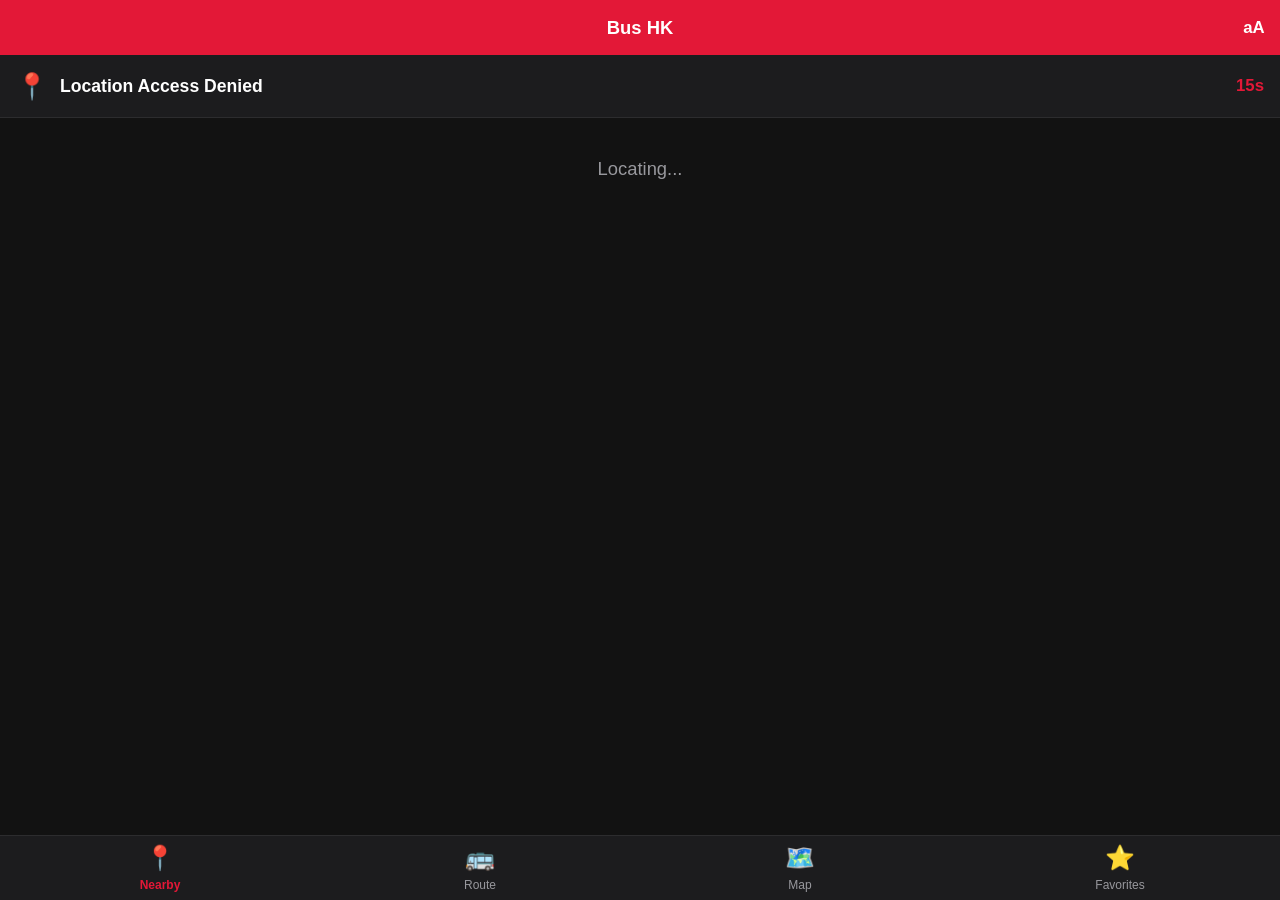
==== index.html @ 704e2173 "Update index.html" ====
<!DOCTYPE html>
<html lang="en">
<head>
<meta charset="UTF-8">
<meta name="viewport" content="width=device-width, initial-scale=1.0, maximum-scale=1.0, user-scalable=no, interactive-widget=resizes-content">
<title>Bus HK - Dark Mode</title>

<!-- Local Leaflet CSS for Map -->
<link rel="stylesheet" href="leaflet.css">

<style>
  /* ==========================================
     CSS ZONE 1: VARIABLES & RESET
     ========================================== */
  :root {
    --kmb-red: #e31837;
    --bg-light: #121212;
    --bg-white: #1c1c1e;
    --text-main: #ffffff;
    --text-sub: #98989d;
    --border-color: #2c2c2e;
    --accent-blue: #0a84ff;
    --accent-green: #30d158;
    --accent-orange: #ff9f0a;
  }
  
  * { box-sizing: border-box; margin: 0; padding: 0; font-family: -apple-system, BlinkMacSystemFont, "Segoe UI", Roboto, sans-serif; -webkit-tap-highlight-color: transparent; }
  
  /* 3-Tier Text Scaling */
  html { font-size: 16px; transition: font-size 0.2s ease-in-out; }
  html.text-sm { font-size: 14px; } 
  html.text-xs { font-size: 12px; } 

  body {
    background-color: var(--bg-light);
    color: var(--text-main);
    display: flex;
    flex-direction: column;
    height: 100vh;
    height: 100dvh;
    overflow: hidden;
    color-scheme: dark;
  }

  /* ==========================================
     CSS ZONE 2: LAYOUT & VIEWS
     ========================================== */
  .header {
    background-color: var(--kmb-red); color: white; padding: 0 12px;
    display: flex; justify-content: center; align-items: center; position: relative;
    z-index: 1001; height: 55px; flex-shrink: 0;
  }
  .header h1 {
    font-size: 1.15rem; font-weight: 700; margin: 0; text-align: center;
    white-space: nowrap; overflow: hidden; text-overflow: ellipsis;
    padding-left: 50px; padding-right: 50px; width: 100%; box-sizing: border-box;
  }
  .back-btn {
    position: absolute; left: 4px; top: 0; bottom: 0; width: 44px; display: none;
    align-items: center; justify-content: center; background: none; border: none;
    color: white; font-size: 2.2rem; font-weight: bold; cursor: pointer; padding: 0; z-index: 2; line-height: 1;
  }
  .text-size-btn {
    position: absolute; right: 4px; top: 0; bottom: 0; width: 44px; display: flex;
    align-items: center; justify-content: center; background: none; border: none;
    color: white; font-size: 1.05rem; font-weight: 800; cursor: pointer; padding: 0; z-index: 2;
  }
  .view-container {
    flex: 1; overflow-y: auto; overflow-x: hidden; position: relative;
    display: none; flex-direction: column; background: var(--bg-light);
  }
  .view-container.active { display: flex; }

  /* ==========================================
     CSS ZONE 3: COMPONENTS (Tabs, Lists, ETAs)
     ========================================== */
  .bottom-tabs {
    background-color: var(--bg-white); border-top: 1px solid var(--border-color);
    display: flex; justify-content: space-around; align-items: center;
    height: 65px; flex-shrink: 0; padding-bottom: env(safe-area-inset-bottom); z-index: 1001;
  }
  .tab {
    display: flex; flex-direction: column; align-items: center; justify-content: center;
    color: var(--text-sub); flex: 1; height: 100%; cursor: pointer; font-size: 0.75rem; gap: 4px; transition: color 0.2s;
  }
  .tab.active { color: var(--kmb-red); font-weight: 700; }
  .tab-icon { font-size: 1.5rem; margin-bottom: 2px; }

  .location-header {
    background: var(--bg-white); padding: 16px; border-bottom: 1px solid var(--border-color);
    display: flex; justify-content: space-between; align-items: center; position: sticky; top: 0; z-index: 10;
  }
  .location-text { font-size: 1.1rem; font-weight: 700; color: var(--text-main); }
  .refresh-timer { font-size: 1.05rem; color: var(--kmb-red); font-weight: 800; font-variant-numeric: tabular-nums; }

  .detail-live-bar {
    background: var(--bg-white); padding: 8px 16px; border-bottom: 1px solid var(--border-color);
    display: flex; justify-content: space-between; align-items: center; font-size: 0.8rem;
    color: var(--text-sub); font-weight: 700; flex-shrink: 0;
  }
  .live-dot-pulse {
    color: var(--accent-green); display: inline-flex; align-items: center; gap: 6px; font-weight: 800;
  }

  .route-list-item {
    display: flex; padding: 18px 16px; border-bottom: 1px solid var(--border-color);
    align-items: center; gap: 16px; cursor: pointer; background: var(--bg-light); transition: background 0.2s;
  }
  .route-list-item.inactive-route { opacity: 0.85; }
  .route-list-item:active { background: var(--bg-white); }
  
  .route-no-col {
    min-width: 95px; max-width: 105px; flex-shrink: 0; font-size: 1.85rem; font-weight: 900;
    text-align: left; color: var(--text-main); letter-spacing: -0.5px; line-height: 1.1; word-break: break-word;
  }
  .route-info-col { flex: 1; min-width: 0; display: flex; flex-direction: column; gap: 4px; justify-content: center; }
  .route-dest { font-size: 1.2rem; font-weight: 700; white-space: nowrap; overflow: hidden; text-overflow: ellipsis; color: var(--text-main); }
  .route-sub { font-size: 0.85rem; color: var(--text-sub); text-transform: uppercase; letter-spacing: 0.5px; font-weight: 600; }
  .route-eta-col { text-align: right; min-width: 80px; flex-shrink: 0; display: flex; flex-direction: column; align-items: flex-end; justify-content: center; }
  .eta-time { font-size: 2.3rem; font-weight: 900; color: var(--accent-green); font-variant-numeric: tabular-nums; line-height: 1; }
  
  .eta-expanded-container { display: none; flex-direction: column; gap: 0; background: #181818; border-bottom: 1px solid var(--border-color); }
  .eta-expanded-container.active { display: flex; }
  .eta-row { display: flex; justify-content: space-between; align-items: center; padding: 18px 24px; border-bottom: 1px dashed var(--border-color); }
  .eta-row:last-child { border-bottom: none; }
  .eta-row-left { display: flex; align-items: center; gap: 16px; font-size: 1rem; color: var(--text-sub); flex: 1; }
  .eta-row-seq { display: inline-block; min-width: 50px; font-weight: 900; color: var(--text-main); font-size: 1.35rem; line-height: 1; letter-spacing: -0.5px; flex-shrink:0; }
  .eta-row-time { font-size: 2.2rem; font-weight: 900; font-variant-numeric: tabular-nums; flex-shrink:0; }

  /* ==========================================
     CSS ZONE 4: SEARCH, MAPS & UTILS
     ========================================== */
  .search-box-container { padding: 16px; background: var(--bg-white); border-bottom: 1px solid var(--border-color); display: flex; flex-direction: column; gap: 14px; position: sticky; top: 0; z-index: 10;}
  .search-input {
    width: 100%; padding: 16px; border: 2px solid var(--border-color); border-radius: 12px;
    font-size: 1.3rem; outline: none; text-align: center; background: var(--bg-light); color: var(--text-main); font-weight: 700;
  }
  .search-input:focus { border-color: var(--kmb-red); }
  .region-filters { display: flex; gap: 8px; overflow-x: auto; scrollbar-width: none; -ms-overflow-style: none; padding-bottom: 4px; }
  .region-filters::-webkit-scrollbar { display: none; }
  .region-btn { flex: 0 0 auto; padding: 14px 20px; border-radius: 10px; border: 1px solid var(--border-color); background: var(--bg-light); color: var(--text-sub); font-size: 1rem; font-weight: 800; cursor: pointer; text-transform: uppercase; }
  .region-btn.active { background: var(--kmb-red); color: white; border-color: var(--kmb-red); }

  #map-container { 
      height: 35vh; width: 100%; background: #111; flex-shrink: 0; 
      border-bottom: 1px solid var(--border-color); 
      transition: height 0.35s cubic-bezier(0.25, 0.8, 0.25, 1); 
  }
  #stop-list-container { flex: 1; overflow-y: auto; position: relative; background: var(--bg-light); }
  
  .stop-item { position: relative; padding: 24px 16px 24px 50px; border-bottom: 1px solid var(--border-color); cursor: pointer; }
  .stop-line { position: absolute; left: 28px; top: 0; bottom: 0; width: 3px; background-color: var(--kmb-red); z-index: 1; }
  .stop-item:first-child .stop-line { top: 34px; }
  .stop-item:last-child .stop-line { bottom: auto; height: 34px; }
  .stop-dot { position: absolute; left: 20px; top: 50%; transform: translateY(-50%); width: 18px; height: 18px; border-radius: 50%; background: #aaa; border: 3px solid var(--bg-light); z-index: 2; }
  .stop-item.active-stop .stop-dot { background: var(--kmb-red); box-shadow: 0 0 0 4px rgba(227,24,55,0.3); }
  .stop-name { font-size: 1.15rem; font-weight: 600; color: var(--text-main); }
  .nearest-tag { display: inline-block; margin-left: 8px; padding: 2px 8px; border-radius: 8px; font-size: 0.7rem; font-weight: 800; background: rgba(10,132,255,0.2); color: var(--accent-blue); border: 1px solid rgba(10,132,255,0.4); vertical-align: middle; text-transform: uppercase; }
  
  #global-map-container { flex: 1; width: 100%; background: #111; z-index: 1; }
  .map-bottom-sheet { position: absolute; bottom: 0; left: 0; right: 0; background: var(--bg-white); border-top-left-radius: 20px; border-top-right-radius: 20px; max-height: 70vh; overflow-y: auto; z-index: 1000; transform: translateY(100%); transition: transform 0.3s cubic-bezier(0.1, 0.8, 0.2, 1); box-shadow: 0 -4px 20px rgba(0,0,0,0.6); display: flex; flex-direction: column; }
  .map-bottom-sheet.active { transform: translateY(0); }
  .sheet-header { padding: 16px; border-bottom: 1px solid var(--border-color); display: flex; justify-content: space-between; align-items: center; position: sticky; top: 0; background: var(--bg-white); z-index: 2; }
  .sheet-title { font-size: 1.25rem; font-weight: 800; }
  .sheet-close { font-size: 1.5rem; font-weight: bold; color: var(--text-sub); cursor: pointer; background: none; border: none; }
  
  .text-center { text-align: center; padding: 40px 20px; color: var(--text-sub); font-size: 1.15rem; }
  .init-loader { padding: 80px 20px; text-align: center; }
  .progress-bar { width: 85%; height: 8px; background: #333; margin: 24px auto; border-radius: 4px; overflow: hidden; }
  .progress-fill { height: 100%; background: var(--kmb-red); width: 0%; transition: 0.3s; }
  
  .occ-pill { padding: 6px 14px; border-radius: 12px; font-size: 0.85rem; font-weight: 800; color: white; display: inline-flex; align-items: center; justify-content: center; gap: 6px; min-width: 95px; text-transform: uppercase; letter-spacing: 0.5px; }
  .occ-seating { background: rgba(48, 209, 88, 0.2); color: var(--accent-green); border: 1px solid rgba(48, 209, 88, 0.4); }
  .occ-standing { background: rgba(255, 159, 10, 0.2); color: var(--accent-orange); border: 1px solid rgba(255, 159, 10, 0.4); }
  .occ-crowded { background: rgba(255, 69, 58, 0.2); color: #ff453a; border: 1px solid rgba(255, 69, 58, 0.4); }
  .occ-full { background: rgba(227, 24, 55, 0.2); color: var(--kmb-red); border: 1px solid rgba(227, 24, 55, 0.4); }

  .add-fav-btn { margin: 24px; padding: 20px; background: var(--bg-white); border: 2px dashed var(--border-color); border-radius: 16px; text-align: center; color: var(--accent-blue); font-size: 1.25rem; font-weight: 800; cursor: pointer; transition: background 0.2s; }
  .add-fav-btn:active { background: #2c2c2e; }
  .del-fav-btn { background: rgba(227, 24, 55, 0.15); border: 1px solid rgba(227, 24, 55, 0.3); color: var(--kmb-red); border-radius: 8px; padding: 14px 18px; font-size: 1.2rem; cursor: pointer; display: flex; align-items: center; justify-content: center; flex-shrink: 0; }

  .fav-modal-overlay { position: fixed; top: 0; left: 0; right: 0; bottom: 0; background: rgba(0,0,0,0.8); z-index: 2000; display: none; justify-content: center; align-items: flex-end; }
  .fav-modal-content { background: var(--bg-light); width: 100%; height: 90vh; border-top-left-radius: 20px; border-top-right-radius: 20px; display: flex; flex-direction: column; overflow: hidden; }
  .fav-modal-header { padding: 20px; display: flex; justify-content: space-between; align-items: center; background: var(--bg-white); border-bottom: 1px solid var(--border-color); }
  .fav-modal-header h3 { font-size: 1.25rem; font-weight: 800; margin: 0; color: var(--text-main); }
  .fav-modal-close { background: none; border: none; color: var(--text-sub); font-size: 1.8rem; font-weight: bold; cursor: pointer; }
  .fav-modal-search { padding: 16px; background: var(--bg-white); border-bottom: 1px solid var(--border-color); }
  .fav-modal-search input { width: 100%; padding: 16px; border: 2px solid var(--border-color); border-radius: 12px; font-size: 1.2rem; background: var(--bg-light); color: var(--text-main); font-weight: 700; text-align: center; }
  .fav-modal-search input:focus { border-color: var(--accent-blue); outline: none; }
  .fav-modal-results { flex: 1; overflow-y: auto; background: var(--bg-light); }

  .dark-tiles { filter: invert(100%) hue-rotate(180deg) brightness(95%) contrast(90%); }
  .custom-user-icon div { width: 100% !important; height: 100% !important; background: #0a84ff !important; border-radius: 50% !important; border: 3px solid white !important; box-shadow: 0 0 12px rgba(0,0,0,0.8) !important; }
</style>
</head>
<body>

<header class="header">
  <button class="back-btn" id="backBtn" onclick="navigateBack()">‹</button>
  <h1 id="headerTitle">Bus HK</h1>
  <button class="text-size-btn" onclick="toggleTextSize()">aA</button>
</header>

<!-- Nearby View -->
<main id="view-main" class="view-container active">
  <div class="location-header">
    <div style="display:flex; align-items:center; gap:12px;">
        <span style="font-size: 1.6rem; color: var(--kmb-red);">📍</span>
        <div class="location-text" id="mainLocationText">Locating nearest stop...</div>
    </div>
    <div class="refresh-timer" id="refreshTimerMain">--</div>
  </div>
  <div id="mainRouteList">
      <div class="init-loader">
          <div id="loadText" style="font-size:1.2rem; color:var(--text-main); font-weight: 700;">Connecting to network...</div>
          <div class="progress-bar"><div class="progress-fill" id="loadBar"></div></div>
      </div>
  </div>
</main>

<!-- Route (Search) View -->
<main id="view-search" class="view-container">
  <div class="search-box-container">
   <div class="region-filters">
        <button class="region-btn active" id="filter-ALL" onclick="setRegionFilter('ALL')">All</button>
        <button class="region-btn" id="filter-KMB" onclick="setRegionFilter('KMB')">KMB</button>
        <button class="region-btn" id="filter-LWB" onclick="setRegionFilter('LWB')">LWB</button>
        <button class="region-btn" id="filter-CTB" onclick="setRegionFilter('CTB')">CTB</button>
        <button class="region-btn" id="filter-NLB" onclick="setRegionFilter('NLB')">NLB</button>
        <button class="region-btn" id="filter-GMB" onclick="setRegionFilter('GMB')">GMB</button>
    </div>
    <input type="text" id="searchInput" class="search-input" placeholder="Enter Route Number" oninput="renderSearchResults()" autocomplete="off">
  </div>
  <div id="searchResults" style="flex:1; overflow-y:auto;"></div>
</main>

<!-- Map View -->
<main id="view-map" class="view-container">
    <div id="global-map-container"></div>
    <div id="map-bottom-sheet" class="map-bottom-sheet">
        <div class="sheet-header">
            <div class="sheet-title" id="sheet-title">Stop Name</div>
            <button class="sheet-close" onclick="closeMapSheet()">✕</button>
        </div>
        <div id="sheet-route-list"></div>
    </div>
</main>

<!-- Favorites View -->
<main id="view-fav" class="view-container">
  <div class="location-header" style="justify-content:center;">
      <div class="location-text">Favorite Routes</div>
  </div>
  <div id="favList" style="flex:1; overflow-y:auto;"></div>
</main>

<!-- Route Detail View -->
<main id="view-detail" class="view-container">
  <div id="map-container"></div>
  <div class="detail-live-bar" id="detailLiveBar">
    <span class="live-dot-pulse">● LIVE</span>
    <span id="detailLastUpdated">Loading live times...</span>
  </div>
  <div id="stop-list-container"></div>
</main>

<!-- Bottom Tabs -->
<nav class="bottom-tabs">
  <div class="tab active" onclick="switchTab('main')" id="tab-main"><span class="tab-icon">📍</span><span>Nearby</span></div>
  <div class="tab" onclick="switchTab('search')" id="tab-search"><span class="tab-icon">🚌</span><span>Route</span></div>
  <div class="tab" onclick="switchTab('map')" id="tab-map"><span class="tab-icon">🗺️</span><span>Map</span></div>
  <div class="tab" onclick="switchTab('fav')" id="tab-fav"><span class="tab-icon">⭐</span><span>Favorites</span></div>
</nav>

<!-- Favorite Add Modal -->
<div id="fav-modal" class="fav-modal-overlay">
    <div class="fav-modal-content">
        <div class="fav-modal-header">
            <h3>Add New Favorite</h3>
            <button class="fav-modal-close" onclick="closeFavModal()">✕</button>
        </div>
        <div class="fav-modal-search">
            <input type="text" id="favSearchInput" placeholder="Search route number..." oninput="renderFavSearch()" autocomplete="off">
        </div>
        <div id="favSearchResults" class="fav-modal-results"></div>
    </div>
</div>

<script src="leaflet.js"></script>

<script>
// ==========================================
// ZONE 1: CONFIGURATION & GLOBAL STATE
// ==========================================
const NLB_API_BASE = 'https://rt.data.gov.hk/v2/transport/nlb';
const KMB_API_BASE = 'https://data.etabus.gov.hk/v1/transport/kmb';
const REFRESH_INTERVAL = 15; 

let currentView = 'main';
let previousView = 'main';
let allStops = [];
let groupedRoutes = []; 
let routeStopsCache = {};
let favRoutes = JSON.parse(localStorage.getItem('kmb_fav_routes_v7') || '[]');

let lastKnownPos = null;
let currentNearestStopKey = null;
let activeRegionFilter = 'ALL';
let mainExpandedGroupKey = null;
let sheetExpandedGroupKey = null;

// Map & Detail State
let detailRouteGroup = null;
let detailExpandedStopIdx = -1;
let detailOpenToken = 0;
let mapInstance = null; 
let globalMapInstance = null; 
let mapRouteLayer = null;
let mapMarkers = [];
let globalMarkers = [];
let userMarkerDetail = null;
let userMarkerGlobal = null;

// Timers
let countdown = REFRESH_INTERVAL;
let timerInterval = null;
let isSyncing = false;
let gpsWatcherId = null;

// Initialize Text Size (0: Normal, 1: Small, 2: Extra Small)
let textSizeState = parseInt(localStorage.getItem('bus_hk_text_size_state') || '0');
if (textSizeState === 1) document.documentElement.classList.add('text-sm');
if (textSizeState === 2) document.documentElement.classList.add('text-xs');

// ==========================================
// ZONE 2: PURE ALGORITHMS & UTILITIES
// ==========================================
function getGlobalStopKey(s) {
    const lat = parseFloat(s.latitude) || 0;
    return `${s.stopName_e}_${lat.toFixed(1)}`;
}

function cleanStopName(name) {
    if (!name) return '';
    return name.replace(/\s*[\(（][^\)）]*[\)）]/g, '').trim();
}

function calculateDistanceKm(lat1, lon1, lat2, lon2) {
  if (lat1 === 0 || lat2 === 0) return Infinity;
  const R = 6371, dLat = (lat2 - lat1) * Math.PI / 180, dLon = (lon2 - lon1) * Math.PI / 180;
  const a = Math.sin(dLat/2) * Math.sin(dLat/2) + Math.cos(lat1 * Math.PI / 180) * Math.cos(lat2 * Math.PI / 180) * Math.sin(dLon/2) * Math.sin(dLon/2);
  return R * 2 * Math.atan2(Math.sqrt(a), Math.sqrt(1-a));
}

function findNearestStopIdx(stops, pos) {
    let best = -1, bestD = Infinity;
    stops.forEach((s, i) => {
        const la = parseFloat(s.latitude), lo = parseFloat(s.longitude);
        if (!la || !lo) return;
        const d = calculateDistanceKm(pos.lat, pos.lon, la, lo);
        if (d < bestD) { bestD = d; best = i; }
    });
    return best;
}

function sortGroupsWithEtas(list) {
    list.sort((a, b) => {
        if (a.firstEtaMins !== Infinity && b.firstEtaMins !== Infinity) {
            return a.firstEtaMins - b.firstEtaMins;
        } else if (a.firstEtaMins === Infinity && b.firstEtaMins === Infinity) {
            const numA = parseInt(a.group.routeNo.replace(/[^0-9]/g, '')) || 999;
            const numB = parseInt(b.group.routeNo.replace(/[^0-9]/g, '')) || 999;
            if (numA === numB) return a.group.routeNo.localeCompare(b.group.routeNo);
            return numA - numB;
        } else {
            return a.firstEtaMins === Infinity ? 1 : -1;
        }
    });
    return list;
}

const HK_PUBLIC_HOLIDAYS = ["01-01", "02-17", "02-18", "02-19", "04-03", "04-04", "04-06", "04-07", "05-01", "05-24", "06-19", "07-01", "10-01", "10-07", "10-29", "12-25", "12-26"];

function isPublicHoliday(date) {
    const mm = String(date.getMonth() + 1).padStart(2, '0');
    const dd = String(date.getDate()).padStart(2, '0');
    return HK_PUBLIC_HOLIDAYS.includes(`${mm}-${dd}`);
}

function calculateOccupancy(routeNo, destName, currentStopIndex, totalStops, currentTimestamp) {
    const date = new Date(currentTimestamp);
    const hour = date.getHours();
    const day = date.getDay(); 
    const isWeekend = (day === 0 || day === 6);
    const isPH = isPublicHoliday(date);
    const isHolidayOrSunday = (day === 0 || isPH);
    const isSaturday = (day === 6 && !isPH);

    let progress = Math.max(0, Math.min(1, currentStopIndex / Math.max(1, totalStops - 1)));
    if (currentStopIndex === totalStops - 1 && totalStops > 1) return 0;

    const rNo = String(routeNo).toUpperCase();
    const destUpper = String(destName).toUpperCase();

    if (['E36', '3M', '1', '2'].includes(rNo)) {
        let dayType = 'weekday';
        if (isHolidayOrSunday) dayType = 'holiday';
        else if (isSaturday) dayType = 'saturday';

        let timeOfDay = 'midday';
        if (hour >= 6 && hour < 10) timeOfDay = 'am_peak';
        else if (hour >= 16 && hour < 20) timeOfDay = 'pm_peak';
        else if (hour >= 20 || hour < 6) timeOfDay = 'night';

        let baseLoad = 35;
        let spatialCurve = 1.0;

        if (rNo === 'E36') {
            const isToAirport = destUpper.includes('AIRPORT') || destUpper.includes('TUNG CHUNG');
            if (isToAirport) {
                if (dayType === 'weekday') {
                    if (timeOfDay === 'am_peak') baseLoad = 95;
                    else if (timeOfDay === 'pm_peak') baseLoad = 45;
                    else if (timeOfDay === 'midday') baseLoad = 35;
                    else baseLoad = 20;
                } else {
                    if (timeOfDay === 'am_peak') baseLoad = 80;
                    else if (timeOfDay === 'pm_peak') baseLoad = 50;
                    else if (timeOfDay === 'midday') baseLoad = 65;
                    else baseLoad = 25;
                }
            } else { 
                if (dayType === 'weekday') {
                    if (timeOfDay === 'am_peak') baseLoad = 40;
                    else if (timeOfDay === 'pm_peak') baseLoad = 95;
                    else if (timeOfDay === 'midday') baseLoad = 35;
                    else baseLoad = 50;
                } else {
                    if (timeOfDay === 'am_peak') baseLoad = 35;
                    else if (timeOfDay === 'pm_peak') baseLoad = 85;
                    else if (timeOfDay === 'midday') baseLoad = 60;
                    else baseLoad = 40;
                }
            }
            if (progress < 0.2) spatialCurve = progress / 0.2;
            else if (progress > 0.8) spatialCurve = (1 - progress) / 0.2;
            else spatialCurve = 1.0;

        } else if (rNo === '3M') {
            const isToMuiWo = destUpper.includes('MUI WO');
            if (isToMuiWo) {
                if (dayType === 'holiday' || dayType === 'saturday') {
                    if (timeOfDay === 'am_peak') baseLoad = 98;
                    else if (timeOfDay === 'midday') baseLoad = 85;
                    else baseLoad = 40;
                } else {
                    if (timeOfDay === 'am_peak') baseLoad = 70;
                    else if (timeOfDay === 'pm_peak') baseLoad = 60;
                    else baseLoad = 40;
                }
                spatialCurve = 1.0 - Math.pow(progress, 3);
            } else { 
                if (dayType === 'holiday' || dayType === 'saturday') {
                    if (timeOfDay === 'am_peak') baseLoad = 92; 
                    else if (timeOfDay === 'pm_peak') baseLoad = 98;
                    else if (timeOfDay === 'midday') baseLoad = 75;
                    else baseLoad = 40;
                } else {
                    if (timeOfDay === 'am_peak') baseLoad = 88;
                    else if (timeOfDay === 'pm_peak') baseLoad = 60;
                    else baseLoad = 40;
                }
                spatialCurve = Math.min(1.0, 0.45 + (Math.sqrt(progress) * 0.55));
            }

        } else if (rNo === '1') {
            const isToTaiO = destUpper.includes('TAI O');
            if (isToTaiO) {
                if (dayType === 'holiday' || dayType === 'saturday') {
                    if (timeOfDay === 'am_peak') baseLoad = 92;
                    else if (timeOfDay === 'midday') baseLoad = 95;
                    else baseLoad = 40;
                } else {
                    baseLoad = 45; 
                }
                spatialCurve = 1.0 - Math.pow(progress, 2);
            } else { 
                if (dayType === 'holiday' || dayType === 'saturday') {
                    if (timeOfDay === 'pm_peak') baseLoad = 95;
                    else if (timeOfDay === 'midday') baseLoad = 80;
                    else baseLoad = 35;
                } else {
                    baseLoad = 40;
                }
                spatialCurve = Math.pow(progress, 0.7);
            }

        } else if (rNo === '2') {
            const isToNgongPing = destUpper.includes('NGONG PING');
            if (isToNgongPing) {
                if (dayType === 'holiday' || dayType === 'saturday') {
                    if (timeOfDay === 'am_peak') baseLoad = 98;
                    else if (timeOfDay === 'midday') baseLoad = 85;
                    else baseLoad = 30;
                } else {
                    baseLoad = 50; 
                }
                spatialCurve = 1.0 - Math.pow(progress, 3);
            } else { 
                if (dayType === 'holiday' || dayType === 'saturday') {
                    if (timeOfDay === 'pm_peak') baseLoad = 98;
                    else if (timeOfDay === 'midday') baseLoad = 70;
                    else baseLoad = 25;
                } else {
                    baseLoad = 45; 
                }
                spatialCurve = Math.pow(progress, 0.5);
            }
        }
        const noise = (date.getMinutes() % 7) - 3;
        let finalLoad = Math.round(baseLoad * spatialCurve) + noise;
        return Math.min(100, Math.max(0, finalLoad));
    }

    let baseLoad = 30; 
    if (!isWeekend) {
        if (hour >= 7 && hour <= 9) baseLoad = 75;
        else if (hour >= 17 && hour <= 20) baseLoad = 85;
    } else {
        if (hour >= 9 && hour <= 19) baseLoad = 65;
    }
    let spatialMultiplier = Math.sin(progress * Math.PI) + 0.3;
    let fallbackLoad = Math.round(baseLoad * spatialMultiplier);
    return Math.min(100, Math.max(0, fallbackLoad));
}

// ==========================================
// ZONE 3: API & DATA FETCHING
// ==========================================
async function fetchJSON(url) {
  try {
      const response = await fetch(url, { cache: 'no-store' });
      if (!response.ok) return null;
      return await response.json();
  } catch(e) {
      return null;
  }
}

async function fetchEtaRaw(group, stopKeyToMatch) {
    let rawETAs = [];
    const now = Date.now();
    
    await Promise.all(group.routeIds.map(async (rId) => {
        try {
            const stops = routeStopsCache[rId] || [];
            const tIndex = stops.findIndex(s => getGlobalStopKey(s) === stopKeyToMatch);
            if (tIndex === -1) return;
            
            const targets = [];
            for(let i=0; i<=4; i++){
                if (tIndex + i < stops.length && stops[tIndex + i]) {
                    targets.push({ stop: stops[tIndex + i], offset: i });
                }
            }
            
            await Promise.all(targets.map(async ({ stop, offset }) => {
                if (!stop || !stop.stopId) return;
                
                const addEta = (etaStr, noGPS) => {
                    if (!etaStr) return;
                    rawETAs.push({
                        estimatedArrivalTime: etaStr.replace('T', ' ').substring(0, 19),
                        noGPS: noGPS,
                        offset: offset
                    });
                };

                if (rId.startsWith('KMB_') || rId.startsWith('LWB_')) {
                    const parts = rId.split('_');
                    const routeNo = parts[1], dir = parts[2], serviceType = parts[3];
                    const res = await fetchJSON(`${KMB_API_BASE}/eta/${stop.stopId}/${routeNo}/${serviceType}`);
                    if(res && res.data && Array.isArray(res.data)) {
                        res.data.filter(e => e.dir === dir && e.eta).forEach(e => {
                            addEta(e.eta, (e.rmk_en && e.rmk_en.toLowerCase().includes('scheduled')) ? 1 : 0);
                        });
                    }
                } else if (rId.startsWith('NLB_')) {
                    const rawNlbId = rId.replace('NLB_', '');
                    const res = await fetchJSON(`${NLB_API_BASE}/stop.php?action=estimatedArrivals&routeId=${rawNlbId}&stopId=${stop.stopId}&language=en`);
                    if(res && res.estimatedArrivals && Array.isArray(res.estimatedArrivals)) {
                        res.estimatedArrivals.forEach(arr => addEta(arr.estimatedArrivalTime, arr.noGPS));
                    }
                } else if (rId.startsWith('CTB_')) {
                    const parts = rId.split('_');
                    const routeNo = parts[1];
                    const [resCTB, resNWFB] = await Promise.all([
                        fetchJSON(`https://rt.data.gov.hk/v2/transport/citybus/eta/CTB/${stop.stopId}/${routeNo}`),
                        fetchJSON(`https://rt.data.gov.hk/v2/transport/citybus/eta/NWFB/${stop.stopId}/${routeNo}`)
                    ]);
                    [resCTB, resNWFB].forEach(res => {
                        if(res && res.data && Array.isArray(res.data)) {
                            res.data.forEach(e => {
                                if (e.eta) addEta(e.eta, (e.rmk_en && e.rmk_en.toLowerCase().includes('scheduled')) ? 1 : 0);
                            });
                        }
                    });
                } else if (rId.startsWith('GMB_')) {
                    const parts = rId.split('_');
                    const routeId = parts[1];
                    const routeSeq = parts[2];
                    const res = await fetchJSON(`https://data.etagmb.gov.hk/eta/stop/${stop.stopId}`);
                    if(res && res.data && Array.isArray(res.data)) {
                        const targetData = res.data.find(d => String(d.route_id) === routeId && String(d.route_seq) === routeSeq);
                        if (targetData && targetData.eta && Array.isArray(targetData.eta)) {
                            targetData.eta.forEach(e => { if(e.timestamp) addEta(e.timestamp, 0); });
                        }
                    }
                }
            }));
        } catch(e) { console.error("ETA Fetch Ignored:", e); }
    }));
    
    let currETAs = [];
    let futureETAs = [];
    
    rawETAs.forEach(e => {
        const arrTime = new Date(e.estimatedArrivalTime.replace(/-/g, '/')).getTime();
        if (!isNaN(arrTime) && arrTime > now - 15000) {
            e.targetMs = arrTime;
            if (e.offset === 0) currETAs.push(e);
            else futureETAs.push(e);
        }
    });

    let leftBuses = [];
    futureETAs.forEach(fEta => {
        const diffMins = (fEta.targetMs - now) / 60000;
        const assumedTravelTime = fEta.offset * 2.5; 
        
        if (diffMins <= assumedTravelTime + 1.5) { 
            const isStillComing = currETAs.some(cEta => {
                return cEta.targetMs < fEta.targetMs + 60000 && cEta.targetMs > fEta.targetMs - (fEta.offset * 5 * 60000);
            });
            
            if (!isStillComing) {
                let minsAgo = assumedTravelTime - diffMins;
                if (minsAgo < 0) minsAgo = 0; 
                
                leftBuses.push({
                    ...fEta,
                    isLeft: true,
                    minsAgo: minsAgo,
                    sortTime: now - (minsAgo * 60000)
                });
            }
        }
    });

    leftBuses.sort((a,b) => a.minsAgo - b.minsAgo);
    let uniqueLeft = [];
    if (leftBuses.length > 0) uniqueLeft.push(leftBuses[0]);

    currETAs.forEach(e => { e.sortTime = e.targetMs; e.isLeft = false; });
    let combined = [...uniqueLeft, ...currETAs];

    let uniqueCombined = [];
    let seenMins = new Set();
    combined.sort((a,b) => a.sortTime - b.sortTime).forEach(arr => {
         const m = Math.floor(arr.sortTime / 60000);
         const key = `${m}_${arr.isLeft}`;
         if (!seenMins.has(key)) {
             seenMins.add(key);
             uniqueCombined.push(arr);
         }
    });
    
    return uniqueCombined;
}

// ==========================================
// ZONE 4: MAPS & CONTINUOUS GPS TRACKING
// ==========================================
function makeUserIcon() {
    return L.divIcon({ className: 'custom-user-icon', html: '<div></div>', iconSize: [22, 22] });
}

function updateUserMarkers() {
    if (!lastKnownPos) return;
    const icon = makeUserIcon();
    if (mapInstance) {
        if (!userMarkerDetail) userMarkerDetail = L.marker([lastKnownPos.lat, lastKnownPos.lon], {icon, zIndexOffset: 1000}).addTo(mapInstance);
        else userMarkerDetail.setLatLng([lastKnownPos.lat, lastKnownPos.lon]);
    }
    if (globalMapInstance) {
        if (!userMarkerGlobal) userMarkerGlobal = L.marker([lastKnownPos.lat, lastKnownPos.lon], {icon, zIndexOffset: 1000}).addTo(globalMapInstance);
        else userMarkerGlobal.setLatLng([lastKnownPos.lat, lastKnownPos.lon]);
    }
}

function startGPSTracking() {
    if (!navigator.geolocation || gpsWatcherId) return;
    gpsWatcherId = navigator.geolocation.watchPosition((pos) => {
        lastKnownPos = { lat: pos.coords.latitude, lon: pos.coords.longitude };
        updateUserMarkers();
    }, (err) => { console.warn('GPS Watch Error:', err); }, { enableHighAccuracy: true, maximumAge: 2000, timeout: 10000 });
}

function refreshGPS(timeoutMs = 4000) {
    return new Promise((resolve) => {
        if (!navigator.geolocation) { resolve(lastKnownPos); return; }
        navigator.geolocation.getCurrentPosition((pos) => {
            lastKnownPos = { lat: pos.coords.latitude, lon: pos.coords.longitude };
            updateUserMarkers();
            resolve(lastKnownPos);
        }, () => resolve(lastKnownPos), { enableHighAccuracy: true, timeout: timeoutMs, maximumAge: 10000 });
    });
}

function locateNearestStopPromise() {
    return new Promise((resolve) => {
        if (!navigator.geolocation) {
            document.getElementById('mainLocationText').innerText = 'GPS Not Supported';
            renderMainNearby(); resolve(false); return;
        }
        document.getElementById('mainLocationText').innerText = 'Locating...';
        
        navigator.geolocation.getCurrentPosition((pos) => {
            lastKnownPos = { lat: pos.coords.latitude, lon: pos.coords.longitude };
            updateUserMarkers();
            
            let closest = null, minDistance = Infinity;
            allStops.forEach(s => {
                if(s.latitude === '0' || s.longitude === '0') return; 
                const d = calculateDistanceKm(pos.coords.latitude, pos.coords.longitude, parseFloat(s.latitude), parseFloat(s.longitude));
                if (d < minDistance) { minDistance = d; closest = s; }
            });

            if (closest) {
                currentNearestStopKey = closest.stopKey;
                document.getElementById('mainLocationText').innerText = closest.stopName_e;
                renderMainNearby();
                if (currentView === 'map' && globalMapInstance) renderGlobalMapStops();
                if (currentView === 'search') renderSearchResults();
            } else {
                document.getElementById('mainLocationText').innerText = 'No nearby stops mapped';
                document.getElementById('mainRouteList').innerHTML = '';
            }
            
            startGPSTracking(); // Start continuous tracking so the dot follows the user seamlessly
            resolve(true);
        }, () => {
            document.getElementById('mainLocationText').innerText = 'Location Access Denied';
            renderMainNearby(); resolve(false);
        }, { enableHighAccuracy: true, timeout: 5000, maximumAge: 10000 });
    });
}

async function recenterMap(mapType) {
    let pos = lastKnownPos;
    if (!pos) pos = await refreshGPS(2000);
    if (!pos) return;
    
    if (mapType === 'detail' && mapInstance) {
        mapInstance.flyTo([pos.lat, pos.lon], 16, { animate: true, duration: 1 });
    } else if (mapType === 'global' && globalMapInstance) {
        globalMapInstance.flyTo([pos.lat, pos.lon], 16, { animate: true, duration: 1 });
    }
}

// Custom Leaflet Control for the GPS Recenter Button
L.Control.Recenter = L.Control.extend({
    options: { position: 'bottomright' },
    initialize: function(mapType) { this.mapType = mapType; },
    onAdd: function(map) {
        var container = L.DomUtil.create('div', 'leaflet-bar leaflet-control leaflet-control-custom');
        container.style.backgroundColor = 'var(--bg-white)';
        container.style.width = '34px';
        container.style.height = '34px';
        container.style.cursor = 'pointer';
        container.style.display = 'flex';
        container.style.alignItems = 'center';
        container.style.justifyContent = 'center';
        container.style.marginBottom = '10px';
        container.style.boxShadow = '0 1px 5px rgba(0,0,0,0.65)';
        container.style.borderRadius = '4px';
        
        // Classic Google Maps Crosshair SVG
        container.innerHTML = `<svg style="width:20px;height:20px;fill:var(--accent-blue);" viewBox="0 0 24 24"><path d="M12 8c-2.21 0-4 1.79-4 4s1.79 4 4 4 4-1.79 4-4-1.79-4-4-4zm8.94 3c-.46-4.17-3.77-7.48-7.94-7.94V1h-2v2.06C6.83 3.52 3.52 6.83 3.06 11H1v2h2.06c.46 4.17 3.77 7.48 7.94 7.94V23h2v-2.06c4.17-.46 7.48-3.77 7.94-7.94H23v-2h-2.06zM12 19c-3.87 0-7-3.13-7-7s3.13-7 7-7 7 3.13 7 7-3.13 7-7 7z"/></svg>`;
        
        L.DomEvent.disableClickPropagation(container);
        container.onclick = function(e){
            e.preventDefault();
            recenterMap(this.mapType);
        }.bind(this);
        return container;
    }
});

function initDetailMap() {
    mapInstance = L.map('map-container', { zoomControl: false }).setView([22.3, 114.16], 11);
    L.tileLayer('https://mapapi.geodata.gov.hk/gs/api/v1.0.0/xyz/basemap/wgs84/{z}/{x}/{y}.png', {
        className: 'dark-tiles', attribution: '&copy; Hong Kong GeoData Store'
    }).addTo(mapInstance);
    L.tileLayer('https://mapapi.geodata.gov.hk/gs/api/v1.0.0/xyz/label/hk/en/wgs84/{z}/{x}/{y}.png', {
        className: 'dark-tiles'
    }).addTo(mapInstance);
    L.control.zoom({ position: 'bottomright' }).addTo(mapInstance);
    new L.Control.Recenter('detail').addTo(mapInstance);

    let lastTapTime = 0;
    document.getElementById('map-container').addEventListener('touchstart', function(e) {
        if (e.touches.length > 1) return;
        const now = Date.now();
        if (now - lastTapTime < 400 && now - lastTapTime > 0) {
            mapInstance.zoomIn();
            if(e.cancelable) e.preventDefault();
        }
        lastTapTime = now;
    }, { passive: false });
}

function initGlobalMap() {
    globalMapInstance = L.map('global-map-container', { zoomControl: false }).setView([22.3, 114.16], 15);
    L.tileLayer('https://mapapi.geodata.gov.hk/gs/api/v1.0.0/xyz/basemap/wgs84/{z}/{x}/{y}.png', {
        className: 'dark-tiles', attribution: '&copy; Hong Kong GeoData Store'
    }).addTo(globalMapInstance);
    L.tileLayer('https://mapapi.geodata.gov.hk/gs/api/v1.0.0/xyz/label/hk/en/wgs84/{z}/{x}/{y}.png', {
        className: 'dark-tiles'
    }).addTo(globalMapInstance);
    L.control.zoom({ position: 'bottomright' }).addTo(globalMapInstance);
    new L.Control.Recenter('global').addTo(globalMapInstance);
    
    if (lastKnownPos) {
        userMarkerGlobal = L.marker([lastKnownPos.lat, lastKnownPos.lon], {icon: makeUserIcon(), zIndexOffset: 1000}).addTo(globalMapInstance);
        globalMapInstance.setView([lastKnownPos.lat, lastKnownPos.lon], 16);
    }

    let lastTapTime = 0;
    document.getElementById('global-map-container').addEventListener('touchstart', function(e) {
        if (e.touches.length > 1) return;
        const now = Date.now();
        if (now - lastTapTime < 400 && now - lastTapTime > 0) {
            globalMapInstance.zoomIn();
            if(e.cancelable) e.preventDefault();
        }
        lastTapTime = now;
    }, { passive: false });
}

function drawRouteOnMap(group) {
    if(!mapInstance) return;
    if(mapRouteLayer) mapInstance.removeLayer(mapRouteLayer);
    mapMarkers.forEach(m => mapInstance.removeLayer(m));
    mapMarkers = [];
    
    const stops = getStopsForGroup(group).filter(s => s.latitude !== '0' && s.longitude !== '0');
    if(stops.length === 0) return;
    
    const latlngs = stops.map(s => [parseFloat(s.latitude), parseFloat(s.longitude)]);
    mapRouteLayer = L.polyline(latlngs, {color: 'var(--kmb-red)', weight: 6, opacity: 0.9}).addTo(mapInstance);
    const stopIcon = L.divIcon({ className: 'custom-stop-icon', html: '<div style="width:14px;height:14px;background:white;border:3px solid #333;border-radius:50%;"></div>', iconSize: [14, 14] });
    
    stops.forEach((s, idx) => {
        const marker = L.marker([parseFloat(s.latitude), parseFloat(s.longitude)], {icon: stopIcon}).addTo(mapInstance);
        marker.on('click', () => {
            expandStop(idx);
            document.getElementById(`stop-item-${idx}`).scrollIntoView({ behavior: 'smooth', block: 'center' });
        });
        mapMarkers.push(marker);
    });
    
    const bounds = mapRouteLayer.getBounds();
    if(userMarkerDetail && lastKnownPos) { bounds.extend(userMarkerDetail.getLatLng()); }
    mapInstance.fitBounds(bounds, { padding: [40, 40] });
}

function renderGlobalMapStops() {
    if (!globalMapInstance || !lastKnownPos) return;
    globalMarkers.forEach(m => globalMapInstance.removeLayer(m));
    globalMarkers = [];
    const stopIcon = L.divIcon({ className: 'custom-stop-icon', html: '<div style="width:16px;height:16px;background:white;border:4px solid var(--kmb-red);border-radius:50%; box-shadow: 0 0 6px rgba(0,0,0,0.5);"></div>', iconSize: [16, 16] });
    
    let nearby = allStops.filter(s => s.latitude !== '0' && calculateDistanceKm(lastKnownPos.lat, lastKnownPos.lon, parseFloat(s.latitude), parseFloat(s.longitude)) <= 0.8);
    nearby.forEach(s => {
        const marker = L.marker([parseFloat(s.latitude), parseFloat(s.longitude)], {icon: stopIcon}).addTo(globalMapInstance);
        marker.on('click', () => {
            globalMapInstance.setView(marker.getLatLng(), 17, { animate: true });
            openMapSheet(s);
        });
        globalMarkers.push(marker);
    });
    globalMapInstance.setView([lastKnownPos.lat, lastKnownPos.lon], 16);
}

// ==========================================
// ZONE 5: CORE APP LOGIC & STATE MUTATION
// ==========================================

function updateDetailTimestamp() {
    const el = document.getElementById('detailLastUpdated');
    if (el) {
        const now = new Date();
        const timeStr = now.toLocaleTimeString('en-HK', { hour: '2-digit', minute: '2-digit', second: '2-digit', hour12: false });
        el.innerText = `Updated ${timeStr}`;
    }
}

function setLoadProgress(pct, text) {
  const fill = document.getElementById('loadBar');
  const txt = document.getElementById('loadText');
  if (fill) fill.style.width = `${pct}%`;
  if (txt) txt.innerText = text;
}

async function initApp() {
  try {
    setLoadProgress(50, "Loading bus network...");
    const indexResponse = await fetch('bus_index.min.json', { cache: 'default' });
    if (!indexResponse.ok) throw new Error('Failed to load network index');
    const db = await indexResponse.json();
    groupedRoutes = db.groupedRoutes;
    routeStopsCache = db.routeStopsCache;
    
    buildAllStopsList();
    initDetailMap(); 
    await locateNearestStopPromise();
    startTimer();
  } catch (err) {
    document.getElementById('mainRouteList').innerHTML = '<div class="text-center" style="color:var(--kmb-red);">Error connecting to transit network.</div>';
  }
}

function buildAllStopsList() {
  const uniqueStops = new Map();
  groupedRoutes.forEach(g => {
    g.routeIds.forEach(id => {
      (routeStopsCache[id] || []).forEach(s => {
        if (!s || !s.stopName_e) return;
        const key = getGlobalStopKey(s);
        if (!uniqueStops.has(key)) {
            uniqueStops.set(key, { ...s, stopKey: key, routes: new Set([g.key]), latitude: s.latitude, longitude: s.longitude });
        } else {
            uniqueStops.get(key).routes.add(g.key);
        }
      });
    });
  });
  allStops = Array.from(uniqueStops.values());
}

function getStopsForGroup(group) {
  const uniqueMap = new Map();
  if (!group || !group.routeIds || group.routeIds.length === 0) return [];
  const primaryRouteId = group.routeIds[0]; 
  let seq = 1;
  (routeStopsCache[primaryRouteId] || []).forEach(s => {
     const key = getGlobalStopKey(s);
     if (s && s.stopName_e && !uniqueMap.has(key)) {
        uniqueMap.set(key, { ...s, stopKey: key, seq: seq++, latitude: s.latitude, longitude: s.longitude });
     }
  });
  return Array.from(uniqueMap.values());
}

function getNearbyRoutes(maxDistanceKm = 1.0, targetCompany = 'ALL') {
    if (!lastKnownPos || allStops.length === 0) return [];

    let eligibleStops = allStops;
    if (targetCompany !== 'ALL') {
        eligibleStops = allStops.filter(s => {
            return Array.from(s.routes).some(rk => {
                const g = groupedRoutes.find(r => r.key === rk);
                return g && g.company === targetCompany;
            });
        });
    }

    if (eligibleStops.length === 0) {
        if (targetCompany !== 'ALL') return groupedRoutes.filter(g => g.company === targetCompany).slice(0, 15);
        return [];
    }

    const stopsWithDist = eligibleStops.map(s => {
        const lat = parseFloat(s.latitude);
        const lon = parseFloat(s.longitude);
        const dist = (isNaN(lat) || isNaN(lon) || lat === 0) ? Infinity : calculateDistanceKm(lastKnownPos.lat, lastKnownPos.lon, lat, lon);
        return { stop: s, dist };
    }).filter(item => item.dist !== Infinity).sort((a, b) => a.dist - b.dist);

    if (stopsWithDist.length === 0) {
        if (targetCompany !== 'ALL') return groupedRoutes.filter(g => g.company === targetCompany).slice(0, 15);
        return [];
    }

    let candidates = stopsWithDist.filter(item => item.dist <= maxDistanceKm);
    if (candidates.length === 0) candidates = stopsWithDist.slice(0, 3); 

    const seenGroupKeys = new Set();
    const result = [];
    candidates.forEach(item => {
        item.stop.routes.forEach(rk => {
            if (!seenGroupKeys.has(rk)) {
                seenGroupKeys.add(rk);
                const g = groupedRoutes.find(r => r.key === rk);
                if (g && (targetCompany === 'ALL' || g.company === targetCompany)) {
                    result.push({ ...g, nearestDistKm: item.dist, nearestStopName: item.stop.stopName_e });
                }
            }
        });
    });

    result.sort((a, b) => {
        const numA = parseInt(a.routeNo.replace(/[^0-9]/g, '')) || 999;
        const numB = parseInt(b.routeNo.replace(/[^0-9]/g, '')) || 999;
        if (numA === numB) return a.routeNo.localeCompare(b.routeNo);
        return numA - numB;
    });
    return result;
}

// ==========================================
// ZONE 6: DOM MANIPULATION & UI RENDERING
// ==========================================
function switchTab(tabId) {
    if (tabId === 'main') {
        mainExpandedGroupKey = null; 
        document.getElementById('mainLocationText').innerText = 'Locating...';
        locateNearestStopPromise();
    }
    currentView = tabId;
    detailRouteGroup = null; 
    detailOpenToken++; 
    
    document.querySelectorAll('.view-container').forEach(v => v.classList.remove('active'));
    document.querySelectorAll('.tab').forEach(t => t.classList.remove('active'));
    document.getElementById(`view-${tabId}`).classList.add('active');
    document.getElementById(`tab-${tabId}`).classList.add('active');
    document.getElementById('backBtn').style.display = 'none';
    document.getElementById('headerTitle').innerText = 'Bus HK';
    
    if (tabId === 'search') {
        renderSearchResults();
        if (!lastKnownPos) refreshGPS().then(() => { if (currentView === 'search') renderSearchResults(); });
    }
    if (tabId === 'fav') renderFavList();
    if (tabId === 'map') {
        closeMapSheet();
        if (!globalMapInstance) {
            initGlobalMap();
            locateNearestStopPromise().then(() => { renderGlobalMapStops(); });
        } else {
            globalMapInstance.invalidateSize();
            renderGlobalMapStops();
        }
    }
}

async function autoSelectNearestStop(token) {
    const stops = getStopsForGroup(detailRouteGroup);
    if (stops.length === 0) return;

    let pos = lastKnownPos;
    if (!pos) pos = await refreshGPS(2000);

    if (token !== detailOpenToken) return;

    let bestIdx = 0; 
    if (pos) {
        let foundIdx = findNearestStopIdx(stops, pos);
        if (foundIdx !== -1) bestIdx = foundIdx;
    }

    const nameEl = document.querySelector(`#stop-item-${bestIdx} .stop-name`);
    if (nameEl && pos && stops[bestIdx].latitude !== '0' && stops[bestIdx].latitude) {
         nameEl.insertAdjacentHTML('beforeend', `<span class="nearest-tag">Nearest GPS</span>`);
    }

    await expandStop(bestIdx, true);
}

function openRouteDetail(groupKey) {
    const group = groupedRoutes.find(g => g.key === groupKey);
    if (!group) return;
    
    previousView = currentView;
    detailRouteGroup = group;
    detailExpandedStopIdx = -1;
    detailNearestIdx = -1;
    currentView = 'detail';
    const token = ++detailOpenToken;
    
    document.querySelectorAll('.view-container').forEach(v => v.classList.remove('active'));
    document.getElementById('view-detail').classList.add('active');
    document.getElementById('backBtn').style.display = 'flex';
    document.getElementById('headerTitle').innerText = `${group.routeNo} To ${group.dest_e}`;
    
    const updateEl = document.getElementById('detailLastUpdated');
    if (updateEl) updateEl.innerText = 'Locating you...';

    setTimeout(async () => {
        if (token !== detailOpenToken) return;
        if(mapInstance) mapInstance.invalidateSize();
        drawRouteOnMap(group);
        renderStopList();
        
        await autoSelectNearestStop(token);
    }, 100);
}

function navigateBack() { switchTab(previousView); }

function openMapSheet(stopObj) {
    document.getElementById('map-bottom-sheet').classList.add('active');
    document.getElementById('sheet-title').innerText = stopObj.stopName_e;
    
    let relevantGroups = [];
    stopObj.routes.forEach(groupKey => {
        const group = groupedRoutes.find(g => g.key === groupKey);
        if (group) relevantGroups.push(group); 
    });
    
    const listEl = document.getElementById('sheet-route-list');
    listEl.innerHTML = '<div class="text-center">Loading schedules...</div>';
    
    Promise.all(relevantGroups.map(async g => {
        const arrs = await fetchEtaRaw(g, stopObj.stopKey);
        let firstEtaMins = Infinity;
        let upcoming = arrs.filter(a => !a.isLeft);
        if (upcoming.length > 0) {
            const targetMs = upcoming[0].targetMs;
            const diffMs = targetMs - Date.now();
            firstEtaMins = diffMs <= 45000 ? 0 : Math.max(1, Math.floor(diffMs / 60000));
        } else if (arrs.length > 0 && arrs[0].isLeft) {
            firstEtaMins = 999; 
        }
        return { group: g, arrs, firstEtaMins };
    })).then(groupsWithEtas => {
        sortGroupsWithEtas(groupsWithEtas);
        let html = '';
        groupsWithEtas.forEach(item => {
            const g = item.group;
            const arrs = item.arrs;
            const mins = item.firstEtaMins;
            let summaryHtml = '';
            let itemClass = '';
            
            let upcoming = arrs.filter(a => !a.isLeft);
            let leftBuses = arrs.filter(a => a.isLeft);
            
            if (upcoming.length > 0) {
                let timeHtml = mins === 0 ? 'Due' : `${mins}<span style="font-size:1.1rem; margin-left:2px;">m</span>`;
                let isScheduled = (upcoming[0].noGPS === 1 || upcoming[0].noGPS === '1');
                let colorClass = isScheduled ? 'color: var(--accent-orange)' : 'color: var(--accent-green)';
                summaryHtml = `<div class="eta-time" style="${colorClass}">${timeHtml}</div>`;
            } else if (leftBuses.length > 0) {
                let m = Math.floor(leftBuses[0].minsAgo);
                let s = Math.floor((leftBuses[0].minsAgo % 1) * 60);
                let leftStr = m > 0 ? `-${m}m ${s}s` : `-${s}s`;
                summaryHtml = `<div class="eta-time" style="color:var(--text-sub); font-size:1.4rem; font-weight:900;">${leftStr}</div>`;
                itemClass = 'inactive-route';
            } else {
                summaryHtml = `<div class="eta-time" style="color:var(--text-sub)">--</div>`;
                itemClass = 'inactive-route';
            }

            html += `
              <div class="route-list-item ${itemClass}" onclick="toggleSheetEta('${g.key}', '${stopObj.stopKey}')" id="sheet-item-${g.key}">
                  <div class="route-no-col">${g.routeNo}</div>
                  <div class="route-info-col">
                      <div class="route-dest">To ${g.dest_e}</div>
                  </div>
                  <div class="route-eta-col" id="sheet-eta-summary-${g.key}">${summaryHtml}</div>
              </div>
              <div class="eta-expanded-container" id="sheet-eta-expanded-${g.key}"></div>
            `;
        });
        listEl.innerHTML = html || '<div class="text-center">No routes available</div>';
    });
}

function closeMapSheet() {
    document.getElementById('map-bottom-sheet').classList.remove('active');
    sheetExpandedGroupKey = null;
}

async function toggleSheetEta(groupKey, stopKey) {
    const expandContainer = document.getElementById(`sheet-eta-expanded-${groupKey}`);
    if (!expandContainer) return;
    
    if (sheetExpandedGroupKey === groupKey) {
        expandContainer.classList.remove('active');
        sheetExpandedGroupKey = null;
    } else {
        if (sheetExpandedGroupKey) {
            const prev = document.getElementById(`sheet-eta-expanded-${sheetExpandedGroupKey}`);
            if (prev) prev.classList.remove('active');
        }
        sheetExpandedGroupKey = groupKey;
        expandContainer.classList.add('active');
        expandContainer.innerHTML = '<div style="color:var(--text-sub); padding: 20px; text-align:center;">Loading...</div>';
        
        const group = groupedRoutes.find(g => g.key === groupKey);
        if(group) {
            const arrs = await fetchEtaRaw(group, stopKey);
            expandContainer.innerHTML = generateExpandedETAsHtml(arrs, group, stopKey);
        }
    }
}

async function renderMainNearby(isSilentRefresh = false) {
    const listEl = document.getElementById('mainRouteList');
    if (!currentNearestStopKey) {
        if (!isSilentRefresh) listEl.innerHTML = '<div class="text-center">Locating...</div>';
        return;
    }
    const stopObj = allStops.find(s => s.stopKey === currentNearestStopKey);
    if (!stopObj) return;

    let relevantGroups = [];
    stopObj.routes.forEach(groupKey => {
        const group = groupedRoutes.find(g => g.key === groupKey);
        if (group) relevantGroups.push(group); 
    });

    if (!isSilentRefresh) {
        listEl.innerHTML = '<div class="init-loader"><div style="font-size:1.2rem; color:var(--text-main); font-weight:700;">Fetching live times...</div></div>';
    }

    let groupsWithEtas = await Promise.all(relevantGroups.map(async g => {
        const arrs = await fetchEtaRaw(g, currentNearestStopKey);
        let firstEtaMins = Infinity;
        let upcoming = arrs.filter(a => !a.isLeft);
        if (upcoming.length > 0) {
            const targetMs = upcoming[0].targetMs;
            const diffMs = targetMs - Date.now();
            firstEtaMins = diffMs <= 45000 ? 0 : Math.max(1, Math.floor(diffMs / 60000));
        } else if (arrs.length > 0 && arrs[0].isLeft) {
            firstEtaMins = 999; 
        }
        return { group: g, arrs, firstEtaMins };
    }));

    sortGroupsWithEtas(groupsWithEtas);
    let html = '';
    groupsWithEtas.forEach(item => {
        const g = item.group;
        const arrs = item.arrs;
        const mins = item.firstEtaMins;
        let summaryHtml = '';
        let itemClass = '';
        
        let upcoming = arrs.filter(a => !a.isLeft);
        let leftBuses = arrs.filter(a => a.isLeft);
        
        if (upcoming.length > 0) {
            let timeHtml = mins === 0 ? 'Due' : `${mins}<span style="font-size:1.1rem; margin-left:2px;">m</span>`;
            let isScheduled = (upcoming[0].noGPS === 1 || upcoming[0].noGPS === '1');
            let colorClass = isScheduled ? 'color: var(--accent-orange)' : 'color: var(--accent-green)';
            summaryHtml = `<div class="eta-time" style="${colorClass}">${timeHtml}</div>`;
        } else if (leftBuses.length > 0) {
            let m = Math.floor(leftBuses[0].minsAgo);
            let s = Math.floor((leftBuses[0].minsAgo % 1) * 60);
            let leftStr = m > 0 ? `-${m}m ${s}s` : `-${s}s`;
            summaryHtml = `<div class="eta-time" style="color:var(--text-sub); font-size:1.4rem; font-weight:900;">${leftStr}</div>`;
            itemClass = 'inactive-route';
        } else {
            summaryHtml = `<div class="eta-time" style="color:var(--text-sub)">--</div>`;
            itemClass = 'inactive-route';
        }

        const isExpanded = (mainExpandedGroupKey === g.key);
        const expandClass = isExpanded ? 'active' : '';

        html += `
          <div class="route-list-item ${itemClass}" onclick="toggleMainEta('${g.key}')" id="main-item-${g.key}">
              <div class="route-no-col">${g.routeNo}</div>
              <div class="route-info-col">
                  <div class="route-dest">To ${g.dest_e}</div>
                  <div class="route-sub">${g.company}</div>
              </div>
              <div class="route-eta-col" id="main-eta-summary-${g.key}">${summaryHtml}</div>
          </div>
          <div class="eta-expanded-container ${expandClass}" id="main-eta-expanded-${g.key}">
        `;
        if (isExpanded) html += generateExpandedETAsHtml(arrs, g, currentNearestStopKey);
        html += `</div>`;
    });
    listEl.innerHTML = html || '<div class="text-center">No routes found for this stop.</div>';
}

async function toggleMainEta(groupKey) {
    if (mainExpandedGroupKey === groupKey) {
        document.getElementById(`main-eta-expanded-${groupKey}`).classList.remove('active');
        mainExpandedGroupKey = null;
    } else {
        if (mainExpandedGroupKey) {
            const prev = document.getElementById(`main-eta-expanded-${mainExpandedGroupKey}`);
            if (prev) prev.classList.remove('active');
        }
        mainExpandedGroupKey = groupKey;
        const expandContainer = document.getElementById(`main-eta-expanded-${groupKey}`);
        expandContainer.classList.add('active');
        expandContainer.innerHTML = '<div style="color:var(--text-sub); padding: 20px; text-align:center;">Loading times...</div>';
        
        const group = groupedRoutes.find(g => g.key === groupKey);
        if(group && currentNearestStopKey) {
            const arrs = await fetchEtaRaw(group, currentNearestStopKey);
            expandContainer.innerHTML = generateExpandedETAsHtml(arrs, group, currentNearestStopKey);
        }
    }
}

function generateExpandedETAsHtml(arrs, group, stopKey) {
    if (arrs.length === 0) return '<div style="color:var(--text-sub); text-align:center; padding: 20px;">No departures scheduled.</div>';
    
    const stops = getStopsForGroup(group);
    const stopIdx = stops.findIndex(s => s.stopKey === stopKey);
    let html = '';
    
    let occBadgeAssigned = false;
    
    for(let i = 0; i < Math.min(4, arrs.length); i++) {
        const arr = arrs[i];
        
        let mainTimeStr = '';
        let subTimeStr = '';
        let color = '';
        let occBadge = '';
        
        if (arr.isLeft) {
            let m = Math.floor(arr.minsAgo);
            let s = Math.floor((arr.minsAgo % 1) * 60);
            let leftStr = m > 0 ? `-${m}m ${s}s` : `-${s}s`;
            
            const apiDiffMs = Math.max(0, arr.targetMs - Date.now());
            let apiM = Math.floor(apiDiffMs / 60000);
            let apiS = Math.floor((apiDiffMs % 60000) / 1000);
            let apiStr = apiM > 0 ? `${apiM}m ${apiS}s` : `${apiS}s`;

            occBadge = `<span style="font-size:1.6rem; font-weight:900; color:var(--text-sub);">${leftStr}</span>`;
            mainTimeStr = `<span style="opacity:0;">--</span>`; 
            subTimeStr = `Official (+${arr.offset} stop): ${apiStr}`;
            color = 'var(--text-sub)';
        } else {
            const apiDiffMs = Math.max(0, arr.targetMs - Date.now());
            let apiM = Math.floor(apiDiffMs / 60000);
            let apiS = Math.floor((apiDiffMs % 60000) / 1000);
            let apiStr = apiM > 0 ? `${apiM}m ${apiS}s` : `${apiS}s`;

            let isScheduled = (arr.noGPS === 1 || arr.noGPS === '1');
            color = isScheduled ? 'var(--accent-orange)' : 'var(--accent-green)'; 
            
            mainTimeStr = (apiM === 0 && apiS <= 45) ? 'Due' : `${Math.max(1, apiM)} <span style="font-size:1.2rem; font-weight:700;">m</span>`;
            subTimeStr = `Official (Stop): ${apiStr}`;
            
            if (!occBadgeAssigned && apiM <= 25) {
                const occPct = calculateOccupancy(group.routeNo, group.dest_e, Math.max(0, stopIdx), stops.length, Date.now());
                let occClass = '';
                let occText = '';
                
                if (occPct >= 90) {
                    occClass = 'occ-full';
                    occText = 'FULL';
                } else if (occPct >= 70) {
                    occClass = 'occ-crowded';
                    occText = 'CROWDED';
                } else if (occPct >= 45) {
                    occClass = 'occ-standing';
                    occText = 'STAND';
                } else {
                    occClass = 'occ-seating';
                    occText = 'SEATS';
                }
                
                occBadge = `<span class="occ-pill ${occClass}">${occText}</span>`;
                occBadgeAssigned = true; 
            }
        }
        
        html += `
            <div class="eta-row">
                <div class="eta-row-left"><span class="eta-row-seq">${group.routeNo}</span>${occBadge}</div>
                <div class="eta-row-time" style="display:flex; flex-direction:column; align-items:flex-end; line-height:1.1;">
                    <div style="color:${color};">${mainTimeStr}</div>
                    <div style="font-size:0.75rem; font-weight:700; color:var(--text-sub); margin-top:4px;">${subTimeStr}</div>
                </div>
            </div>
        `;
    }
    return html;
}

function setRegionFilter(region) {
    activeRegionFilter = region;
    document.querySelectorAll('.region-btn').forEach(b => b.classList.remove('active'));
    document.getElementById(`filter-${region}`).classList.add('active');
    renderSearchResults();
}

function renderSearchResults() {
    const query = document.getElementById('searchInput').value.trim().toLowerCase();
    const listEl = document.getElementById('searchResults');
    
    if (!query) {
        let nearby = getNearbyRoutes(1.0, activeRegionFilter);
        
        if (!lastKnownPos && nearby.length === 0) {
            listEl.innerHTML = `<div class="text-center" style="padding-top:60px;"><div style="font-size:3rem; margin-bottom:12px;">📍</div><div style="font-weight:700;">Locating nearby routes...</div></div>`;
            return;
        }
        if (nearby.length === 0) {
            let fallback = groupedRoutes.filter(g => activeRegionFilter === 'ALL' || g.company === activeRegionFilter).slice(0, 15);
            if (fallback.length > 0) nearby = fallback;
            else {
                listEl.innerHTML = `<div class="text-center" style="padding-top:60px;"><div style="font-size:3rem; margin-bottom:12px;">🚌</div><div style="font-weight:700;">No routes found for ${activeRegionFilter}</div></div>`;
                return;
            }
        }

        const firstValid = nearby.find(g => g.nearestDistKm !== undefined && !isNaN(g.nearestDistKm));
        const headerLabel = firstValid ? `${firstValid.nearestStopName} (${firstValid.nearestDistKm.toFixed(1)}km)` : 'Nearby';

        let html = `
            <div style="padding: 12px 16px; font-size: 0.85rem; font-weight: 800; color: var(--text-sub); text-transform: uppercase; background: var(--bg-white); border-bottom: 1px solid var(--border-color); display: flex; justify-content: space-between; align-items: center; position: sticky; top: 0; z-index: 5;">
                <span style="overflow: hidden; text-overflow: ellipsis; white-space: nowrap; max-width: 75%;">📍 Nearest ${activeRegionFilter !== 'ALL' ? activeRegionFilter : ''} (${headerLabel})</span>
                <span style="color: var(--accent-blue); font-size: 0.8rem; flex-shrink: 0;">${nearby.length} routes</span>
            </div>
        `;
        nearby.forEach(g => {
            html += `
              <div class="route-list-item" onclick="openRouteDetail('${g.key}')">
                  <div class="route-no-col" style="color:var(--kmb-red);">${g.routeNo}</div>
                  <div class="route-info-col"><div class="route-dest">To ${g.dest_e}</div><div class="route-sub">${g.company}</div></div>
              </div>
            `;
        });
        listEl.innerHTML = html;
        return;
    }

    let matches = groupedRoutes;
    if (activeRegionFilter !== 'ALL') matches = matches.filter(g => g.company === activeRegionFilter);
    matches = matches.filter(g => g.routeNo.toLowerCase().includes(query) || g.dest_e.toLowerCase().includes(query));
    
    if(matches.length === 0) {
        listEl.innerHTML = '<div class="text-center" style="padding-top:60px; font-size:4rem; opacity:0.2;">🚌</div><div class="text-center">No routes found</div>';
        return;
    }
    
    let html = '';
    matches.slice(0, 100).forEach(g => {
        html += `
          <div class="route-list-item" onclick="openRouteDetail('${g.key}')">
              <div class="route-no-col" style="color:var(--kmb-red);">${g.routeNo}</div>
              <div class="route-info-col"><div class="route-dest">To ${g.dest_e}</div><div class="route-sub">${g.company}</div></div>
          </div>
        `;
    });
    listEl.innerHTML = html;
}

function renderFavList() {
    const listEl = document.getElementById('favList');
    let html = `<div class="add-fav-btn" onclick="openFavModal()">+ Add New Favorite Route</div>`;
    if(favRoutes.length === 0) { listEl.innerHTML = html + '<div class="text-center">No bookmarks yet.</div>'; return; }
    
    favRoutes.forEach(k => {
        const g = groupedRoutes.find(r => r.key === k);
        if(g) {
            html += `
              <div class="route-list-item" onclick="openRouteDetail('${g.key}')">
                  <div class="route-no-col" style="color:var(--kmb-red);">${g.routeNo}</div>
                  <div class="route-info-col"><div class="route-dest">To ${g.dest_e}</div><div class="route-sub">${g.company}</div></div>
                  <button class="del-fav-btn" onclick="event.stopPropagation(); removeFavRoute('${g.key}');">🗑️</button>
              </div>
            `;
        }
    });
    listEl.innerHTML = html;
}

function removeFavRoute(key) {
    favRoutes = favRoutes.filter(k => k !== key);
    localStorage.setItem('kmb_fav_routes_v7', JSON.stringify(favRoutes));
    renderFavList();
}
function openFavModal() { document.getElementById('fav-modal').style.display = 'flex'; document.getElementById('favSearchInput').value = ''; renderFavSearch(); }
function closeFavModal() { document.getElementById('fav-modal').style.display = 'none'; }

function renderFavSearch() {
    const query = document.getElementById('favSearchInput').value.trim().toLowerCase();
    const listEl = document.getElementById('favSearchResults');
    if(!query) { listEl.innerHTML = '<div class="text-center" style="padding-top:40px; font-size:3rem; opacity:0.2;">🔍</div><div class="text-center">Type route number</div>'; return; }

    const matches = groupedRoutes.filter(g => g.routeNo.toLowerCase().includes(query) || g.dest_e.toLowerCase().includes(query));
    if(matches.length === 0) { listEl.innerHTML = '<div class="text-center" style="padding-top:40px; font-size:3rem; opacity:0.2;">🚌</div><div class="text-center">No routes found</div>'; return; }
    
    let html = '';
    matches.slice(0, 50).forEach(g => {
        const isSaved = favRoutes.includes(g.key);
        html += `
          <div class="route-list-item" style="opacity: ${isSaved ? '0.5' : '1'}; pointer-events: ${isSaved ? 'none' : 'auto'};" onclick="addFavFromModal('${g.key}')">
              <div class="route-no-col" style="color:var(--kmb-red);">${g.routeNo}</div>
              <div class="route-info-col"><div class="route-dest">To ${g.dest_e}</div><div class="route-sub">${g.company} ${isSaved ? '(Saved)' : ''}</div></div>
          </div>
        `;
    });
    listEl.innerHTML = html;
}

function addFavFromModal(key) {
    if(!favRoutes.includes(key)) { favRoutes.push(key); localStorage.setItem('kmb_fav_routes_v7', JSON.stringify(favRoutes)); }
    closeFavModal(); renderFavList();
}

function renderStopList() {
    const listEl = document.getElementById('stop-list-container');
    const stops = getStopsForGroup(detailRouteGroup);
    let html = '';
    stops.forEach((s, idx) => {
        html += `
            <div class="stop-item" id="stop-item-${idx}" onclick="expandStop(${idx})">
                <div class="stop-line"></div>
                <div class="stop-dot" id="stop-dot-${idx}"></div>
                <div class="stop-name">${idx + 1}. ${s.stopName_e}</div>
                <div class="eta-expanded-container" id="detail-eta-expanded-${idx}" style="margin-top: 20px; border-radius:12px;"></div>
            </div>
        `;
    });
    listEl.innerHTML = html;
}

async function expandStop(idx, forceOpen = false) {
    if (detailExpandedStopIdx === idx && !forceOpen) {
        document.getElementById(`detail-eta-expanded-${idx}`).classList.remove('active');
        document.getElementById(`stop-item-${idx}`).classList.remove('active-stop');
        const normalIcon = L.divIcon({ className: 'custom-stop-icon', html: '<div style="width:14px;height:14px;background:white;border:3px solid #333;border-radius:50%;"></div>', iconSize: [14, 14] });
        if (mapMarkers[idx]) mapMarkers[idx].setIcon(normalIcon);
        detailExpandedStopIdx = -1;
        return;
    }
    
    if(detailExpandedStopIdx !== -1) {
        const prevExp = document.getElementById(`detail-eta-expanded-${detailExpandedStopIdx}`);
        const prevItem = document.getElementById(`stop-item-${detailExpandedStopIdx}`);
        if (prevExp) prevExp.classList.remove('active');
        if (prevItem) prevItem.classList.remove('active-stop');
        if(mapMarkers[detailExpandedStopIdx]) mapMarkers[detailExpandedStopIdx].setIcon(L.divIcon({ className: 'custom-stop-icon', html: '<div style="width:14px;height:14px;background:white;border:3px solid #333;border-radius:50%;"></div>', iconSize: [14, 14] }));
    }
    
    detailExpandedStopIdx = idx;
    const item = document.getElementById(`stop-item-${idx}`);
    const expandContainer = document.getElementById(`detail-eta-expanded-${idx}`);
    if (!item || !expandContainer) return;
    
    item.classList.add('active-stop');
    expandContainer.classList.add('active');
    expandContainer.innerHTML = '<div style="color:var(--text-sub); padding:20px; text-align:center;">Loading times...</div>';
    
    const activeIcon = L.divIcon({ className: 'custom-active-stop-icon', html: '<div style="width:20px;height:20px;background:white;border:6px solid var(--kmb-red);border-radius:50%;"></div>', iconSize: [20, 20] });
    if(mapMarkers[idx]) mapMarkers[idx].setIcon(activeIcon);
    
    item.scrollIntoView({ behavior: 'smooth', block: 'center' });
    if (mapInstance && mapMarkers[idx]) {
        mapInstance.setView(mapMarkers[idx].getLatLng(), 16, { animate: true });
    }
    
    const stops = getStopsForGroup(detailRouteGroup);
    const targetStop = stops[idx];
    
    try {
        const arrs = await fetchEtaRaw(detailRouteGroup, targetStop.stopKey);
        if (detailExpandedStopIdx !== idx) return; 
        expandContainer.innerHTML = generateExpandedETAsHtml(arrs, detailRouteGroup, targetStop.stopKey);
        updateDetailTimestamp();
    } catch (e) {
        expandContainer.innerHTML = '<div style="color:var(--kmb-red); text-align:center; padding: 20px;">Network Failed</div>';
    }
}

function startTimer() {
  clearInterval(timerInterval);
  countdown = REFRESH_INTERVAL;
  document.getElementById('refreshTimerMain').innerText = `${countdown}s`;
  
  timerInterval = setInterval(() => {
    if (isSyncing) return;
    countdown--;
    if (countdown <= 0) {
      isSyncing = true;
      countdown = REFRESH_INTERVAL;
      document.getElementById('refreshTimerMain').innerText = '...';
      
      if (currentView === 'main') {
          renderMainNearby(true).then(() => { isSyncing = false; });
      } else if (currentView === 'detail' && detailExpandedStopIdx !== -1) {
          const stops = getStopsForGroup(detailRouteGroup);
          const targetStop = stops[detailExpandedStopIdx];
          fetchEtaRaw(detailRouteGroup, targetStop.stopKey).then(arrs => {
              const expandContainer = document.getElementById(`detail-eta-expanded-${detailExpandedStopIdx}`);
              if(expandContainer) expandContainer.innerHTML = generateExpandedETAsHtml(arrs, detailRouteGroup, targetStop.stopKey);
              updateDetailTimestamp();
              isSyncing = false;
          }).catch(() => { isSyncing = false; });
      } else if (currentView === 'map' && sheetExpandedGroupKey) {
          const group = groupedRoutes.find(g => g.key === sheetExpandedGroupKey);
          if(group && currentNearestStopKey) {
              fetchEtaRaw(group, currentNearestStopKey).then(arrs => {
                 const expandContainer = document.getElementById(`sheet-eta-expanded-${sheetExpandedGroupKey}`);
                 if (expandContainer) expandContainer.innerHTML = generateExpandedETAsHtml(arrs, group, currentNearestStopKey);
                 isSyncing = false;
              }).catch(() => { isSyncing = false; });
          } else { isSyncing = false; }
      } else { isSyncing = false; }
    } else {
      document.getElementById('refreshTimerMain').innerText = `${countdown}s`;
    }
  }, 1000);
}

document.addEventListener("visibilitychange", () => {
    if (document.hidden) clearInterval(timerInterval);
    else if (groupedRoutes.length > 0) startTimer();
});

window.onload = initApp;
</script>
</body>
</html>
---- leaflet.css ----
/* required styles */

.leaflet-pane,
.leaflet-tile,
.leaflet-marker-icon,
.leaflet-marker-shadow,
.leaflet-tile-container,
.leaflet-pane > svg,
.leaflet-pane > canvas,
.leaflet-zoom-box,
.leaflet-image-layer,
.leaflet-layer {
	position: absolute;
	left: 0;
	top: 0;
	}
.leaflet-container {
	overflow: hidden;
	}
.leaflet-tile,
.leaflet-marker-icon,
.leaflet-marker-shadow {
	-webkit-user-select: none;
	   -moz-user-select: none;
	        user-select: none;
	  -webkit-user-drag: none;
	}
/* Prevents IE11 from highlighting tiles in blue */
.leaflet-tile::selection {
	background: transparent;
}
/* Safari renders non-retina tile on retina better with this, but Chrome is worse */
.leaflet-safari .leaflet-tile {
	image-rendering: -webkit-optimize-contrast;
	}
/* hack that prevents hw layers "stretching" when loading new tiles */
.leaflet-safari .leaflet-tile-container {
	width: 1600px;
	height: 1600px;
	-webkit-transform-origin: 0 0;
	}
.leaflet-marker-icon,
.leaflet-marker-shadow {
	display: block;
	}
/* .leaflet-container svg: reset svg max-width decleration shipped in Joomla! (joomla.org) 3.x */
/* .leaflet-container img: map is broken in FF if you have max-width: 100% on tiles */
.leaflet-container .leaflet-overlay-pane svg {
	max-width: none !important;
	max-height: none !important;
	}
.leaflet-container .leaflet-marker-pane img,
.leaflet-container .leaflet-shadow-pane img,
.leaflet-container .leaflet-tile-pane img,
.leaflet-container img.leaflet-image-layer,
.leaflet-container .leaflet-tile {
	max-width: none !important;
	max-height: none !important;
	width: auto;
	padding: 0;
	}

.leaflet-container img.leaflet-tile {
	/* See: https://bugs.chromium.org/p/chromium/issues/detail?id=600120 */
	mix-blend-mode: plus-lighter;
}

.leaflet-container.leaflet-touch-zoom {
	-ms-touch-action: pan-x pan-y;
	touch-action: pan-x pan-y;
	}
.leaflet-container.leaflet-touch-drag {
	-ms-touch-action: pinch-zoom;
	/* Fallback for FF which doesn't support pinch-zoom */
	touch-action: none;
	touch-action: pinch-zoom;
}
.leaflet-container.leaflet-touch-drag.leaflet-touch-zoom {
	-ms-touch-action: none;
	touch-action: none;
}
.leaflet-container {
	-webkit-tap-highlight-color: transparent;
}
.leaflet-container a {
	-webkit-tap-highlight-color: rgba(51, 181, 229, 0.4);
}
.leaflet-tile {
	filter: inherit;
	visibility: hidden;
	}
.leaflet-tile-loaded {
	visibility: inherit;
	}
.leaflet-zoom-box {
	width: 0;
	height: 0;
	-moz-box-sizing: border-box;
	     box-sizing: border-box;
	z-index: 800;
	}
/* workaround for https://bugzilla.mozilla.org/show_bug.cgi?id=888319 */
.leaflet-overlay-pane svg {
	-moz-user-select: none;
	}

.leaflet-pane         { z-index: 400; }

.leaflet-tile-pane    { z-index: 200; }
.leaflet-overlay-pane { z-index: 400; }
.leaflet-shadow-pane  { z-index: 500; }
.leaflet-marker-pane  { z-index: 600; }
.leaflet-tooltip-pane   { z-index: 650; }
.leaflet-popup-pane   { z-index: 700; }

.leaflet-map-pane canvas { z-index: 100; }
.leaflet-map-pane svg    { z-index: 200; }

.leaflet-vml-shape {
	width: 1px;
	height: 1px;
	}
.lvml {
	behavior: url(#default#VML);
	display: inline-block;
	position: absolute;
	}


/* control positioning */

.leaflet-control {
	position: relative;
	z-index: 800;
	pointer-events: visiblePainted; /* IE 9-10 doesn't have auto */
	pointer-events: auto;
	}
.leaflet-top,
.leaflet-bottom {
	position: absolute;
	z-index: 1000;
	pointer-events: none;
	}
.leaflet-top {
	top: 0;
	}
.leaflet-right {
	right: 0;
	}
.leaflet-bottom {
	bottom: 0;
	}
.leaflet-left {
	left: 0;
	}
.leaflet-control {
	float: left;
	clear: both;
	}
.leaflet-right .leaflet-control {
	float: right;
	}
.leaflet-top .leaflet-control {
	margin-top: 10px;
	}
.leaflet-bottom .leaflet-control {
	margin-bottom: 10px;
	}
.leaflet-left .leaflet-control {
	margin-left: 10px;
	}
.leaflet-right .leaflet-control {
	margin-right: 10px;
	}


/* zoom and fade animations */

.leaflet-fade-anim .leaflet-popup {
	opacity: 0;
	-webkit-transition: opacity 0.2s linear;
	   -moz-transition: opacity 0.2s linear;
	        transition: opacity 0.2s linear;
	}
.leaflet-fade-anim .leaflet-map-pane .leaflet-popup {
	opacity: 1;
	}
.leaflet-zoom-animated {
	-webkit-transform-origin: 0 0;
	    -ms-transform-origin: 0 0;
	        transform-origin: 0 0;
	}
svg.leaflet-zoom-animated {
	will-change: transform;
}

.leaflet-zoom-anim .leaflet-zoom-animated {
	-webkit-transition: -webkit-transform 0.25s cubic-bezier(0,0,0.25,1);
	   -moz-transition:    -moz-transform 0.25s cubic-bezier(0,0,0.25,1);
	        transition:         transform 0.25s cubic-bezier(0,0,0.25,1);
	}
.leaflet-zoom-anim .leaflet-tile,
.leaflet-pan-anim .leaflet-tile {
	-webkit-transition: none;
	   -moz-transition: none;
	        transition: none;
	}

.leaflet-zoom-anim .leaflet-zoom-hide {
	visibility: hidden;
	}


/* cursors */

.leaflet-interactive {
	cursor: pointer;
	}
.leaflet-grab {
	cursor: -webkit-grab;
	cursor:    -moz-grab;
	cursor:         grab;
	}
.leaflet-crosshair,
.leaflet-crosshair .leaflet-interactive {
	cursor: crosshair;
	}
.leaflet-popup-pane,
.leaflet-control {
	cursor: auto;
	}
.leaflet-dragging .leaflet-grab,
.leaflet-dragging .leaflet-grab .leaflet-interactive,
.leaflet-dragging .leaflet-marker-draggable {
	cursor: move;
	cursor: -webkit-grabbing;
	cursor:    -moz-grabbing;
	cursor:         grabbing;
	}

/* marker & overlays interactivity */
.leaflet-marker-icon,
.leaflet-marker-shadow,
.leaflet-image-layer,
.leaflet-pane > svg path,
.leaflet-tile-container {
	pointer-events: none;
	}

.leaflet-marker-icon.leaflet-interactive,
.leaflet-image-layer.leaflet-interactive,
.leaflet-pane > svg path.leaflet-interactive,
svg.leaflet-image-layer.leaflet-interactive path {
	pointer-events: visiblePainted; /* IE 9-10 doesn't have auto */
	pointer-events: auto;
	}

/* visual tweaks */

.leaflet-container {
	background: #ddd;
	outline-offset: 1px;
	}
.leaflet-container a {
	color: #0078A8;
	}
.leaflet-zoom-box {
	border: 2px dotted #38f;
	background: rgba(255,255,255,0.5);
	}


/* general typography */
.leaflet-container {
	font-family: "Helvetica Neue", Arial, Helvetica, sans-serif;
	font-size: 12px;
	font-size: 0.75rem;
	line-height: 1.5;
	}


/* general toolbar styles */

.leaflet-bar {
	box-shadow: 0 1px 5px rgba(0,0,0,0.65);
	border-radius: 4px;
	}
.leaflet-bar a {
	background-color: #fff;
	border-bottom: 1px solid #ccc;
	width: 26px;
	height: 26px;
	line-height: 26px;
	display: block;
	text-align: center;
	text-decoration: none;
	color: black;
	}
.leaflet-bar a,
.leaflet-control-layers-toggle {
	background-position: 50% 50%;
	background-repeat: no-repeat;
	display: block;
	}
.leaflet-bar a:hover,
.leaflet-bar a:focus {
	background-color: #f4f4f4;
	}
.leaflet-bar a:first-child {
	border-top-left-radius: 4px;
	border-top-right-radius: 4px;
	}
.leaflet-bar a:last-child {
	border-bottom-left-radius: 4px;
	border-bottom-right-radius: 4px;
	border-bottom: none;
	}
.leaflet-bar a.leaflet-disabled {
	cursor: default;
	background-color: #f4f4f4;
	color: #bbb;
	}

.leaflet-touch .leaflet-bar a {
	width: 30px;
	height: 30px;
	line-height: 30px;
	}
.leaflet-touch .leaflet-bar a:first-child {
	border-top-left-radius: 2px;
	border-top-right-radius: 2px;
	}
.leaflet-touch .leaflet-bar a:last-child {
	border-bottom-left-radius: 2px;
	border-bottom-right-radius: 2px;
	}

/* zoom control */

.leaflet-control-zoom-in,
.leaflet-control-zoom-out {
	font: bold 18px 'Lucida Console', Monaco, monospace;
	text-indent: 1px;
	}

.leaflet-touch .leaflet-control-zoom-in, .leaflet-touch .leaflet-control-zoom-out  {
	font-size: 22px;
	}


/* layers control */

.leaflet-control-layers {
	box-shadow: 0 1px 5px rgba(0,0,0,0.4);
	background: #fff;
	border-radius: 5px;
	}
.leaflet-control-layers-toggle {
	background-image: url(images/layers.png);
	width: 36px;
	height: 36px;
	}
.leaflet-retina .leaflet-control-layers-toggle {
	background-image: url(images/layers-2x.png);
	background-size: 26px 26px;
	}
.leaflet-touch .leaflet-control-layers-toggle {
	width: 44px;
	height: 44px;
	}
.leaflet-control-layers .leaflet-control-layers-list,
.leaflet-control-layers-expanded .leaflet-control-layers-toggle {
	display: none;
	}
.leaflet-control-layers-expanded .leaflet-control-layers-list {
	display: block;
	position: relative;
	}
.leaflet-control-layers-expanded {
	padding: 6px 10px 6px 6px;
	color: #333;
	background: #fff;
	}
.leaflet-control-layers-scrollbar {
	overflow-y: scroll;
	overflow-x: hidden;
	padding-right: 5px;
	}
.leaflet-control-layers-selector {
	margin-top: 2px;
	position: relative;
	top: 1px;
	}
.leaflet-control-layers label {
	display: block;
	font-size: 13px;
	font-size: 1.08333em;
	}
.leaflet-control-layers-separator {
	height: 0;
	border-top: 1px solid #ddd;
	margin: 5px -10px 5px -6px;
	}

/* Default icon URLs */
.leaflet-default-icon-path { /* used only in path-guessing heuristic, see L.Icon.Default */
	background-image: url(images/marker-icon.png);
	}


/* attribution and scale controls */

.leaflet-container .leaflet-control-attribution {
	background: #fff;
	background: rgba(255, 255, 255, 0.8);
	margin: 0;
	}
.leaflet-control-attribution,
.leaflet-control-scale-line {
	padding: 0 5px;
	color: #333;
	line-height: 1.4;
	}
.leaflet-control-attribution a {
	text-decoration: none;
	}
.leaflet-control-attribution a:hover,
.leaflet-control-attribution a:focus {
	text-decoration: underline;
	}
.leaflet-attribution-flag {
	display: inline !important;
	vertical-align: baseline !important;
	width: 1em;
	height: 0.6669em;
	}
.leaflet-left .leaflet-control-scale {
	margin-left: 5px;
	}
.leaflet-bottom .leaflet-control-scale {
	margin-bottom: 5px;
	}
.leaflet-control-scale-line {
	border: 2px solid #777;
	border-top: none;
	line-height: 1.1;
	padding: 2px 5px 1px;
	white-space: nowrap;
	-moz-box-sizing: border-box;
	     box-sizing: border-box;
	background: rgba(255, 255, 255, 0.8);
	text-shadow: 1px 1px #fff;
	}
.leaflet-control-scale-line:not(:first-child) {
	border-top: 2px solid #777;
	border-bottom: none;
	margin-top: -2px;
	}
.leaflet-control-scale-line:not(:first-child):not(:last-child) {
	border-bottom: 2px solid #777;
	}

.leaflet-touch .leaflet-control-attribution,
.leaflet-touch .leaflet-control-layers,
.leaflet-touch .leaflet-bar {
	box-shadow: none;
	}
.leaflet-touch .leaflet-control-layers,
.leaflet-touch .leaflet-bar {
	border: 2px solid rgba(0,0,0,0.2);
	background-clip: padding-box;
	}


/* popup */

.leaflet-popup {
	position: absolute;
	text-align: center;
	margin-bottom: 20px;
	}
.leaflet-popup-content-wrapper {
	padding: 1px;
	text-align: left;
	border-radius: 12px;
	}
.leaflet-popup-content {
	margin: 13px 24px 13px 20px;
	line-height: 1.3;
	font-size: 13px;
	font-size: 1.08333em;
	min-height: 1px;
	}
.leaflet-popup-content p {
	margin: 17px 0;
	margin: 1.3em 0;
	}
.leaflet-popup-tip-container {
	width: 40px;
	height: 20px;
	position: absolute;
	left: 50%;
	margin-top: -1px;
	margin-left: -20px;
	overflow: hidden;
	pointer-events: none;
	}
.leaflet-popup-tip {
	width: 17px;
	height: 17px;
	padding: 1px;

	margin: -10px auto 0;
	pointer-events: auto;

	-webkit-transform: rotate(45deg);
	   -moz-transform: rotate(45deg);
	    -ms-transform: rotate(45deg);
	        transform: rotate(45deg);
	}
.leaflet-popup-content-wrapper,
.leaflet-popup-tip {
	background: white;
	color: #333;
	box-shadow: 0 3px 14px rgba(0,0,0,0.4);
	}
.leaflet-container a.leaflet-popup-close-button {
	position: absolute;
	top: 0;
	right: 0;
	border: none;
	text-align: center;
	width: 24px;
	height: 24px;
	font: 16px/24px Tahoma, Verdana, sans-serif;
	color: #757575;
	text-decoration: none;
	background: transparent;
	}
.leaflet-container a.leaflet-popup-close-button:hover,
.leaflet-container a.leaflet-popup-close-button:focus {
	color: #585858;
	}
.leaflet-popup-scrolled {
	overflow: auto;
	}

.leaflet-oldie .leaflet-popup-content-wrapper {
	-ms-zoom: 1;
	}
.leaflet-oldie .leaflet-popup-tip {
	width: 24px;
	margin: 0 auto;

	-ms-filter: "progid:DXImageTransform.Microsoft.Matrix(M11=0.70710678, M12=0.70710678, M21=-0.70710678, M22=0.70710678)";
	filter: progid:DXImageTransform.Microsoft.Matrix(M11=0.70710678, M12=0.70710678, M21=-0.70710678, M22=0.70710678);
	}

.leaflet-oldie .leaflet-control-zoom,
.leaflet-oldie .leaflet-control-layers,
.leaflet-oldie .leaflet-popup-content-wrapper,
.leaflet-oldie .leaflet-popup-tip {
	border: 1px solid #999;
	}


/* div icon */

.leaflet-div-icon {
	background: #fff;
	border: 1px solid #666;
	}


/* Tooltip */
/* Base styles for the element that has a tooltip */
.leaflet-tooltip {
	position: absolute;
	padding: 6px;
	background-color: #fff;
	border: 1px solid #fff;
	border-radius: 3px;
	color: #222;
	white-space: nowrap;
	-webkit-user-select: none;
	-moz-user-select: none;
	-ms-user-select: none;
	user-select: none;
	pointer-events: none;
	box-shadow: 0 1px 3px rgba(0,0,0,0.4);
	}
.leaflet-tooltip.leaflet-interactive {
	cursor: pointer;
	pointer-events: auto;
	}
.leaflet-tooltip-top:before,
.leaflet-tooltip-bottom:before,
.leaflet-tooltip-left:before,
.leaflet-tooltip-right:before {
	position: absolute;
	pointer-events: none;
	border: 6px solid transparent;
	background: transparent;
	content: "";
	}

/* Directions */

.leaflet-tooltip-bottom {
	margin-top: 6px;
}
.leaflet-tooltip-top {
	margin-top: -6px;
}
.leaflet-tooltip-bottom:before,
.leaflet-tooltip-top:before {
	left: 50%;
	margin-left: -6px;
	}
.leaflet-tooltip-top:before {
	bottom: 0;
	margin-bottom: -12px;
	border-top-color: #fff;
	}
.leaflet-tooltip-bottom:before {
	top: 0;
	margin-top: -12px;
	margin-left: -6px;
	border-bottom-color: #fff;
	}
.leaflet-tooltip-left {
	margin-left: -6px;
}
.leaflet-tooltip-right {
	margin-left: 6px;
}
.leaflet-tooltip-left:before,
.leaflet-tooltip-right:before {
	top: 50%;
	margin-top: -6px;
	}
.leaflet-tooltip-left:before {
	right: 0;
	margin-right: -12px;
	border-left-color: #fff;
	}
.leaflet-tooltip-right:before {
	left: 0;
	margin-left: -12px;
	border-right-color: #fff;
	}

/* Printing */

@media print {
	/* Prevent printers from removing background-images of controls. */
	.leaflet-control {
		-webkit-print-color-adjust: exact;
		print-color-adjust: exact;
		}
	}
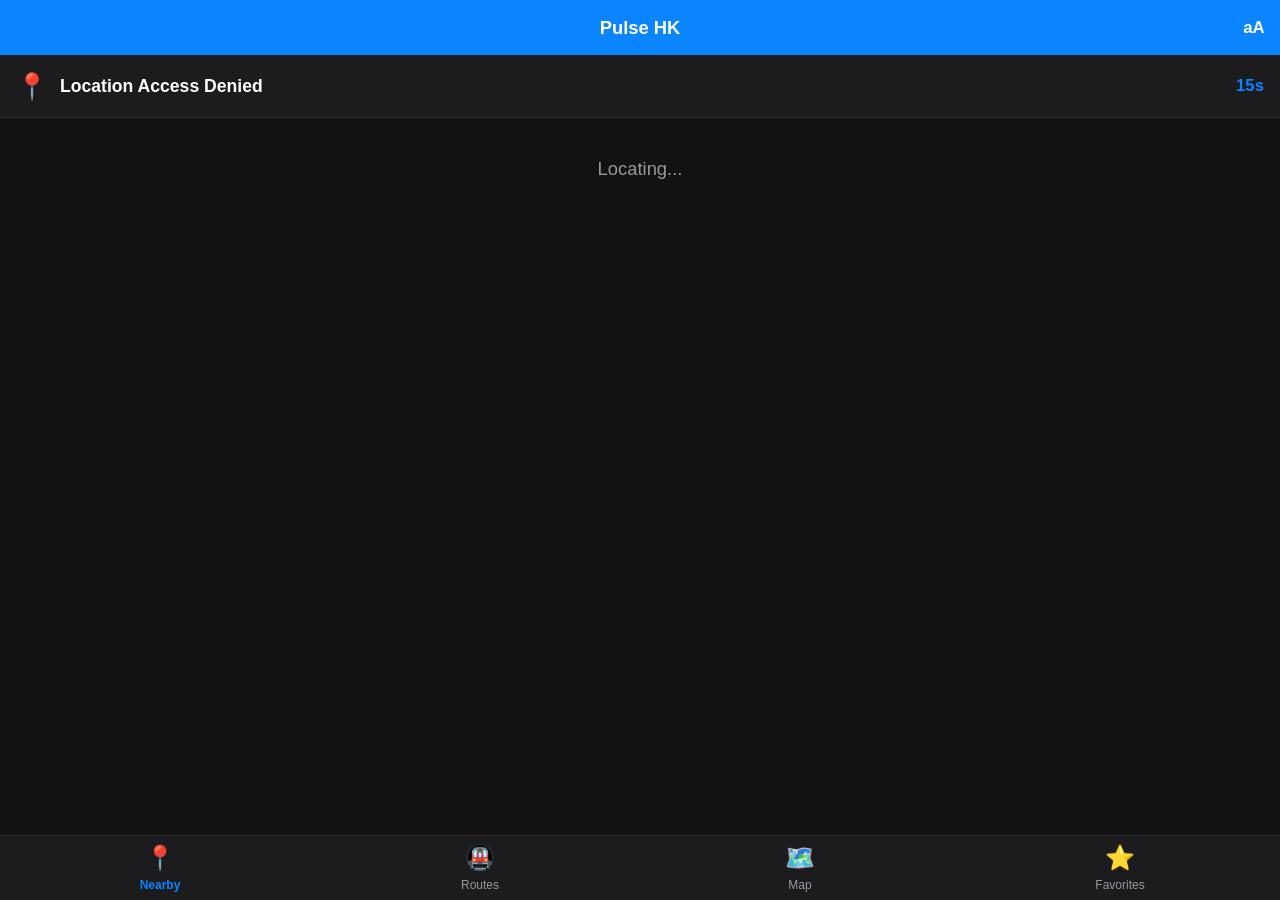
==== commit ad9f87b6: "Update index.html" ====
--- a/index.html
+++ b/index.html
@@ -3,16 +3,12 @@
 <head>
 <meta charset="UTF-8">
 <meta name="viewport" content="width=device-width, initial-scale=1.0, maximum-scale=1.0, user-scalable=no, interactive-widget=resizes-content">
-<title>Bus HK - Dark Mode</title>
-
-<!-- Local Leaflet CSS for Map -->
+<title>Pulse HK - Transit Network</title>
 <link rel="stylesheet" href="leaflet.css">
 
 <style>
-  /* ==========================================
-     CSS ZONE 1: VARIABLES & RESET
-     ========================================== */
   :root {
+    --theme-color: #0a84ff; /* Unified Pulse Blue */
     --kmb-red: #e31837;
     --bg-light: #121212;
     --bg-white: #1c1c1e;
@@ -22,142 +18,76 @@
     --accent-blue: #0a84ff;
     --accent-green: #30d158;
     --accent-orange: #ff9f0a;
+    --accent-red: #ff453a;
   }
   
   * { box-sizing: border-box; margin: 0; padding: 0; font-family: -apple-system, BlinkMacSystemFont, "Segoe UI", Roboto, sans-serif; -webkit-tap-highlight-color: transparent; }
   
-  /* 3-Tier Text Scaling */
   html { font-size: 16px; transition: font-size 0.2s ease-in-out; }
   html.text-sm { font-size: 14px; } 
   html.text-xs { font-size: 12px; } 
 
-  body {
-    background-color: var(--bg-light);
-    color: var(--text-main);
-    display: flex;
-    flex-direction: column;
-    height: 100vh;
-    height: 100dvh;
-    overflow: hidden;
-    color-scheme: dark;
-  }
-
-  /* ==========================================
-     CSS ZONE 2: LAYOUT & VIEWS
-     ========================================== */
-  .header {
-    background-color: var(--kmb-red); color: white; padding: 0 12px;
-    display: flex; justify-content: center; align-items: center; position: relative;
-    z-index: 1001; height: 55px; flex-shrink: 0;
-  }
-  .header h1 {
-    font-size: 1.15rem; font-weight: 700; margin: 0; text-align: center;
-    white-space: nowrap; overflow: hidden; text-overflow: ellipsis;
-    padding-left: 50px; padding-right: 50px; width: 100%; box-sizing: border-box;
-  }
-  .back-btn {
-    position: absolute; left: 4px; top: 0; bottom: 0; width: 44px; display: none;
-    align-items: center; justify-content: center; background: none; border: none;
-    color: white; font-size: 2.2rem; font-weight: bold; cursor: pointer; padding: 0; z-index: 2; line-height: 1;
-  }
-  .text-size-btn {
-    position: absolute; right: 4px; top: 0; bottom: 0; width: 44px; display: flex;
-    align-items: center; justify-content: center; background: none; border: none;
-    color: white; font-size: 1.05rem; font-weight: 800; cursor: pointer; padding: 0; z-index: 2;
-  }
-  .view-container {
-    flex: 1; overflow-y: auto; overflow-x: hidden; position: relative;
-    display: none; flex-direction: column; background: var(--bg-light);
-  }
+  body { background-color: var(--bg-light); color: var(--text-main); display: flex; flex-direction: column; height: 100vh; height: 100dvh; overflow: hidden; color-scheme: dark; }
+
+  .header { background-color: var(--theme-color); color: white; padding: 0 12px; display: flex; justify-content: center; align-items: center; position: relative; z-index: 1001; height: 55px; flex-shrink: 0; }
+  .header h1 { font-size: 1.15rem; font-weight: 700; margin: 0; text-align: center; white-space: nowrap; overflow: hidden; text-overflow: ellipsis; padding-left: 50px; padding-right: 50px; width: 100%; box-sizing: border-box; }
+  .back-btn { position: absolute; left: 4px; top: 0; bottom: 0; width: 44px; display: none; align-items: center; justify-content: center; background: none; border: none; color: white; font-size: 2.2rem; font-weight: bold; cursor: pointer; padding: 0; z-index: 2; line-height: 1; }
+  .text-size-btn { position: absolute; right: 4px; top: 0; bottom: 0; width: 44px; display: flex; align-items: center; justify-content: center; background: none; border: none; color: white; font-size: 1.05rem; font-weight: 800; cursor: pointer; padding: 0; z-index: 2; }
+  .view-container { flex: 1; overflow-y: auto; overflow-x: hidden; position: relative; display: none; flex-direction: column; background: var(--bg-light); }
   .view-container.active { display: flex; }
 
-  /* ==========================================
-     CSS ZONE 3: COMPONENTS (Tabs, Lists, ETAs)
-     ========================================== */
-  .bottom-tabs {
-    background-color: var(--bg-white); border-top: 1px solid var(--border-color);
-    display: flex; justify-content: space-around; align-items: center;
-    height: 65px; flex-shrink: 0; padding-bottom: env(safe-area-inset-bottom); z-index: 1001;
-  }
-  .tab {
-    display: flex; flex-direction: column; align-items: center; justify-content: center;
-    color: var(--text-sub); flex: 1; height: 100%; cursor: pointer; font-size: 0.75rem; gap: 4px; transition: color 0.2s;
-  }
-  .tab.active { color: var(--kmb-red); font-weight: 700; }
+  .bottom-tabs { background-color: var(--bg-white); border-top: 1px solid var(--border-color); display: flex; justify-content: space-around; align-items: center; height: 65px; flex-shrink: 0; padding-bottom: env(safe-area-inset-bottom); z-index: 1001; }
+  .tab { display: flex; flex-direction: column; align-items: center; justify-content: center; color: var(--text-sub); flex: 1; height: 100%; cursor: pointer; font-size: 0.75rem; gap: 4px; transition: color 0.2s; }
+  .tab.active { color: var(--theme-color); font-weight: 700; }
   .tab-icon { font-size: 1.5rem; margin-bottom: 2px; }
 
-  .location-header {
-    background: var(--bg-white); padding: 16px; border-bottom: 1px solid var(--border-color);
-    display: flex; justify-content: space-between; align-items: center; position: sticky; top: 0; z-index: 10;
-  }
+  .location-header { background: var(--bg-white); padding: 16px; border-bottom: 1px solid var(--border-color); display: flex; justify-content: space-between; align-items: center; position: sticky; top: 0; z-index: 10; }
   .location-text { font-size: 1.1rem; font-weight: 700; color: var(--text-main); }
-  .refresh-timer { font-size: 1.05rem; color: var(--kmb-red); font-weight: 800; font-variant-numeric: tabular-nums; }
-
-  .detail-live-bar {
-    background: var(--bg-white); padding: 8px 16px; border-bottom: 1px solid var(--border-color);
-    display: flex; justify-content: space-between; align-items: center; font-size: 0.8rem;
-    color: var(--text-sub); font-weight: 700; flex-shrink: 0;
-  }
-  .live-dot-pulse {
-    color: var(--accent-green); display: inline-flex; align-items: center; gap: 6px; font-weight: 800;
-  }
-
-  .route-list-item {
-    display: flex; padding: 18px 16px; border-bottom: 1px solid var(--border-color);
-    align-items: center; gap: 16px; cursor: pointer; background: var(--bg-light); transition: background 0.2s;
-  }
+  .refresh-timer { font-size: 1.05rem; color: var(--theme-color); font-weight: 800; font-variant-numeric: tabular-nums; }
+
+  .detail-live-bar { background: var(--bg-white); padding: 8px 16px; border-bottom: 1px solid var(--border-color); display: flex; justify-content: space-between; align-items: center; font-size: 0.8rem; color: var(--text-sub); font-weight: 700; flex-shrink: 0; }
+  .live-dot-pulse { color: var(--accent-green); display: inline-flex; align-items: center; gap: 6px; font-weight: 800; }
+
+  .route-list-item { display: flex; padding: 16px; border-bottom: 1px solid var(--border-color); align-items: center; gap: 16px; cursor: pointer; background: var(--bg-light); transition: background 0.2s; }
   .route-list-item.inactive-route { opacity: 0.85; }
   .route-list-item:active { background: var(--bg-white); }
   
-  .route-no-col {
-    min-width: 95px; max-width: 105px; flex-shrink: 0; font-size: 1.85rem; font-weight: 900;
-    text-align: left; color: var(--text-main); letter-spacing: -0.5px; line-height: 1.1; word-break: break-word;
-  }
+  .route-no-col { min-width: 80px; max-width: 105px; padding: 6px 4px; border-radius: 8px; font-size: 1.4rem; font-weight: 900; text-align: center; color: white; letter-spacing: -0.5px; line-height: 1.1; word-break: break-word; display:flex; flex-direction:column; align-items:center; justify-content:center; }
+  .route-no-col.bus-mode { font-size: 1.85rem; background: transparent !important; color: var(--text-main); text-align:left; align-items:flex-start; padding:0; }
+  
   .route-info-col { flex: 1; min-width: 0; display: flex; flex-direction: column; gap: 4px; justify-content: center; }
-  .route-dest { font-size: 1.2rem; font-weight: 700; white-space: nowrap; overflow: hidden; text-overflow: ellipsis; color: var(--text-main); }
-  .route-sub { font-size: 0.85rem; color: var(--text-sub); text-transform: uppercase; letter-spacing: 0.5px; font-weight: 600; }
+  .route-dest { font-size: 1.15rem; font-weight: 700; white-space: nowrap; overflow: hidden; text-overflow: ellipsis; color: var(--text-main); }
+  .route-sub { font-size: 0.8rem; color: var(--text-sub); text-transform: uppercase; letter-spacing: 0.5px; font-weight: 600; }
   .route-eta-col { text-align: right; min-width: 80px; flex-shrink: 0; display: flex; flex-direction: column; align-items: flex-end; justify-content: center; }
-  .eta-time { font-size: 2.3rem; font-weight: 900; color: var(--accent-green); font-variant-numeric: tabular-nums; line-height: 1; }
+  .eta-time { font-size: 2.1rem; font-weight: 900; color: var(--accent-green); font-variant-numeric: tabular-nums; line-height: 1; }
   
   .eta-expanded-container { display: none; flex-direction: column; gap: 0; background: #181818; border-bottom: 1px solid var(--border-color); }
   .eta-expanded-container.active { display: flex; }
   .eta-row { display: flex; justify-content: space-between; align-items: center; padding: 18px 24px; border-bottom: 1px dashed var(--border-color); }
   .eta-row:last-child { border-bottom: none; }
-  .eta-row-left { display: flex; align-items: center; gap: 16px; font-size: 1rem; color: var(--text-sub); flex: 1; }
-  .eta-row-seq { display: inline-block; min-width: 50px; font-weight: 900; color: var(--text-main); font-size: 1.35rem; line-height: 1; letter-spacing: -0.5px; flex-shrink:0; }
-  .eta-row-time { font-size: 2.2rem; font-weight: 900; font-variant-numeric: tabular-nums; flex-shrink:0; }
-
-  /* ==========================================
-     CSS ZONE 4: SEARCH, MAPS & UTILS
-     ========================================== */
+  .eta-row-left { display: flex; align-items: center; gap: 12px; font-size: 1rem; color: var(--text-sub); flex: 1; flex-wrap:wrap; }
+  .eta-row-seq { display: inline-block; min-width: 40px; font-weight: 900; color: var(--text-main); font-size: 1.35rem; line-height: 1; letter-spacing: -0.5px; flex-shrink:0; }
+  
   .search-box-container { padding: 16px; background: var(--bg-white); border-bottom: 1px solid var(--border-color); display: flex; flex-direction: column; gap: 14px; position: sticky; top: 0; z-index: 10;}
-  .search-input {
-    width: 100%; padding: 16px; border: 2px solid var(--border-color); border-radius: 12px;
-    font-size: 1.3rem; outline: none; text-align: center; background: var(--bg-light); color: var(--text-main); font-weight: 700;
-  }
-  .search-input:focus { border-color: var(--kmb-red); }
+  .search-input { width: 100%; padding: 16px; border: 2px solid var(--border-color); border-radius: 12px; font-size: 1.3rem; outline: none; text-align: center; background: var(--bg-light); color: var(--text-main); font-weight: 700; }
+  .search-input:focus { border-color: var(--theme-color); }
   .region-filters { display: flex; gap: 8px; overflow-x: auto; scrollbar-width: none; -ms-overflow-style: none; padding-bottom: 4px; }
   .region-filters::-webkit-scrollbar { display: none; }
   .region-btn { flex: 0 0 auto; padding: 14px 20px; border-radius: 10px; border: 1px solid var(--border-color); background: var(--bg-light); color: var(--text-sub); font-size: 1rem; font-weight: 800; cursor: pointer; text-transform: uppercase; }
-  .region-btn.active { background: var(--kmb-red); color: white; border-color: var(--kmb-red); }
-
-  #map-container { 
-      height: 35vh; width: 100%; background: #111; flex-shrink: 0; 
-      border-bottom: 1px solid var(--border-color); 
-      transition: height 0.35s cubic-bezier(0.25, 0.8, 0.25, 1); 
-  }
+  .region-btn.active { background: var(--theme-color); color: white; border-color: var(--theme-color); }
+
+  #map-container, #global-map-container { flex: 1; width: 100%; background: #111; z-index: 1; position:relative; }
+  #map-container { height: 35vh; flex-shrink: 0; border-bottom: 1px solid var(--border-color); transition: height 0.35s cubic-bezier(0.25, 0.8, 0.25, 1); }
   #stop-list-container { flex: 1; overflow-y: auto; position: relative; background: var(--bg-light); }
   
   .stop-item { position: relative; padding: 24px 16px 24px 50px; border-bottom: 1px solid var(--border-color); cursor: pointer; }
-  .stop-line { position: absolute; left: 28px; top: 0; bottom: 0; width: 3px; background-color: var(--kmb-red); z-index: 1; }
+  .stop-line { position: absolute; left: 28px; top: 0; bottom: 0; width: 4px; z-index: 1; }
   .stop-item:first-child .stop-line { top: 34px; }
   .stop-item:last-child .stop-line { bottom: auto; height: 34px; }
-  .stop-dot { position: absolute; left: 20px; top: 50%; transform: translateY(-50%); width: 18px; height: 18px; border-radius: 50%; background: #aaa; border: 3px solid var(--bg-light); z-index: 2; }
-  .stop-item.active-stop .stop-dot { background: var(--kmb-red); box-shadow: 0 0 0 4px rgba(227,24,55,0.3); }
+  .stop-dot { position: absolute; left: 20px; top: 50%; transform: translateY(-50%); width: 20px; height: 20px; border-radius: 50%; background: #aaa; border: 4px solid var(--bg-light); z-index: 2; }
   .stop-name { font-size: 1.15rem; font-weight: 600; color: var(--text-main); }
   .nearest-tag { display: inline-block; margin-left: 8px; padding: 2px 8px; border-radius: 8px; font-size: 0.7rem; font-weight: 800; background: rgba(10,132,255,0.2); color: var(--accent-blue); border: 1px solid rgba(10,132,255,0.4); vertical-align: middle; text-transform: uppercase; }
   
-  #global-map-container { flex: 1; width: 100%; background: #111; z-index: 1; }
   .map-bottom-sheet { position: absolute; bottom: 0; left: 0; right: 0; background: var(--bg-white); border-top-left-radius: 20px; border-top-right-radius: 20px; max-height: 70vh; overflow-y: auto; z-index: 1000; transform: translateY(100%); transition: transform 0.3s cubic-bezier(0.1, 0.8, 0.2, 1); box-shadow: 0 -4px 20px rgba(0,0,0,0.6); display: flex; flex-direction: column; }
   .map-bottom-sheet.active { transform: translateY(0); }
   .sheet-header { padding: 16px; border-bottom: 1px solid var(--border-color); display: flex; justify-content: space-between; align-items: center; position: sticky; top: 0; background: var(--bg-white); z-index: 2; }
@@ -167,74 +97,56 @@
   .text-center { text-align: center; padding: 40px 20px; color: var(--text-sub); font-size: 1.15rem; }
   .init-loader { padding: 80px 20px; text-align: center; }
   .progress-bar { width: 85%; height: 8px; background: #333; margin: 24px auto; border-radius: 4px; overflow: hidden; }
-  .progress-fill { height: 100%; background: var(--kmb-red); width: 0%; transition: 0.3s; }
+  .progress-fill { height: 100%; background: var(--theme-color); width: 0%; transition: 0.3s; }
   
-  .occ-pill { padding: 6px 14px; border-radius: 12px; font-size: 0.85rem; font-weight: 800; color: white; display: inline-flex; align-items: center; justify-content: center; gap: 6px; min-width: 95px; text-transform: uppercase; letter-spacing: 0.5px; }
-  .occ-seating { background: rgba(48, 209, 88, 0.2); color: var(--accent-green); border: 1px solid rgba(48, 209, 88, 0.4); }
-  .occ-standing { background: rgba(255, 159, 10, 0.2); color: var(--accent-orange); border: 1px solid rgba(255, 159, 10, 0.4); }
-  .occ-crowded { background: rgba(255, 69, 58, 0.2); color: #ff453a; border: 1px solid rgba(255, 69, 58, 0.4); }
-  .occ-full { background: rgba(227, 24, 55, 0.2); color: var(--kmb-red); border: 1px solid rgba(227, 24, 55, 0.4); }
-
-  .add-fav-btn { margin: 24px; padding: 20px; background: var(--bg-white); border: 2px dashed var(--border-color); border-radius: 16px; text-align: center; color: var(--accent-blue); font-size: 1.25rem; font-weight: 800; cursor: pointer; transition: background 0.2s; }
-  .add-fav-btn:active { background: #2c2c2e; }
-  .del-fav-btn { background: rgba(227, 24, 55, 0.15); border: 1px solid rgba(227, 24, 55, 0.3); color: var(--kmb-red); border-radius: 8px; padding: 14px 18px; font-size: 1.2rem; cursor: pointer; display: flex; align-items: center; justify-content: center; flex-shrink: 0; }
-
-  .fav-modal-overlay { position: fixed; top: 0; left: 0; right: 0; bottom: 0; background: rgba(0,0,0,0.8); z-index: 2000; display: none; justify-content: center; align-items: flex-end; }
-  .fav-modal-content { background: var(--bg-light); width: 100%; height: 90vh; border-top-left-radius: 20px; border-top-right-radius: 20px; display: flex; flex-direction: column; overflow: hidden; }
-  .fav-modal-header { padding: 20px; display: flex; justify-content: space-between; align-items: center; background: var(--bg-white); border-bottom: 1px solid var(--border-color); }
-  .fav-modal-header h3 { font-size: 1.25rem; font-weight: 800; margin: 0; color: var(--text-main); }
-  .fav-modal-close { background: none; border: none; color: var(--text-sub); font-size: 1.8rem; font-weight: bold; cursor: pointer; }
-  .fav-modal-search { padding: 16px; background: var(--bg-white); border-bottom: 1px solid var(--border-color); }
-  .fav-modal-search input { width: 100%; padding: 16px; border: 2px solid var(--border-color); border-radius: 12px; font-size: 1.2rem; background: var(--bg-light); color: var(--text-main); font-weight: 700; text-align: center; }
-  .fav-modal-search input:focus { border-color: var(--accent-blue); outline: none; }
-  .fav-modal-results { flex: 1; overflow-y: auto; background: var(--bg-light); }
+  .occ-pill { padding: 4px 10px; border-radius: 8px; font-size: 0.75rem; font-weight: 800; color: white; display: inline-flex; align-items: center; justify-content: center; gap: 4px; text-transform: uppercase; letter-spacing: 0.5px; }
+  .occ-seating { background: rgba(48, 209, 88, 0.15); color: var(--accent-green); border: 1px solid rgba(48, 209, 88, 0.3); }
+  .occ-standing { background: rgba(255, 159, 10, 0.15); color: var(--accent-orange); border: 1px solid rgba(255, 159, 10, 0.3); }
+  .occ-crowded { background: rgba(255, 69, 58, 0.15); color: var(--accent-red); border: 1px solid rgba(255, 69, 58, 0.3); }
+  .occ-full { background: rgba(227, 24, 55, 0.15); color: var(--kmb-red); border: 1px solid rgba(227, 24, 55, 0.3); }
+  .occ-neutral { background: rgba(148, 163, 184, 0.15); color: var(--text-sub); border: 1px solid rgba(148, 163, 184, 0.3); }
 
   .dark-tiles { filter: invert(100%) hue-rotate(180deg) brightness(95%) contrast(90%); }
-  .custom-user-icon div { width: 100% !important; height: 100% !important; background: #0a84ff !important; border-radius: 50% !important; border: 3px solid white !important; box-shadow: 0 0 12px rgba(0,0,0,0.8) !important; }
+  .custom-user-icon div { width: 100% !important; height: 100% !important; background: var(--theme-color) !important; border-radius: 50% !important; border: 3px solid white !important; box-shadow: 0 0 12px rgba(0,0,0,0.8) !important; }
 </style>
 </head>
 <body>
 
-<header class="header">
+<header class="header" id="mainHeader">
   <button class="back-btn" id="backBtn" onclick="navigateBack()">‹</button>
-  <h1 id="headerTitle">Bus HK</h1>
+  <h1 id="headerTitle">Pulse HK</h1>
   <button class="text-size-btn" onclick="toggleTextSize()">aA</button>
 </header>
 
-<!-- Nearby View -->
 <main id="view-main" class="view-container active">
   <div class="location-header">
     <div style="display:flex; align-items:center; gap:12px;">
-        <span style="font-size: 1.6rem; color: var(--kmb-red);">📍</span>
+        <span style="font-size: 1.6rem;">📍</span>
         <div class="location-text" id="mainLocationText">Locating nearest stop...</div>
     </div>
     <div class="refresh-timer" id="refreshTimerMain">--</div>
   </div>
   <div id="mainRouteList">
       <div class="init-loader">
-          <div id="loadText" style="font-size:1.2rem; color:var(--text-main); font-weight: 700;">Connecting to network...</div>
+          <div id="loadText" style="font-size:1.2rem; color:var(--text-main); font-weight: 700;">Connecting to Transit Networks...</div>
           <div class="progress-bar"><div class="progress-fill" id="loadBar"></div></div>
       </div>
   </div>
 </main>
 
-<!-- Route (Search) View -->
 <main id="view-search" class="view-container">
   <div class="search-box-container">
    <div class="region-filters">
-        <button class="region-btn active" id="filter-ALL" onclick="setRegionFilter('ALL')">All</button>
-        <button class="region-btn" id="filter-KMB" onclick="setRegionFilter('KMB')">KMB</button>
-        <button class="region-btn" id="filter-LWB" onclick="setRegionFilter('LWB')">LWB</button>
-        <button class="region-btn" id="filter-CTB" onclick="setRegionFilter('CTB')">CTB</button>
-        <button class="region-btn" id="filter-NLB" onclick="setRegionFilter('NLB')">NLB</button>
-        <button class="region-btn" id="filter-GMB" onclick="setRegionFilter('GMB')">GMB</button>
+        <button class="region-btn active" id="filter-ALL" onclick="setRegionFilter('ALL')">All Transit</button>
+        <button class="region-btn" id="filter-BUS" onclick="setRegionFilter('BUS')">Buses</button>
+        <button class="region-btn" id="filter-MTR" onclick="setRegionFilter('MTR')">MTR</button>
+        <button class="region-btn" id="filter-FERRY" onclick="setRegionFilter('FERRY')">Ferries</button>
     </div>
-    <input type="text" id="searchInput" class="search-input" placeholder="Enter Route Number" oninput="renderSearchResults()" autocomplete="off">
+    <input type="text" id="searchInput" class="search-input" placeholder="Search Route or Line" oninput="renderSearchResults()" autocomplete="off">
   </div>
   <div id="searchResults" style="flex:1; overflow-y:auto;"></div>
 </main>
 
-<!-- Map View -->
 <main id="view-map" class="view-container">
     <div id="global-map-container"></div>
     <div id="map-bottom-sheet" class="map-bottom-sheet">
@@ -246,7 +158,6 @@
     </div>
 </main>
 
-<!-- Favorites View -->
 <main id="view-fav" class="view-container">
   <div class="location-header" style="justify-content:center;">
       <div class="location-text">Favorite Routes</div>
@@ -254,62 +165,61 @@
   <div id="favList" style="flex:1; overflow-y:auto;"></div>
 </main>
 
-<!-- Route Detail View -->
 <main id="view-detail" class="view-container">
   <div id="map-container"></div>
   <div class="detail-live-bar" id="detailLiveBar">
-    <span class="live-dot-pulse">● LIVE</span>
-    <span id="detailLastUpdated">Loading live times...</span>
+    <span class="live-dot-pulse">● LIVE TRACKER</span>
+    <span id="detailLastUpdated">Loading...</span>
   </div>
   <div id="stop-list-container"></div>
 </main>
 
-<!-- Bottom Tabs -->
 <nav class="bottom-tabs">
   <div class="tab active" onclick="switchTab('main')" id="tab-main"><span class="tab-icon">📍</span><span>Nearby</span></div>
-  <div class="tab" onclick="switchTab('search')" id="tab-search"><span class="tab-icon">🚌</span><span>Route</span></div>
+  <div class="tab" onclick="switchTab('search')" id="tab-search"><span class="tab-icon">🚇</span><span>Routes</span></div>
   <div class="tab" onclick="switchTab('map')" id="tab-map"><span class="tab-icon">🗺️</span><span>Map</span></div>
   <div class="tab" onclick="switchTab('fav')" id="tab-fav"><span class="tab-icon">⭐</span><span>Favorites</span></div>
 </nav>
 
-<!-- Favorite Add Modal -->
-<div id="fav-modal" class="fav-modal-overlay">
-    <div class="fav-modal-content">
-        <div class="fav-modal-header">
-            <h3>Add New Favorite</h3>
-            <button class="fav-modal-close" onclick="closeFavModal()">✕</button>
-        </div>
-        <div class="fav-modal-search">
-            <input type="text" id="favSearchInput" placeholder="Search route number..." oninput="renderFavSearch()" autocomplete="off">
-        </div>
-        <div id="favSearchResults" class="fav-modal-results"></div>
-    </div>
-</div>
-
 <script src="leaflet.js"></script>
 
 <script>
 // ==========================================
-// ZONE 1: CONFIGURATION & GLOBAL STATE
-// ==========================================
+// STATIC DICTIONARIES (Minified to save space)
+// ==========================================
+const LINE_META={'AEL':{network:'HR',name:'Airport Express',colorHex:'#14b8a6'},'TCL':{network:'HR',name:'Tung Chung Line',colorHex:'#f97316'},'TML':{network:'HR',name:'Tuen Ma Line',colorHex:'#b45309'},'KTL':{network:'HR',name:'Kwun Tong Line',colorHex:'#059669'},'TWL':{network:'HR',name:'Tsuen Wan Line',colorHex:'#dc2626'},'ISL':{network:'HR',name:'Island Line',colorHex:'#2563eb'},'SIL':{network:'HR',name:'South Island Line',colorHex:'#84cc16'},'DRL':{network:'HR',name:'Disneyland Line',colorHex:'#ec4899'},'EAL_LW':{network:'HR',apiCode:'EAL',name:'East Rail (Lo Wu)',colorHex:'#0ea5e9'},'EAL_LMC':{network:'HR',apiCode:'EAL',name:'East Rail (LMC)',colorHex:'#0284c7'},'TKL_POA':{network:'HR',apiCode:'TKL',name:'TKO Line (Po Lam)',colorHex:'#9333ea'},'TKL_LHP':{network:'HR',apiCode:'TKL',name:'TKO Line (LOHAS)',colorHex:'#a855f7'},'LR_505':{network:'LRT',name:'Sam Shing',colorHex:'#eab308'},'LR_506P':{network:'LRT',name:'Pui To',colorHex:'#ef4444'},'LR_507':{network:'LRT',name:'Tin King',colorHex:'#22c55e'},'LR_507P':{network:'LRT',name:'Tuen Mun Pier',colorHex:'#16a34a'},'LR_610':{network:'LRT',name:'Yuen Long',colorHex:'#8b5cf6'},'LR_614':{network:'LRT',name:'Yuen Long',colorHex:'#06b6d4'},'LR_614P':{network:'LRT',name:'Siu Hong',colorHex:'#f43f5e'},'LR_615':{network:'LRT',name:'Yuen Long',colorHex:'#eab308'},'LR_615P':{network:'LRT',name:'Siu Hong',colorHex:'#0ea5e9'},'LR_705':{network:'LRT',name:'TSW (CCW)',colorHex:'#84cc16'},'LR_706':{network:'LRT',name:'TSW (CW)',colorHex:'#d946ef'},'LR_751':{network:'LRT',name:'Tin Yat',colorHex:'#f97316'},'LR_751P':{network:'LRT',name:'Tin Yat',colorHex:'#ea580c'},'LR_761P':{network:'LRT',name:'Yuen Long',colorHex:'#64748b'}};
+const RAW_HR_STATIONS=[{code:'HOK',name:'Hong Kong',lat:22.2846,lng:114.1581},{code:'KOW',name:'Kowloon',lat:22.3043,lng:114.1615},{code:'TSY',name:'Tsing Yi',lat:22.3584,lng:114.1069},{code:'AIR',name:'Airport',lat:22.3153,lng:113.9350},{code:'AWE',name:'AsiaWorld-Expo',lat:22.3211,lng:113.9431},{code:'OLY',name:'Olympic',lat:22.3177,lng:114.1602},{code:'NAC',name:'Nam Cheong',lat:22.3253,lng:114.1539},{code:'LAK',name:'Lai King',lat:22.3483,lng:114.1271},{code:'SUN',name:'Sunny Bay',lat:22.3314,lng:114.0298},{code:'TUC',name:'Tung Chung',lat:22.2894,lng:113.9405},{code:'CEN',name:'Central',lat:22.2819,lng:114.1577},{code:'ADM',name:'Admiralty',lat:22.2795,lng:114.1646},{code:'TST',name:'Tsim Sha Tsui',lat:22.2976,lng:114.1722},{code:'JOR',name:'Jordan',lat:22.3049,lng:114.1717},{code:'YMT',name:'Yau Ma Tei',lat:22.3134,lng:114.1706},{code:'MOK',name:'Mong Kok',lat:22.3201,lng:114.1697},{code:'PRE',name:'Prince Edward',lat:22.3245,lng:114.1681},{code:'SSP',name:'Sham Shui Po',lat:22.3308,lng:114.1623},{code:'CSW',name:'Cheung Sha Wan',lat:22.3371,lng:114.1558},{code:'LCK',name:'Lai Chi Kok',lat:22.3374,lng:114.1485},{code:'MEF',name:'Mei Foo',lat:22.3374,lng:114.1396},{code:'KWF',name:'Kwai Fong',lat:22.3565,lng:114.1278},{code:'KWH',name:'Kwai Hing',lat:22.3629,lng:114.1315},{code:'TWH',name:'Tai Wo Hau',lat:22.3706,lng:114.1230},{code:'TSW',name:'Tsuen Wan',lat:22.3739,lng:114.1186},{code:'WHA',name:'Whampoa',lat:22.3033,lng:114.1897},{code:'HOM',name:'Ho Man Tin',lat:22.3093,lng:114.1827},{code:'SKM',name:'Shek Kip Mei',lat:22.3323,lng:114.1686},{code:'KOT',name:'Kowloon Tong',lat:22.3371,lng:114.1758},{code:'LOF',name:'Lok Fu',lat:22.3377,lng:114.1873},{code:'WTS',name:'Wong Tai Sin',lat:22.3413,lng:114.1932},{code:'DIH',name:'Diamond Hill',lat:22.3402,lng:114.2017},{code:'CHH',name:'Choi Hung',lat:22.3343,lng:114.2046},{code:'KOB',name:'Kowloon Bay',lat:22.3236,lng:114.2141},{code:'NTK',name:'Ngau Tau Kok',lat:22.3155,lng:114.2192},{code:'KWT',name:'Kwun Tong',lat:22.3121,lng:114.2263},{code:'LAT',name:'Lam Tin',lat:22.3072,lng:114.2372},{code:'YAT',name:'Yau Tong',lat:22.2974,lng:114.2382},{code:'TIK',name:'Tiu Keng Leng',lat:22.3047,lng:114.2526},{code:'KET',name:'Kennedy Town',lat:22.2811,lng:114.1276},{code:'HKU',name:'HKU',lat:22.2844,lng:114.1352},{code:'SYP',name:'Sai Ying Pun',lat:22.2870,lng:114.1420},{code:'SHW',name:'Sheung Wan',lat:22.2870,lng:114.1523},{code:'WAC',name:'Wan Chai',lat:22.2777,lng:114.1729},{code:'CAB',name:'Causeway Bay',lat:22.2804,lng:114.1848},{code:'TIN',name:'Tin Hau',lat:22.2828,lng:114.1916},{code:'FOH',name:'Fortress Hill',lat:22.2882,lng:114.1939},{code:'NOP',name:'North Point',lat:22.2917,lng:114.2007},{code:'QUB',name:'Quarry Bay',lat:22.2876,lng:114.2114},{code:'TAK',name:'Tai Koo',lat:22.2851,lng:114.2173},{code:'SKW',name:'Sai Wan Ho',lat:22.2823,lng:114.2215},{code:'SWH',name:'Shau Kei Wan',lat:22.2794,lng:114.2295},{code:'HFC',name:'Heng Fa Chuen',lat:22.2773,lng:114.2400},{code:'CHW',name:'Chai Wan',lat:22.2647,lng:114.2374},{code:'TKO',name:'Tseung Kwan O',lat:22.3073,lng:114.2604},{code:'LHP',name:'LOHAS Park',lat:22.2952,lng:114.2690},{code:'HAO',name:'Hang Hau',lat:22.3157,lng:114.2651},{code:'POA',name:'Po Lam',lat:22.3230,lng:114.2595},{code:'EXC',name:'Exhibition Centre',lat:22.2818,lng:114.1758},{code:'HUH',name:'Hung Hom',lat:22.3031,lng:114.1818},{code:'MKK',name:'Mong Kok East',lat:22.3217,lng:114.1729},{code:'TAW',name:'Tai Wai',lat:22.3732,lng:114.1783},{code:'SHT',name:'Sha Tin',lat:22.3826,lng:114.1878},{code:'FOT',name:'Fo Tan',lat:22.3965,lng:114.1969},{code:'UNI',name:'University',lat:22.4132,lng:114.2107},{code:'TAP',name:'Tai Po Market',lat:22.4447,lng:114.1678},{code:'TWO',name:'Tai Wo',lat:22.4513,lng:114.1611},{code:'FAN',name:'Fanling',lat:22.4920,lng:114.1384},{code:'SHS',name:'Sheung Shui',lat:22.5015,lng:114.1281},{code:'LOW',name:'Lo Wu',lat:22.5290,lng:114.1132},{code:'LMC',name:'Lok Ma Chau',lat:22.5165,lng:114.0645},{code:'OCP',name:'Ocean Park',lat:22.2476,lng:114.1751},{code:'WCH',name:'Wong Chuk Hang',lat:22.2478,lng:114.1687},{code:'LET',name:'Lei Tung',lat:22.2415,lng:114.1561},{code:'SOH',name:'South Horizons',lat:22.2443,lng:114.1481},{code:'WKS',name:'Wu Kai Sha',lat:22.4285,lng:114.2443},{code:'MOS',name:'Ma On Shan',lat:22.4253,lng:114.2319},{code:'HEO',name:'Heng On',lat:22.4173,lng:114.2255},{code:'TSH',name:'Tai Shui Hang',lat:22.4087,lng:114.2215},{code:'CIO',name:'City One',lat:22.3875,lng:114.2036},{code:'STW',name:'Sha Tin Wai',lat:22.3807,lng:114.1945},{code:'CKT',name:'Che Kung Temple',lat:22.3755,lng:114.1866},{code:'HIK',name:'Hin Keng',lat:22.3637,lng:114.1717},{code:'KAT',name:'Kai Tak',lat:22.3323,lng:114.1966},{code:'SUW',name:'Sung Wong Toi',lat:22.3275,lng:114.1906},{code:'TKW',name:'To Kwa Wan',lat:22.3168,lng:114.1887},{code:'ETS',name:'East Tsim Sha Tsui',lat:22.2963,lng:114.1748},{code:'AUS',name:'Austin',lat:22.3045,lng:114.1661},{code:'TWW',name:'Tsuen Wan West',lat:22.3686,lng:114.1114},{code:'KSR',name:'Kam Sheung Road',lat:22.4343,lng:114.0645},{code:'YUL',name:'Yuen Long',lat:22.4462,lng:114.0347},{code:'LOP',name:'Long Ping',lat:22.4475,lng:114.0255},{code:'TIS',name:'Tin Shui Wai',lat:22.4462,lng:114.0049},{code:'SIH',name:'Siu Hong',lat:22.4111,lng:113.9789},{code:'TUM',name:'Tuen Mun',lat:22.3948,lng:113.9739},{code:'DIS',name:'Disneyland Resort',lat:22.3150,lng:114.0445}];
+const HR_ROUTES={'AEL':['HOK','KOW','TSY','AIR','AWE'],'TCL':['HOK','KOW','OLY','NAC','LAK','TSY','SUN','TUC'],'TWL':['CEN','ADM','TST','JOR','YMT','MOK','PRE','SSP','CSW','LCK','MEF','LAK','KWF','KWH','TWH','TSW'],'KTL':['WHA','HOM','YMT','MOK','PRE','SKM','KOT','LOF','WTS','DIH','CHH','KOB','NTK','KWT','LAT','YAT','TIK'],'ISL':['KET','HKU','SYP','SHW','CEN','ADM','WAC','CAB','TIN','FOH','NOP','QUB','TAK','SKW','SWH','HFC','CHW'],'SIL':['ADM','OCP','WCH','LET','SOH'],'TML':['WKS','MOS','HEO','TSH','CIO','STW','CKT','TAW','HIK','DIH','KAT','SUW','TKW','HOM','HUH','ETS','AUS','NAC','MEF','TWW','KSR','YUL','LOP','TIS','SIH','TUM'],'DRL':['SUN','DIS'],'EAL_LW':['ADM','EXC','HUH','MKK','KOT','TAW','SHT','FOT','UNI','TAP','TWO','FAN','SHS','LOW'],'EAL_LMC':['ADM','EXC','HUH','MKK','KOT','TAW','SHT','FOT','UNI','TAP','TWO','FAN','SHS','LMC'],'TKL_POA':['NOP','QUB','YAT','TIK','TKO','HAO','POA'],'TKL_LHP':['NOP','QUB','YAT','TIK','TKO','LHP']};
+const LR_STOPS_DICT={'001':{name:'Ferry Pier',lat:22.3725,lng:113.9652,isTerminal:true},'010':{name:'Melody Garden',lat:22.3735,lng:113.9608,isTerminal:false},'015':{name:'Butterfly',lat:22.3758,lng:113.9601,isTerminal:false},'020':{name:'Light Rail Depot',lat:22.3801,lng:113.9622,isTerminal:false},'030':{name:'Lung Mun',lat:22.3845,lng:113.9658,isTerminal:false},'040':{name:'Tsing Shan Tsuen',lat:22.3892,lng:113.9665,isTerminal:false},'050':{name:'Tsing Wun',lat:22.3920,lng:113.9680,isTerminal:false},'060':{name:'Kin On',lat:22.3955,lng:113.9698,isTerminal:false},'070':{name:'Ho Tin',lat:22.3970,lng:113.9725,isTerminal:false},'075':{name:'Choy Yee Bridge',lat:22.3988,lng:113.9740,isTerminal:false},'080':{name:'Affluence',lat:22.4015,lng:113.9760,isTerminal:false},'090':{name:'Tuen Mun Hospital',lat:22.4065,lng:113.9772,isTerminal:false},'100':{name:'Siu Hong',lat:22.4111,lng:113.9789,isTerminal:true},'110':{name:'Kei Lun',lat:22.4128,lng:113.9768,isTerminal:false},'120':{name:'Ching Chung',lat:22.4075,lng:113.9748,isTerminal:false},'130':{name:'Kin Sang',lat:22.4070,lng:113.9712,isTerminal:false},'140':{name:'Tin King',lat:22.4082,lng:113.9680,isTerminal:true},'150':{name:'Leung King',lat:22.4065,lng:113.9658,isTerminal:false},'160':{name:'San Wai',lat:22.4042,lng:113.9652,isTerminal:false},'170':{name:'Shek Pai',lat:22.4005,lng:113.9660,isTerminal:false},'180':{name:'Shan King (North)',lat:22.3980,lng:113.9645,isTerminal:false},'190':{name:'Shan King (South)',lat:22.3952,lng:113.9650,isTerminal:false},'200':{name:'Ming Kum',lat:22.3970,lng:113.9668,isTerminal:false},'212':{name:'Tai Hing (North)',lat:22.4010,lng:113.9702,isTerminal:false},'220':{name:'Tai Hing (South)',lat:22.3992,lng:113.9715,isTerminal:false},'230':{name:'Ngan Wai',lat:22.3980,lng:113.9730,isTerminal:false},'240':{name:'Siu Hei',lat:22.3735,lng:113.9680,isTerminal:false},'250':{name:'Hoi Wong Road',lat:22.3780,lng:113.9715,isTerminal:false},'260':{name:'Goodview Garden',lat:22.3812,lng:113.9740,isTerminal:false},'265':{name:'Siu Lun',lat:22.3842,lng:113.9765,isTerminal:false},'270':{name:'On Ting',lat:22.3875,lng:113.9758,isTerminal:false},'275':{name:'Yau Oi',lat:22.3888,lng:113.9738,isTerminal:true},'280':{name:'Town Centre',lat:22.3912,lng:113.9754,isTerminal:false},'295':{name:'Tuen Mun',lat:22.3948,lng:113.9739,isTerminal:false},'300':{name:'Pui To',lat:22.3925,lng:113.9780,isTerminal:false},'320':{name:'Prime View',lat:22.3995,lng:113.9790,isTerminal:false},'330':{name:'Fung Tei',lat:22.4045,lng:113.9795,isTerminal:false},'920':{name:'Sam Shing',lat:22.3802,lng:113.9785,isTerminal:true},'430':{name:'Tin Shui Wai',lat:22.4462,lng:114.0049,isTerminal:false},'435':{name:'Tin Tsz',lat:22.4502,lng:114.0035,isTerminal:false},'445':{name:'Tin Yiu',lat:22.4508,lng:114.0008,isTerminal:false},'448':{name:'Locwood',lat:22.4535,lng:114.0002,isTerminal:false},'450':{name:'Tin Wu',lat:22.4552,lng:114.0022,isTerminal:false},'455':{name:'Ginza',lat:22.4578,lng:114.0028,isTerminal:false},'460':{name:'Tin Wing',lat:22.4608,lng:114.0018,isTerminal:false},'468':{name:'Chestwood',lat:22.4590,lng:113.9985,isTerminal:false},'480':{name:'Chung Fu',lat:22.4602,lng:113.9960,isTerminal:false},'500':{name:'Tin Fu',lat:22.4630,lng:113.9962,isTerminal:false},'510':{name:'Grandeur Terrace',lat:22.4640,lng:113.9975,isTerminal:false},'520':{name:'Tin Sau',lat:22.4645,lng:114.0015,isTerminal:false},'530':{name:'Wetland Park',lat:22.4678,lng:114.0040,isTerminal:false},'540':{name:'Tin Heng',lat:22.4682,lng:113.9980,isTerminal:false},'550':{name:'Tin Yat',lat:22.4646,lng:113.9989,isTerminal:true},'560':{name:'Shui Pin Wai',lat:22.4445,lng:114.0205,isTerminal:false},'570':{name:'Fung Nin Road',lat:22.4448,lng:114.0242,isTerminal:false},'580':{name:'Hong Lok Road',lat:22.4442,lng:114.0280,isTerminal:false},'590':{name:'Tai Tong Road',lat:22.4440,lng:114.0308,isTerminal:false},'600':{name:'Yuen Long',lat:22.4462,lng:114.0347,isTerminal:true}};
+const LR_ROUTES={'LR_505':['920','265','270','280','295','060','190','180','170','160','150','140','130','120','110','100'],'LR_506P':['001','240','250','260','265','270','280','295','300'],'LR_507':['001','240','250','260','265','270','280','295','070','075','230','212','160','150','140'],'LR_507P':['100','110','120','130','140','150','160','212','230','075','070','295','280','270','265','260','250','240','001'],'LR_610':['001','010','015','020','030','040','050','200','170','080','090','100','430','560','570','580','590','600'],'LR_614':['001','240','250','260','265','270','280','300','320','330','100','430','560','570','580','590','600'],'LR_614P':['001','240','250','260','265','270','280','300','320','330','100'],'LR_615':['001','010','015','020','030','040','050','200','170','160','150','140','130','120','110','100','430','560','570','580','590','600'],'LR_615P':['001','010','015','020','030','040','050','200','170','160','150','140','130','120','110','100'],'LR_705':['430','435','445','448','450','455','460','468','480','500','510','520','530','540','550','430'],'LR_706':['430','550','540','530','520','510','500','480','468','460','455','450','448','445','435','430'],'LR_751':['275','270','280','295','070','075','080','090','100','430','445','448','450','480','500','550'],'LR_751P':['430','435','445','448','450','455','460','468','480','500','550'],'LR_761P':['550','540','530','520','510','460','455','430','560','570','580','590','600']};
+const PIER_COORDS={'Central Pier 2':{lat:22.28738,lng:114.15767},'Central Pier 3':{lat:22.28723,lng:114.15831},'Central Pier 4':{lat:22.28704,lng:114.15897},'Central Pier 5':{lat:22.28682,lng:114.15975},'Central Pier 6':{lat:22.28666,lng:114.16053},'Central Pier 7':{lat:22.28646,lng:114.16130},'Central Pier 8':{lat:22.28612,lng:114.16215},'HK Macau Ferry Terminal (Sheung Wan)':{lat:22.2882,lng:114.1517},'Tsim Sha Tsui Star Ferry Pier':{lat:22.2936,lng:114.1693},'Wan Chai Ferry Pier':{lat:22.2831,lng:114.1755},'Hung Hom Ferry Pier':{lat:22.3000,lng:114.1885},'North Point Ferry Pier':{lat:22.2936,lng:114.2005},'Kowloon City Ferry Pier':{lat:22.3168,lng:114.1950},'Kwun Tong Ferry Pier':{lat:22.3087,lng:114.2205},'Sai Wan Ho Pier':{lat:22.2847,lng:114.2217},'Sam Ka Tsuen Pier':{lat:22.2906,lng:114.2383},'Aberdeen Promenade Pier':{lat:22.2472,lng:114.1557},'Aberdeen Landing':{lat:22.2472,lng:114.1557},'Aberdeen':{lat:22.2472,lng:114.1557},'Yung Shue Wan':{lat:22.2268,lng:114.1120},'Sok Kwu Wan':{lat:22.2045,lng:114.1302},'Cheung Chau':{lat:22.2081,lng:114.0287},'Mui Wo':{lat:22.2646,lng:114.0016},'Peng Chau':{lat:22.2836,lng:114.0378},'Discovery Bay':{lat:22.2965,lng:114.0205},"Macau Outer Harbour Ferry Terminal":{lat:22.1968,lng:113.5567},"Macau Taipa Ferry Terminal":{lat:22.1633,lng:113.5796},"Chi Ma Wan":{lat:22.2393,lng:113.9995},"Park Island Ferry Pier":{lat:22.3524,lng:114.0612},"Tsuen Wan Pier":{lat:22.3664,lng:114.1105},"Tuen Mun Ferry Pier":{lat:22.3725,lng:113.9652},"Tung Chung Development Pier":{lat:22.2938,lng:113.9420},"Sha Lo Wan Pier":{lat:22.2882,lng:113.9013},"Tai O Pier":{lat:22.2543,lng:113.8624},"Pak Kok Tsuen":{lat:22.2384,lng:114.1154},"Mo Tat Wan":{lat:22.1932,lng:114.1436},"Stanley (Blake Pier)":{lat:22.2178,lng:114.2120},"Po Toi Island":{lat:22.1652,lng:114.2530},"Wong Shek Pier":{lat:22.4332,lng:114.3361},"Chek Keng Pier":{lat:22.4184,lng:114.3414},"Tap Mun Pier":{lat:22.4705,lng:114.3601},"Wan Tsai Campsite Pier":{lat:22.4578,lng:114.3365},"Ma Liu Shui Landing 3":{lat:22.4143,lng:114.2190},"Sham Chung Pier":{lat:22.4414,lng:114.2862},"Lai Chi Chong Pier":{lat:22.4550,lng:114.3005},"Tung Ping Chau Pier":{lat:22.5414,lng:114.4352},"Sai Kung Public Pier":{lat:22.3814,lng:114.2740},"Yim Tin Tsai Pier":{lat:22.3785,lng:114.3015},"Kau Sai Village Pier":{lat:22.3526,lng:114.3168},"High Island (Leung Shuen Wan)":{lat:22.3551,lng:114.3444},"Sha Tau Kok Pier":{lat:22.5442,lng:114.2241},"Kat O Pier":{lat:22.5458,lng:114.2942},"Ap Chau Pier":{lat:22.5417,lng:114.2694},"Lai Chi Wo Pier":{lat:22.5285,lng:114.2625},"Hei Ling Chau":{lat:22.2577,lng:114.0321},"Trappist Monastery":{lat:22.2811,lng:114.0205},"Discovery Bay (Nim Shue Wan)":{lat:22.2905,lng:114.0190},"Tseung Kwan O South Landing":{lat:22.2961,lng:114.2600},"Tung Lung Chau Pier":{lat:22.2475,lng:114.2915}};
+
+window.PulseFerry={scheduleData:{},timeToMins:function(tm){if(!tm||typeof tm!=='string')return 0;const parts=tm.split(':');return parts.length>=2?Number(parts[0])*60+Number(parts[1]):0;},minsToTime:function(m){if(isNaN(m))return"00:00";const h=Math.floor(m/60)%24;const min=m%60;return`${String(h).padStart(2,'0')}:${String(min).padStart(2,'0')}`;},addMins:function(tm,mins){return this.minsToTime(this.timeToMins(tm)+mins);},generateFrequent:function(p1,p2,startTime,endTime,headwayMins,travelMins){const trips=[];let current=this.timeToMins(startTime);const end=this.timeToMins(endTime);while(current<=end){const timeStr=this.minsToTime(current);const arrivalStr=this.addMins(timeStr,travelMins);trips.push({stops:[{p:p1,t:timeStr},{p:p2,t:arrivalStr}],duration:travelMins});trips.push({stops:[{p:p2,t:timeStr},{p:p1,t:arrivalStr}],duration:travelMins});current+=headwayMins;}return trips;},generateDirectional:function(p1,p2,outbound,inbound,travelMins){const trips=[];outbound.forEach(tm=>trips.push({stops:[{p:p1,t:tm},{p:p2,t:this.addMins(tm,travelMins)}],duration:travelMins}));inbound.forEach(tm=>trips.push({stops:[{p:p2,t:tm},{p:p1,t:this.addMins(tm,travelMins)}],duration:travelMins}));return trips;},registerRoute:function(key,data){if(data.trips&&!Array.isArray(data.trips)){let normalizedTrips=[];for(const[dirKey,departures]of Object.entries(data.trips)){const[p1,p2]=dirKey.split("-");departures.forEach(dep=>{const duration=dep.duration||45;const arrivalTime=this.addMins(dep.t,duration);normalizedTrips.push({weekdayOnly:dep.weekdayOnly||false,weekendOnly:dep.weekendOnly||false,vesselType:dep.type||"standard",duration:duration,cargo:dep.cargo||false,stops:[{p:p1,t:dep.t},{p:p2,t:arrivalTime}]});});}data.trips=normalizedTrips;}this.scheduleData[key]=data;}};
+window.PulseFerry.registerRoute("central-mui-wo",{name:"Central ⟷ Mui Wo",category:"islands",operator:"Sun Ferry",piers:{"CENTRAL":"Central Pier 6","MW":"Mui Wo"},trips:[...window.PulseFerry.generateDirectional("CENTRAL","MW",["00:30","03:00","06:10","07:00","07:40","08:30","09:00","09:50","10:30","11:10","11:50","12:30","13:10","13:50","14:30","15:10","15:50","16:30","17:20","17:40","18:00","18:30","19:00","19:30","20:00","20:40","21:20","22:00","22:45","23:30"],["03:40","05:55","06:20","06:50","07:15","07:45","08:05","08:30","09:00","09:30","10:00","10:40","11:30","12:10","12:50","13:30","14:10","14:50","15:30","16:10","16:50","17:30","18:10","18:40","19:40","20:30","21:30","22:40","23:30"],35).map(t=>({...t,weekdayOnly:true})),...window.PulseFerry.generateDirectional("CENTRAL","MW",["00:30","03:00","07:00","08:00","08:30","09:00","09:40","10:20","11:00","12:00","13:00","13:40","14:20","15:00","15:40","16:20","17:00","17:40","18:20","19:00","19:40","20:20","21:00","21:40","22:20","23:00","23:40"],["03:40","06:20","07:05","08:00","08:40","09:20","10:00","10:40","11:20","12:00","12:40","13:20","14:00","14:40","15:20","16:00","16:40","17:20","18:00","18:40","19:20","20:00","20:40","21:20","22:00","22:50","23:30"],35).map(t=>({...t,weekendOnly:true}))]});
+window.PulseFerry.registerRoute("central-cheung-chau",{name:"Central ⟷ Cheung Chau",category:"islands",operator:"Sun Ferry",piers:{"CENTRAL":"Central Pier 5","CC":"Cheung Chau"},trips:{"CENTRAL-CC":[{t:"00:30",type:"fast",duration:40},{t:"01:30",type:"fast",duration:40},{t:"04:15",type:"fast",duration:40},{t:"06:10",type:"fast",duration:40},{t:"06:30",type:"ordinary",duration:60,cargo:true},{t:"07:00",type:"fast",duration:40},{t:"07:30",type:"ordinary",duration:60,cargo:true},{t:"08:00",type:"fast",duration:40},{t:"08:30",type:"ordinary",duration:60,cargo:true},{t:"09:00",type:"fast",duration:40},{t:"09:30",type:"ordinary",duration:60,cargo:true},{t:"10:00",type:"fast",duration:40},{t:"10:30",type:"ordinary",duration:60,cargo:true},{t:"11:00",type:"fast",duration:40},{t:"11:30",type:"ordinary",duration:60,cargo:true},{t:"12:00",type:"fast",duration:40},{t:"12:30",type:"ordinary",duration:60,cargo:true},{t:"13:00",type:"fast",duration:40},{t:"13:30",type:"ordinary",duration:60,cargo:true},{t:"14:00",type:"fast",duration:40},{t:"14:30",type:"ordinary",duration:60,cargo:true},{t:"15:00",type:"fast",duration:40},{t:"15:30",type:"ordinary",duration:60,cargo:true},{t:"16:00",type:"fast",duration:40},{t:"16:30",type:"ordinary",duration:60,cargo:true},{t:"17:00",type:"fast",duration:40},{t:"17:30",type:"ordinary",duration:60,cargo:true},{t:"18:00",type:"fast",duration:40},{t:"18:30",type:"ordinary",duration:60,cargo:true},{t:"19:00",type:"fast",duration:40},{t:"19:30",type:"ordinary",duration:60,cargo:true},{t:"20:00",type:"fast",duration:40},{t:"20:30",type:"ordinary",duration:60,cargo:true},{t:"21:00",type:"fast",duration:40},{t:"21:30",type:"ordinary",duration:60,cargo:true},{t:"22:00",type:"fast",duration:40},{t:"22:30",type:"ordinary",duration:60,cargo:true},{t:"23:00",type:"fast",duration:40},{t:"23:30",type:"ordinary",duration:60,cargo:true},{t:"23:45",type:"fast",duration:40}],"CC-CENTRAL":[{t:"05:15",type:"fast",duration:40},{t:"06:00",type:"ordinary",duration:60,cargo:true},{t:"06:20",type:"fast",duration:40},{t:"06:40",type:"ordinary",duration:60,cargo:true},{t:"07:00",type:"fast",duration:40},{t:"07:15",type:"ordinary",duration:60,cargo:true},{t:"07:45",type:"fast",duration:40},{t:"08:10",type:"fast",duration:40},{t:"08:20",type:"ordinary",duration:60,cargo:true},{t:"08:40",type:"fast",duration:40},{t:"09:00",type:"ordinary",duration:60,cargo:true},{t:"09:30",type:"fast",duration:40},{t:"10:15",type:"ordinary",duration:60,cargo:true},{t:"10:45",type:"fast",duration:40},{t:"11:15",type:"ordinary",duration:60,cargo:true},{t:"11:45",type:"fast",duration:40},{t:"12:15",type:"ordinary",duration:60,cargo:true},{t:"12:45",type:"fast",duration:40},{t:"13:15",type:"ordinary",duration:60,cargo:true},{t:"13:45",type:"fast",duration:40},{t:"14:15",type:"ordinary",duration:60,cargo:true},{t:"14:45",type:"fast",duration:40},{t:"15:15",type:"ordinary",duration:60,cargo:true},{t:"15:45",type:"fast",duration:40},{t:"16:15",type:"ordinary",duration:60,cargo:true},{t:"16:45",type:"fast",duration:40},{t:"17:15",type:"ordinary",duration:60,cargo:true},{t:"17:40",type:"fast",duration:40},{t:"18:00",type:"ordinary",duration:60,cargo:true},{t:"18:20",type:"fast",duration:40},{t:"18:45",type:"ordinary",duration:60,cargo:true},{t:"19:00",type:"fast",duration:40},{t:"19:40",type:"ordinary",duration:60,cargo:true},{t:"20:00",type:"fast",duration:40},{t:"20:30",type:"ordinary",duration:60,cargo:true},{t:"21:00",type:"fast",duration:40},{t:"21:30",type:"ordinary",duration:60,cargo:true},{t:"22:00",type:"fast",duration:40},{t:"22:30",type:"ordinary",duration:60,cargo:true},{t:"23:00",type:"fast",duration:40},{t:"23:30",type:"ordinary",duration:60,cargo:true},{t:"23:45",type:"fast",duration:40}]}});
+window.PulseFerry.registerRoute("central-peng-chau",{name:"Central ⟷ Peng Chau",category:"islands",operator:"HK & Kowloon Ferry",piers:{"CENTRAL":"Central Pier 6","PC":"Peng Chau"},trips:window.PulseFerry.generateDirectional("CENTRAL","PC",["00:30","03:00","07:10","07:40","08:00","08:30","09:15","10:00","10:45","11:30","12:15","13:10","13:45","14:30","15:15","16:00","16:45","17:30","18:15","19:00","19:45","20:30","21:15","22:00","22:45","23:30"],["06:15","06:45","07:15","07:45","08:15","08:45","09:30","10:15","11:00","11:45","12:30","13:15","14:00","14:45","15:30","16:15","17:00","17:45","18:30","19:15","20:00","20:45","21:30","22:15","23:00"],30)});
+window.PulseFerry.registerRoute("central-discovery-bay",{name:"Central ⟷ Discovery Bay",category:"islands",operator:"DB Transport",piers:{"CENTRAL":"Central Pier 3","DB":"Discovery Bay"},trips:window.PulseFerry.generateFrequent("CENTRAL","DB","06:00","23:30",30,30)});
+window.PulseFerry.registerRoute("star-ferry-central-tst",{name:"Central ⟷ Tsim Sha Tsui",category:"harbour",operator:"Star Ferry",piers:{"CENTRAL":"Central Pier 7","TST":"Tsim Sha Tsui Star Ferry Pier"},trips:window.PulseFerry.generateFrequent("CENTRAL","TST","06:30","23:30",8,8)});
+window.PulseFerry.registerRoute("star-ferry-wanchai-tst",{name:"Wan Chai ⟷ Tsim Sha Tsui",category:"harbour",operator:"Star Ferry",piers:{"WANCHAI":"Wan Chai Ferry Pier","TST":"Tsim Sha Tsui Star Ferry Pier"},trips:window.PulseFerry.generateFrequent("WANCHAI","TST","07:30","22:50",12,8)});
+
 const NLB_API_BASE = 'https://rt.data.gov.hk/v2/transport/nlb';
 const KMB_API_BASE = 'https://data.etabus.gov.hk/v1/transport/kmb';
-const REFRESH_INTERVAL = 15; 
-
+
+// ==========================================
+// ZONE 2: GLOBAL STATE & INIT
+// ==========================================
 let currentView = 'main';
 let previousView = 'main';
 let allStops = [];
 let groupedRoutes = []; 
 let routeStopsCache = {};
-let favRoutes = JSON.parse(localStorage.getItem('kmb_fav_routes_v7') || '[]');
+let favRoutes = JSON.parse(localStorage.getItem('pulse_fav_routes_v1') || '[]');
 
 let lastKnownPos = null;
 let currentNearestStopKey = null;
 let activeRegionFilter = 'ALL';
 let mainExpandedGroupKey = null;
-let sheetExpandedGroupKey = null;
-
-// Map & Detail State
+
 let detailRouteGroup = null;
 let detailExpandedStopIdx = -1;
 let detailOpenToken = 0;
@@ -321,29 +231,30 @@
 let userMarkerDetail = null;
 let userMarkerGlobal = null;
 
-// Timers
+const REFRESH_INTERVAL = 15; 
 let countdown = REFRESH_INTERVAL;
 let timerInterval = null;
 let isSyncing = false;
 let gpsWatcherId = null;
-
-// Initialize Text Size (0: Normal, 1: Small, 2: Extra Small)
-let textSizeState = parseInt(localStorage.getItem('bus_hk_text_size_state') || '0');
+const requestCache = new Map();
+
+// Apply saved text size immediately
+let textSizeState = parseInt(localStorage.getItem('pulse_hk_text_size_state') || '0');
 if (textSizeState === 1) document.documentElement.classList.add('text-sm');
 if (textSizeState === 2) document.documentElement.classList.add('text-xs');
 
-// ==========================================
-// ZONE 2: PURE ALGORITHMS & UTILITIES
-// ==========================================
-function getGlobalStopKey(s) {
-    const lat = parseFloat(s.latitude) || 0;
-    return `${s.stopName_e}_${lat.toFixed(1)}`;
-}
-
-function cleanStopName(name) {
-    if (!name) return '';
-    return name.replace(/\s*[\(（][^\)）]*[\)）]/g, '').trim();
-}
+function toggleTextSize() {
+    textSizeState = (textSizeState + 1) % 3;
+    localStorage.setItem('pulse_hk_text_size_state', textSizeState.toString());
+    document.documentElement.classList.remove('text-sm', 'text-xs');
+    if (textSizeState === 1) document.documentElement.classList.add('text-sm');
+    if (textSizeState === 2) document.documentElement.classList.add('text-xs');
+    if (mapInstance) mapInstance.invalidateSize();
+    if (globalMapInstance) globalMapInstance.invalidateSize();
+}
+
+function cleanStopName(name) { return name ? name.replace(/\s*[\(（][^\)）]*[\)）]/g, '').trim() : ''; }
+function formatStopName(name) { return name ? name.split(' ').map(w => w.charAt(0).toUpperCase() + w.slice(1).toLowerCase()).join(' ') : ''; }
 
 function calculateDistanceKm(lat1, lon1, lat2, lon2) {
   if (lat1 === 0 || lat2 === 0) return Infinity;
@@ -352,284 +263,179 @@
   return R * 2 * Math.atan2(Math.sqrt(a), Math.sqrt(1-a));
 }
 
-function findNearestStopIdx(stops, pos) {
-    let best = -1, bestD = Infinity;
-    stops.forEach((s, i) => {
-        const la = parseFloat(s.latitude), lo = parseFloat(s.longitude);
-        if (!la || !lo) return;
-        const d = calculateDistanceKm(pos.lat, pos.lon, la, lo);
-        if (d < bestD) { bestD = d; best = i; }
-    });
-    return best;
-}
-
-function sortGroupsWithEtas(list) {
-    list.sort((a, b) => {
-        if (a.firstEtaMins !== Infinity && b.firstEtaMins !== Infinity) {
-            return a.firstEtaMins - b.firstEtaMins;
-        } else if (a.firstEtaMins === Infinity && b.firstEtaMins === Infinity) {
-            const numA = parseInt(a.group.routeNo.replace(/[^0-9]/g, '')) || 999;
-            const numB = parseInt(b.group.routeNo.replace(/[^0-9]/g, '')) || 999;
-            if (numA === numB) return a.group.routeNo.localeCompare(b.group.routeNo);
-            return numA - numB;
-        } else {
-            return a.firstEtaMins === Infinity ? 1 : -1;
-        }
-    });
-    return list;
-}
-
-const HK_PUBLIC_HOLIDAYS = ["01-01", "02-17", "02-18", "02-19", "04-03", "04-04", "04-06", "04-07", "05-01", "05-24", "06-19", "07-01", "10-01", "10-07", "10-29", "12-25", "12-26"];
-
-function isPublicHoliday(date) {
-    const mm = String(date.getMonth() + 1).padStart(2, '0');
-    const dd = String(date.getDate()).padStart(2, '0');
-    return HK_PUBLIC_HOLIDAYS.includes(`${mm}-${dd}`);
-}
-
-function calculateOccupancy(routeNo, destName, currentStopIndex, totalStops, currentTimestamp) {
-    const date = new Date(currentTimestamp);
-    const hour = date.getHours();
-    const day = date.getDay(); 
-    const isWeekend = (day === 0 || day === 6);
-    const isPH = isPublicHoliday(date);
-    const isHolidayOrSunday = (day === 0 || isPH);
-    const isSaturday = (day === 6 && !isPH);
-
-    let progress = Math.max(0, Math.min(1, currentStopIndex / Math.max(1, totalStops - 1)));
-    if (currentStopIndex === totalStops - 1 && totalStops > 1) return 0;
-
-    const rNo = String(routeNo).toUpperCase();
-    const destUpper = String(destName).toUpperCase();
-
-    if (['E36', '3M', '1', '2'].includes(rNo)) {
-        let dayType = 'weekday';
-        if (isHolidayOrSunday) dayType = 'holiday';
-        else if (isSaturday) dayType = 'saturday';
-
-        let timeOfDay = 'midday';
-        if (hour >= 6 && hour < 10) timeOfDay = 'am_peak';
-        else if (hour >= 16 && hour < 20) timeOfDay = 'pm_peak';
-        else if (hour >= 20 || hour < 6) timeOfDay = 'night';
-
-        let baseLoad = 35;
-        let spatialCurve = 1.0;
-
-        if (rNo === 'E36') {
-            const isToAirport = destUpper.includes('AIRPORT') || destUpper.includes('TUNG CHUNG');
-            if (isToAirport) {
-                if (dayType === 'weekday') {
-                    if (timeOfDay === 'am_peak') baseLoad = 95;
-                    else if (timeOfDay === 'pm_peak') baseLoad = 45;
-                    else if (timeOfDay === 'midday') baseLoad = 35;
-                    else baseLoad = 20;
-                } else {
-                    if (timeOfDay === 'am_peak') baseLoad = 80;
-                    else if (timeOfDay === 'pm_peak') baseLoad = 50;
-                    else if (timeOfDay === 'midday') baseLoad = 65;
-                    else baseLoad = 25;
-                }
-            } else { 
-                if (dayType === 'weekday') {
-                    if (timeOfDay === 'am_peak') baseLoad = 40;
-                    else if (timeOfDay === 'pm_peak') baseLoad = 95;
-                    else if (timeOfDay === 'midday') baseLoad = 35;
-                    else baseLoad = 50;
-                } else {
-                    if (timeOfDay === 'am_peak') baseLoad = 35;
-                    else if (timeOfDay === 'pm_peak') baseLoad = 85;
-                    else if (timeOfDay === 'midday') baseLoad = 60;
-                    else baseLoad = 40;
-                }
-            }
-            if (progress < 0.2) spatialCurve = progress / 0.2;
-            else if (progress > 0.8) spatialCurve = (1 - progress) / 0.2;
-            else spatialCurve = 1.0;
-
-        } else if (rNo === '3M') {
-            const isToMuiWo = destUpper.includes('MUI WO');
-            if (isToMuiWo) {
-                if (dayType === 'holiday' || dayType === 'saturday') {
-                    if (timeOfDay === 'am_peak') baseLoad = 98;
-                    else if (timeOfDay === 'midday') baseLoad = 85;
-                    else baseLoad = 40;
-                } else {
-                    if (timeOfDay === 'am_peak') baseLoad = 70;
-                    else if (timeOfDay === 'pm_peak') baseLoad = 60;
-                    else baseLoad = 40;
-                }
-                spatialCurve = 1.0 - Math.pow(progress, 3);
-            } else { 
-                if (dayType === 'holiday' || dayType === 'saturday') {
-                    if (timeOfDay === 'am_peak') baseLoad = 92; 
-                    else if (timeOfDay === 'pm_peak') baseLoad = 98;
-                    else if (timeOfDay === 'midday') baseLoad = 75;
-                    else baseLoad = 40;
-                } else {
-                    if (timeOfDay === 'am_peak') baseLoad = 88;
-                    else if (timeOfDay === 'pm_peak') baseLoad = 60;
-                    else baseLoad = 40;
-                }
-                spatialCurve = Math.min(1.0, 0.45 + (Math.sqrt(progress) * 0.55));
-            }
-
-        } else if (rNo === '1') {
-            const isToTaiO = destUpper.includes('TAI O');
-            if (isToTaiO) {
-                if (dayType === 'holiday' || dayType === 'saturday') {
-                    if (timeOfDay === 'am_peak') baseLoad = 92;
-                    else if (timeOfDay === 'midday') baseLoad = 95;
-                    else baseLoad = 40;
-                } else {
-                    baseLoad = 45; 
-                }
-                spatialCurve = 1.0 - Math.pow(progress, 2);
-            } else { 
-                if (dayType === 'holiday' || dayType === 'saturday') {
-                    if (timeOfDay === 'pm_peak') baseLoad = 95;
-                    else if (timeOfDay === 'midday') baseLoad = 80;
-                    else baseLoad = 35;
-                } else {
-                    baseLoad = 40;
-                }
-                spatialCurve = Math.pow(progress, 0.7);
-            }
-
-        } else if (rNo === '2') {
-            const isToNgongPing = destUpper.includes('NGONG PING');
-            if (isToNgongPing) {
-                if (dayType === 'holiday' || dayType === 'saturday') {
-                    if (timeOfDay === 'am_peak') baseLoad = 98;
-                    else if (timeOfDay === 'midday') baseLoad = 85;
-                    else baseLoad = 30;
-                } else {
-                    baseLoad = 50; 
-                }
-                spatialCurve = 1.0 - Math.pow(progress, 3);
-            } else { 
-                if (dayType === 'holiday' || dayType === 'saturday') {
-                    if (timeOfDay === 'pm_peak') baseLoad = 98;
-                    else if (timeOfDay === 'midday') baseLoad = 70;
-                    else baseLoad = 25;
-                } else {
-                    baseLoad = 45; 
-                }
-                spatialCurve = Math.pow(progress, 0.5);
+async function fetchJSONCached(url) {
+    if (requestCache.has(url)) return requestCache.get(url);
+    const promise = new Promise(async (resolve) => {
+        try {
+            const controller = new AbortController();
+            const timeoutId = setTimeout(() => controller.abort(), 8000);
+            const response = await fetch(url, { cache: 'no-store', signal: controller.signal });
+            clearTimeout(timeoutId);
+            if (!response.ok) resolve(null);
+            else resolve(await response.json());
+        } catch(e) { resolve(null); }
+    });
+    requestCache.set(url, promise);
+    setTimeout(() => requestCache.delete(url), 2000); 
+    return promise;
+}
+
+// ==========================================
+// ZONE 3: UNIFIED DATA BUILDER
+// ==========================================
+async function initApp() {
+  try {
+    const fill = document.getElementById('loadBar');
+    const txt = document.getElementById('loadText');
+    
+    // 1. Load Bus Data
+    txt.innerText = "Loading Bus Network...";
+    fill.style.width = "30%";
+    const res = await fetch('bus_index.min.json', { cache: 'default' });
+    if (res.ok) {
+        const busDb = await res.json();
+        busDb.groupedRoutes.forEach(r => {
+            r.mode = 'bus';
+            if(r.company==='KMB') r.colorHex='#e31837';
+            else if(r.company==='CTB') r.colorHex='#facc15';
+            else if(r.company==='NLB') r.colorHex='#14b8a6';
+            else if(r.company==='LWB') r.colorHex='#f97316';
+            else if(r.company==='GMB') r.colorHex='#22c55e';
+            groupedRoutes.push(r);
+        });
+        Object.keys(busDb.routeStopsCache).forEach(k => routeStopsCache[k] = busDb.routeStopsCache[k]);
+    }
+
+    // 2. Build MTR Data
+    txt.innerText = "Loading MTR Network...";
+    fill.style.width = "60%";
+    Object.keys(HR_ROUTES).forEach(hrKey => {
+        const meta = LINE_META[hrKey];
+        groupedRoutes.push({ key: hrKey, routeNo: hrKey.replace('EAL_', 'EAL ').replace('TKL_', 'TKL '), dest_e: meta.name, company: 'MTR Heavy Rail', network: meta.network, colorHex: meta.colorHex, mode: 'mtr' });
+        routeStopsCache[hrKey] = HR_ROUTES[hrKey].map((code, idx) => {
+            const s = RAW_HR_STATIONS.find(stn => stn.code === code);
+            return s ? { ...s, stopName_e: s.name, latitude: s.lat, longitude: s.lng, seq: idx + 1, isTerminal: (idx===0 || idx===HR_ROUTES[hrKey].length-1) } : null;
+        }).filter(Boolean);
+    });
+    Object.keys(LR_ROUTES).forEach(lrKey => {
+        const meta = LINE_META[lrKey];
+        groupedRoutes.push({ key: lrKey, routeNo: lrKey.replace('LR_', ''), dest_e: meta.name, company: 'MTR Light Rail', network: meta.network, colorHex: meta.colorHex, mode: 'mtr' });
+        routeStopsCache[lrKey] = LR_ROUTES[lrKey].map((code, idx) => {
+            const s = LR_STOPS_DICT[code];
+            return s ? { code: code, stopName_e: s.name, latitude: s.lat, longitude: s.lng, seq: idx + 1, isTerminal: s.isTerminal } : null;
+        }).filter(Boolean);
+    });
+
+    // 3. Build Ferry Data
+    txt.innerText = "Loading Ferry Network...";
+    fill.style.width = "90%";
+    for (const [key, data] of Object.entries(window.PulseFerry.scheduleData)) {
+        groupedRoutes.push({ key: key, routeNo: data.name, dest_e: data.name, company: data.operator, network: data.category, colorHex: data.category==='islands'?'#0ea5e9':'#0d9488', trips: data.trips, piers: data.piers, mode: 'ferry' });
+        let seq = 1;
+        routeStopsCache[key] = [];
+        if (data.piers) {
+            for (const [pKey, pName] of Object.entries(data.piers)) {
+                const coords = PIER_COORDS[pName] || {lat: 22.28, lng: 114.16}; 
+                routeStopsCache[key].push({ stopKey: pName, stopName_e: pName, latitude: coords.lat, longitude: coords.lng, seq: seq++ });
             }
         }
-        const noise = (date.getMinutes() % 7) - 3;
-        let finalLoad = Math.round(baseLoad * spatialCurve) + noise;
-        return Math.min(100, Math.max(0, finalLoad));
     }
 
-    let baseLoad = 30; 
-    if (!isWeekend) {
-        if (hour >= 7 && hour <= 9) baseLoad = 75;
-        else if (hour >= 17 && hour <= 20) baseLoad = 85;
-    } else {
-        if (hour >= 9 && hour <= 19) baseLoad = 65;
-    }
-    let spatialMultiplier = Math.sin(progress * Math.PI) + 0.3;
-    let fallbackLoad = Math.round(baseLoad * spatialMultiplier);
-    return Math.min(100, Math.max(0, fallbackLoad));
-}
-
-// ==========================================
-// ZONE 3: API & DATA FETCHING
-// ==========================================
-async function fetchJSON(url) {
-  try {
-      const response = await fetch(url, { cache: 'no-store' });
-      if (!response.ok) return null;
-      return await response.json();
-  } catch(e) {
-      return null;
+    // 4. Unify Global Stops Map
+    const uniqueStops = new Map();
+    groupedRoutes.forEach(g => {
+        const ids = g.mode === 'bus' ? g.routeIds : [g.key];
+        ids.forEach(id => {
+            (routeStopsCache[id] || []).forEach(s => {
+                const lat = parseFloat(s.latitude || s.lat || 0);
+                const lon = parseFloat(s.longitude || s.lng || 0);
+                let rawKey = g.mode === 'bus' ? `${s.stopName_e}_${lat.toFixed(3)}` : (g.mode === 'mtr' ? `${s.stopName_e}_${lat.toFixed(3)}_${g.network}` : `${s.stopName_e}`);
+                const globalKey = `${rawKey}_${g.mode}`;
+                
+                s.stopKey = globalKey; 
+                s.latitude = lat; s.longitude = lon;
+
+                if (!uniqueStops.has(globalKey)) {
+                    uniqueStops.set(globalKey, { stopKey: globalKey, stopName_e: s.stopName_e, latitude: lat, longitude: lon, mode: g.mode, network: g.network || g.company, code: s.code, isTerminal: s.isTerminal, routes: new Set([g.key]) });
+                } else {
+                    uniqueStops.get(globalKey).routes.add(g.key);
+                }
+            });
+        });
+    });
+    allStops = Array.from(uniqueStops.values());
+
+    initDetailMap(); 
+    initGlobalMap();
+    await locateNearestStopPromise();
+    startTimer();
+  } catch (err) {
+    document.getElementById('mainRouteList').innerHTML = '<div class="text-center" style="color:#ef4444;">Error building unified network.</div>';
+    console.error(err);
   }
 }
 
-async function fetchEtaRaw(group, stopKeyToMatch) {
+// ==========================================
+// ZONE 4: ETA FETCHERS
+// ==========================================
+
+async function fetchAllEtaRaw(group, stopKey) {
+    if (group.mode === 'bus') return await fetchBusEtaRaw(group, stopKey);
+    if (group.mode === 'mtr') return await fetchMtrEtaRaw(group, stopKey);
+    if (group.mode === 'ferry') return await fetchFerryEtaRaw(group, stopKey);
+    return [];
+}
+
+async function fetchBusEtaRaw(group, stopKeyToMatch) {
     let rawETAs = [];
     const now = Date.now();
-    
     await Promise.all(group.routeIds.map(async (rId) => {
         try {
             const stops = routeStopsCache[rId] || [];
-            const tIndex = stops.findIndex(s => getGlobalStopKey(s) === stopKeyToMatch);
+            const tIndex = stops.findIndex(s => s.stopKey === stopKeyToMatch);
             if (tIndex === -1) return;
             
             const targets = [];
             for(let i=0; i<=4; i++){
-                if (tIndex + i < stops.length && stops[tIndex + i]) {
-                    targets.push({ stop: stops[tIndex + i], offset: i });
-                }
+                if (tIndex + i < stops.length && stops[tIndex + i]) targets.push({ stop: stops[tIndex + i], offset: i });
             }
             
             await Promise.all(targets.map(async ({ stop, offset }) => {
                 if (!stop || !stop.stopId) return;
-                
                 const addEta = (etaStr, noGPS) => {
                     if (!etaStr) return;
-                    rawETAs.push({
-                        estimatedArrivalTime: etaStr.replace('T', ' ').substring(0, 19),
-                        noGPS: noGPS,
-                        offset: offset
-                    });
+                    rawETAs.push({ estimatedArrivalTime: etaStr.replace('T', ' ').substring(0, 19), noGPS: noGPS, offset: offset });
                 };
 
                 if (rId.startsWith('KMB_') || rId.startsWith('LWB_')) {
                     const parts = rId.split('_');
-                    const routeNo = parts[1], dir = parts[2], serviceType = parts[3];
-                    const res = await fetchJSON(`${KMB_API_BASE}/eta/${stop.stopId}/${routeNo}/${serviceType}`);
-                    if(res && res.data && Array.isArray(res.data)) {
-                        res.data.filter(e => e.dir === dir && e.eta).forEach(e => {
-                            addEta(e.eta, (e.rmk_en && e.rmk_en.toLowerCase().includes('scheduled')) ? 1 : 0);
-                        });
-                    }
+                    const res = await fetchJSONCached(`${KMB_API_BASE}/eta/${stop.stopId}/${parts[1]}/${parts[3]}`);
+                    if(res && res.data) res.data.filter(e => e.dir === parts[2] && e.eta).forEach(e => addEta(e.eta, (e.rmk_en && e.rmk_en.toLowerCase().includes('scheduled')) ? 1 : 0));
                 } else if (rId.startsWith('NLB_')) {
-                    const rawNlbId = rId.replace('NLB_', '');
-                    const res = await fetchJSON(`${NLB_API_BASE}/stop.php?action=estimatedArrivals&routeId=${rawNlbId}&stopId=${stop.stopId}&language=en`);
-                    if(res && res.estimatedArrivals && Array.isArray(res.estimatedArrivals)) {
-                        res.estimatedArrivals.forEach(arr => addEta(arr.estimatedArrivalTime, arr.noGPS));
-                    }
+                    const res = await fetchJSONCached(`${NLB_API_BASE}/stop.php?action=estimatedArrivals&routeId=${rId.replace('NLB_','')}&stopId=${stop.stopId}&language=en`);
+                    if(res && res.estimatedArrivals) res.estimatedArrivals.forEach(arr => addEta(arr.estimatedArrivalTime, arr.noGPS));
                 } else if (rId.startsWith('CTB_')) {
-                    const parts = rId.split('_');
-                    const routeNo = parts[1];
-                    const [resCTB, resNWFB] = await Promise.all([
-                        fetchJSON(`https://rt.data.gov.hk/v2/transport/citybus/eta/CTB/${stop.stopId}/${routeNo}`),
-                        fetchJSON(`https://rt.data.gov.hk/v2/transport/citybus/eta/NWFB/${stop.stopId}/${routeNo}`)
-                    ]);
-                    [resCTB, resNWFB].forEach(res => {
-                        if(res && res.data && Array.isArray(res.data)) {
-                            res.data.forEach(e => {
-                                if (e.eta) addEta(e.eta, (e.rmk_en && e.rmk_en.toLowerCase().includes('scheduled')) ? 1 : 0);
-                            });
-                        }
-                    });
+                    const routeNo = rId.split('_')[1];
+                    const [resCTB, resNWFB] = await Promise.all([ fetchJSONCached(`https://rt.data.gov.hk/v2/transport/citybus/eta/CTB/${stop.stopId}/${routeNo}`), fetchJSONCached(`https://rt.data.gov.hk/v2/transport/citybus/eta/NWFB/${stop.stopId}/${routeNo}`) ]);
+                    [resCTB, resNWFB].forEach(res => { if(res && res.data) res.data.forEach(e => { if(e.eta) addEta(e.eta, (e.rmk_en && e.rmk_en.toLowerCase().includes('scheduled')) ? 1 : 0); }); });
                 } else if (rId.startsWith('GMB_')) {
                     const parts = rId.split('_');
-                    const routeId = parts[1];
-                    const routeSeq = parts[2];
-                    const res = await fetchJSON(`https://data.etagmb.gov.hk/eta/stop/${stop.stopId}`);
-                    if(res && res.data && Array.isArray(res.data)) {
-                        const targetData = res.data.find(d => String(d.route_id) === routeId && String(d.route_seq) === routeSeq);
-                        if (targetData && targetData.eta && Array.isArray(targetData.eta)) {
-                            targetData.eta.forEach(e => { if(e.timestamp) addEta(e.timestamp, 0); });
-                        }
+                    const res = await fetchJSONCached(`https://data.etagmb.gov.hk/eta/stop/${stop.stopId}`);
+                    if(res && res.data) {
+                        const tgt = res.data.find(d => String(d.route_id) === parts[1] && String(d.route_seq) === parts[2]);
+                        if (tgt && tgt.eta) tgt.eta.forEach(e => { if(e.timestamp) addEta(e.timestamp, 0); });
                     }
                 }
             }));
-        } catch(e) { console.error("ETA Fetch Ignored:", e); }
+        } catch(e) { }
     }));
     
-    let currETAs = [];
-    let futureETAs = [];
-    
+    let currETAs = [], futureETAs = [];
     rawETAs.forEach(e => {
         const arrTime = new Date(e.estimatedArrivalTime.replace(/-/g, '/')).getTime();
         if (!isNaN(arrTime) && arrTime > now - 15000) {
             e.targetMs = arrTime;
-            if (e.offset === 0) currETAs.push(e);
-            else futureETAs.push(e);
+            if (e.offset === 0) currETAs.push(e); else futureETAs.push(e);
         }
     });
 
@@ -637,215 +443,288 @@
     futureETAs.forEach(fEta => {
         const diffMins = (fEta.targetMs - now) / 60000;
         const assumedTravelTime = fEta.offset * 2.5; 
-        
         if (diffMins <= assumedTravelTime + 1.5) { 
-            const isStillComing = currETAs.some(cEta => {
-                return cEta.targetMs < fEta.targetMs + 60000 && cEta.targetMs > fEta.targetMs - (fEta.offset * 5 * 60000);
-            });
-            
-            if (!isStillComing) {
-                let minsAgo = assumedTravelTime - diffMins;
-                if (minsAgo < 0) minsAgo = 0; 
+            const isStillComing = currETAs.some(cEta => cEta.targetMs < fEta.targetMs + 60000 && cEta.targetMs > fEta.targetMs - (fEta.offset * 5 * 60000));
+            if (!isStillComing) leftBuses.push({ ...fEta, isLeft: true, minsAgo: Math.max(0, assumedTravelTime - diffMins), sortTimeMs: now - (Math.max(0, assumedTravelTime - diffMins) * 60000) });
+        }
+    });
+
+    leftBuses.sort((a,b) => a.minsAgo - b.minsAgo);
+    let uniqueLeft = leftBuses.length > 0 ? [leftBuses[0]] : [];
+    currETAs.forEach(e => { e.sortTimeMs = e.targetMs; e.isLeft = false; });
+    
+    let uniqueCombined = [], seenMins = new Set();
+    [...uniqueLeft, ...currETAs].sort((a,b) => a.sortTimeMs - b.sortTimeMs).forEach(arr => {
+         const key = `${Math.floor(arr.sortTimeMs / 60000)}_${arr.isLeft}`;
+         if (!seenMins.has(key)) { seenMins.add(key); uniqueCombined.push(arr); }
+    });
+    return uniqueCombined;
+}
+
+async function fetchMtrEtaRaw(group, stopKey) {
+    const stn = allStops.find(s => s.stopKey === stopKey && s.routes.has(group.key));
+    if(!stn) return [];
+    let results = [];
+    const currentHour = new Date().getHours();
+    const currentIdx = routeStopsCache[group.key].findIndex(s => s.code === stn.code);
+
+    try {
+        if (group.network === 'HR') {
+            const apiLineCode = LINE_META[group.key].apiCode || group.key; 
+            const res = await fetchJSONCached(`https://rt.data.gov.hk/v1/transport/mtr/getSchedule.php?line=${apiLineCode}&sta=${stn.code}`);
+            if(res && res.status === 1 && res.data && res.data[`${apiLineCode}-${stn.code}`]) {
+                const data = res.data[`${apiLineCode}-${stn.code}`];
+                const validDests = routeStopsCache[group.key].map(s => s.code);
                 
-                leftBuses.push({
-                    ...fEta,
-                    isLeft: true,
-                    minsAgo: minsAgo,
-                    sortTime: now - (minsAgo * 60000)
+                const processDir = (trainsArray) => {
+                    (trainsArray || []).forEach((t, i) => {
+                        if (!validDests.includes(t.dest) && t.dest !== 'ADM') return;
+                        if (t.dest === 'LMC' && group.key === 'EAL_LW') return;
+                        if (t.dest === 'LOW' && group.key === 'EAL_LMC') return;
+                        if (t.dest === 'LHP' && group.key === 'TKL_POA') return;
+                        if (t.dest === 'POA' && group.key === 'TKL_LHP') return;
+
+                        const destObj = RAW_HR_STATIONS.find(s => s.code === t.dest);
+                        const ttnt = parseInt(t.ttnt) || 0;
+                        let load = 30; // Stubbed Load
+                        let targetAbsoluteMs = Date.now();
+                        if (t.ttnt === "0" || t.ttnt === "-") targetAbsoluteMs = Date.now() + 15000;
+                        else {
+                            let addSecs = (t.time && t.time.includes(':')) ? Math.floor((Math.max(0, new Date(t.time.replace(/-/g, '/')).getTime() - Date.now()) % 60000) / 1000) : Math.floor(Math.random() * 45); 
+                            targetAbsoluteMs = Date.now() + (ttnt * 60000) + (addSecs * 1000);
+                        }
+                        results.push({ destName: `To ${destObj ? destObj.name : t.dest}`, targetAbsoluteMs, platText: `Plat ${t.plat}`, isScheduled: false });
+                    });
+                };
+                processDir(data.UP); processDir(data.DOWN);
+            }
+        } else {
+            const res = await fetchJSONCached(`https://rt.data.gov.hk/v1/transport/mtr/lrt/getSchedule?station_id=${parseInt(stn.code, 10)}`);
+            if(res && res.status === 1 && res.platform_list) {
+                res.platform_list.forEach(plat => {
+                    (plat.route_list || []).forEach((t) => {
+                        if (t.route_no.trim() !== group.routeNo) return;
+                        const timeStr = t.time_en ? t.time_en.trim().toLowerCase() : '';
+                        let targetAbsoluteMs = Date.now();
+                        if (timeStr === '-' || timeStr === 'arriving') targetAbsoluteMs = Date.now() + 15000;
+                        else {
+                            const m = timeStr.match(/\d+/);
+                            if(m) targetAbsoluteMs = Date.now() + (parseInt(m[0], 10) * 60000) + (Math.floor(Math.random() * 60) * 1000);
+                        }
+                        results.push({ destName: `To ${t.dest_en}`, targetAbsoluteMs, platText: `Plat ${plat.platform_id}`, carInfo: (t.train_length==="2"||t.train_length===2)?'2-Car':'1-Car', isScheduled: false });
+                    });
                 });
             }
         }
-    });
-
-    leftBuses.sort((a,b) => a.minsAgo - b.minsAgo);
-    let uniqueLeft = [];
-    if (leftBuses.length > 0) uniqueLeft.push(leftBuses[0]);
-
-    currETAs.forEach(e => { e.sortTime = e.targetMs; e.isLeft = false; });
-    let combined = [...uniqueLeft, ...currETAs];
-
-    let uniqueCombined = [];
-    let seenMins = new Set();
-    combined.sort((a,b) => a.sortTime - b.sortTime).forEach(arr => {
-         const m = Math.floor(arr.sortTime / 60000);
-         const key = `${m}_${arr.isLeft}`;
-         if (!seenMins.has(key)) {
-             seenMins.add(key);
-             uniqueCombined.push(arr);
-         }
-    });
-    
-    return uniqueCombined;
-}
-
-// ==========================================
-// ZONE 4: MAPS & CONTINUOUS GPS TRACKING
-// ==========================================
-function makeUserIcon() {
-    return L.divIcon({ className: 'custom-user-icon', html: '<div></div>', iconSize: [22, 22] });
-}
-
+    } catch(e) {}
+    results.forEach(e => { e.sortTimeMs = e.targetAbsoluteMs; });
+    return results.sort((a,b) => a.sortTimeMs - b.sortTimeMs);
+}
+
+async function fetchFerryEtaRaw(group, stopKey) {
+    let matchingPierKey = null;
+    for (const [k, v] of Object.entries(group.piers)) { if (v === stopKey.split('_')[0]) { matchingPierKey = k; break; } }
+    if (!matchingPierKey) return [];
+
+    const now = new Date();
+    const isWeekend = now.getDay() === 0 || now.getDay() === 6;
+    const deps = [];
+    
+    group.trips.forEach(trip => {
+        if (trip.weekdayOnly && isWeekend) return;
+        if (trip.weekendOnly && !isWeekend) return;
+        const stops = trip.stops;
+        if (!stops || stops.length === 0) return;
+        
+        const pierIndex = stops.findIndex(s => s.p === matchingPierKey);
+        if (pierIndex !== -1 && pierIndex < stops.length - 1) {
+            const currentStop = stops[pierIndex];
+            const finalStop = stops[stops.length - 1];
+            
+            let targetDate = new Date();
+            const parts = currentStop.t.split(':');
+            targetDate.setHours(Number(parts[0]), Number(parts[1]), 0, 0);
+            if (Date.now() - targetDate.getTime() > 12 * 3600000) targetDate.setDate(targetDate.getDate() + 1);
+            else if (targetDate.getTime() - Date.now() > 20 * 3600000) targetDate.setDate(targetDate.getDate() - 1);
+            
+            const diffMinutes = Math.floor((targetDate.getTime() - now.getTime()) / 60000);
+            if (diffMinutes >= -15 && diffMinutes < 1440) {
+                deps.push({
+                    destName: group.piers[finalStop.p] || finalStop.p,
+                    etaDestTime: finalStop.t,
+                    mins: diffMinutes,
+                    targetAbsoluteMs: targetDate.getTime(),
+                    sortTimeMs: targetDate.getTime(),
+                    apiStr: currentStop.t,
+                    vesselType: trip.vesselType || 'ordinary'
+                });
+            }
+        }
+    });
+    return deps.sort((a,b) => a.sortTimeMs - b.sortTimeMs);
+}
+
+
+// ==========================================
+// ZONE 5: UI GENERATION
+// ==========================================
+function getSummaryHtml(arrs, mode) {
+    if (arrs.length === 0) return { html: `<div class="eta-time" style="color:var(--text-sub)">--</div>`, class: 'inactive-route' };
+    
+    if (mode === 'bus') {
+        let upcoming = arrs.filter(a => !a.isLeft);
+        if (upcoming.length > 0) {
+            const apiDiffMs = Math.max(0, upcoming[0].targetMs - Date.now());
+            let m = Math.floor(apiDiffMs / 60000);
+            return { html: `<div class="eta-time" style="color:${(upcoming[0].noGPS===1||upcoming[0].noGPS==='1')?'var(--accent-orange)':'var(--accent-green)'}">${m===0?'Due':`${m}<span style="font-size:1.1rem; margin-left:2px;">m</span>`}</div>`, class: '' };
+        } else if (arrs.length > 0 && arrs[0].isLeft) {
+            let m = Math.floor(arrs[0].minsAgo); let s = Math.floor((arrs[0].minsAgo % 1) * 60);
+            return { html: `<div class="eta-time" style="color:var(--text-sub); font-size:1.4rem; font-weight:900;">-${m>0?`${m}m ${s}s`:`${s}s`}</div>`, class: 'inactive-route' };
+        }
+    } else if (mode === 'mtr') {
+        const diffMs = Math.max(0, arrs[0].targetAbsoluteMs - Date.now());
+        let m = Math.floor(diffMs / 60000);
+        return { html: `<div class="eta-time live-summary" style="color:${arrs[0].isScheduled?'var(--accent-orange)':'var(--accent-green)'}">${m===0?'Due':`${m}<span style="font-size:1.1rem; margin-left:2px;">m</span>`}</div>`, class: '' };
+    } else if (mode === 'ferry') {
+        const diffMs = Math.max(0, arrs[0].targetAbsoluteMs - Date.now());
+        let m = Math.floor(diffMs / 60000);
+        return { html: `<div class="eta-time live-summary" style="color:var(--accent-green)">${m===0?'Due':`${m}<span style="font-size:1.1rem; margin-left:2px;">m</span>`}</div>`, class: '' };
+    }
+    return { html: `<div class="eta-time" style="color:var(--text-sub)">--</div>`, class: 'inactive-route' };
+}
+
+function generateExpandedHtml(arrs, group, stopKey) {
+    if (arrs.length === 0) return '<div style="color:var(--text-sub); text-align:center; padding: 20px;">No departures available.</div>';
+    let html = '';
+    
+    if (group.mode === 'bus') {
+        const stops = routeStopsCache[group.key] || [];
+        const stopIdx = stops.findIndex(s => s.stopKey === stopKey);
+        let occAssigned = false;
+        
+        for(let i = 0; i < Math.min(4, arrs.length); i++) {
+            const arr = arrs[i];
+            let mainStr = '', subStr = '', color = '', occBadge = '';
+            
+            if (arr.isLeft) {
+                let m = Math.floor(arr.minsAgo), s = Math.floor((arr.minsAgo % 1) * 60);
+                const diff = Math.max(0, arr.targetMs - Date.now());
+                occBadge = `<span style="font-size:1.6rem; font-weight:900; color:var(--text-sub);">-${m>0?`${m}m ${s}s`:`${s}s`}</span>`;
+                mainStr = `<span style="opacity:0;">--</span>`; 
+                subStr = `Live Tracker (+${arr.offset} stop): ${Math.floor(diff/60000)}m ${Math.floor((diff%60000)/1000)}s`;
+                color = 'var(--text-sub)';
+            } else {
+                const diff = Math.max(0, arr.targetMs - Date.now());
+                let m = Math.floor(diff / 60000), s = Math.floor((diff % 60000) / 1000);
+                let isSched = (arr.noGPS === 1 || arr.noGPS === '1');
+                color = isSched ? 'var(--accent-orange)' : 'var(--accent-green)'; 
+                mainStr = (m === 0 && s <= 45) ? 'Due' : `${Math.max(1, m)} <span style="font-size:1.2rem; font-weight:700;">m</span>`;
+                subStr = `Live Tracker (Stop): ${m>0?`${m}m ${s}s`:`${s}s`}`;
+                
+                if (!occAssigned && m <= 25) {
+                    const pct = Math.floor(Math.random() * 100); // Stub for bus occupancy
+                    let cls = pct>=90?'occ-full':(pct>=70?'occ-crowded':(pct>=45?'occ-standing':'occ-seating'));
+                    let txt = pct>=90?'FULL':(pct>=70?'CROWDED':(pct>=45?'STAND':'SEATS'));
+                    occBadge = `<span class="occ-pill ${cls}">${txt}</span>`;
+                    occAssigned = true; 
+                }
+            }
+            html += `<div class="eta-row"><div class="eta-row-left"><span class="eta-row-seq">${group.routeNo}</span>${occBadge}</div><div class="eta-row-time" style="display:flex; flex-direction:column; align-items:flex-end; line-height:1.1;"><div style="color:${color};">${mainStr}</div><div style="font-size:0.75rem; font-weight:700; color:var(--text-sub); margin-top:4px;">${subStr}</div></div></div>`;
+        }
+    } else if (group.mode === 'mtr') {
+        for(let i = 0; i < Math.min(4, arrs.length); i++) {
+            const arr = arrs[i];
+            let color = arr.isScheduled ? 'var(--accent-orange)' : 'var(--accent-green)';
+            const diff = Math.max(0, arr.targetAbsoluteMs - Date.now());
+            let m = Math.floor(diff / 60000);
+            html += `<div class="eta-row"><div class="eta-row-left"><span>${arr.destName}</span><div style="font-size: 0.85rem; color: var(--text-sub); font-weight: 600; display: flex; gap: 8px; align-items: center;"><span>${arr.platText}</span>${arr.carInfo?`<span class="occ-pill" style="background:rgba(148, 163, 184, 0.15); border:1px solid rgba(148, 163, 184, 0.3); color:var(--text-sub);">${arr.carInfo}</span>`:''}</div></div><div class="eta-row-time" style="display:flex; flex-direction:column; align-items:flex-end; line-height:1.1;"><div style="color:${color}; font-size:1.8rem;">${m===0?'Due':`${m}m`}</div></div></div>`;
+        }
+    } else if (group.mode === 'ferry') {
+        for(let i = 0; i < Math.min(4, arrs.length); i++) {
+            const arr = arrs[i];
+            let badge = arr.vesselType==='fast'?`<span class="occ-pill" style="background:rgba(14, 165, 233, 0.15); color:var(--accent-blue); border:1px solid rgba(14, 165, 233, 0.3);">⚡ Fast</span>`:`<span class="occ-pill" style="background:rgba(245, 158, 11, 0.15); color:var(--accent-orange); border:1px solid rgba(245, 158, 11, 0.3);">⛴️ Ordinary</span>`;
+            let color = arr.mins <= 0 ? 'var(--accent-orange)' : 'var(--accent-green)';
+            let timeLabel = arr.mins <= 0 ? (arr.mins<0?'Departed':'Boarding') : `${arr.mins}m`;
+            html += `<div class="eta-row"><div class="eta-row-left"><span>To ${arr.destName}</span><div style="font-size: 0.85rem; color: var(--text-sub); font-weight: 600; display: flex; gap: 6px; align-items: center; flex-wrap: wrap;">${badge}</div></div><div class="eta-row-time" style="display:flex; flex-direction:column; align-items:flex-end; line-height:1.1;"><div style="color:${color}; font-size:1.5rem;">${timeLabel}</div><div style="font-size:0.8rem; font-weight:800; color:var(--text-main); margin-top:4px;">Dep. ${arr.apiStr}</div></div></div>`;
+        }
+    }
+    return html;
+}
+
+// ==========================================
+// ZONE 6: MAPS & CORE ENGINE
+// ==========================================
+
+function makeUserIcon() { return L.divIcon({ className: 'custom-user-icon', html: '<div></div>', iconSize: [22, 22] }); }
 function updateUserMarkers() {
     if (!lastKnownPos) return;
     const icon = makeUserIcon();
-    if (mapInstance) {
-        if (!userMarkerDetail) userMarkerDetail = L.marker([lastKnownPos.lat, lastKnownPos.lon], {icon, zIndexOffset: 1000}).addTo(mapInstance);
-        else userMarkerDetail.setLatLng([lastKnownPos.lat, lastKnownPos.lon]);
-    }
-    if (globalMapInstance) {
-        if (!userMarkerGlobal) userMarkerGlobal = L.marker([lastKnownPos.lat, lastKnownPos.lon], {icon, zIndexOffset: 1000}).addTo(globalMapInstance);
-        else userMarkerGlobal.setLatLng([lastKnownPos.lat, lastKnownPos.lon]);
-    }
-}
-
+    if (mapInstance) { if (!userMarkerDetail) userMarkerDetail = L.marker([lastKnownPos.lat, lastKnownPos.lon], {icon, zIndexOffset: 1000}).addTo(mapInstance); else userMarkerDetail.setLatLng([lastKnownPos.lat, lastKnownPos.lon]); }
+    if (globalMapInstance) { if (!userMarkerGlobal) userMarkerGlobal = L.marker([lastKnownPos.lat, lastKnownPos.lon], {icon, zIndexOffset: 1000}).addTo(globalMapInstance); else userMarkerGlobal.setLatLng([lastKnownPos.lat, lastKnownPos.lon]); }
+}
 function startGPSTracking() {
     if (!navigator.geolocation || gpsWatcherId) return;
-    gpsWatcherId = navigator.geolocation.watchPosition((pos) => {
-        lastKnownPos = { lat: pos.coords.latitude, lon: pos.coords.longitude };
-        updateUserMarkers();
-    }, (err) => { console.warn('GPS Watch Error:', err); }, { enableHighAccuracy: true, maximumAge: 2000, timeout: 10000 });
-}
-
+    gpsWatcherId = navigator.geolocation.watchPosition((pos) => { lastKnownPos = { lat: pos.coords.latitude, lon: pos.coords.longitude }; updateUserMarkers(); }, () => {}, { enableHighAccuracy: true, maximumAge: 2000, timeout: 10000 });
+}
 function refreshGPS(timeoutMs = 4000) {
     return new Promise((resolve) => {
-        if (!navigator.geolocation) { resolve(lastKnownPos); return; }
-        navigator.geolocation.getCurrentPosition((pos) => {
-            lastKnownPos = { lat: pos.coords.latitude, lon: pos.coords.longitude };
-            updateUserMarkers();
-            resolve(lastKnownPos);
-        }, () => resolve(lastKnownPos), { enableHighAccuracy: true, timeout: timeoutMs, maximumAge: 10000 });
-    });
-}
-
+        if (!navigator.geolocation) return resolve(lastKnownPos);
+        navigator.geolocation.getCurrentPosition((pos) => { lastKnownPos = { lat: pos.coords.latitude, lon: pos.coords.longitude }; updateUserMarkers(); resolve(lastKnownPos); }, () => resolve(lastKnownPos), { enableHighAccuracy: true, timeout: timeoutMs, maximumAge: 10000 });
+    });
+}
 function locateNearestStopPromise() {
     return new Promise((resolve) => {
-        if (!navigator.geolocation) {
-            document.getElementById('mainLocationText').innerText = 'GPS Not Supported';
-            renderMainNearby(); resolve(false); return;
-        }
+        if (!navigator.geolocation) { document.getElementById('mainLocationText').innerText = 'GPS Not Supported'; renderMainNearby(); return resolve(false); }
         document.getElementById('mainLocationText').innerText = 'Locating...';
-        
         navigator.geolocation.getCurrentPosition((pos) => {
-            lastKnownPos = { lat: pos.coords.latitude, lon: pos.coords.longitude };
-            updateUserMarkers();
-            
+            lastKnownPos = { lat: pos.coords.latitude, lon: pos.coords.longitude }; updateUserMarkers();
             let closest = null, minDistance = Infinity;
-            allStops.forEach(s => {
-                if(s.latitude === '0' || s.longitude === '0') return; 
-                const d = calculateDistanceKm(pos.coords.latitude, pos.coords.longitude, parseFloat(s.latitude), parseFloat(s.longitude));
-                if (d < minDistance) { minDistance = d; closest = s; }
-            });
-
+            allStops.forEach(s => { const d = calculateDistanceKm(pos.coords.latitude, pos.coords.longitude, parseFloat(s.latitude), parseFloat(s.longitude)); if (d < minDistance) { minDistance = d; closest = s; } });
             if (closest) {
                 currentNearestStopKey = closest.stopKey;
                 document.getElementById('mainLocationText').innerText = closest.stopName_e;
-                renderMainNearby();
-                if (currentView === 'map' && globalMapInstance) renderGlobalMapStops();
-                if (currentView === 'search') renderSearchResults();
+                renderMainNearby(); if (currentView === 'map' && globalMapInstance) renderGlobalMapStops(); if (currentView === 'search') renderSearchResults();
             } else {
-                document.getElementById('mainLocationText').innerText = 'No nearby stops mapped';
-                document.getElementById('mainRouteList').innerHTML = '';
+                document.getElementById('mainLocationText').innerText = 'No nearby stops mapped'; document.getElementById('mainRouteList').innerHTML = '';
             }
-            
-            startGPSTracking(); // Start continuous tracking so the dot follows the user seamlessly
-            resolve(true);
-        }, () => {
-            document.getElementById('mainLocationText').innerText = 'Location Access Denied';
-            renderMainNearby(); resolve(false);
-        }, { enableHighAccuracy: true, timeout: 5000, maximumAge: 10000 });
-    });
-}
-
-async function recenterMap(mapType) {
-    let pos = lastKnownPos;
-    if (!pos) pos = await refreshGPS(2000);
-    if (!pos) return;
-    
-    if (mapType === 'detail' && mapInstance) {
-        mapInstance.flyTo([pos.lat, pos.lon], 16, { animate: true, duration: 1 });
-    } else if (mapType === 'global' && globalMapInstance) {
-        globalMapInstance.flyTo([pos.lat, pos.lon], 16, { animate: true, duration: 1 });
-    }
-}
-
-// Custom Leaflet Control for the GPS Recenter Button
+            startGPSTracking(); resolve(true);
+        }, () => { document.getElementById('mainLocationText').innerText = 'Location Access Denied'; renderMainNearby(); resolve(false); }, { enableHighAccuracy: true, timeout: 5000, maximumAge: 10000 });
+    });
+}
+
 L.Control.Recenter = L.Control.extend({
-    options: { position: 'bottomright' },
-    initialize: function(mapType) { this.mapType = mapType; },
+    options: { position: 'bottomright' }, initialize: function(mapType) { this.mapType = mapType; },
     onAdd: function(map) {
         var container = L.DomUtil.create('div', 'leaflet-bar leaflet-control leaflet-control-custom');
-        container.style.backgroundColor = 'var(--bg-white)';
-        container.style.width = '34px';
-        container.style.height = '34px';
-        container.style.cursor = 'pointer';
-        container.style.display = 'flex';
-        container.style.alignItems = 'center';
-        container.style.justifyContent = 'center';
-        container.style.marginBottom = '10px';
-        container.style.boxShadow = '0 1px 5px rgba(0,0,0,0.65)';
-        container.style.borderRadius = '4px';
-        
-        // Classic Google Maps Crosshair SVG
+        container.style.backgroundColor = 'var(--bg-white)'; container.style.width = '34px'; container.style.height = '34px'; container.style.cursor = 'pointer'; container.style.display = 'flex'; container.style.alignItems = 'center'; container.style.justifyContent = 'center'; container.style.marginBottom = '10px'; container.style.boxShadow = '0 1px 5px rgba(0,0,0,0.65)'; container.style.borderRadius = '4px';
         container.innerHTML = `<svg style="width:20px;height:20px;fill:var(--accent-blue);" viewBox="0 0 24 24"><path d="M12 8c-2.21 0-4 1.79-4 4s1.79 4 4 4 4-1.79 4-4-1.79-4-4-4zm8.94 3c-.46-4.17-3.77-7.48-7.94-7.94V1h-2v2.06C6.83 3.52 3.52 6.83 3.06 11H1v2h2.06c.46 4.17 3.77 7.48 7.94 7.94V23h2v-2.06c4.17-.46 7.48-3.77 7.94-7.94H23v-2h-2.06zM12 19c-3.87 0-7-3.13-7-7s3.13-7 7-7 7 3.13 7 7-3.13 7-7 7z"/></svg>`;
-        
         L.DomEvent.disableClickPropagation(container);
-        container.onclick = function(e){
-            e.preventDefault();
-            recenterMap(this.mapType);
-        }.bind(this);
+        container.onclick = async function(e){ e.preventDefault(); let pos = lastKnownPos; if (!pos) pos = await refreshGPS(2000); if (pos) map.flyTo([pos.lat, pos.lon], 16, { animate: true, duration: 1 }); };
         return container;
     }
 });
 
 function initDetailMap() {
     mapInstance = L.map('map-container', { zoomControl: false }).setView([22.3, 114.16], 11);
-    L.tileLayer('https://mapapi.geodata.gov.hk/gs/api/v1.0.0/xyz/basemap/wgs84/{z}/{x}/{y}.png', {
-        className: 'dark-tiles', attribution: '&copy; Hong Kong GeoData Store'
-    }).addTo(mapInstance);
-    L.tileLayer('https://mapapi.geodata.gov.hk/gs/api/v1.0.0/xyz/label/hk/en/wgs84/{z}/{x}/{y}.png', {
-        className: 'dark-tiles'
-    }).addTo(mapInstance);
+    L.tileLayer('https://mapapi.geodata.gov.hk/gs/api/v1.0.0/xyz/basemap/wgs84/{z}/{x}/{y}.png', { className: 'dark-tiles', attribution: '&copy; Hong Kong GeoData Store' }).addTo(mapInstance);
+    L.tileLayer('https://mapapi.geodata.gov.hk/gs/api/v1.0.0/xyz/label/hk/en/wgs84/{z}/{x}/{y}.png', { className: 'dark-tiles' }).addTo(mapInstance);
     L.control.zoom({ position: 'bottomright' }).addTo(mapInstance);
     new L.Control.Recenter('detail').addTo(mapInstance);
-
     let lastTapTime = 0;
-    document.getElementById('map-container').addEventListener('touchstart', function(e) {
-        if (e.touches.length > 1) return;
-        const now = Date.now();
-        if (now - lastTapTime < 400 && now - lastTapTime > 0) {
-            mapInstance.zoomIn();
-            if(e.cancelable) e.preventDefault();
-        }
-        lastTapTime = now;
-    }, { passive: false });
+    document.getElementById('map-container').addEventListener('touchstart', function(e) { if (e.touches.length > 1) return; const now = Date.now(); if (now - lastTapTime < 400 && now - lastTapTime > 0) { mapInstance.zoomIn(); if(e.cancelable) e.preventDefault(); } lastTapTime = now; }, { passive: false });
 }
 
 function initGlobalMap() {
     globalMapInstance = L.map('global-map-container', { zoomControl: false }).setView([22.3, 114.16], 15);
-    L.tileLayer('https://mapapi.geodata.gov.hk/gs/api/v1.0.0/xyz/basemap/wgs84/{z}/{x}/{y}.png', {
-        className: 'dark-tiles', attribution: '&copy; Hong Kong GeoData Store'
-    }).addTo(globalMapInstance);
-    L.tileLayer('https://mapapi.geodata.gov.hk/gs/api/v1.0.0/xyz/label/hk/en/wgs84/{z}/{x}/{y}.png', {
-        className: 'dark-tiles'
-    }).addTo(globalMapInstance);
+    L.tileLayer('https://mapapi.geodata.gov.hk/gs/api/v1.0.0/xyz/basemap/wgs84/{z}/{x}/{y}.png', { className: 'dark-tiles', attribution: '&copy; Hong Kong GeoData Store' }).addTo(globalMapInstance);
+    L.tileLayer('https://mapapi.geodata.gov.hk/gs/api/v1.0.0/xyz/label/hk/en/wgs84/{z}/{x}/{y}.png', { className: 'dark-tiles' }).addTo(globalMapInstance);
     L.control.zoom({ position: 'bottomright' }).addTo(globalMapInstance);
     new L.Control.Recenter('global').addTo(globalMapInstance);
-    
-    if (lastKnownPos) {
-        userMarkerGlobal = L.marker([lastKnownPos.lat, lastKnownPos.lon], {icon: makeUserIcon(), zIndexOffset: 1000}).addTo(globalMapInstance);
-        globalMapInstance.setView([lastKnownPos.lat, lastKnownPos.lon], 16);
-    }
-
+    if (lastKnownPos) { userMarkerGlobal = L.marker([lastKnownPos.lat, lastKnownPos.lon], {icon: makeUserIcon(), zIndexOffset: 1000}).addTo(globalMapInstance); globalMapInstance.setView([lastKnownPos.lat, lastKnownPos.lon], 16); }
+    globalMapInstance.on('moveend', renderGlobalMapStops);
+    renderGlobalMapStops();
     let lastTapTime = 0;
-    document.getElementById('global-map-container').addEventListener('touchstart', function(e) {
-        if (e.touches.length > 1) return;
-        const now = Date.now();
-        if (now - lastTapTime < 400 && now - lastTapTime > 0) {
-            globalMapInstance.zoomIn();
-            if(e.cancelable) e.preventDefault();
-        }
-        lastTapTime = now;
-    }, { passive: false });
+    document.getElementById('global-map-container').addEventListener('touchstart', function(e) { if (e.touches.length > 1) return; const now = Date.now(); if (now - lastTapTime < 400 && now - lastTapTime > 0) { globalMapInstance.zoomIn(); if(e.cancelable) e.preventDefault(); } lastTapTime = now; }, { passive: false });
 }
 
 function drawRouteOnMap(group) {
@@ -854,19 +733,20 @@
     mapMarkers.forEach(m => mapInstance.removeLayer(m));
     mapMarkers = [];
     
-    const stops = getStopsForGroup(group).filter(s => s.latitude !== '0' && s.longitude !== '0');
+    let stops = [];
+    if (group.mode === 'bus') stops = routeStopsCache[group.routeIds[0]] || [];
+    else stops = routeStopsCache[group.key] || [];
+    
+    stops = stops.filter(s => s.latitude !== '0' && s.longitude !== '0');
     if(stops.length === 0) return;
     
     const latlngs = stops.map(s => [parseFloat(s.latitude), parseFloat(s.longitude)]);
-    mapRouteLayer = L.polyline(latlngs, {color: 'var(--kmb-red)', weight: 6, opacity: 0.9}).addTo(mapInstance);
+    mapRouteLayer = L.polyline(latlngs, {color: group.colorHex, weight: 6, opacity: 0.9}).addTo(mapInstance);
     const stopIcon = L.divIcon({ className: 'custom-stop-icon', html: '<div style="width:14px;height:14px;background:white;border:3px solid #333;border-radius:50%;"></div>', iconSize: [14, 14] });
     
     stops.forEach((s, idx) => {
         const marker = L.marker([parseFloat(s.latitude), parseFloat(s.longitude)], {icon: stopIcon}).addTo(mapInstance);
-        marker.on('click', () => {
-            expandStop(idx);
-            document.getElementById(`stop-item-${idx}`).scrollIntoView({ behavior: 'smooth', block: 'center' });
-        });
+        marker.on('click', () => { expandStop(idx); document.getElementById(`stop-item-${idx}`).scrollIntoView({ behavior: 'smooth', block: 'center' }); });
         mapMarkers.push(marker);
     });
     
@@ -879,233 +759,60 @@
     if (!globalMapInstance || !lastKnownPos) return;
     globalMarkers.forEach(m => globalMapInstance.removeLayer(m));
     globalMarkers = [];
-    const stopIcon = L.divIcon({ className: 'custom-stop-icon', html: '<div style="width:16px;height:16px;background:white;border:4px solid var(--kmb-red);border-radius:50%; box-shadow: 0 0 6px rgba(0,0,0,0.5);"></div>', iconSize: [16, 16] });
-    
-    let nearby = allStops.filter(s => s.latitude !== '0' && calculateDistanceKm(lastKnownPos.lat, lastKnownPos.lon, parseFloat(s.latitude), parseFloat(s.longitude)) <= 0.8);
+    const bounds = globalMapInstance.getBounds();
+    const currentZoom = globalMapInstance.getZoom();
+
+    let nearby = allStops.filter(s => s.latitude !== '0' && bounds.contains([parseFloat(s.latitude), parseFloat(s.longitude)]));
+    if (currentZoom < 13) { nearby = nearby.filter(s => s.mode !== 'bus' && s.mode !== 'ferry'); } // Show only MTR when zoomed out
+
     nearby.forEach(s => {
+        const stopIcon = L.divIcon({ className: 'custom-stop-icon', html: `<div style="width:16px;height:16px;background:white;border:4px solid ${s.mode==='ferry'?'#0ea5e9':(s.mode==='mtr'?'#eab308':'var(--kmb-red)')};border-radius:50%; box-shadow: 0 0 6px rgba(0,0,0,0.5);"></div>`, iconSize: [16, 16] });
         const marker = L.marker([parseFloat(s.latitude), parseFloat(s.longitude)], {icon: stopIcon}).addTo(globalMapInstance);
-        marker.on('click', () => {
-            globalMapInstance.setView(marker.getLatLng(), 17, { animate: true });
-            openMapSheet(s);
-        });
+        marker.on('click', () => { globalMapInstance.setView(marker.getLatLng(), Math.max(currentZoom, 15), { animate: true }); openMapSheet(s); });
         globalMarkers.push(marker);
     });
-    globalMapInstance.setView([lastKnownPos.lat, lastKnownPos.lon], 16);
-}
-
-// ==========================================
-// ZONE 5: CORE APP LOGIC & STATE MUTATION
-// ==========================================
-
-function updateDetailTimestamp() {
-    const el = document.getElementById('detailLastUpdated');
-    if (el) {
-        const now = new Date();
-        const timeStr = now.toLocaleTimeString('en-HK', { hour: '2-digit', minute: '2-digit', second: '2-digit', hour12: false });
-        el.innerText = `Updated ${timeStr}`;
-    }
-}
-
-function setLoadProgress(pct, text) {
-  const fill = document.getElementById('loadBar');
-  const txt = document.getElementById('loadText');
-  if (fill) fill.style.width = `${pct}%`;
-  if (txt) txt.innerText = text;
-}
-
-async function initApp() {
-  try {
-    setLoadProgress(50, "Loading bus network...");
-    const indexResponse = await fetch('bus_index.min.json', { cache: 'default' });
-    if (!indexResponse.ok) throw new Error('Failed to load network index');
-    const db = await indexResponse.json();
-    groupedRoutes = db.groupedRoutes;
-    routeStopsCache = db.routeStopsCache;
-    
-    buildAllStopsList();
-    initDetailMap(); 
-    await locateNearestStopPromise();
-    startTimer();
-  } catch (err) {
-    document.getElementById('mainRouteList').innerHTML = '<div class="text-center" style="color:var(--kmb-red);">Error connecting to transit network.</div>';
-  }
-}
-
-function buildAllStopsList() {
-  const uniqueStops = new Map();
-  groupedRoutes.forEach(g => {
-    g.routeIds.forEach(id => {
-      (routeStopsCache[id] || []).forEach(s => {
-        if (!s || !s.stopName_e) return;
-        const key = getGlobalStopKey(s);
-        if (!uniqueStops.has(key)) {
-            uniqueStops.set(key, { ...s, stopKey: key, routes: new Set([g.key]), latitude: s.latitude, longitude: s.longitude });
-        } else {
-            uniqueStops.get(key).routes.add(g.key);
-        }
-      });
-    });
-  });
-  allStops = Array.from(uniqueStops.values());
-}
-
-function getStopsForGroup(group) {
-  const uniqueMap = new Map();
-  if (!group || !group.routeIds || group.routeIds.length === 0) return [];
-  const primaryRouteId = group.routeIds[0]; 
-  let seq = 1;
-  (routeStopsCache[primaryRouteId] || []).forEach(s => {
-     const key = getGlobalStopKey(s);
-     if (s && s.stopName_e && !uniqueMap.has(key)) {
-        uniqueMap.set(key, { ...s, stopKey: key, seq: seq++, latitude: s.latitude, longitude: s.longitude });
-     }
-  });
-  return Array.from(uniqueMap.values());
-}
-
-function getNearbyRoutes(maxDistanceKm = 1.0, targetCompany = 'ALL') {
-    if (!lastKnownPos || allStops.length === 0) return [];
-
-    let eligibleStops = allStops;
-    if (targetCompany !== 'ALL') {
-        eligibleStops = allStops.filter(s => {
-            return Array.from(s.routes).some(rk => {
-                const g = groupedRoutes.find(r => r.key === rk);
-                return g && g.company === targetCompany;
-            });
-        });
-    }
-
-    if (eligibleStops.length === 0) {
-        if (targetCompany !== 'ALL') return groupedRoutes.filter(g => g.company === targetCompany).slice(0, 15);
-        return [];
-    }
-
-    const stopsWithDist = eligibleStops.map(s => {
-        const lat = parseFloat(s.latitude);
-        const lon = parseFloat(s.longitude);
-        const dist = (isNaN(lat) || isNaN(lon) || lat === 0) ? Infinity : calculateDistanceKm(lastKnownPos.lat, lastKnownPos.lon, lat, lon);
-        return { stop: s, dist };
-    }).filter(item => item.dist !== Infinity).sort((a, b) => a.dist - b.dist);
-
-    if (stopsWithDist.length === 0) {
-        if (targetCompany !== 'ALL') return groupedRoutes.filter(g => g.company === targetCompany).slice(0, 15);
-        return [];
-    }
-
-    let candidates = stopsWithDist.filter(item => item.dist <= maxDistanceKm);
-    if (candidates.length === 0) candidates = stopsWithDist.slice(0, 3); 
-
-    const seenGroupKeys = new Set();
-    const result = [];
-    candidates.forEach(item => {
-        item.stop.routes.forEach(rk => {
-            if (!seenGroupKeys.has(rk)) {
-                seenGroupKeys.add(rk);
-                const g = groupedRoutes.find(r => r.key === rk);
-                if (g && (targetCompany === 'ALL' || g.company === targetCompany)) {
-                    result.push({ ...g, nearestDistKm: item.dist, nearestStopName: item.stop.stopName_e });
-                }
-            }
-        });
-    });
-
-    result.sort((a, b) => {
-        const numA = parseInt(a.routeNo.replace(/[^0-9]/g, '')) || 999;
-        const numB = parseInt(b.routeNo.replace(/[^0-9]/g, '')) || 999;
-        if (numA === numB) return a.routeNo.localeCompare(b.routeNo);
-        return numA - numB;
-    });
-    return result;
-}
-
-// ==========================================
-// ZONE 6: DOM MANIPULATION & UI RENDERING
-// ==========================================
+}
+
 function switchTab(tabId) {
-    if (tabId === 'main') {
-        mainExpandedGroupKey = null; 
-        document.getElementById('mainLocationText').innerText = 'Locating...';
-        locateNearestStopPromise();
-    }
-    currentView = tabId;
-    detailRouteGroup = null; 
-    detailOpenToken++; 
-    
+    if (tabId === 'main') { mainExpandedGroupKey = null; document.getElementById('mainLocationText').innerText = 'Locating...'; locateNearestStopPromise(); }
+    currentView = tabId; detailRouteGroup = null; detailOpenToken++; 
     document.querySelectorAll('.view-container').forEach(v => v.classList.remove('active'));
     document.querySelectorAll('.tab').forEach(t => t.classList.remove('active'));
-    document.getElementById(`view-${tabId}`).classList.add('active');
-    document.getElementById(`tab-${tabId}`).classList.add('active');
-    document.getElementById('backBtn').style.display = 'none';
-    document.getElementById('headerTitle').innerText = 'Bus HK';
-    
-    if (tabId === 'search') {
-        renderSearchResults();
-        if (!lastKnownPos) refreshGPS().then(() => { if (currentView === 'search') renderSearchResults(); });
-    }
+    document.getElementById(`view-${tabId}`).classList.add('active'); document.getElementById(`tab-${tabId}`).classList.add('active');
+    document.getElementById('backBtn').style.display = 'none'; document.getElementById('headerTitle').innerText = 'Pulse HK';
+    if (tabId === 'search') renderSearchResults();
     if (tabId === 'fav') renderFavList();
-    if (tabId === 'map') {
-        closeMapSheet();
-        if (!globalMapInstance) {
-            initGlobalMap();
-            locateNearestStopPromise().then(() => { renderGlobalMapStops(); });
-        } else {
-            globalMapInstance.invalidateSize();
-            renderGlobalMapStops();
-        }
-    }
+    if (tabId === 'map') { closeMapSheet(); if (!globalMapInstance) { initGlobalMap(); locateNearestStopPromise().then(() => { renderGlobalMapStops(); }); } else { globalMapInstance.invalidateSize(); renderGlobalMapStops(); } }
 }
 
 async function autoSelectNearestStop(token) {
-    const stops = getStopsForGroup(detailRouteGroup);
+    let stops = [];
+    if (detailRouteGroup.mode === 'bus') stops = routeStopsCache[detailRouteGroup.routeIds[0]] || [];
+    else stops = routeStopsCache[detailRouteGroup.key] || [];
+    
     if (stops.length === 0) return;
-
     let pos = lastKnownPos;
     if (!pos) pos = await refreshGPS(2000);
-
     if (token !== detailOpenToken) return;
 
     let bestIdx = 0; 
-    if (pos) {
-        let foundIdx = findNearestStopIdx(stops, pos);
-        if (foundIdx !== -1) bestIdx = foundIdx;
-    }
-
+    if (pos) { let foundIdx = findNearestStopIdx(stops, pos); if (foundIdx !== -1) bestIdx = foundIdx; }
     const nameEl = document.querySelector(`#stop-item-${bestIdx} .stop-name`);
-    if (nameEl && pos && stops[bestIdx].latitude !== '0' && stops[bestIdx].latitude) {
-         nameEl.insertAdjacentHTML('beforeend', `<span class="nearest-tag">Nearest GPS</span>`);
-    }
-
+    if (nameEl && pos && stops[bestIdx].latitude !== '0') nameEl.insertAdjacentHTML('beforeend', `<span class="nearest-tag">Nearest GPS</span>`);
     await expandStop(bestIdx, true);
 }
 
 function openRouteDetail(groupKey) {
     const group = groupedRoutes.find(g => g.key === groupKey);
     if (!group) return;
-    
-    previousView = currentView;
-    detailRouteGroup = group;
-    detailExpandedStopIdx = -1;
-    detailNearestIdx = -1;
-    currentView = 'detail';
+    previousView = currentView; detailRouteGroup = group; detailExpandedStopIdx = -1; currentView = 'detail';
     const token = ++detailOpenToken;
-    
     document.querySelectorAll('.view-container').forEach(v => v.classList.remove('active'));
     document.getElementById('view-detail').classList.add('active');
     document.getElementById('backBtn').style.display = 'flex';
     document.getElementById('headerTitle').innerText = `${group.routeNo} To ${group.dest_e}`;
-    
-    const updateEl = document.getElementById('detailLastUpdated');
-    if (updateEl) updateEl.innerText = 'Locating you...';
-
-    setTimeout(async () => {
-        if (token !== detailOpenToken) return;
-        if(mapInstance) mapInstance.invalidateSize();
-        drawRouteOnMap(group);
-        renderStopList();
-        
-        await autoSelectNearestStop(token);
-    }, 100);
+    const updateEl = document.getElementById('detailLastUpdated'); if (updateEl) updateEl.innerText = 'Locating you...';
+    setTimeout(async () => { if (token !== detailOpenToken) return; if(mapInstance) mapInstance.invalidateSize(); drawRouteOnMap(group); renderStopList(); await autoSelectNearestStop(token); }, 100);
 }
 
 function navigateBack() { switchTab(previousView); }
@@ -1113,64 +820,26 @@
 function openMapSheet(stopObj) {
     document.getElementById('map-bottom-sheet').classList.add('active');
     document.getElementById('sheet-title').innerText = stopObj.stopName_e;
-    
     let relevantGroups = [];
-    stopObj.routes.forEach(groupKey => {
-        const group = groupedRoutes.find(g => g.key === groupKey);
-        if (group) relevantGroups.push(group); 
-    });
-    
-    const listEl = document.getElementById('sheet-route-list');
-    listEl.innerHTML = '<div class="text-center">Loading schedules...</div>';
+    stopObj.routes.forEach(groupKey => { const group = groupedRoutes.find(g => g.key === groupKey); if (group) relevantGroups.push(group); });
+    const listEl = document.getElementById('sheet-route-list'); listEl.innerHTML = '<div class="text-center">Loading schedules...</div>';
     
     Promise.all(relevantGroups.map(async g => {
-        const arrs = await fetchEtaRaw(g, stopObj.stopKey);
-        let firstEtaMins = Infinity;
-        let upcoming = arrs.filter(a => !a.isLeft);
-        if (upcoming.length > 0) {
-            const targetMs = upcoming[0].targetMs;
-            const diffMs = targetMs - Date.now();
-            firstEtaMins = diffMs <= 45000 ? 0 : Math.max(1, Math.floor(diffMs / 60000));
-        } else if (arrs.length > 0 && arrs[0].isLeft) {
-            firstEtaMins = 999; 
-        }
-        return { group: g, arrs, firstEtaMins };
+        const arrs = await fetchAllEtaRaw(g, stopObj.stopKey);
+        let firstEta = Infinity;
+        if (arrs.length > 0) firstEta = (g.mode === 'bus' ? (arrs.filter(a=>!a.isLeft)[0]?.targetMs || 99999999999999) : (arrs[0].targetAbsoluteMs || arrs[0].targetMs || Infinity));
+        return { group: g, arrs, firstEta };
     })).then(groupsWithEtas => {
-        sortGroupsWithEtas(groupsWithEtas);
+        groupsWithEtas.sort((a,b) => a.firstEta - b.firstEta);
         let html = '';
         groupsWithEtas.forEach(item => {
-            const g = item.group;
-            const arrs = item.arrs;
-            const mins = item.firstEtaMins;
-            let summaryHtml = '';
-            let itemClass = '';
-            
-            let upcoming = arrs.filter(a => !a.isLeft);
-            let leftBuses = arrs.filter(a => a.isLeft);
-            
-            if (upcoming.length > 0) {
-                let timeHtml = mins === 0 ? 'Due' : `${mins}<span style="font-size:1.1rem; margin-left:2px;">m</span>`;
-                let isScheduled = (upcoming[0].noGPS === 1 || upcoming[0].noGPS === '1');
-                let colorClass = isScheduled ? 'color: var(--accent-orange)' : 'color: var(--accent-green)';
-                summaryHtml = `<div class="eta-time" style="${colorClass}">${timeHtml}</div>`;
-            } else if (leftBuses.length > 0) {
-                let m = Math.floor(leftBuses[0].minsAgo);
-                let s = Math.floor((leftBuses[0].minsAgo % 1) * 60);
-                let leftStr = m > 0 ? `-${m}m ${s}s` : `-${s}s`;
-                summaryHtml = `<div class="eta-time" style="color:var(--text-sub); font-size:1.4rem; font-weight:900;">${leftStr}</div>`;
-                itemClass = 'inactive-route';
-            } else {
-                summaryHtml = `<div class="eta-time" style="color:var(--text-sub)">--</div>`;
-                itemClass = 'inactive-route';
-            }
-
+            const g = item.group; const arrs = item.arrs;
+            const summary = getSummaryHtml(arrs, g.mode);
             html += `
-              <div class="route-list-item ${itemClass}" onclick="toggleSheetEta('${g.key}', '${stopObj.stopKey}')" id="sheet-item-${g.key}">
-                  <div class="route-no-col">${g.routeNo}</div>
-                  <div class="route-info-col">
-                      <div class="route-dest">To ${g.dest_e}</div>
-                  </div>
-                  <div class="route-eta-col" id="sheet-eta-summary-${g.key}">${summaryHtml}</div>
+              <div class="route-list-item ${summary.class}" onclick="toggleSheetEta('${g.key}', '${stopObj.stopKey}')" id="sheet-item-${g.key}">
+                  <div class="route-no-col ${g.mode==='bus'?'bus-mode':''}" style="background-color:${g.colorHex};">${g.mode!=='bus'?`<div>${g.network.substring(0,3).toUpperCase()}</div>`:g.routeNo}</div>
+                  <div class="route-info-col"><div class="route-dest">${g.mode==='bus'?'To ':''}${g.dest_e}</div><div class="route-sub">${g.company}</div></div>
+                  <div class="route-eta-col" id="sheet-eta-summary-${g.key}">${summary.html}</div>
               </div>
               <div class="eta-expanded-container" id="sheet-eta-expanded-${g.key}"></div>
             `;
@@ -1179,216 +848,68 @@
     });
 }
 
-function closeMapSheet() {
-    document.getElementById('map-bottom-sheet').classList.remove('active');
-    sheetExpandedGroupKey = null;
-}
+function closeMapSheet() { document.getElementById('map-bottom-sheet').classList.remove('active'); sheetExpandedGroupKey = null; }
 
 async function toggleSheetEta(groupKey, stopKey) {
     const expandContainer = document.getElementById(`sheet-eta-expanded-${groupKey}`);
     if (!expandContainer) return;
-    
-    if (sheetExpandedGroupKey === groupKey) {
-        expandContainer.classList.remove('active');
-        sheetExpandedGroupKey = null;
-    } else {
-        if (sheetExpandedGroupKey) {
-            const prev = document.getElementById(`sheet-eta-expanded-${sheetExpandedGroupKey}`);
-            if (prev) prev.classList.remove('active');
-        }
-        sheetExpandedGroupKey = groupKey;
-        expandContainer.classList.add('active');
+    if (sheetExpandedGroupKey === groupKey) { expandContainer.classList.remove('active'); sheetExpandedGroupKey = null; } 
+    else {
+        if (sheetExpandedGroupKey) { const prev = document.getElementById(`sheet-eta-expanded-${sheetExpandedGroupKey}`); if (prev) prev.classList.remove('active'); }
+        sheetExpandedGroupKey = groupKey; expandContainer.classList.add('active');
         expandContainer.innerHTML = '<div style="color:var(--text-sub); padding: 20px; text-align:center;">Loading...</div>';
-        
         const group = groupedRoutes.find(g => g.key === groupKey);
-        if(group) {
-            const arrs = await fetchEtaRaw(group, stopKey);
-            expandContainer.innerHTML = generateExpandedETAsHtml(arrs, group, stopKey);
-        }
+        if(group) { const arrs = await fetchAllEtaRaw(group, stopKey); expandContainer.innerHTML = generateExpandedHtml(arrs, group, stopKey); }
     }
 }
 
 async function renderMainNearby(isSilentRefresh = false) {
     const listEl = document.getElementById('mainRouteList');
-    if (!currentNearestStopKey) {
-        if (!isSilentRefresh) listEl.innerHTML = '<div class="text-center">Locating...</div>';
-        return;
-    }
+    if (!currentNearestStopKey) { if (!isSilentRefresh) listEl.innerHTML = '<div class="text-center">Locating...</div>'; return; }
     const stopObj = allStops.find(s => s.stopKey === currentNearestStopKey);
     if (!stopObj) return;
 
     let relevantGroups = [];
-    stopObj.routes.forEach(groupKey => {
-        const group = groupedRoutes.find(g => g.key === groupKey);
-        if (group) relevantGroups.push(group); 
-    });
-
-    if (!isSilentRefresh) {
-        listEl.innerHTML = '<div class="init-loader"><div style="font-size:1.2rem; color:var(--text-main); font-weight:700;">Fetching live times...</div></div>';
-    }
+    stopObj.routes.forEach(groupKey => { const group = groupedRoutes.find(g => g.key === groupKey); if (group) relevantGroups.push(group); });
+    if (!isSilentRefresh) listEl.innerHTML = '<div class="init-loader"><div style="font-size:1.2rem; color:var(--text-main); font-weight:700;">Fetching live times...</div></div>';
 
     let groupsWithEtas = await Promise.all(relevantGroups.map(async g => {
-        const arrs = await fetchEtaRaw(g, currentNearestStopKey);
-        let firstEtaMins = Infinity;
-        let upcoming = arrs.filter(a => !a.isLeft);
-        if (upcoming.length > 0) {
-            const targetMs = upcoming[0].targetMs;
-            const diffMs = targetMs - Date.now();
-            firstEtaMins = diffMs <= 45000 ? 0 : Math.max(1, Math.floor(diffMs / 60000));
-        } else if (arrs.length > 0 && arrs[0].isLeft) {
-            firstEtaMins = 999; 
-        }
-        return { group: g, arrs, firstEtaMins };
+        const arrs = await fetchAllEtaRaw(g, currentNearestStopKey);
+        let firstEta = Infinity;
+        if (arrs.length > 0) firstEta = (g.mode === 'bus' ? (arrs.filter(a=>!a.isLeft)[0]?.targetMs || 99999999999999) : (arrs[0].targetAbsoluteMs || arrs[0].targetMs || Infinity));
+        return { group: g, arrs, firstEta };
     }));
 
-    sortGroupsWithEtas(groupsWithEtas);
+    groupsWithEtas.sort((a,b) => a.firstEta - b.firstEta);
     let html = '';
     groupsWithEtas.forEach(item => {
-        const g = item.group;
-        const arrs = item.arrs;
-        const mins = item.firstEtaMins;
-        let summaryHtml = '';
-        let itemClass = '';
-        
-        let upcoming = arrs.filter(a => !a.isLeft);
-        let leftBuses = arrs.filter(a => a.isLeft);
-        
-        if (upcoming.length > 0) {
-            let timeHtml = mins === 0 ? 'Due' : `${mins}<span style="font-size:1.1rem; margin-left:2px;">m</span>`;
-            let isScheduled = (upcoming[0].noGPS === 1 || upcoming[0].noGPS === '1');
-            let colorClass = isScheduled ? 'color: var(--accent-orange)' : 'color: var(--accent-green)';
-            summaryHtml = `<div class="eta-time" style="${colorClass}">${timeHtml}</div>`;
-        } else if (leftBuses.length > 0) {
-            let m = Math.floor(leftBuses[0].minsAgo);
-            let s = Math.floor((leftBuses[0].minsAgo % 1) * 60);
-            let leftStr = m > 0 ? `-${m}m ${s}s` : `-${s}s`;
-            summaryHtml = `<div class="eta-time" style="color:var(--text-sub); font-size:1.4rem; font-weight:900;">${leftStr}</div>`;
-            itemClass = 'inactive-route';
-        } else {
-            summaryHtml = `<div class="eta-time" style="color:var(--text-sub)">--</div>`;
-            itemClass = 'inactive-route';
-        }
-
+        const g = item.group; const arrs = item.arrs;
+        const summary = getSummaryHtml(arrs, g.mode);
         const isExpanded = (mainExpandedGroupKey === g.key);
-        const expandClass = isExpanded ? 'active' : '';
 
         html += `
-          <div class="route-list-item ${itemClass}" onclick="toggleMainEta('${g.key}')" id="main-item-${g.key}">
-              <div class="route-no-col">${g.routeNo}</div>
-              <div class="route-info-col">
-                  <div class="route-dest">To ${g.dest_e}</div>
-                  <div class="route-sub">${g.company}</div>
-              </div>
-              <div class="route-eta-col" id="main-eta-summary-${g.key}">${summaryHtml}</div>
+          <div class="route-list-item ${summary.class}" onclick="toggleMainEta('${g.key}')" id="main-item-${g.key}">
+              <div class="route-no-col ${g.mode==='bus'?'bus-mode':''}" style="background-color:${g.colorHex};">${g.mode!=='bus'?`<div>${g.network.substring(0,3).toUpperCase()}</div>`:g.routeNo}</div>
+              <div class="route-info-col"><div class="route-dest">${g.mode==='bus'?'To ':''}${g.dest_e}</div><div class="route-sub">${g.company}</div></div>
+              <div class="route-eta-col" id="main-eta-summary-${g.key}">${summary.html}</div>
           </div>
-          <div class="eta-expanded-container ${expandClass}" id="main-eta-expanded-${g.key}">
+          <div class="eta-expanded-container ${isExpanded ? 'active' : ''}" id="main-eta-expanded-${g.key}">
         `;
-        if (isExpanded) html += generateExpandedETAsHtml(arrs, g, currentNearestStopKey);
+        if (isExpanded) html += generateExpandedHtml(arrs, g, currentNearestStopKey);
         html += `</div>`;
     });
     listEl.innerHTML = html || '<div class="text-center">No routes found for this stop.</div>';
 }
 
 async function toggleMainEta(groupKey) {
-    if (mainExpandedGroupKey === groupKey) {
-        document.getElementById(`main-eta-expanded-${groupKey}`).classList.remove('active');
-        mainExpandedGroupKey = null;
-    } else {
-        if (mainExpandedGroupKey) {
-            const prev = document.getElementById(`main-eta-expanded-${mainExpandedGroupKey}`);
-            if (prev) prev.classList.remove('active');
-        }
-        mainExpandedGroupKey = groupKey;
-        const expandContainer = document.getElementById(`main-eta-expanded-${groupKey}`);
-        expandContainer.classList.add('active');
+    if (mainExpandedGroupKey === groupKey) { document.getElementById(`main-eta-expanded-${groupKey}`).classList.remove('active'); mainExpandedGroupKey = null; } 
+    else {
+        if (mainExpandedGroupKey) { const prev = document.getElementById(`main-eta-expanded-${mainExpandedGroupKey}`); if (prev) prev.classList.remove('active'); }
+        mainExpandedGroupKey = groupKey; const expandContainer = document.getElementById(`main-eta-expanded-${groupKey}`); expandContainer.classList.add('active');
         expandContainer.innerHTML = '<div style="color:var(--text-sub); padding: 20px; text-align:center;">Loading times...</div>';
-        
         const group = groupedRoutes.find(g => g.key === groupKey);
-        if(group && currentNearestStopKey) {
-            const arrs = await fetchEtaRaw(group, currentNearestStopKey);
-            expandContainer.innerHTML = generateExpandedETAsHtml(arrs, group, currentNearestStopKey);
-        }
+        if(group && currentNearestStopKey) { const arrs = await fetchAllEtaRaw(group, currentNearestStopKey); expandContainer.innerHTML = generateExpandedHtml(arrs, group, currentNearestStopKey); }
     }
-}
-
-function generateExpandedETAsHtml(arrs, group, stopKey) {
-    if (arrs.length === 0) return '<div style="color:var(--text-sub); text-align:center; padding: 20px;">No departures scheduled.</div>';
-    
-    const stops = getStopsForGroup(group);
-    const stopIdx = stops.findIndex(s => s.stopKey === stopKey);
-    let html = '';
-    
-    let occBadgeAssigned = false;
-    
-    for(let i = 0; i < Math.min(4, arrs.length); i++) {
-        const arr = arrs[i];
-        
-        let mainTimeStr = '';
-        let subTimeStr = '';
-        let color = '';
-        let occBadge = '';
-        
-        if (arr.isLeft) {
-            let m = Math.floor(arr.minsAgo);
-            let s = Math.floor((arr.minsAgo % 1) * 60);
-            let leftStr = m > 0 ? `-${m}m ${s}s` : `-${s}s`;
-            
-            const apiDiffMs = Math.max(0, arr.targetMs - Date.now());
-            let apiM = Math.floor(apiDiffMs / 60000);
-            let apiS = Math.floor((apiDiffMs % 60000) / 1000);
-            let apiStr = apiM > 0 ? `${apiM}m ${apiS}s` : `${apiS}s`;
-
-            occBadge = `<span style="font-size:1.6rem; font-weight:900; color:var(--text-sub);">${leftStr}</span>`;
-            mainTimeStr = `<span style="opacity:0;">--</span>`; 
-            subTimeStr = `Official (+${arr.offset} stop): ${apiStr}`;
-            color = 'var(--text-sub)';
-        } else {
-            const apiDiffMs = Math.max(0, arr.targetMs - Date.now());
-            let apiM = Math.floor(apiDiffMs / 60000);
-            let apiS = Math.floor((apiDiffMs % 60000) / 1000);
-            let apiStr = apiM > 0 ? `${apiM}m ${apiS}s` : `${apiS}s`;
-
-            let isScheduled = (arr.noGPS === 1 || arr.noGPS === '1');
-            color = isScheduled ? 'var(--accent-orange)' : 'var(--accent-green)'; 
-            
-            mainTimeStr = (apiM === 0 && apiS <= 45) ? 'Due' : `${Math.max(1, apiM)} <span style="font-size:1.2rem; font-weight:700;">m</span>`;
-            subTimeStr = `Official (Stop): ${apiStr}`;
-            
-            if (!occBadgeAssigned && apiM <= 25) {
-                const occPct = calculateOccupancy(group.routeNo, group.dest_e, Math.max(0, stopIdx), stops.length, Date.now());
-                let occClass = '';
-                let occText = '';
-                
-                if (occPct >= 90) {
-                    occClass = 'occ-full';
-                    occText = 'FULL';
-                } else if (occPct >= 70) {
-                    occClass = 'occ-crowded';
-                    occText = 'CROWDED';
-                } else if (occPct >= 45) {
-                    occClass = 'occ-standing';
-                    occText = 'STAND';
-                } else {
-                    occClass = 'occ-seating';
-                    occText = 'SEATS';
-                }
-                
-                occBadge = `<span class="occ-pill ${occClass}">${occText}</span>`;
-                occBadgeAssigned = true; 
-            }
-        }
-        
-        html += `
-            <div class="eta-row">
-                <div class="eta-row-left"><span class="eta-row-seq">${group.routeNo}</span>${occBadge}</div>
-                <div class="eta-row-time" style="display:flex; flex-direction:column; align-items:flex-end; line-height:1.1;">
-                    <div style="color:${color};">${mainTimeStr}</div>
-                    <div style="font-size:0.75rem; font-weight:700; color:var(--text-sub); margin-top:4px;">${subTimeStr}</div>
-                </div>
-            </div>
-        `;
-    }
-    return html;
 }
 
 function setRegionFilter(region) {
@@ -1402,58 +923,18 @@
     const query = document.getElementById('searchInput').value.trim().toLowerCase();
     const listEl = document.getElementById('searchResults');
     
-    if (!query) {
-        let nearby = getNearbyRoutes(1.0, activeRegionFilter);
-        
-        if (!lastKnownPos && nearby.length === 0) {
-            listEl.innerHTML = `<div class="text-center" style="padding-top:60px;"><div style="font-size:3rem; margin-bottom:12px;">📍</div><div style="font-weight:700;">Locating nearby routes...</div></div>`;
-            return;
-        }
-        if (nearby.length === 0) {
-            let fallback = groupedRoutes.filter(g => activeRegionFilter === 'ALL' || g.company === activeRegionFilter).slice(0, 15);
-            if (fallback.length > 0) nearby = fallback;
-            else {
-                listEl.innerHTML = `<div class="text-center" style="padding-top:60px;"><div style="font-size:3rem; margin-bottom:12px;">🚌</div><div style="font-weight:700;">No routes found for ${activeRegionFilter}</div></div>`;
-                return;
-            }
-        }
-
-        const firstValid = nearby.find(g => g.nearestDistKm !== undefined && !isNaN(g.nearestDistKm));
-        const headerLabel = firstValid ? `${firstValid.nearestStopName} (${firstValid.nearestDistKm.toFixed(1)}km)` : 'Nearby';
-
-        let html = `
-            <div style="padding: 12px 16px; font-size: 0.85rem; font-weight: 800; color: var(--text-sub); text-transform: uppercase; background: var(--bg-white); border-bottom: 1px solid var(--border-color); display: flex; justify-content: space-between; align-items: center; position: sticky; top: 0; z-index: 5;">
-                <span style="overflow: hidden; text-overflow: ellipsis; white-space: nowrap; max-width: 75%;">📍 Nearest ${activeRegionFilter !== 'ALL' ? activeRegionFilter : ''} (${headerLabel})</span>
-                <span style="color: var(--accent-blue); font-size: 0.8rem; flex-shrink: 0;">${nearby.length} routes</span>
-            </div>
-        `;
-        nearby.forEach(g => {
-            html += `
-              <div class="route-list-item" onclick="openRouteDetail('${g.key}')">
-                  <div class="route-no-col" style="color:var(--kmb-red);">${g.routeNo}</div>
-                  <div class="route-info-col"><div class="route-dest">To ${g.dest_e}</div><div class="route-sub">${g.company}</div></div>
-              </div>
-            `;
-        });
-        listEl.innerHTML = html;
-        return;
-    }
-
     let matches = groupedRoutes;
-    if (activeRegionFilter !== 'ALL') matches = matches.filter(g => g.company === activeRegionFilter);
-    matches = matches.filter(g => g.routeNo.toLowerCase().includes(query) || g.dest_e.toLowerCase().includes(query));
-    
-    if(matches.length === 0) {
-        listEl.innerHTML = '<div class="text-center" style="padding-top:60px; font-size:4rem; opacity:0.2;">🚌</div><div class="text-center">No routes found</div>';
-        return;
-    }
+    if (activeRegionFilter !== 'ALL') matches = matches.filter(g => g.mode === activeRegionFilter.toLowerCase());
+    if (query) matches = matches.filter(g => g.routeNo.toLowerCase().includes(query) || g.dest_e.toLowerCase().includes(query) || (g.company && g.company.toLowerCase().includes(query)));
+    
+    if(matches.length === 0) { listEl.innerHTML = '<div class="text-center" style="padding-top:60px; font-size:4rem; opacity:0.2;">🚇</div><div class="text-center">No routes found</div>'; return; }
     
     let html = '';
     matches.slice(0, 100).forEach(g => {
         html += `
           <div class="route-list-item" onclick="openRouteDetail('${g.key}')">
-              <div class="route-no-col" style="color:var(--kmb-red);">${g.routeNo}</div>
-              <div class="route-info-col"><div class="route-dest">To ${g.dest_e}</div><div class="route-sub">${g.company}</div></div>
+              <div class="route-no-col ${g.mode==='bus'?'bus-mode':''}" style="background-color:${g.colorHex};">${g.mode!=='bus'?`<div>${g.network.substring(0,3).toUpperCase()}</div>`:g.routeNo}</div>
+              <div class="route-info-col"><div class="route-dest">${g.mode==='bus'?'To ':''}${g.dest_e}</div><div class="route-sub">${g.company}</div></div>
           </div>
         `;
     });
@@ -1462,7 +943,7 @@
 
 function renderFavList() {
     const listEl = document.getElementById('favList');
-    let html = `<div class="add-fav-btn" onclick="openFavModal()">+ Add New Favorite Route</div>`;
+    let html = `<div class="add-fav-btn" onclick="openFavModal()">+ Add New Favorite</div>`;
     if(favRoutes.length === 0) { listEl.innerHTML = html + '<div class="text-center">No bookmarks yet.</div>'; return; }
     
     favRoutes.forEach(k => {
@@ -1470,8 +951,8 @@
         if(g) {
             html += `
               <div class="route-list-item" onclick="openRouteDetail('${g.key}')">
-                  <div class="route-no-col" style="color:var(--kmb-red);">${g.routeNo}</div>
-                  <div class="route-info-col"><div class="route-dest">To ${g.dest_e}</div><div class="route-sub">${g.company}</div></div>
+                  <div class="route-no-col ${g.mode==='bus'?'bus-mode':''}" style="background-color:${g.colorHex};">${g.mode!=='bus'?`<div>${g.network.substring(0,3).toUpperCase()}</div>`:g.routeNo}</div>
+                  <div class="route-info-col"><div class="route-dest">${g.mode==='bus'?'To ':''}${g.dest_e}</div><div class="route-sub">${g.company}</div></div>
                   <button class="del-fav-btn" onclick="event.stopPropagation(); removeFavRoute('${g.key}');">🗑️</button>
               </div>
             `;
@@ -1480,49 +961,45 @@
     listEl.innerHTML = html;
 }
 
-function removeFavRoute(key) {
-    favRoutes = favRoutes.filter(k => k !== key);
-    localStorage.setItem('kmb_fav_routes_v7', JSON.stringify(favRoutes));
-    renderFavList();
-}
+function removeFavRoute(key) { favRoutes = favRoutes.filter(k => k !== key); localStorage.setItem('pulse_fav_routes_v1', JSON.stringify(favRoutes)); renderFavList(); }
 function openFavModal() { document.getElementById('fav-modal').style.display = 'flex'; document.getElementById('favSearchInput').value = ''; renderFavSearch(); }
 function closeFavModal() { document.getElementById('fav-modal').style.display = 'none'; }
 
 function renderFavSearch() {
     const query = document.getElementById('favSearchInput').value.trim().toLowerCase();
     const listEl = document.getElementById('favSearchResults');
-    if(!query) { listEl.innerHTML = '<div class="text-center" style="padding-top:40px; font-size:3rem; opacity:0.2;">🔍</div><div class="text-center">Type route number</div>'; return; }
-
-    const matches = groupedRoutes.filter(g => g.routeNo.toLowerCase().includes(query) || g.dest_e.toLowerCase().includes(query));
-    if(matches.length === 0) { listEl.innerHTML = '<div class="text-center" style="padding-top:40px; font-size:3rem; opacity:0.2;">🚌</div><div class="text-center">No routes found</div>'; return; }
+    if(!query) { listEl.innerHTML = '<div class="text-center" style="padding-top:40px; font-size:3rem; opacity:0.2;">🔍</div><div class="text-center">Type route</div>'; return; }
+
+    const matches = groupedRoutes.filter(g => g.routeNo.toLowerCase().includes(query) || g.dest_e.toLowerCase().includes(query) || (g.company && g.company.toLowerCase().includes(query)));
+    if(matches.length === 0) { listEl.innerHTML = '<div class="text-center" style="padding-top:40px; font-size:3rem; opacity:0.2;">🚇</div><div class="text-center">No routes found</div>'; return; }
     
     let html = '';
     matches.slice(0, 50).forEach(g => {
         const isSaved = favRoutes.includes(g.key);
         html += `
           <div class="route-list-item" style="opacity: ${isSaved ? '0.5' : '1'}; pointer-events: ${isSaved ? 'none' : 'auto'};" onclick="addFavFromModal('${g.key}')">
-              <div class="route-no-col" style="color:var(--kmb-red);">${g.routeNo}</div>
-              <div class="route-info-col"><div class="route-dest">To ${g.dest_e}</div><div class="route-sub">${g.company} ${isSaved ? '(Saved)' : ''}</div></div>
+              <div class="route-no-col ${g.mode==='bus'?'bus-mode':''}" style="background-color:${g.colorHex};">${g.mode!=='bus'?`<div>${g.network.substring(0,3).toUpperCase()}</div>`:g.routeNo}</div>
+              <div class="route-info-col"><div class="route-dest">${g.mode==='bus'?'To ':''}${g.dest_e}</div><div class="route-sub">${g.company} ${isSaved ? '(Saved)' : ''}</div></div>
           </div>
         `;
     });
     listEl.innerHTML = html;
 }
 
-function addFavFromModal(key) {
-    if(!favRoutes.includes(key)) { favRoutes.push(key); localStorage.setItem('kmb_fav_routes_v7', JSON.stringify(favRoutes)); }
-    closeFavModal(); renderFavList();
-}
+function addFavFromModal(key) { if(!favRoutes.includes(key)) { favRoutes.push(key); localStorage.setItem('pulse_fav_routes_v1', JSON.stringify(favRoutes)); } closeFavModal(); renderFavList(); }
 
 function renderStopList() {
     const listEl = document.getElementById('stop-list-container');
-    const stops = getStopsForGroup(detailRouteGroup);
+    let stops = [];
+    if (detailRouteGroup.mode === 'bus') stops = routeStopsCache[detailRouteGroup.routeIds[0]] || [];
+    else stops = routeStopsCache[detailRouteGroup.key] || [];
+
     let html = '';
     stops.forEach((s, idx) => {
         html += `
             <div class="stop-item" id="stop-item-${idx}" onclick="expandStop(${idx})">
-                <div class="stop-line"></div>
-                <div class="stop-dot" id="stop-dot-${idx}"></div>
+                <div class="stop-line" style="background-color: ${detailRouteGroup.colorHex};"></div>
+                <div class="stop-dot" id="stop-dot-${idx}" style="box-shadow: 0 0 0 4px ${detailRouteGroup.colorHex}4D;"></div>
                 <div class="stop-name">${idx + 1}. ${s.stopName_e}</div>
                 <div class="eta-expanded-container" id="detail-eta-expanded-${idx}" style="margin-top: 20px; border-radius:12px;"></div>
             </div>
@@ -1558,70 +1035,60 @@
     expandContainer.classList.add('active');
     expandContainer.innerHTML = '<div style="color:var(--text-sub); padding:20px; text-align:center;">Loading times...</div>';
     
-    const activeIcon = L.divIcon({ className: 'custom-active-stop-icon', html: '<div style="width:20px;height:20px;background:white;border:6px solid var(--kmb-red);border-radius:50%;"></div>', iconSize: [20, 20] });
+    const activeIcon = L.divIcon({ className: 'custom-active-stop-icon', html: `<div style="width:20px;height:20px;background:white;border:6px solid ${detailRouteGroup.colorHex};border-radius:50%;"></div>`, iconSize: [20, 20] });
     if(mapMarkers[idx]) mapMarkers[idx].setIcon(activeIcon);
     
     item.scrollIntoView({ behavior: 'smooth', block: 'center' });
-    if (mapInstance && mapMarkers[idx]) {
-        mapInstance.setView(mapMarkers[idx].getLatLng(), 16, { animate: true });
-    }
-    
-    const stops = getStopsForGroup(detailRouteGroup);
+    if (mapInstance && mapMarkers[idx]) mapInstance.setView(mapMarkers[idx].getLatLng(), 16, { animate: true });
+    
+    let stops = [];
+    if (detailRouteGroup.mode === 'bus') stops = routeStopsCache[detailRouteGroup.routeIds[0]] || [];
+    else stops = routeStopsCache[detailRouteGroup.key] || [];
     const targetStop = stops[idx];
     
     try {
-        const arrs = await fetchEtaRaw(detailRouteGroup, targetStop.stopKey);
+        const arrs = await fetchAllEtaRaw(detailRouteGroup, targetStop.stopKey);
         if (detailExpandedStopIdx !== idx) return; 
-        expandContainer.innerHTML = generateExpandedETAsHtml(arrs, detailRouteGroup, targetStop.stopKey);
+        expandContainer.innerHTML = generateExpandedHtml(arrs, detailRouteGroup, targetStop.stopKey);
         updateDetailTimestamp();
-    } catch (e) {
-        expandContainer.innerHTML = '<div style="color:var(--kmb-red); text-align:center; padding: 20px;">Network Failed</div>';
-    }
+    } catch (e) { expandContainer.innerHTML = '<div style="color:var(--kmb-red); text-align:center; padding: 20px;">Network Failed</div>'; }
 }
 
 function startTimer() {
-  clearInterval(timerInterval);
-  countdown = REFRESH_INTERVAL;
-  document.getElementById('refreshTimerMain').innerText = `${countdown}s`;
-  
+  clearInterval(timerInterval); countdown = REFRESH_INTERVAL; document.getElementById('refreshTimerMain').innerText = `${countdown}s`;
   timerInterval = setInterval(() => {
     if (isSyncing) return;
     countdown--;
     if (countdown <= 0) {
-      isSyncing = true;
-      countdown = REFRESH_INTERVAL;
-      document.getElementById('refreshTimerMain').innerText = '...';
-      
-      if (currentView === 'main') {
-          renderMainNearby(true).then(() => { isSyncing = false; });
+      isSyncing = true; countdown = REFRESH_INTERVAL; document.getElementById('refreshTimerMain').innerText = '...';
+      if (currentView === 'main') { renderMainNearby(true).then(() => { isSyncing = false; });
       } else if (currentView === 'detail' && detailExpandedStopIdx !== -1) {
-          const stops = getStopsForGroup(detailRouteGroup);
+          let stops = [];
+          if (detailRouteGroup.mode === 'bus') stops = routeStopsCache[detailRouteGroup.routeIds[0]] || [];
+          else stops = routeStopsCache[detailRouteGroup.key] || [];
           const targetStop = stops[detailExpandedStopIdx];
-          fetchEtaRaw(detailRouteGroup, targetStop.stopKey).then(arrs => {
+          fetchAllEtaRaw(detailRouteGroup, targetStop.stopKey).then(arrs => {
               const expandContainer = document.getElementById(`detail-eta-expanded-${detailExpandedStopIdx}`);
-              if(expandContainer) expandContainer.innerHTML = generateExpandedETAsHtml(arrs, detailRouteGroup, targetStop.stopKey);
-              updateDetailTimestamp();
-              isSyncing = false;
+              if(expandContainer) expandContainer.innerHTML = generateExpandedHtml(arrs, detailRouteGroup, targetStop.stopKey);
+              updateDetailTimestamp(); isSyncing = false;
           }).catch(() => { isSyncing = false; });
       } else if (currentView === 'map' && sheetExpandedGroupKey) {
           const group = groupedRoutes.find(g => g.key === sheetExpandedGroupKey);
           if(group && currentNearestStopKey) {
-              fetchEtaRaw(group, currentNearestStopKey).then(arrs => {
+              fetchAllEtaRaw(group, currentNearestStopKey).then(arrs => {
                  const expandContainer = document.getElementById(`sheet-eta-expanded-${sheetExpandedGroupKey}`);
-                 if (expandContainer) expandContainer.innerHTML = generateExpandedETAsHtml(arrs, group, currentNearestStopKey);
+                 if (expandContainer) expandContainer.innerHTML = generateExpandedHtml(arrs, group, currentNearestStopKey);
                  isSyncing = false;
               }).catch(() => { isSyncing = false; });
           } else { isSyncing = false; }
       } else { isSyncing = false; }
-    } else {
-      document.getElementById('refreshTimerMain').innerText = `${countdown}s`;
-    }
+    } else { document.getElementById('refreshTimerMain').innerText = `${countdown}s`; }
   }, 1000);
 }
 
 document.addEventListener("visibilitychange", () => {
-    if (document.hidden) clearInterval(timerInterval);
-    else if (groupedRoutes.length > 0) startTimer();
+    if (document.hidden) { clearInterval(timerInterval); if (gpsWatcherId) { navigator.geolocation.clearWatch(gpsWatcherId); gpsWatcherId = null; } } 
+    else if (groupedRoutes.length > 0) { startTimer(); startGPSTracking(); refreshGPS(2000); }
 });
 
 window.onload = initApp;
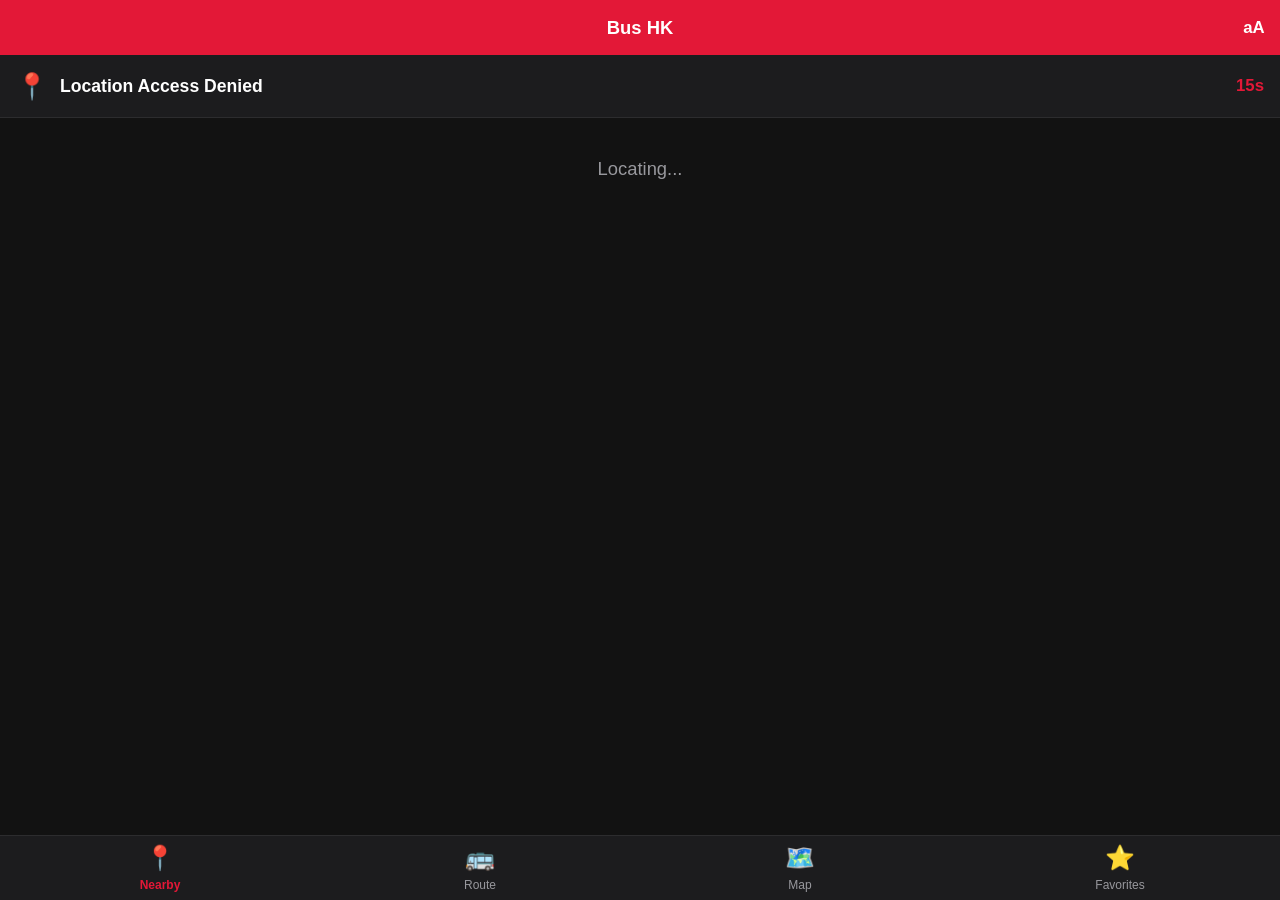
==== commit 9d66d3f0: "Update index.html" ====
--- a/index.html
+++ b/index.html
@@ -3,12 +3,16 @@
 <head>
 <meta charset="UTF-8">
 <meta name="viewport" content="width=device-width, initial-scale=1.0, maximum-scale=1.0, user-scalable=no, interactive-widget=resizes-content">
-<title>Pulse HK - Transit Network</title>
+<title>Bus HK - Dark Mode</title>
+
+<!-- Local Leaflet CSS for Map -->
 <link rel="stylesheet" href="leaflet.css">
 
 <style>
+  /* ==========================================
+     CSS ZONE 1: VARIABLES & RESET
+     ========================================== */
   :root {
-    --theme-color: #0a84ff; /* Unified Pulse Blue */
     --kmb-red: #e31837;
     --bg-light: #121212;
     --bg-white: #1c1c1e;
@@ -18,76 +22,142 @@
     --accent-blue: #0a84ff;
     --accent-green: #30d158;
     --accent-orange: #ff9f0a;
-    --accent-red: #ff453a;
   }
   
   * { box-sizing: border-box; margin: 0; padding: 0; font-family: -apple-system, BlinkMacSystemFont, "Segoe UI", Roboto, sans-serif; -webkit-tap-highlight-color: transparent; }
   
+  /* 3-Tier Text Scaling */
   html { font-size: 16px; transition: font-size 0.2s ease-in-out; }
   html.text-sm { font-size: 14px; } 
   html.text-xs { font-size: 12px; } 
 
-  body { background-color: var(--bg-light); color: var(--text-main); display: flex; flex-direction: column; height: 100vh; height: 100dvh; overflow: hidden; color-scheme: dark; }
-
-  .header { background-color: var(--theme-color); color: white; padding: 0 12px; display: flex; justify-content: center; align-items: center; position: relative; z-index: 1001; height: 55px; flex-shrink: 0; }
-  .header h1 { font-size: 1.15rem; font-weight: 700; margin: 0; text-align: center; white-space: nowrap; overflow: hidden; text-overflow: ellipsis; padding-left: 50px; padding-right: 50px; width: 100%; box-sizing: border-box; }
-  .back-btn { position: absolute; left: 4px; top: 0; bottom: 0; width: 44px; display: none; align-items: center; justify-content: center; background: none; border: none; color: white; font-size: 2.2rem; font-weight: bold; cursor: pointer; padding: 0; z-index: 2; line-height: 1; }
-  .text-size-btn { position: absolute; right: 4px; top: 0; bottom: 0; width: 44px; display: flex; align-items: center; justify-content: center; background: none; border: none; color: white; font-size: 1.05rem; font-weight: 800; cursor: pointer; padding: 0; z-index: 2; }
-  .view-container { flex: 1; overflow-y: auto; overflow-x: hidden; position: relative; display: none; flex-direction: column; background: var(--bg-light); }
+  body {
+    background-color: var(--bg-light);
+    color: var(--text-main);
+    display: flex;
+    flex-direction: column;
+    height: 100vh;
+    height: 100dvh;
+    overflow: hidden;
+    color-scheme: dark;
+  }
+
+  /* ==========================================
+     CSS ZONE 2: LAYOUT & VIEWS
+     ========================================== */
+  .header {
+    background-color: var(--kmb-red); color: white; padding: 0 12px;
+    display: flex; justify-content: center; align-items: center; position: relative;
+    z-index: 1001; height: 55px; flex-shrink: 0;
+  }
+  .header h1 {
+    font-size: 1.15rem; font-weight: 700; margin: 0; text-align: center;
+    white-space: nowrap; overflow: hidden; text-overflow: ellipsis;
+    padding-left: 50px; padding-right: 50px; width: 100%; box-sizing: border-box;
+  }
+  .back-btn {
+    position: absolute; left: 4px; top: 0; bottom: 0; width: 44px; display: none;
+    align-items: center; justify-content: center; background: none; border: none;
+    color: white; font-size: 2.2rem; font-weight: bold; cursor: pointer; padding: 0; z-index: 2; line-height: 1;
+  }
+  .text-size-btn {
+    position: absolute; right: 4px; top: 0; bottom: 0; width: 44px; display: flex;
+    align-items: center; justify-content: center; background: none; border: none;
+    color: white; font-size: 1.05rem; font-weight: 800; cursor: pointer; padding: 0; z-index: 2;
+  }
+  .view-container {
+    flex: 1; overflow-y: auto; overflow-x: hidden; position: relative;
+    display: none; flex-direction: column; background: var(--bg-light);
+  }
   .view-container.active { display: flex; }
 
-  .bottom-tabs { background-color: var(--bg-white); border-top: 1px solid var(--border-color); display: flex; justify-content: space-around; align-items: center; height: 65px; flex-shrink: 0; padding-bottom: env(safe-area-inset-bottom); z-index: 1001; }
-  .tab { display: flex; flex-direction: column; align-items: center; justify-content: center; color: var(--text-sub); flex: 1; height: 100%; cursor: pointer; font-size: 0.75rem; gap: 4px; transition: color 0.2s; }
-  .tab.active { color: var(--theme-color); font-weight: 700; }
+  /* ==========================================
+     CSS ZONE 3: COMPONENTS (Tabs, Lists, ETAs)
+     ========================================== */
+  .bottom-tabs {
+    background-color: var(--bg-white); border-top: 1px solid var(--border-color);
+    display: flex; justify-content: space-around; align-items: center;
+    height: 65px; flex-shrink: 0; padding-bottom: env(safe-area-inset-bottom); z-index: 1001;
+  }
+  .tab {
+    display: flex; flex-direction: column; align-items: center; justify-content: center;
+    color: var(--text-sub); flex: 1; height: 100%; cursor: pointer; font-size: 0.75rem; gap: 4px; transition: color 0.2s;
+  }
+  .tab.active { color: var(--kmb-red); font-weight: 700; }
   .tab-icon { font-size: 1.5rem; margin-bottom: 2px; }
 
-  .location-header { background: var(--bg-white); padding: 16px; border-bottom: 1px solid var(--border-color); display: flex; justify-content: space-between; align-items: center; position: sticky; top: 0; z-index: 10; }
+  .location-header {
+    background: var(--bg-white); padding: 16px; border-bottom: 1px solid var(--border-color);
+    display: flex; justify-content: space-between; align-items: center; position: sticky; top: 0; z-index: 10;
+  }
   .location-text { font-size: 1.1rem; font-weight: 700; color: var(--text-main); }
-  .refresh-timer { font-size: 1.05rem; color: var(--theme-color); font-weight: 800; font-variant-numeric: tabular-nums; }
-
-  .detail-live-bar { background: var(--bg-white); padding: 8px 16px; border-bottom: 1px solid var(--border-color); display: flex; justify-content: space-between; align-items: center; font-size: 0.8rem; color: var(--text-sub); font-weight: 700; flex-shrink: 0; }
-  .live-dot-pulse { color: var(--accent-green); display: inline-flex; align-items: center; gap: 6px; font-weight: 800; }
-
-  .route-list-item { display: flex; padding: 16px; border-bottom: 1px solid var(--border-color); align-items: center; gap: 16px; cursor: pointer; background: var(--bg-light); transition: background 0.2s; }
+  .refresh-timer { font-size: 1.05rem; color: var(--kmb-red); font-weight: 800; font-variant-numeric: tabular-nums; }
+
+  .detail-live-bar {
+    background: var(--bg-white); padding: 8px 16px; border-bottom: 1px solid var(--border-color);
+    display: flex; justify-content: space-between; align-items: center; font-size: 0.8rem;
+    color: var(--text-sub); font-weight: 700; flex-shrink: 0;
+  }
+  .live-dot-pulse {
+    color: var(--accent-green); display: inline-flex; align-items: center; gap: 6px; font-weight: 800;
+  }
+
+  .route-list-item {
+    display: flex; padding: 18px 16px; border-bottom: 1px solid var(--border-color);
+    align-items: center; gap: 16px; cursor: pointer; background: var(--bg-light); transition: background 0.2s;
+  }
   .route-list-item.inactive-route { opacity: 0.85; }
   .route-list-item:active { background: var(--bg-white); }
   
-  .route-no-col { min-width: 80px; max-width: 105px; padding: 6px 4px; border-radius: 8px; font-size: 1.4rem; font-weight: 900; text-align: center; color: white; letter-spacing: -0.5px; line-height: 1.1; word-break: break-word; display:flex; flex-direction:column; align-items:center; justify-content:center; }
-  .route-no-col.bus-mode { font-size: 1.85rem; background: transparent !important; color: var(--text-main); text-align:left; align-items:flex-start; padding:0; }
-  
+  .route-no-col {
+    min-width: 95px; max-width: 105px; flex-shrink: 0; font-size: 1.85rem; font-weight: 900;
+    text-align: left; color: var(--text-main); letter-spacing: -0.5px; line-height: 1.1; word-break: break-word;
+  }
   .route-info-col { flex: 1; min-width: 0; display: flex; flex-direction: column; gap: 4px; justify-content: center; }
-  .route-dest { font-size: 1.15rem; font-weight: 700; white-space: nowrap; overflow: hidden; text-overflow: ellipsis; color: var(--text-main); }
-  .route-sub { font-size: 0.8rem; color: var(--text-sub); text-transform: uppercase; letter-spacing: 0.5px; font-weight: 600; }
+  .route-dest { font-size: 1.2rem; font-weight: 700; white-space: nowrap; overflow: hidden; text-overflow: ellipsis; color: var(--text-main); }
+  .route-sub { font-size: 0.85rem; color: var(--text-sub); text-transform: uppercase; letter-spacing: 0.5px; font-weight: 600; }
   .route-eta-col { text-align: right; min-width: 80px; flex-shrink: 0; display: flex; flex-direction: column; align-items: flex-end; justify-content: center; }
-  .eta-time { font-size: 2.1rem; font-weight: 900; color: var(--accent-green); font-variant-numeric: tabular-nums; line-height: 1; }
+  .eta-time { font-size: 2.3rem; font-weight: 900; color: var(--accent-green); font-variant-numeric: tabular-nums; line-height: 1; }
   
   .eta-expanded-container { display: none; flex-direction: column; gap: 0; background: #181818; border-bottom: 1px solid var(--border-color); }
   .eta-expanded-container.active { display: flex; }
   .eta-row { display: flex; justify-content: space-between; align-items: center; padding: 18px 24px; border-bottom: 1px dashed var(--border-color); }
   .eta-row:last-child { border-bottom: none; }
-  .eta-row-left { display: flex; align-items: center; gap: 12px; font-size: 1rem; color: var(--text-sub); flex: 1; flex-wrap:wrap; }
-  .eta-row-seq { display: inline-block; min-width: 40px; font-weight: 900; color: var(--text-main); font-size: 1.35rem; line-height: 1; letter-spacing: -0.5px; flex-shrink:0; }
-  
+  .eta-row-left { display: flex; align-items: center; gap: 16px; font-size: 1rem; color: var(--text-sub); flex: 1; }
+  .eta-row-seq { display: inline-block; min-width: 50px; font-weight: 900; color: var(--text-main); font-size: 1.35rem; line-height: 1; letter-spacing: -0.5px; flex-shrink:0; }
+  .eta-row-time { font-size: 2.2rem; font-weight: 900; font-variant-numeric: tabular-nums; flex-shrink:0; }
+
+  /* ==========================================
+     CSS ZONE 4: SEARCH, MAPS & UTILS
+     ========================================== */
   .search-box-container { padding: 16px; background: var(--bg-white); border-bottom: 1px solid var(--border-color); display: flex; flex-direction: column; gap: 14px; position: sticky; top: 0; z-index: 10;}
-  .search-input { width: 100%; padding: 16px; border: 2px solid var(--border-color); border-radius: 12px; font-size: 1.3rem; outline: none; text-align: center; background: var(--bg-light); color: var(--text-main); font-weight: 700; }
-  .search-input:focus { border-color: var(--theme-color); }
+  .search-input {
+    width: 100%; padding: 16px; border: 2px solid var(--border-color); border-radius: 12px;
+    font-size: 1.3rem; outline: none; text-align: center; background: var(--bg-light); color: var(--text-main); font-weight: 700;
+  }
+  .search-input:focus { border-color: var(--kmb-red); }
   .region-filters { display: flex; gap: 8px; overflow-x: auto; scrollbar-width: none; -ms-overflow-style: none; padding-bottom: 4px; }
   .region-filters::-webkit-scrollbar { display: none; }
   .region-btn { flex: 0 0 auto; padding: 14px 20px; border-radius: 10px; border: 1px solid var(--border-color); background: var(--bg-light); color: var(--text-sub); font-size: 1rem; font-weight: 800; cursor: pointer; text-transform: uppercase; }
-  .region-btn.active { background: var(--theme-color); color: white; border-color: var(--theme-color); }
-
-  #map-container, #global-map-container { flex: 1; width: 100%; background: #111; z-index: 1; position:relative; }
-  #map-container { height: 35vh; flex-shrink: 0; border-bottom: 1px solid var(--border-color); transition: height 0.35s cubic-bezier(0.25, 0.8, 0.25, 1); }
+  .region-btn.active { background: var(--kmb-red); color: white; border-color: var(--kmb-red); }
+
+  #map-container { 
+      height: 35vh; width: 100%; background: #111; flex-shrink: 0; 
+      border-bottom: 1px solid var(--border-color); 
+      transition: height 0.35s cubic-bezier(0.25, 0.8, 0.25, 1); 
+  }
   #stop-list-container { flex: 1; overflow-y: auto; position: relative; background: var(--bg-light); }
   
   .stop-item { position: relative; padding: 24px 16px 24px 50px; border-bottom: 1px solid var(--border-color); cursor: pointer; }
-  .stop-line { position: absolute; left: 28px; top: 0; bottom: 0; width: 4px; z-index: 1; }
+  .stop-line { position: absolute; left: 28px; top: 0; bottom: 0; width: 3px; background-color: var(--kmb-red); z-index: 1; }
   .stop-item:first-child .stop-line { top: 34px; }
   .stop-item:last-child .stop-line { bottom: auto; height: 34px; }
-  .stop-dot { position: absolute; left: 20px; top: 50%; transform: translateY(-50%); width: 20px; height: 20px; border-radius: 50%; background: #aaa; border: 4px solid var(--bg-light); z-index: 2; }
+  .stop-dot { position: absolute; left: 20px; top: 50%; transform: translateY(-50%); width: 18px; height: 18px; border-radius: 50%; background: #aaa; border: 3px solid var(--bg-light); z-index: 2; }
+  .stop-item.active-stop .stop-dot { background: var(--kmb-red); box-shadow: 0 0 0 4px rgba(227,24,55,0.3); }
   .stop-name { font-size: 1.15rem; font-weight: 600; color: var(--text-main); }
   .nearest-tag { display: inline-block; margin-left: 8px; padding: 2px 8px; border-radius: 8px; font-size: 0.7rem; font-weight: 800; background: rgba(10,132,255,0.2); color: var(--accent-blue); border: 1px solid rgba(10,132,255,0.4); vertical-align: middle; text-transform: uppercase; }
   
+  #global-map-container { flex: 1; width: 100%; background: #111; z-index: 1; }
   .map-bottom-sheet { position: absolute; bottom: 0; left: 0; right: 0; background: var(--bg-white); border-top-left-radius: 20px; border-top-right-radius: 20px; max-height: 70vh; overflow-y: auto; z-index: 1000; transform: translateY(100%); transition: transform 0.3s cubic-bezier(0.1, 0.8, 0.2, 1); box-shadow: 0 -4px 20px rgba(0,0,0,0.6); display: flex; flex-direction: column; }
   .map-bottom-sheet.active { transform: translateY(0); }
   .sheet-header { padding: 16px; border-bottom: 1px solid var(--border-color); display: flex; justify-content: space-between; align-items: center; position: sticky; top: 0; background: var(--bg-white); z-index: 2; }
@@ -97,56 +167,74 @@
   .text-center { text-align: center; padding: 40px 20px; color: var(--text-sub); font-size: 1.15rem; }
   .init-loader { padding: 80px 20px; text-align: center; }
   .progress-bar { width: 85%; height: 8px; background: #333; margin: 24px auto; border-radius: 4px; overflow: hidden; }
-  .progress-fill { height: 100%; background: var(--theme-color); width: 0%; transition: 0.3s; }
+  .progress-fill { height: 100%; background: var(--kmb-red); width: 0%; transition: 0.3s; }
   
-  .occ-pill { padding: 4px 10px; border-radius: 8px; font-size: 0.75rem; font-weight: 800; color: white; display: inline-flex; align-items: center; justify-content: center; gap: 4px; text-transform: uppercase; letter-spacing: 0.5px; }
-  .occ-seating { background: rgba(48, 209, 88, 0.15); color: var(--accent-green); border: 1px solid rgba(48, 209, 88, 0.3); }
-  .occ-standing { background: rgba(255, 159, 10, 0.15); color: var(--accent-orange); border: 1px solid rgba(255, 159, 10, 0.3); }
-  .occ-crowded { background: rgba(255, 69, 58, 0.15); color: var(--accent-red); border: 1px solid rgba(255, 69, 58, 0.3); }
-  .occ-full { background: rgba(227, 24, 55, 0.15); color: var(--kmb-red); border: 1px solid rgba(227, 24, 55, 0.3); }
-  .occ-neutral { background: rgba(148, 163, 184, 0.15); color: var(--text-sub); border: 1px solid rgba(148, 163, 184, 0.3); }
+  .occ-pill { padding: 6px 14px; border-radius: 12px; font-size: 0.85rem; font-weight: 800; color: white; display: inline-flex; align-items: center; justify-content: center; gap: 6px; min-width: 95px; text-transform: uppercase; letter-spacing: 0.5px; }
+  .occ-seating { background: rgba(48, 209, 88, 0.2); color: var(--accent-green); border: 1px solid rgba(48, 209, 88, 0.4); }
+  .occ-standing { background: rgba(255, 159, 10, 0.2); color: var(--accent-orange); border: 1px solid rgba(255, 159, 10, 0.4); }
+  .occ-crowded { background: rgba(255, 69, 58, 0.2); color: #ff453a; border: 1px solid rgba(255, 69, 58, 0.4); }
+  .occ-full { background: rgba(227, 24, 55, 0.2); color: var(--kmb-red); border: 1px solid rgba(227, 24, 55, 0.4); }
+
+  .add-fav-btn { margin: 24px; padding: 20px; background: var(--bg-white); border: 2px dashed var(--border-color); border-radius: 16px; text-align: center; color: var(--accent-blue); font-size: 1.25rem; font-weight: 800; cursor: pointer; transition: background 0.2s; }
+  .add-fav-btn:active { background: #2c2c2e; }
+  .del-fav-btn { background: rgba(227, 24, 55, 0.15); border: 1px solid rgba(227, 24, 55, 0.3); color: var(--kmb-red); border-radius: 8px; padding: 14px 18px; font-size: 1.2rem; cursor: pointer; display: flex; align-items: center; justify-content: center; flex-shrink: 0; }
+
+  .fav-modal-overlay { position: fixed; top: 0; left: 0; right: 0; bottom: 0; background: rgba(0,0,0,0.8); z-index: 2000; display: none; justify-content: center; align-items: flex-end; }
+  .fav-modal-content { background: var(--bg-light); width: 100%; height: 90vh; border-top-left-radius: 20px; border-top-right-radius: 20px; display: flex; flex-direction: column; overflow: hidden; }
+  .fav-modal-header { padding: 20px; display: flex; justify-content: space-between; align-items: center; background: var(--bg-white); border-bottom: 1px solid var(--border-color); }
+  .fav-modal-header h3 { font-size: 1.25rem; font-weight: 800; margin: 0; color: var(--text-main); }
+  .fav-modal-close { background: none; border: none; color: var(--text-sub); font-size: 1.8rem; font-weight: bold; cursor: pointer; }
+  .fav-modal-search { padding: 16px; background: var(--bg-white); border-bottom: 1px solid var(--border-color); }
+  .fav-modal-search input { width: 100%; padding: 16px; border: 2px solid var(--border-color); border-radius: 12px; font-size: 1.2rem; background: var(--bg-light); color: var(--text-main); font-weight: 700; text-align: center; }
+  .fav-modal-search input:focus { border-color: var(--accent-blue); outline: none; }
+  .fav-modal-results { flex: 1; overflow-y: auto; background: var(--bg-light); }
 
   .dark-tiles { filter: invert(100%) hue-rotate(180deg) brightness(95%) contrast(90%); }
-  .custom-user-icon div { width: 100% !important; height: 100% !important; background: var(--theme-color) !important; border-radius: 50% !important; border: 3px solid white !important; box-shadow: 0 0 12px rgba(0,0,0,0.8) !important; }
+  .custom-user-icon div { width: 100% !important; height: 100% !important; background: #0a84ff !important; border-radius: 50% !important; border: 3px solid white !important; box-shadow: 0 0 12px rgba(0,0,0,0.8) !important; }
 </style>
 </head>
 <body>
 
-<header class="header" id="mainHeader">
+<header class="header">
   <button class="back-btn" id="backBtn" onclick="navigateBack()">‹</button>
-  <h1 id="headerTitle">Pulse HK</h1>
+  <h1 id="headerTitle">Bus HK</h1>
   <button class="text-size-btn" onclick="toggleTextSize()">aA</button>
 </header>
 
+<!-- Nearby View -->
 <main id="view-main" class="view-container active">
   <div class="location-header">
     <div style="display:flex; align-items:center; gap:12px;">
-        <span style="font-size: 1.6rem;">📍</span>
+        <span style="font-size: 1.6rem; color: var(--kmb-red);">📍</span>
         <div class="location-text" id="mainLocationText">Locating nearest stop...</div>
     </div>
     <div class="refresh-timer" id="refreshTimerMain">--</div>
   </div>
   <div id="mainRouteList">
       <div class="init-loader">
-          <div id="loadText" style="font-size:1.2rem; color:var(--text-main); font-weight: 700;">Connecting to Transit Networks...</div>
+          <div id="loadText" style="font-size:1.2rem; color:var(--text-main); font-weight: 700;">Connecting to network...</div>
           <div class="progress-bar"><div class="progress-fill" id="loadBar"></div></div>
       </div>
   </div>
 </main>
 
+<!-- Route (Search) View -->
 <main id="view-search" class="view-container">
   <div class="search-box-container">
    <div class="region-filters">
-        <button class="region-btn active" id="filter-ALL" onclick="setRegionFilter('ALL')">All Transit</button>
-        <button class="region-btn" id="filter-BUS" onclick="setRegionFilter('BUS')">Buses</button>
-        <button class="region-btn" id="filter-MTR" onclick="setRegionFilter('MTR')">MTR</button>
-        <button class="region-btn" id="filter-FERRY" onclick="setRegionFilter('FERRY')">Ferries</button>
+        <button class="region-btn active" id="filter-ALL" onclick="setRegionFilter('ALL')">All</button>
+        <button class="region-btn" id="filter-KMB" onclick="setRegionFilter('KMB')">KMB</button>
+        <button class="region-btn" id="filter-LWB" onclick="setRegionFilter('LWB')">LWB</button>
+        <button class="region-btn" id="filter-CTB" onclick="setRegionFilter('CTB')">CTB</button>
+        <button class="region-btn" id="filter-NLB" onclick="setRegionFilter('NLB')">NLB</button>
+        <button class="region-btn" id="filter-GMB" onclick="setRegionFilter('GMB')">GMB</button>
     </div>
-    <input type="text" id="searchInput" class="search-input" placeholder="Search Route or Line" oninput="renderSearchResults()" autocomplete="off">
+    <input type="text" id="searchInput" class="search-input" placeholder="Enter Route Number" oninput="renderSearchResults()" autocomplete="off">
   </div>
   <div id="searchResults" style="flex:1; overflow-y:auto;"></div>
 </main>
 
+<!-- Map View -->
 <main id="view-map" class="view-container">
     <div id="global-map-container"></div>
     <div id="map-bottom-sheet" class="map-bottom-sheet">
@@ -158,6 +246,7 @@
     </div>
 </main>
 
+<!-- Favorites View -->
 <main id="view-fav" class="view-container">
   <div class="location-header" style="justify-content:center;">
       <div class="location-text">Favorite Routes</div>
@@ -165,61 +254,62 @@
   <div id="favList" style="flex:1; overflow-y:auto;"></div>
 </main>
 
+<!-- Route Detail View -->
 <main id="view-detail" class="view-container">
   <div id="map-container"></div>
   <div class="detail-live-bar" id="detailLiveBar">
-    <span class="live-dot-pulse">● LIVE TRACKER</span>
-    <span id="detailLastUpdated">Loading...</span>
+    <span class="live-dot-pulse">● LIVE</span>
+    <span id="detailLastUpdated">Loading live times...</span>
   </div>
   <div id="stop-list-container"></div>
 </main>
 
+<!-- Bottom Tabs -->
 <nav class="bottom-tabs">
   <div class="tab active" onclick="switchTab('main')" id="tab-main"><span class="tab-icon">📍</span><span>Nearby</span></div>
-  <div class="tab" onclick="switchTab('search')" id="tab-search"><span class="tab-icon">🚇</span><span>Routes</span></div>
+  <div class="tab" onclick="switchTab('search')" id="tab-search"><span class="tab-icon">🚌</span><span>Route</span></div>
   <div class="tab" onclick="switchTab('map')" id="tab-map"><span class="tab-icon">🗺️</span><span>Map</span></div>
   <div class="tab" onclick="switchTab('fav')" id="tab-fav"><span class="tab-icon">⭐</span><span>Favorites</span></div>
 </nav>
 
+<!-- Favorite Add Modal -->
+<div id="fav-modal" class="fav-modal-overlay">
+    <div class="fav-modal-content">
+        <div class="fav-modal-header">
+            <h3>Add New Favorite</h3>
+            <button class="fav-modal-close" onclick="closeFavModal()">✕</button>
+        </div>
+        <div class="fav-modal-search">
+            <input type="text" id="favSearchInput" placeholder="Search route number..." oninput="renderFavSearch()" autocomplete="off">
+        </div>
+        <div id="favSearchResults" class="fav-modal-results"></div>
+    </div>
+</div>
+
 <script src="leaflet.js"></script>
 
 <script>
 // ==========================================
-// STATIC DICTIONARIES (Minified to save space)
+// ZONE 1: CONFIGURATION & GLOBAL STATE
 // ==========================================
-const LINE_META={'AEL':{network:'HR',name:'Airport Express',colorHex:'#14b8a6'},'TCL':{network:'HR',name:'Tung Chung Line',colorHex:'#f97316'},'TML':{network:'HR',name:'Tuen Ma Line',colorHex:'#b45309'},'KTL':{network:'HR',name:'Kwun Tong Line',colorHex:'#059669'},'TWL':{network:'HR',name:'Tsuen Wan Line',colorHex:'#dc2626'},'ISL':{network:'HR',name:'Island Line',colorHex:'#2563eb'},'SIL':{network:'HR',name:'South Island Line',colorHex:'#84cc16'},'DRL':{network:'HR',name:'Disneyland Line',colorHex:'#ec4899'},'EAL_LW':{network:'HR',apiCode:'EAL',name:'East Rail (Lo Wu)',colorHex:'#0ea5e9'},'EAL_LMC':{network:'HR',apiCode:'EAL',name:'East Rail (LMC)',colorHex:'#0284c7'},'TKL_POA':{network:'HR',apiCode:'TKL',name:'TKO Line (Po Lam)',colorHex:'#9333ea'},'TKL_LHP':{network:'HR',apiCode:'TKL',name:'TKO Line (LOHAS)',colorHex:'#a855f7'},'LR_505':{network:'LRT',name:'Sam Shing',colorHex:'#eab308'},'LR_506P':{network:'LRT',name:'Pui To',colorHex:'#ef4444'},'LR_507':{network:'LRT',name:'Tin King',colorHex:'#22c55e'},'LR_507P':{network:'LRT',name:'Tuen Mun Pier',colorHex:'#16a34a'},'LR_610':{network:'LRT',name:'Yuen Long',colorHex:'#8b5cf6'},'LR_614':{network:'LRT',name:'Yuen Long',colorHex:'#06b6d4'},'LR_614P':{network:'LRT',name:'Siu Hong',colorHex:'#f43f5e'},'LR_615':{network:'LRT',name:'Yuen Long',colorHex:'#eab308'},'LR_615P':{network:'LRT',name:'Siu Hong',colorHex:'#0ea5e9'},'LR_705':{network:'LRT',name:'TSW (CCW)',colorHex:'#84cc16'},'LR_706':{network:'LRT',name:'TSW (CW)',colorHex:'#d946ef'},'LR_751':{network:'LRT',name:'Tin Yat',colorHex:'#f97316'},'LR_751P':{network:'LRT',name:'Tin Yat',colorHex:'#ea580c'},'LR_761P':{network:'LRT',name:'Yuen Long',colorHex:'#64748b'}};
-const RAW_HR_STATIONS=[{code:'HOK',name:'Hong Kong',lat:22.2846,lng:114.1581},{code:'KOW',name:'Kowloon',lat:22.3043,lng:114.1615},{code:'TSY',name:'Tsing Yi',lat:22.3584,lng:114.1069},{code:'AIR',name:'Airport',lat:22.3153,lng:113.9350},{code:'AWE',name:'AsiaWorld-Expo',lat:22.3211,lng:113.9431},{code:'OLY',name:'Olympic',lat:22.3177,lng:114.1602},{code:'NAC',name:'Nam Cheong',lat:22.3253,lng:114.1539},{code:'LAK',name:'Lai King',lat:22.3483,lng:114.1271},{code:'SUN',name:'Sunny Bay',lat:22.3314,lng:114.0298},{code:'TUC',name:'Tung Chung',lat:22.2894,lng:113.9405},{code:'CEN',name:'Central',lat:22.2819,lng:114.1577},{code:'ADM',name:'Admiralty',lat:22.2795,lng:114.1646},{code:'TST',name:'Tsim Sha Tsui',lat:22.2976,lng:114.1722},{code:'JOR',name:'Jordan',lat:22.3049,lng:114.1717},{code:'YMT',name:'Yau Ma Tei',lat:22.3134,lng:114.1706},{code:'MOK',name:'Mong Kok',lat:22.3201,lng:114.1697},{code:'PRE',name:'Prince Edward',lat:22.3245,lng:114.1681},{code:'SSP',name:'Sham Shui Po',lat:22.3308,lng:114.1623},{code:'CSW',name:'Cheung Sha Wan',lat:22.3371,lng:114.1558},{code:'LCK',name:'Lai Chi Kok',lat:22.3374,lng:114.1485},{code:'MEF',name:'Mei Foo',lat:22.3374,lng:114.1396},{code:'KWF',name:'Kwai Fong',lat:22.3565,lng:114.1278},{code:'KWH',name:'Kwai Hing',lat:22.3629,lng:114.1315},{code:'TWH',name:'Tai Wo Hau',lat:22.3706,lng:114.1230},{code:'TSW',name:'Tsuen Wan',lat:22.3739,lng:114.1186},{code:'WHA',name:'Whampoa',lat:22.3033,lng:114.1897},{code:'HOM',name:'Ho Man Tin',lat:22.3093,lng:114.1827},{code:'SKM',name:'Shek Kip Mei',lat:22.3323,lng:114.1686},{code:'KOT',name:'Kowloon Tong',lat:22.3371,lng:114.1758},{code:'LOF',name:'Lok Fu',lat:22.3377,lng:114.1873},{code:'WTS',name:'Wong Tai Sin',lat:22.3413,lng:114.1932},{code:'DIH',name:'Diamond Hill',lat:22.3402,lng:114.2017},{code:'CHH',name:'Choi Hung',lat:22.3343,lng:114.2046},{code:'KOB',name:'Kowloon Bay',lat:22.3236,lng:114.2141},{code:'NTK',name:'Ngau Tau Kok',lat:22.3155,lng:114.2192},{code:'KWT',name:'Kwun Tong',lat:22.3121,lng:114.2263},{code:'LAT',name:'Lam Tin',lat:22.3072,lng:114.2372},{code:'YAT',name:'Yau Tong',lat:22.2974,lng:114.2382},{code:'TIK',name:'Tiu Keng Leng',lat:22.3047,lng:114.2526},{code:'KET',name:'Kennedy Town',lat:22.2811,lng:114.1276},{code:'HKU',name:'HKU',lat:22.2844,lng:114.1352},{code:'SYP',name:'Sai Ying Pun',lat:22.2870,lng:114.1420},{code:'SHW',name:'Sheung Wan',lat:22.2870,lng:114.1523},{code:'WAC',name:'Wan Chai',lat:22.2777,lng:114.1729},{code:'CAB',name:'Causeway Bay',lat:22.2804,lng:114.1848},{code:'TIN',name:'Tin Hau',lat:22.2828,lng:114.1916},{code:'FOH',name:'Fortress Hill',lat:22.2882,lng:114.1939},{code:'NOP',name:'North Point',lat:22.2917,lng:114.2007},{code:'QUB',name:'Quarry Bay',lat:22.2876,lng:114.2114},{code:'TAK',name:'Tai Koo',lat:22.2851,lng:114.2173},{code:'SKW',name:'Sai Wan Ho',lat:22.2823,lng:114.2215},{code:'SWH',name:'Shau Kei Wan',lat:22.2794,lng:114.2295},{code:'HFC',name:'Heng Fa Chuen',lat:22.2773,lng:114.2400},{code:'CHW',name:'Chai Wan',lat:22.2647,lng:114.2374},{code:'TKO',name:'Tseung Kwan O',lat:22.3073,lng:114.2604},{code:'LHP',name:'LOHAS Park',lat:22.2952,lng:114.2690},{code:'HAO',name:'Hang Hau',lat:22.3157,lng:114.2651},{code:'POA',name:'Po Lam',lat:22.3230,lng:114.2595},{code:'EXC',name:'Exhibition Centre',lat:22.2818,lng:114.1758},{code:'HUH',name:'Hung Hom',lat:22.3031,lng:114.1818},{code:'MKK',name:'Mong Kok East',lat:22.3217,lng:114.1729},{code:'TAW',name:'Tai Wai',lat:22.3732,lng:114.1783},{code:'SHT',name:'Sha Tin',lat:22.3826,lng:114.1878},{code:'FOT',name:'Fo Tan',lat:22.3965,lng:114.1969},{code:'UNI',name:'University',lat:22.4132,lng:114.2107},{code:'TAP',name:'Tai Po Market',lat:22.4447,lng:114.1678},{code:'TWO',name:'Tai Wo',lat:22.4513,lng:114.1611},{code:'FAN',name:'Fanling',lat:22.4920,lng:114.1384},{code:'SHS',name:'Sheung Shui',lat:22.5015,lng:114.1281},{code:'LOW',name:'Lo Wu',lat:22.5290,lng:114.1132},{code:'LMC',name:'Lok Ma Chau',lat:22.5165,lng:114.0645},{code:'OCP',name:'Ocean Park',lat:22.2476,lng:114.1751},{code:'WCH',name:'Wong Chuk Hang',lat:22.2478,lng:114.1687},{code:'LET',name:'Lei Tung',lat:22.2415,lng:114.1561},{code:'SOH',name:'South Horizons',lat:22.2443,lng:114.1481},{code:'WKS',name:'Wu Kai Sha',lat:22.4285,lng:114.2443},{code:'MOS',name:'Ma On Shan',lat:22.4253,lng:114.2319},{code:'HEO',name:'Heng On',lat:22.4173,lng:114.2255},{code:'TSH',name:'Tai Shui Hang',lat:22.4087,lng:114.2215},{code:'CIO',name:'City One',lat:22.3875,lng:114.2036},{code:'STW',name:'Sha Tin Wai',lat:22.3807,lng:114.1945},{code:'CKT',name:'Che Kung Temple',lat:22.3755,lng:114.1866},{code:'HIK',name:'Hin Keng',lat:22.3637,lng:114.1717},{code:'KAT',name:'Kai Tak',lat:22.3323,lng:114.1966},{code:'SUW',name:'Sung Wong Toi',lat:22.3275,lng:114.1906},{code:'TKW',name:'To Kwa Wan',lat:22.3168,lng:114.1887},{code:'ETS',name:'East Tsim Sha Tsui',lat:22.2963,lng:114.1748},{code:'AUS',name:'Austin',lat:22.3045,lng:114.1661},{code:'TWW',name:'Tsuen Wan West',lat:22.3686,lng:114.1114},{code:'KSR',name:'Kam Sheung Road',lat:22.4343,lng:114.0645},{code:'YUL',name:'Yuen Long',lat:22.4462,lng:114.0347},{code:'LOP',name:'Long Ping',lat:22.4475,lng:114.0255},{code:'TIS',name:'Tin Shui Wai',lat:22.4462,lng:114.0049},{code:'SIH',name:'Siu Hong',lat:22.4111,lng:113.9789},{code:'TUM',name:'Tuen Mun',lat:22.3948,lng:113.9739},{code:'DIS',name:'Disneyland Resort',lat:22.3150,lng:114.0445}];
-const HR_ROUTES={'AEL':['HOK','KOW','TSY','AIR','AWE'],'TCL':['HOK','KOW','OLY','NAC','LAK','TSY','SUN','TUC'],'TWL':['CEN','ADM','TST','JOR','YMT','MOK','PRE','SSP','CSW','LCK','MEF','LAK','KWF','KWH','TWH','TSW'],'KTL':['WHA','HOM','YMT','MOK','PRE','SKM','KOT','LOF','WTS','DIH','CHH','KOB','NTK','KWT','LAT','YAT','TIK'],'ISL':['KET','HKU','SYP','SHW','CEN','ADM','WAC','CAB','TIN','FOH','NOP','QUB','TAK','SKW','SWH','HFC','CHW'],'SIL':['ADM','OCP','WCH','LET','SOH'],'TML':['WKS','MOS','HEO','TSH','CIO','STW','CKT','TAW','HIK','DIH','KAT','SUW','TKW','HOM','HUH','ETS','AUS','NAC','MEF','TWW','KSR','YUL','LOP','TIS','SIH','TUM'],'DRL':['SUN','DIS'],'EAL_LW':['ADM','EXC','HUH','MKK','KOT','TAW','SHT','FOT','UNI','TAP','TWO','FAN','SHS','LOW'],'EAL_LMC':['ADM','EXC','HUH','MKK','KOT','TAW','SHT','FOT','UNI','TAP','TWO','FAN','SHS','LMC'],'TKL_POA':['NOP','QUB','YAT','TIK','TKO','HAO','POA'],'TKL_LHP':['NOP','QUB','YAT','TIK','TKO','LHP']};
-const LR_STOPS_DICT={'001':{name:'Ferry Pier',lat:22.3725,lng:113.9652,isTerminal:true},'010':{name:'Melody Garden',lat:22.3735,lng:113.9608,isTerminal:false},'015':{name:'Butterfly',lat:22.3758,lng:113.9601,isTerminal:false},'020':{name:'Light Rail Depot',lat:22.3801,lng:113.9622,isTerminal:false},'030':{name:'Lung Mun',lat:22.3845,lng:113.9658,isTerminal:false},'040':{name:'Tsing Shan Tsuen',lat:22.3892,lng:113.9665,isTerminal:false},'050':{name:'Tsing Wun',lat:22.3920,lng:113.9680,isTerminal:false},'060':{name:'Kin On',lat:22.3955,lng:113.9698,isTerminal:false},'070':{name:'Ho Tin',lat:22.3970,lng:113.9725,isTerminal:false},'075':{name:'Choy Yee Bridge',lat:22.3988,lng:113.9740,isTerminal:false},'080':{name:'Affluence',lat:22.4015,lng:113.9760,isTerminal:false},'090':{name:'Tuen Mun Hospital',lat:22.4065,lng:113.9772,isTerminal:false},'100':{name:'Siu Hong',lat:22.4111,lng:113.9789,isTerminal:true},'110':{name:'Kei Lun',lat:22.4128,lng:113.9768,isTerminal:false},'120':{name:'Ching Chung',lat:22.4075,lng:113.9748,isTerminal:false},'130':{name:'Kin Sang',lat:22.4070,lng:113.9712,isTerminal:false},'140':{name:'Tin King',lat:22.4082,lng:113.9680,isTerminal:true},'150':{name:'Leung King',lat:22.4065,lng:113.9658,isTerminal:false},'160':{name:'San Wai',lat:22.4042,lng:113.9652,isTerminal:false},'170':{name:'Shek Pai',lat:22.4005,lng:113.9660,isTerminal:false},'180':{name:'Shan King (North)',lat:22.3980,lng:113.9645,isTerminal:false},'190':{name:'Shan King (South)',lat:22.3952,lng:113.9650,isTerminal:false},'200':{name:'Ming Kum',lat:22.3970,lng:113.9668,isTerminal:false},'212':{name:'Tai Hing (North)',lat:22.4010,lng:113.9702,isTerminal:false},'220':{name:'Tai Hing (South)',lat:22.3992,lng:113.9715,isTerminal:false},'230':{name:'Ngan Wai',lat:22.3980,lng:113.9730,isTerminal:false},'240':{name:'Siu Hei',lat:22.3735,lng:113.9680,isTerminal:false},'250':{name:'Hoi Wong Road',lat:22.3780,lng:113.9715,isTerminal:false},'260':{name:'Goodview Garden',lat:22.3812,lng:113.9740,isTerminal:false},'265':{name:'Siu Lun',lat:22.3842,lng:113.9765,isTerminal:false},'270':{name:'On Ting',lat:22.3875,lng:113.9758,isTerminal:false},'275':{name:'Yau Oi',lat:22.3888,lng:113.9738,isTerminal:true},'280':{name:'Town Centre',lat:22.3912,lng:113.9754,isTerminal:false},'295':{name:'Tuen Mun',lat:22.3948,lng:113.9739,isTerminal:false},'300':{name:'Pui To',lat:22.3925,lng:113.9780,isTerminal:false},'320':{name:'Prime View',lat:22.3995,lng:113.9790,isTerminal:false},'330':{name:'Fung Tei',lat:22.4045,lng:113.9795,isTerminal:false},'920':{name:'Sam Shing',lat:22.3802,lng:113.9785,isTerminal:true},'430':{name:'Tin Shui Wai',lat:22.4462,lng:114.0049,isTerminal:false},'435':{name:'Tin Tsz',lat:22.4502,lng:114.0035,isTerminal:false},'445':{name:'Tin Yiu',lat:22.4508,lng:114.0008,isTerminal:false},'448':{name:'Locwood',lat:22.4535,lng:114.0002,isTerminal:false},'450':{name:'Tin Wu',lat:22.4552,lng:114.0022,isTerminal:false},'455':{name:'Ginza',lat:22.4578,lng:114.0028,isTerminal:false},'460':{name:'Tin Wing',lat:22.4608,lng:114.0018,isTerminal:false},'468':{name:'Chestwood',lat:22.4590,lng:113.9985,isTerminal:false},'480':{name:'Chung Fu',lat:22.4602,lng:113.9960,isTerminal:false},'500':{name:'Tin Fu',lat:22.4630,lng:113.9962,isTerminal:false},'510':{name:'Grandeur Terrace',lat:22.4640,lng:113.9975,isTerminal:false},'520':{name:'Tin Sau',lat:22.4645,lng:114.0015,isTerminal:false},'530':{name:'Wetland Park',lat:22.4678,lng:114.0040,isTerminal:false},'540':{name:'Tin Heng',lat:22.4682,lng:113.9980,isTerminal:false},'550':{name:'Tin Yat',lat:22.4646,lng:113.9989,isTerminal:true},'560':{name:'Shui Pin Wai',lat:22.4445,lng:114.0205,isTerminal:false},'570':{name:'Fung Nin Road',lat:22.4448,lng:114.0242,isTerminal:false},'580':{name:'Hong Lok Road',lat:22.4442,lng:114.0280,isTerminal:false},'590':{name:'Tai Tong Road',lat:22.4440,lng:114.0308,isTerminal:false},'600':{name:'Yuen Long',lat:22.4462,lng:114.0347,isTerminal:true}};
-const LR_ROUTES={'LR_505':['920','265','270','280','295','060','190','180','170','160','150','140','130','120','110','100'],'LR_506P':['001','240','250','260','265','270','280','295','300'],'LR_507':['001','240','250','260','265','270','280','295','070','075','230','212','160','150','140'],'LR_507P':['100','110','120','130','140','150','160','212','230','075','070','295','280','270','265','260','250','240','001'],'LR_610':['001','010','015','020','030','040','050','200','170','080','090','100','430','560','570','580','590','600'],'LR_614':['001','240','250','260','265','270','280','300','320','330','100','430','560','570','580','590','600'],'LR_614P':['001','240','250','260','265','270','280','300','320','330','100'],'LR_615':['001','010','015','020','030','040','050','200','170','160','150','140','130','120','110','100','430','560','570','580','590','600'],'LR_615P':['001','010','015','020','030','040','050','200','170','160','150','140','130','120','110','100'],'LR_705':['430','435','445','448','450','455','460','468','480','500','510','520','530','540','550','430'],'LR_706':['430','550','540','530','520','510','500','480','468','460','455','450','448','445','435','430'],'LR_751':['275','270','280','295','070','075','080','090','100','430','445','448','450','480','500','550'],'LR_751P':['430','435','445','448','450','455','460','468','480','500','550'],'LR_761P':['550','540','530','520','510','460','455','430','560','570','580','590','600']};
-const PIER_COORDS={'Central Pier 2':{lat:22.28738,lng:114.15767},'Central Pier 3':{lat:22.28723,lng:114.15831},'Central Pier 4':{lat:22.28704,lng:114.15897},'Central Pier 5':{lat:22.28682,lng:114.15975},'Central Pier 6':{lat:22.28666,lng:114.16053},'Central Pier 7':{lat:22.28646,lng:114.16130},'Central Pier 8':{lat:22.28612,lng:114.16215},'HK Macau Ferry Terminal (Sheung Wan)':{lat:22.2882,lng:114.1517},'Tsim Sha Tsui Star Ferry Pier':{lat:22.2936,lng:114.1693},'Wan Chai Ferry Pier':{lat:22.2831,lng:114.1755},'Hung Hom Ferry Pier':{lat:22.3000,lng:114.1885},'North Point Ferry Pier':{lat:22.2936,lng:114.2005},'Kowloon City Ferry Pier':{lat:22.3168,lng:114.1950},'Kwun Tong Ferry Pier':{lat:22.3087,lng:114.2205},'Sai Wan Ho Pier':{lat:22.2847,lng:114.2217},'Sam Ka Tsuen Pier':{lat:22.2906,lng:114.2383},'Aberdeen Promenade Pier':{lat:22.2472,lng:114.1557},'Aberdeen Landing':{lat:22.2472,lng:114.1557},'Aberdeen':{lat:22.2472,lng:114.1557},'Yung Shue Wan':{lat:22.2268,lng:114.1120},'Sok Kwu Wan':{lat:22.2045,lng:114.1302},'Cheung Chau':{lat:22.2081,lng:114.0287},'Mui Wo':{lat:22.2646,lng:114.0016},'Peng Chau':{lat:22.2836,lng:114.0378},'Discovery Bay':{lat:22.2965,lng:114.0205},"Macau Outer Harbour Ferry Terminal":{lat:22.1968,lng:113.5567},"Macau Taipa Ferry Terminal":{lat:22.1633,lng:113.5796},"Chi Ma Wan":{lat:22.2393,lng:113.9995},"Park Island Ferry Pier":{lat:22.3524,lng:114.0612},"Tsuen Wan Pier":{lat:22.3664,lng:114.1105},"Tuen Mun Ferry Pier":{lat:22.3725,lng:113.9652},"Tung Chung Development Pier":{lat:22.2938,lng:113.9420},"Sha Lo Wan Pier":{lat:22.2882,lng:113.9013},"Tai O Pier":{lat:22.2543,lng:113.8624},"Pak Kok Tsuen":{lat:22.2384,lng:114.1154},"Mo Tat Wan":{lat:22.1932,lng:114.1436},"Stanley (Blake Pier)":{lat:22.2178,lng:114.2120},"Po Toi Island":{lat:22.1652,lng:114.2530},"Wong Shek Pier":{lat:22.4332,lng:114.3361},"Chek Keng Pier":{lat:22.4184,lng:114.3414},"Tap Mun Pier":{lat:22.4705,lng:114.3601},"Wan Tsai Campsite Pier":{lat:22.4578,lng:114.3365},"Ma Liu Shui Landing 3":{lat:22.4143,lng:114.2190},"Sham Chung Pier":{lat:22.4414,lng:114.2862},"Lai Chi Chong Pier":{lat:22.4550,lng:114.3005},"Tung Ping Chau Pier":{lat:22.5414,lng:114.4352},"Sai Kung Public Pier":{lat:22.3814,lng:114.2740},"Yim Tin Tsai Pier":{lat:22.3785,lng:114.3015},"Kau Sai Village Pier":{lat:22.3526,lng:114.3168},"High Island (Leung Shuen Wan)":{lat:22.3551,lng:114.3444},"Sha Tau Kok Pier":{lat:22.5442,lng:114.2241},"Kat O Pier":{lat:22.5458,lng:114.2942},"Ap Chau Pier":{lat:22.5417,lng:114.2694},"Lai Chi Wo Pier":{lat:22.5285,lng:114.2625},"Hei Ling Chau":{lat:22.2577,lng:114.0321},"Trappist Monastery":{lat:22.2811,lng:114.0205},"Discovery Bay (Nim Shue Wan)":{lat:22.2905,lng:114.0190},"Tseung Kwan O South Landing":{lat:22.2961,lng:114.2600},"Tung Lung Chau Pier":{lat:22.2475,lng:114.2915}};
-
-window.PulseFerry={scheduleData:{},timeToMins:function(tm){if(!tm||typeof tm!=='string')return 0;const parts=tm.split(':');return parts.length>=2?Number(parts[0])*60+Number(parts[1]):0;},minsToTime:function(m){if(isNaN(m))return"00:00";const h=Math.floor(m/60)%24;const min=m%60;return`${String(h).padStart(2,'0')}:${String(min).padStart(2,'0')}`;},addMins:function(tm,mins){return this.minsToTime(this.timeToMins(tm)+mins);},generateFrequent:function(p1,p2,startTime,endTime,headwayMins,travelMins){const trips=[];let current=this.timeToMins(startTime);const end=this.timeToMins(endTime);while(current<=end){const timeStr=this.minsToTime(current);const arrivalStr=this.addMins(timeStr,travelMins);trips.push({stops:[{p:p1,t:timeStr},{p:p2,t:arrivalStr}],duration:travelMins});trips.push({stops:[{p:p2,t:timeStr},{p:p1,t:arrivalStr}],duration:travelMins});current+=headwayMins;}return trips;},generateDirectional:function(p1,p2,outbound,inbound,travelMins){const trips=[];outbound.forEach(tm=>trips.push({stops:[{p:p1,t:tm},{p:p2,t:this.addMins(tm,travelMins)}],duration:travelMins}));inbound.forEach(tm=>trips.push({stops:[{p:p2,t:tm},{p:p1,t:this.addMins(tm,travelMins)}],duration:travelMins}));return trips;},registerRoute:function(key,data){if(data.trips&&!Array.isArray(data.trips)){let normalizedTrips=[];for(const[dirKey,departures]of Object.entries(data.trips)){const[p1,p2]=dirKey.split("-");departures.forEach(dep=>{const duration=dep.duration||45;const arrivalTime=this.addMins(dep.t,duration);normalizedTrips.push({weekdayOnly:dep.weekdayOnly||false,weekendOnly:dep.weekendOnly||false,vesselType:dep.type||"standard",duration:duration,cargo:dep.cargo||false,stops:[{p:p1,t:dep.t},{p:p2,t:arrivalTime}]});});}data.trips=normalizedTrips;}this.scheduleData[key]=data;}};
-window.PulseFerry.registerRoute("central-mui-wo",{name:"Central ⟷ Mui Wo",category:"islands",operator:"Sun Ferry",piers:{"CENTRAL":"Central Pier 6","MW":"Mui Wo"},trips:[...window.PulseFerry.generateDirectional("CENTRAL","MW",["00:30","03:00","06:10","07:00","07:40","08:30","09:00","09:50","10:30","11:10","11:50","12:30","13:10","13:50","14:30","15:10","15:50","16:30","17:20","17:40","18:00","18:30","19:00","19:30","20:00","20:40","21:20","22:00","22:45","23:30"],["03:40","05:55","06:20","06:50","07:15","07:45","08:05","08:30","09:00","09:30","10:00","10:40","11:30","12:10","12:50","13:30","14:10","14:50","15:30","16:10","16:50","17:30","18:10","18:40","19:40","20:30","21:30","22:40","23:30"],35).map(t=>({...t,weekdayOnly:true})),...window.PulseFerry.generateDirectional("CENTRAL","MW",["00:30","03:00","07:00","08:00","08:30","09:00","09:40","10:20","11:00","12:00","13:00","13:40","14:20","15:00","15:40","16:20","17:00","17:40","18:20","19:00","19:40","20:20","21:00","21:40","22:20","23:00","23:40"],["03:40","06:20","07:05","08:00","08:40","09:20","10:00","10:40","11:20","12:00","12:40","13:20","14:00","14:40","15:20","16:00","16:40","17:20","18:00","18:40","19:20","20:00","20:40","21:20","22:00","22:50","23:30"],35).map(t=>({...t,weekendOnly:true}))]});
-window.PulseFerry.registerRoute("central-cheung-chau",{name:"Central ⟷ Cheung Chau",category:"islands",operator:"Sun Ferry",piers:{"CENTRAL":"Central Pier 5","CC":"Cheung Chau"},trips:{"CENTRAL-CC":[{t:"00:30",type:"fast",duration:40},{t:"01:30",type:"fast",duration:40},{t:"04:15",type:"fast",duration:40},{t:"06:10",type:"fast",duration:40},{t:"06:30",type:"ordinary",duration:60,cargo:true},{t:"07:00",type:"fast",duration:40},{t:"07:30",type:"ordinary",duration:60,cargo:true},{t:"08:00",type:"fast",duration:40},{t:"08:30",type:"ordinary",duration:60,cargo:true},{t:"09:00",type:"fast",duration:40},{t:"09:30",type:"ordinary",duration:60,cargo:true},{t:"10:00",type:"fast",duration:40},{t:"10:30",type:"ordinary",duration:60,cargo:true},{t:"11:00",type:"fast",duration:40},{t:"11:30",type:"ordinary",duration:60,cargo:true},{t:"12:00",type:"fast",duration:40},{t:"12:30",type:"ordinary",duration:60,cargo:true},{t:"13:00",type:"fast",duration:40},{t:"13:30",type:"ordinary",duration:60,cargo:true},{t:"14:00",type:"fast",duration:40},{t:"14:30",type:"ordinary",duration:60,cargo:true},{t:"15:00",type:"fast",duration:40},{t:"15:30",type:"ordinary",duration:60,cargo:true},{t:"16:00",type:"fast",duration:40},{t:"16:30",type:"ordinary",duration:60,cargo:true},{t:"17:00",type:"fast",duration:40},{t:"17:30",type:"ordinary",duration:60,cargo:true},{t:"18:00",type:"fast",duration:40},{t:"18:30",type:"ordinary",duration:60,cargo:true},{t:"19:00",type:"fast",duration:40},{t:"19:30",type:"ordinary",duration:60,cargo:true},{t:"20:00",type:"fast",duration:40},{t:"20:30",type:"ordinary",duration:60,cargo:true},{t:"21:00",type:"fast",duration:40},{t:"21:30",type:"ordinary",duration:60,cargo:true},{t:"22:00",type:"fast",duration:40},{t:"22:30",type:"ordinary",duration:60,cargo:true},{t:"23:00",type:"fast",duration:40},{t:"23:30",type:"ordinary",duration:60,cargo:true},{t:"23:45",type:"fast",duration:40}],"CC-CENTRAL":[{t:"05:15",type:"fast",duration:40},{t:"06:00",type:"ordinary",duration:60,cargo:true},{t:"06:20",type:"fast",duration:40},{t:"06:40",type:"ordinary",duration:60,cargo:true},{t:"07:00",type:"fast",duration:40},{t:"07:15",type:"ordinary",duration:60,cargo:true},{t:"07:45",type:"fast",duration:40},{t:"08:10",type:"fast",duration:40},{t:"08:20",type:"ordinary",duration:60,cargo:true},{t:"08:40",type:"fast",duration:40},{t:"09:00",type:"ordinary",duration:60,cargo:true},{t:"09:30",type:"fast",duration:40},{t:"10:15",type:"ordinary",duration:60,cargo:true},{t:"10:45",type:"fast",duration:40},{t:"11:15",type:"ordinary",duration:60,cargo:true},{t:"11:45",type:"fast",duration:40},{t:"12:15",type:"ordinary",duration:60,cargo:true},{t:"12:45",type:"fast",duration:40},{t:"13:15",type:"ordinary",duration:60,cargo:true},{t:"13:45",type:"fast",duration:40},{t:"14:15",type:"ordinary",duration:60,cargo:true},{t:"14:45",type:"fast",duration:40},{t:"15:15",type:"ordinary",duration:60,cargo:true},{t:"15:45",type:"fast",duration:40},{t:"16:15",type:"ordinary",duration:60,cargo:true},{t:"16:45",type:"fast",duration:40},{t:"17:15",type:"ordinary",duration:60,cargo:true},{t:"17:40",type:"fast",duration:40},{t:"18:00",type:"ordinary",duration:60,cargo:true},{t:"18:20",type:"fast",duration:40},{t:"18:45",type:"ordinary",duration:60,cargo:true},{t:"19:00",type:"fast",duration:40},{t:"19:40",type:"ordinary",duration:60,cargo:true},{t:"20:00",type:"fast",duration:40},{t:"20:30",type:"ordinary",duration:60,cargo:true},{t:"21:00",type:"fast",duration:40},{t:"21:30",type:"ordinary",duration:60,cargo:true},{t:"22:00",type:"fast",duration:40},{t:"22:30",type:"ordinary",duration:60,cargo:true},{t:"23:00",type:"fast",duration:40},{t:"23:30",type:"ordinary",duration:60,cargo:true},{t:"23:45",type:"fast",duration:40}]}});
-window.PulseFerry.registerRoute("central-peng-chau",{name:"Central ⟷ Peng Chau",category:"islands",operator:"HK & Kowloon Ferry",piers:{"CENTRAL":"Central Pier 6","PC":"Peng Chau"},trips:window.PulseFerry.generateDirectional("CENTRAL","PC",["00:30","03:00","07:10","07:40","08:00","08:30","09:15","10:00","10:45","11:30","12:15","13:10","13:45","14:30","15:15","16:00","16:45","17:30","18:15","19:00","19:45","20:30","21:15","22:00","22:45","23:30"],["06:15","06:45","07:15","07:45","08:15","08:45","09:30","10:15","11:00","11:45","12:30","13:15","14:00","14:45","15:30","16:15","17:00","17:45","18:30","19:15","20:00","20:45","21:30","22:15","23:00"],30)});
-window.PulseFerry.registerRoute("central-discovery-bay",{name:"Central ⟷ Discovery Bay",category:"islands",operator:"DB Transport",piers:{"CENTRAL":"Central Pier 3","DB":"Discovery Bay"},trips:window.PulseFerry.generateFrequent("CENTRAL","DB","06:00","23:30",30,30)});
-window.PulseFerry.registerRoute("star-ferry-central-tst",{name:"Central ⟷ Tsim Sha Tsui",category:"harbour",operator:"Star Ferry",piers:{"CENTRAL":"Central Pier 7","TST":"Tsim Sha Tsui Star Ferry Pier"},trips:window.PulseFerry.generateFrequent("CENTRAL","TST","06:30","23:30",8,8)});
-window.PulseFerry.registerRoute("star-ferry-wanchai-tst",{name:"Wan Chai ⟷ Tsim Sha Tsui",category:"harbour",operator:"Star Ferry",piers:{"WANCHAI":"Wan Chai Ferry Pier","TST":"Tsim Sha Tsui Star Ferry Pier"},trips:window.PulseFerry.generateFrequent("WANCHAI","TST","07:30","22:50",12,8)});
-
 const NLB_API_BASE = 'https://rt.data.gov.hk/v2/transport/nlb';
 const KMB_API_BASE = 'https://data.etabus.gov.hk/v1/transport/kmb';
-
-// ==========================================
-// ZONE 2: GLOBAL STATE & INIT
-// ==========================================
+const REFRESH_INTERVAL = 15; 
+
 let currentView = 'main';
 let previousView = 'main';
 let allStops = [];
 let groupedRoutes = []; 
 let routeStopsCache = {};
-let favRoutes = JSON.parse(localStorage.getItem('pulse_fav_routes_v1') || '[]');
+let favRoutes = JSON.parse(localStorage.getItem('kmb_fav_routes_v7') || '[]');
 
 let lastKnownPos = null;
 let currentNearestStopKey = null;
 let activeRegionFilter = 'ALL';
 let mainExpandedGroupKey = null;
-
+let sheetExpandedGroupKey = null;
+
+// Map & Detail State
 let detailRouteGroup = null;
 let detailExpandedStopIdx = -1;
 let detailOpenToken = 0;
@@ -231,30 +321,29 @@
 let userMarkerDetail = null;
 let userMarkerGlobal = null;
 
-const REFRESH_INTERVAL = 15; 
+// Timers & Trackers
 let countdown = REFRESH_INTERVAL;
 let timerInterval = null;
 let isSyncing = false;
 let gpsWatcherId = null;
-const requestCache = new Map();
-
-// Apply saved text size immediately
-let textSizeState = parseInt(localStorage.getItem('pulse_hk_text_size_state') || '0');
+
+// Initialize Text Size (0: Normal, 1: Small, 2: Extra Small)
+let textSizeState = parseInt(localStorage.getItem('bus_hk_text_size_state') || '0');
 if (textSizeState === 1) document.documentElement.classList.add('text-sm');
 if (textSizeState === 2) document.documentElement.classList.add('text-xs');
 
-function toggleTextSize() {
-    textSizeState = (textSizeState + 1) % 3;
-    localStorage.setItem('pulse_hk_text_size_state', textSizeState.toString());
-    document.documentElement.classList.remove('text-sm', 'text-xs');
-    if (textSizeState === 1) document.documentElement.classList.add('text-sm');
-    if (textSizeState === 2) document.documentElement.classList.add('text-xs');
-    if (mapInstance) mapInstance.invalidateSize();
-    if (globalMapInstance) globalMapInstance.invalidateSize();
-}
-
-function cleanStopName(name) { return name ? name.replace(/\s*[\(（][^\)）]*[\)）]/g, '').trim() : ''; }
-function formatStopName(name) { return name ? name.split(' ').map(w => w.charAt(0).toUpperCase() + w.slice(1).toLowerCase()).join(' ') : ''; }
+// ==========================================
+// ZONE 2: PURE ALGORITHMS & UTILITIES
+// ==========================================
+function getGlobalStopKey(s) {
+    const lat = parseFloat(s.latitude) || 0;
+    return `${s.stopName_e}_${lat.toFixed(1)}`;
+}
+
+function cleanStopName(name) {
+    if (!name) return '';
+    return name.replace(/\s*[\(（][^\)）]*[\)）]/g, '').trim();
+}
 
 function calculateDistanceKm(lat1, lon1, lat2, lon2) {
   if (lat1 === 0 || lat2 === 0) return Infinity;
@@ -263,179 +352,284 @@
   return R * 2 * Math.atan2(Math.sqrt(a), Math.sqrt(1-a));
 }
 
-async function fetchJSONCached(url) {
-    if (requestCache.has(url)) return requestCache.get(url);
-    const promise = new Promise(async (resolve) => {
-        try {
-            const controller = new AbortController();
-            const timeoutId = setTimeout(() => controller.abort(), 8000);
-            const response = await fetch(url, { cache: 'no-store', signal: controller.signal });
-            clearTimeout(timeoutId);
-            if (!response.ok) resolve(null);
-            else resolve(await response.json());
-        } catch(e) { resolve(null); }
-    });
-    requestCache.set(url, promise);
-    setTimeout(() => requestCache.delete(url), 2000); 
-    return promise;
+function findNearestStopIdx(stops, pos) {
+    let best = -1, bestD = Infinity;
+    stops.forEach((s, i) => {
+        const la = parseFloat(s.latitude), lo = parseFloat(s.longitude);
+        if (!la || !lo) return;
+        const d = calculateDistanceKm(pos.lat, pos.lon, la, lo);
+        if (d < bestD) { bestD = d; best = i; }
+    });
+    return best;
+}
+
+function sortGroupsWithEtas(list) {
+    list.sort((a, b) => {
+        if (a.firstEtaMins !== Infinity && b.firstEtaMins !== Infinity) {
+            return a.firstEtaMins - b.firstEtaMins;
+        } else if (a.firstEtaMins === Infinity && b.firstEtaMins === Infinity) {
+            const numA = parseInt(a.group.routeNo.replace(/[^0-9]/g, '')) || 999;
+            const numB = parseInt(b.group.routeNo.replace(/[^0-9]/g, '')) || 999;
+            if (numA === numB) return a.group.routeNo.localeCompare(b.group.routeNo);
+            return numA - numB;
+        } else {
+            return a.firstEtaMins === Infinity ? 1 : -1;
+        }
+    });
+    return list;
+}
+
+const HK_PUBLIC_HOLIDAYS = ["01-01", "02-17", "02-18", "02-19", "04-03", "04-04", "04-06", "04-07", "05-01", "05-24", "06-19", "07-01", "10-01", "10-07", "10-29", "12-25", "12-26"];
+
+function isPublicHoliday(date) {
+    const mm = String(date.getMonth() + 1).padStart(2, '0');
+    const dd = String(date.getDate()).padStart(2, '0');
+    return HK_PUBLIC_HOLIDAYS.includes(`${mm}-${dd}`);
+}
+
+function calculateOccupancy(routeNo, destName, currentStopIndex, totalStops, currentTimestamp) {
+    const date = new Date(currentTimestamp);
+    const hour = date.getHours();
+    const day = date.getDay(); 
+    const isWeekend = (day === 0 || day === 6);
+    const isPH = isPublicHoliday(date);
+    const isHolidayOrSunday = (day === 0 || isPH);
+    const isSaturday = (day === 6 && !isPH);
+
+    let progress = Math.max(0, Math.min(1, currentStopIndex / Math.max(1, totalStops - 1)));
+    if (currentStopIndex === totalStops - 1 && totalStops > 1) return 0;
+
+    const rNo = String(routeNo).toUpperCase();
+    const destUpper = String(destName).toUpperCase();
+
+    if (['E36', '3M', '1', '2'].includes(rNo)) {
+        let dayType = 'weekday';
+        if (isHolidayOrSunday) dayType = 'holiday';
+        else if (isSaturday) dayType = 'saturday';
+
+        let timeOfDay = 'midday';
+        if (hour >= 6 && hour < 10) timeOfDay = 'am_peak';
+        else if (hour >= 16 && hour < 20) timeOfDay = 'pm_peak';
+        else if (hour >= 20 || hour < 6) timeOfDay = 'night';
+
+        let baseLoad = 35;
+        let spatialCurve = 1.0;
+
+        if (rNo === 'E36') {
+            const isToAirport = destUpper.includes('AIRPORT') || destUpper.includes('TUNG CHUNG');
+            if (isToAirport) {
+                if (dayType === 'weekday') {
+                    if (timeOfDay === 'am_peak') baseLoad = 95;
+                    else if (timeOfDay === 'pm_peak') baseLoad = 45;
+                    else if (timeOfDay === 'midday') baseLoad = 35;
+                    else baseLoad = 20;
+                } else {
+                    if (timeOfDay === 'am_peak') baseLoad = 80;
+                    else if (timeOfDay === 'pm_peak') baseLoad = 50;
+                    else if (timeOfDay === 'midday') baseLoad = 65;
+                    else baseLoad = 25;
+                }
+            } else { 
+                if (dayType === 'weekday') {
+                    if (timeOfDay === 'am_peak') baseLoad = 40;
+                    else if (timeOfDay === 'pm_peak') baseLoad = 95;
+                    else if (timeOfDay === 'midday') baseLoad = 35;
+                    else baseLoad = 50;
+                } else {
+                    if (timeOfDay === 'am_peak') baseLoad = 35;
+                    else if (timeOfDay === 'pm_peak') baseLoad = 85;
+                    else if (timeOfDay === 'midday') baseLoad = 60;
+                    else baseLoad = 40;
+                }
+            }
+            if (progress < 0.2) spatialCurve = progress / 0.2;
+            else if (progress > 0.8) spatialCurve = (1 - progress) / 0.2;
+            else spatialCurve = 1.0;
+
+        } else if (rNo === '3M') {
+            const isToMuiWo = destUpper.includes('MUI WO');
+            if (isToMuiWo) {
+                if (dayType === 'holiday' || dayType === 'saturday') {
+                    if (timeOfDay === 'am_peak') baseLoad = 98;
+                    else if (timeOfDay === 'midday') baseLoad = 85;
+                    else baseLoad = 40;
+                } else {
+                    if (timeOfDay === 'am_peak') baseLoad = 70;
+                    else if (timeOfDay === 'pm_peak') baseLoad = 60;
+                    else baseLoad = 40;
+                }
+                spatialCurve = 1.0 - Math.pow(progress, 3);
+            } else { 
+                if (dayType === 'holiday' || dayType === 'saturday') {
+                    if (timeOfDay === 'am_peak') baseLoad = 92; 
+                    else if (timeOfDay === 'pm_peak') baseLoad = 98;
+                    else if (timeOfDay === 'midday') baseLoad = 75;
+                    else baseLoad = 40;
+                } else {
+                    if (timeOfDay === 'am_peak') baseLoad = 88;
+                    else if (timeOfDay === 'pm_peak') baseLoad = 60;
+                    else baseLoad = 40;
+                }
+                spatialCurve = Math.min(1.0, 0.45 + (Math.sqrt(progress) * 0.55));
+            }
+
+        } else if (rNo === '1') {
+            const isToTaiO = destUpper.includes('TAI O');
+            if (isToTaiO) {
+                if (dayType === 'holiday' || dayType === 'saturday') {
+                    if (timeOfDay === 'am_peak') baseLoad = 92;
+                    else if (timeOfDay === 'midday') baseLoad = 95;
+                    else baseLoad = 40;
+                } else {
+                    baseLoad = 45; 
+                }
+                spatialCurve = 1.0 - Math.pow(progress, 2);
+            } else { 
+                if (dayType === 'holiday' || dayType === 'saturday') {
+                    if (timeOfDay === 'pm_peak') baseLoad = 95;
+                    else if (timeOfDay === 'midday') baseLoad = 80;
+                    else baseLoad = 35;
+                } else {
+                    baseLoad = 40;
+                }
+                spatialCurve = Math.pow(progress, 0.7);
+            }
+
+        } else if (rNo === '2') {
+            const isToNgongPing = destUpper.includes('NGONG PING');
+            if (isToNgongPing) {
+                if (dayType === 'holiday' || dayType === 'saturday') {
+                    if (timeOfDay === 'am_peak') baseLoad = 98;
+                    else if (timeOfDay === 'midday') baseLoad = 85;
+                    else baseLoad = 30;
+                } else {
+                    baseLoad = 50; 
+                }
+                spatialCurve = 1.0 - Math.pow(progress, 3);
+            } else { 
+                if (dayType === 'holiday' || dayType === 'saturday') {
+                    if (timeOfDay === 'pm_peak') baseLoad = 98;
+                    else if (timeOfDay === 'midday') baseLoad = 70;
+                    else baseLoad = 25;
+                } else {
+                    baseLoad = 45; 
+                }
+                spatialCurve = Math.pow(progress, 0.5);
+            }
+        }
+        const noise = (date.getMinutes() % 7) - 3;
+        let finalLoad = Math.round(baseLoad * spatialCurve) + noise;
+        return Math.min(100, Math.max(0, finalLoad));
+    }
+
+    let baseLoad = 30; 
+    if (!isWeekend) {
+        if (hour >= 7 && hour <= 9) baseLoad = 75;
+        else if (hour >= 17 && hour <= 20) baseLoad = 85;
+    } else {
+        if (hour >= 9 && hour <= 19) baseLoad = 65;
+    }
+    let spatialMultiplier = Math.sin(progress * Math.PI) + 0.3;
+    let fallbackLoad = Math.round(baseLoad * spatialMultiplier);
+    return Math.min(100, Math.max(0, fallbackLoad));
 }
 
 // ==========================================
-// ZONE 3: UNIFIED DATA BUILDER
+// ZONE 3: API & DATA FETCHING
 // ==========================================
-async function initApp() {
+async function fetchJSON(url) {
   try {
-    const fill = document.getElementById('loadBar');
-    const txt = document.getElementById('loadText');
-    
-    // 1. Load Bus Data
-    txt.innerText = "Loading Bus Network...";
-    fill.style.width = "30%";
-    const res = await fetch('bus_index.min.json', { cache: 'default' });
-    if (res.ok) {
-        const busDb = await res.json();
-        busDb.groupedRoutes.forEach(r => {
-            r.mode = 'bus';
-            if(r.company==='KMB') r.colorHex='#e31837';
-            else if(r.company==='CTB') r.colorHex='#facc15';
-            else if(r.company==='NLB') r.colorHex='#14b8a6';
-            else if(r.company==='LWB') r.colorHex='#f97316';
-            else if(r.company==='GMB') r.colorHex='#22c55e';
-            groupedRoutes.push(r);
-        });
-        Object.keys(busDb.routeStopsCache).forEach(k => routeStopsCache[k] = busDb.routeStopsCache[k]);
-    }
-
-    // 2. Build MTR Data
-    txt.innerText = "Loading MTR Network...";
-    fill.style.width = "60%";
-    Object.keys(HR_ROUTES).forEach(hrKey => {
-        const meta = LINE_META[hrKey];
-        groupedRoutes.push({ key: hrKey, routeNo: hrKey.replace('EAL_', 'EAL ').replace('TKL_', 'TKL '), dest_e: meta.name, company: 'MTR Heavy Rail', network: meta.network, colorHex: meta.colorHex, mode: 'mtr' });
-        routeStopsCache[hrKey] = HR_ROUTES[hrKey].map((code, idx) => {
-            const s = RAW_HR_STATIONS.find(stn => stn.code === code);
-            return s ? { ...s, stopName_e: s.name, latitude: s.lat, longitude: s.lng, seq: idx + 1, isTerminal: (idx===0 || idx===HR_ROUTES[hrKey].length-1) } : null;
-        }).filter(Boolean);
-    });
-    Object.keys(LR_ROUTES).forEach(lrKey => {
-        const meta = LINE_META[lrKey];
-        groupedRoutes.push({ key: lrKey, routeNo: lrKey.replace('LR_', ''), dest_e: meta.name, company: 'MTR Light Rail', network: meta.network, colorHex: meta.colorHex, mode: 'mtr' });
-        routeStopsCache[lrKey] = LR_ROUTES[lrKey].map((code, idx) => {
-            const s = LR_STOPS_DICT[code];
-            return s ? { code: code, stopName_e: s.name, latitude: s.lat, longitude: s.lng, seq: idx + 1, isTerminal: s.isTerminal } : null;
-        }).filter(Boolean);
-    });
-
-    // 3. Build Ferry Data
-    txt.innerText = "Loading Ferry Network...";
-    fill.style.width = "90%";
-    for (const [key, data] of Object.entries(window.PulseFerry.scheduleData)) {
-        groupedRoutes.push({ key: key, routeNo: data.name, dest_e: data.name, company: data.operator, network: data.category, colorHex: data.category==='islands'?'#0ea5e9':'#0d9488', trips: data.trips, piers: data.piers, mode: 'ferry' });
-        let seq = 1;
-        routeStopsCache[key] = [];
-        if (data.piers) {
-            for (const [pKey, pName] of Object.entries(data.piers)) {
-                const coords = PIER_COORDS[pName] || {lat: 22.28, lng: 114.16}; 
-                routeStopsCache[key].push({ stopKey: pName, stopName_e: pName, latitude: coords.lat, longitude: coords.lng, seq: seq++ });
-            }
-        }
-    }
-
-    // 4. Unify Global Stops Map
-    const uniqueStops = new Map();
-    groupedRoutes.forEach(g => {
-        const ids = g.mode === 'bus' ? g.routeIds : [g.key];
-        ids.forEach(id => {
-            (routeStopsCache[id] || []).forEach(s => {
-                const lat = parseFloat(s.latitude || s.lat || 0);
-                const lon = parseFloat(s.longitude || s.lng || 0);
-                let rawKey = g.mode === 'bus' ? `${s.stopName_e}_${lat.toFixed(3)}` : (g.mode === 'mtr' ? `${s.stopName_e}_${lat.toFixed(3)}_${g.network}` : `${s.stopName_e}`);
-                const globalKey = `${rawKey}_${g.mode}`;
-                
-                s.stopKey = globalKey; 
-                s.latitude = lat; s.longitude = lon;
-
-                if (!uniqueStops.has(globalKey)) {
-                    uniqueStops.set(globalKey, { stopKey: globalKey, stopName_e: s.stopName_e, latitude: lat, longitude: lon, mode: g.mode, network: g.network || g.company, code: s.code, isTerminal: s.isTerminal, routes: new Set([g.key]) });
-                } else {
-                    uniqueStops.get(globalKey).routes.add(g.key);
-                }
-            });
-        });
-    });
-    allStops = Array.from(uniqueStops.values());
-
-    initDetailMap(); 
-    initGlobalMap();
-    await locateNearestStopPromise();
-    startTimer();
-  } catch (err) {
-    document.getElementById('mainRouteList').innerHTML = '<div class="text-center" style="color:#ef4444;">Error building unified network.</div>';
-    console.error(err);
-  }
-}
-
-// ==========================================
-// ZONE 4: ETA FETCHERS
-// ==========================================
-
-async function fetchAllEtaRaw(group, stopKey) {
-    if (group.mode === 'bus') return await fetchBusEtaRaw(group, stopKey);
-    if (group.mode === 'mtr') return await fetchMtrEtaRaw(group, stopKey);
-    if (group.mode === 'ferry') return await fetchFerryEtaRaw(group, stopKey);
-    return [];
-}
-
-async function fetchBusEtaRaw(group, stopKeyToMatch) {
+      const response = await fetch(url, { cache: 'no-store' });
+      if (!response.ok) return null;
+      return await response.json();
+  } catch(e) {
+      return null;
+  }
+}
+
+async function fetchEtaRaw(group, stopKeyToMatch) {
     let rawETAs = [];
     const now = Date.now();
+    
     await Promise.all(group.routeIds.map(async (rId) => {
         try {
             const stops = routeStopsCache[rId] || [];
-            const tIndex = stops.findIndex(s => s.stopKey === stopKeyToMatch);
+            const tIndex = stops.findIndex(s => getGlobalStopKey(s) === stopKeyToMatch);
             if (tIndex === -1) return;
             
             const targets = [];
             for(let i=0; i<=4; i++){
-                if (tIndex + i < stops.length && stops[tIndex + i]) targets.push({ stop: stops[tIndex + i], offset: i });
+                if (tIndex + i < stops.length && stops[tIndex + i]) {
+                    targets.push({ stop: stops[tIndex + i], offset: i });
+                }
             }
             
             await Promise.all(targets.map(async ({ stop, offset }) => {
                 if (!stop || !stop.stopId) return;
+                
                 const addEta = (etaStr, noGPS) => {
                     if (!etaStr) return;
-                    rawETAs.push({ estimatedArrivalTime: etaStr.replace('T', ' ').substring(0, 19), noGPS: noGPS, offset: offset });
+                    rawETAs.push({
+                        estimatedArrivalTime: etaStr.replace('T', ' ').substring(0, 19),
+                        noGPS: noGPS,
+                        offset: offset
+                    });
                 };
 
                 if (rId.startsWith('KMB_') || rId.startsWith('LWB_')) {
                     const parts = rId.split('_');
-                    const res = await fetchJSONCached(`${KMB_API_BASE}/eta/${stop.stopId}/${parts[1]}/${parts[3]}`);
-                    if(res && res.data) res.data.filter(e => e.dir === parts[2] && e.eta).forEach(e => addEta(e.eta, (e.rmk_en && e.rmk_en.toLowerCase().includes('scheduled')) ? 1 : 0));
+                    const routeNo = parts[1], dir = parts[2], serviceType = parts[3];
+                    const res = await fetchJSON(`${KMB_API_BASE}/eta/${stop.stopId}/${routeNo}/${serviceType}`);
+                    if(res && res.data && Array.isArray(res.data)) {
+                        res.data.filter(e => e.dir === dir && e.eta).forEach(e => {
+                            addEta(e.eta, (e.rmk_en && e.rmk_en.toLowerCase().includes('scheduled')) ? 1 : 0);
+                        });
+                    }
                 } else if (rId.startsWith('NLB_')) {
-                    const res = await fetchJSONCached(`${NLB_API_BASE}/stop.php?action=estimatedArrivals&routeId=${rId.replace('NLB_','')}&stopId=${stop.stopId}&language=en`);
-                    if(res && res.estimatedArrivals) res.estimatedArrivals.forEach(arr => addEta(arr.estimatedArrivalTime, arr.noGPS));
+                    const rawNlbId = rId.replace('NLB_', '');
+                    const res = await fetchJSON(`${NLB_API_BASE}/stop.php?action=estimatedArrivals&routeId=${rawNlbId}&stopId=${stop.stopId}&language=en`);
+                    if(res && res.estimatedArrivals && Array.isArray(res.estimatedArrivals)) {
+                        res.estimatedArrivals.forEach(arr => addEta(arr.estimatedArrivalTime, arr.noGPS));
+                    }
                 } else if (rId.startsWith('CTB_')) {
-                    const routeNo = rId.split('_')[1];
-                    const [resCTB, resNWFB] = await Promise.all([ fetchJSONCached(`https://rt.data.gov.hk/v2/transport/citybus/eta/CTB/${stop.stopId}/${routeNo}`), fetchJSONCached(`https://rt.data.gov.hk/v2/transport/citybus/eta/NWFB/${stop.stopId}/${routeNo}`) ]);
-                    [resCTB, resNWFB].forEach(res => { if(res && res.data) res.data.forEach(e => { if(e.eta) addEta(e.eta, (e.rmk_en && e.rmk_en.toLowerCase().includes('scheduled')) ? 1 : 0); }); });
+                    const parts = rId.split('_');
+                    const routeNo = parts[1];
+                    const [resCTB, resNWFB] = await Promise.all([
+                        fetchJSON(`https://rt.data.gov.hk/v2/transport/citybus/eta/CTB/${stop.stopId}/${routeNo}`),
+                        fetchJSON(`https://rt.data.gov.hk/v2/transport/citybus/eta/NWFB/${stop.stopId}/${routeNo}`)
+                    ]);
+                    [resCTB, resNWFB].forEach(res => {
+                        if(res && res.data && Array.isArray(res.data)) {
+                            res.data.forEach(e => {
+                                if (e.eta) addEta(e.eta, (e.rmk_en && e.rmk_en.toLowerCase().includes('scheduled')) ? 1 : 0);
+                            });
+                        }
+                    });
                 } else if (rId.startsWith('GMB_')) {
                     const parts = rId.split('_');
-                    const res = await fetchJSONCached(`https://data.etagmb.gov.hk/eta/stop/${stop.stopId}`);
-                    if(res && res.data) {
-                        const tgt = res.data.find(d => String(d.route_id) === parts[1] && String(d.route_seq) === parts[2]);
-                        if (tgt && tgt.eta) tgt.eta.forEach(e => { if(e.timestamp) addEta(e.timestamp, 0); });
+                    const routeId = parts[1];
+                    const routeSeq = parts[2];
+                    const res = await fetchJSON(`https://data.etagmb.gov.hk/eta/stop/${stop.stopId}`);
+                    if(res && res.data && Array.isArray(res.data)) {
+                        const targetData = res.data.find(d => String(d.route_id) === routeId && String(d.route_seq) === routeSeq);
+                        if (targetData && targetData.eta && Array.isArray(targetData.eta)) {
+                            targetData.eta.forEach(e => { if(e.timestamp) addEta(e.timestamp, 0); });
+                        }
                     }
                 }
             }));
-        } catch(e) { }
+        } catch(e) { console.error("ETA Fetch Ignored:", e); }
     }));
     
-    let currETAs = [], futureETAs = [];
+    let currETAs = [];
+    let futureETAs = [];
+    
     rawETAs.forEach(e => {
         const arrTime = new Date(e.estimatedArrivalTime.replace(/-/g, '/')).getTime();
         if (!isNaN(arrTime) && arrTime > now - 15000) {
             e.targetMs = arrTime;
-            if (e.offset === 0) currETAs.push(e); else futureETAs.push(e);
+            if (e.offset === 0) currETAs.push(e);
+            else futureETAs.push(e);
         }
     });
 
@@ -443,288 +637,214 @@
     futureETAs.forEach(fEta => {
         const diffMins = (fEta.targetMs - now) / 60000;
         const assumedTravelTime = fEta.offset * 2.5; 
+        
         if (diffMins <= assumedTravelTime + 1.5) { 
-            const isStillComing = currETAs.some(cEta => cEta.targetMs < fEta.targetMs + 60000 && cEta.targetMs > fEta.targetMs - (fEta.offset * 5 * 60000));
-            if (!isStillComing) leftBuses.push({ ...fEta, isLeft: true, minsAgo: Math.max(0, assumedTravelTime - diffMins), sortTimeMs: now - (Math.max(0, assumedTravelTime - diffMins) * 60000) });
-        }
-    });
-
-    leftBuses.sort((a,b) => a.minsAgo - b.minsAgo);
-    let uniqueLeft = leftBuses.length > 0 ? [leftBuses[0]] : [];
-    currETAs.forEach(e => { e.sortTimeMs = e.targetMs; e.isLeft = false; });
-    
-    let uniqueCombined = [], seenMins = new Set();
-    [...uniqueLeft, ...currETAs].sort((a,b) => a.sortTimeMs - b.sortTimeMs).forEach(arr => {
-         const key = `${Math.floor(arr.sortTimeMs / 60000)}_${arr.isLeft}`;
-         if (!seenMins.has(key)) { seenMins.add(key); uniqueCombined.push(arr); }
-    });
-    return uniqueCombined;
-}
-
-async function fetchMtrEtaRaw(group, stopKey) {
-    const stn = allStops.find(s => s.stopKey === stopKey && s.routes.has(group.key));
-    if(!stn) return [];
-    let results = [];
-    const currentHour = new Date().getHours();
-    const currentIdx = routeStopsCache[group.key].findIndex(s => s.code === stn.code);
-
-    try {
-        if (group.network === 'HR') {
-            const apiLineCode = LINE_META[group.key].apiCode || group.key; 
-            const res = await fetchJSONCached(`https://rt.data.gov.hk/v1/transport/mtr/getSchedule.php?line=${apiLineCode}&sta=${stn.code}`);
-            if(res && res.status === 1 && res.data && res.data[`${apiLineCode}-${stn.code}`]) {
-                const data = res.data[`${apiLineCode}-${stn.code}`];
-                const validDests = routeStopsCache[group.key].map(s => s.code);
+            const isStillComing = currETAs.some(cEta => {
+                return cEta.targetMs < fEta.targetMs + 60000 && cEta.targetMs > fEta.targetMs - (fEta.offset * 5 * 60000);
+            });
+            
+            if (!isStillComing) {
+                let minsAgo = assumedTravelTime - diffMins;
+                if (minsAgo < 0) minsAgo = 0; 
                 
-                const processDir = (trainsArray) => {
-                    (trainsArray || []).forEach((t, i) => {
-                        if (!validDests.includes(t.dest) && t.dest !== 'ADM') return;
-                        if (t.dest === 'LMC' && group.key === 'EAL_LW') return;
-                        if (t.dest === 'LOW' && group.key === 'EAL_LMC') return;
-                        if (t.dest === 'LHP' && group.key === 'TKL_POA') return;
-                        if (t.dest === 'POA' && group.key === 'TKL_LHP') return;
-
-                        const destObj = RAW_HR_STATIONS.find(s => s.code === t.dest);
-                        const ttnt = parseInt(t.ttnt) || 0;
-                        let load = 30; // Stubbed Load
-                        let targetAbsoluteMs = Date.now();
-                        if (t.ttnt === "0" || t.ttnt === "-") targetAbsoluteMs = Date.now() + 15000;
-                        else {
-                            let addSecs = (t.time && t.time.includes(':')) ? Math.floor((Math.max(0, new Date(t.time.replace(/-/g, '/')).getTime() - Date.now()) % 60000) / 1000) : Math.floor(Math.random() * 45); 
-                            targetAbsoluteMs = Date.now() + (ttnt * 60000) + (addSecs * 1000);
-                        }
-                        results.push({ destName: `To ${destObj ? destObj.name : t.dest}`, targetAbsoluteMs, platText: `Plat ${t.plat}`, isScheduled: false });
-                    });
-                };
-                processDir(data.UP); processDir(data.DOWN);
-            }
-        } else {
-            const res = await fetchJSONCached(`https://rt.data.gov.hk/v1/transport/mtr/lrt/getSchedule?station_id=${parseInt(stn.code, 10)}`);
-            if(res && res.status === 1 && res.platform_list) {
-                res.platform_list.forEach(plat => {
-                    (plat.route_list || []).forEach((t) => {
-                        if (t.route_no.trim() !== group.routeNo) return;
-                        const timeStr = t.time_en ? t.time_en.trim().toLowerCase() : '';
-                        let targetAbsoluteMs = Date.now();
-                        if (timeStr === '-' || timeStr === 'arriving') targetAbsoluteMs = Date.now() + 15000;
-                        else {
-                            const m = timeStr.match(/\d+/);
-                            if(m) targetAbsoluteMs = Date.now() + (parseInt(m[0], 10) * 60000) + (Math.floor(Math.random() * 60) * 1000);
-                        }
-                        results.push({ destName: `To ${t.dest_en}`, targetAbsoluteMs, platText: `Plat ${plat.platform_id}`, carInfo: (t.train_length==="2"||t.train_length===2)?'2-Car':'1-Car', isScheduled: false });
-                    });
+                leftBuses.push({
+                    ...fEta,
+                    isLeft: true,
+                    minsAgo: minsAgo,
+                    sortTime: now - (minsAgo * 60000)
                 });
             }
         }
-    } catch(e) {}
-    results.forEach(e => { e.sortTimeMs = e.targetAbsoluteMs; });
-    return results.sort((a,b) => a.sortTimeMs - b.sortTimeMs);
-}
-
-async function fetchFerryEtaRaw(group, stopKey) {
-    let matchingPierKey = null;
-    for (const [k, v] of Object.entries(group.piers)) { if (v === stopKey.split('_')[0]) { matchingPierKey = k; break; } }
-    if (!matchingPierKey) return [];
-
-    const now = new Date();
-    const isWeekend = now.getDay() === 0 || now.getDay() === 6;
-    const deps = [];
-    
-    group.trips.forEach(trip => {
-        if (trip.weekdayOnly && isWeekend) return;
-        if (trip.weekendOnly && !isWeekend) return;
-        const stops = trip.stops;
-        if (!stops || stops.length === 0) return;
-        
-        const pierIndex = stops.findIndex(s => s.p === matchingPierKey);
-        if (pierIndex !== -1 && pierIndex < stops.length - 1) {
-            const currentStop = stops[pierIndex];
-            const finalStop = stops[stops.length - 1];
-            
-            let targetDate = new Date();
-            const parts = currentStop.t.split(':');
-            targetDate.setHours(Number(parts[0]), Number(parts[1]), 0, 0);
-            if (Date.now() - targetDate.getTime() > 12 * 3600000) targetDate.setDate(targetDate.getDate() + 1);
-            else if (targetDate.getTime() - Date.now() > 20 * 3600000) targetDate.setDate(targetDate.getDate() - 1);
-            
-            const diffMinutes = Math.floor((targetDate.getTime() - now.getTime()) / 60000);
-            if (diffMinutes >= -15 && diffMinutes < 1440) {
-                deps.push({
-                    destName: group.piers[finalStop.p] || finalStop.p,
-                    etaDestTime: finalStop.t,
-                    mins: diffMinutes,
-                    targetAbsoluteMs: targetDate.getTime(),
-                    sortTimeMs: targetDate.getTime(),
-                    apiStr: currentStop.t,
-                    vesselType: trip.vesselType || 'ordinary'
-                });
-            }
-        }
-    });
-    return deps.sort((a,b) => a.sortTimeMs - b.sortTimeMs);
-}
-
+    });
+
+    leftBuses.sort((a,b) => a.minsAgo - b.minsAgo);
+    let uniqueLeft = [];
+    if (leftBuses.length > 0) uniqueLeft.push(leftBuses[0]);
+
+    currETAs.forEach(e => { e.sortTime = e.targetMs; e.isLeft = false; });
+    let combined = [...uniqueLeft, ...currETAs];
+
+    let uniqueCombined = [];
+    let seenMins = new Set();
+    combined.sort((a,b) => a.sortTime - b.sortTime).forEach(arr => {
+         const m = Math.floor(arr.sortTime / 60000);
+         const key = `${m}_${arr.isLeft}`;
+         if (!seenMins.has(key)) {
+             seenMins.add(key);
+             uniqueCombined.push(arr);
+         }
+    });
+    
+    return uniqueCombined;
+}
 
 // ==========================================
-// ZONE 5: UI GENERATION
+// ZONE 4: MAPS & CONTINUOUS GPS TRACKING
 // ==========================================
-function getSummaryHtml(arrs, mode) {
-    if (arrs.length === 0) return { html: `<div class="eta-time" style="color:var(--text-sub)">--</div>`, class: 'inactive-route' };
-    
-    if (mode === 'bus') {
-        let upcoming = arrs.filter(a => !a.isLeft);
-        if (upcoming.length > 0) {
-            const apiDiffMs = Math.max(0, upcoming[0].targetMs - Date.now());
-            let m = Math.floor(apiDiffMs / 60000);
-            return { html: `<div class="eta-time" style="color:${(upcoming[0].noGPS===1||upcoming[0].noGPS==='1')?'var(--accent-orange)':'var(--accent-green)'}">${m===0?'Due':`${m}<span style="font-size:1.1rem; margin-left:2px;">m</span>`}</div>`, class: '' };
-        } else if (arrs.length > 0 && arrs[0].isLeft) {
-            let m = Math.floor(arrs[0].minsAgo); let s = Math.floor((arrs[0].minsAgo % 1) * 60);
-            return { html: `<div class="eta-time" style="color:var(--text-sub); font-size:1.4rem; font-weight:900;">-${m>0?`${m}m ${s}s`:`${s}s`}</div>`, class: 'inactive-route' };
-        }
-    } else if (mode === 'mtr') {
-        const diffMs = Math.max(0, arrs[0].targetAbsoluteMs - Date.now());
-        let m = Math.floor(diffMs / 60000);
-        return { html: `<div class="eta-time live-summary" style="color:${arrs[0].isScheduled?'var(--accent-orange)':'var(--accent-green)'}">${m===0?'Due':`${m}<span style="font-size:1.1rem; margin-left:2px;">m</span>`}</div>`, class: '' };
-    } else if (mode === 'ferry') {
-        const diffMs = Math.max(0, arrs[0].targetAbsoluteMs - Date.now());
-        let m = Math.floor(diffMs / 60000);
-        return { html: `<div class="eta-time live-summary" style="color:var(--accent-green)">${m===0?'Due':`${m}<span style="font-size:1.1rem; margin-left:2px;">m</span>`}</div>`, class: '' };
-    }
-    return { html: `<div class="eta-time" style="color:var(--text-sub)">--</div>`, class: 'inactive-route' };
-}
-
-function generateExpandedHtml(arrs, group, stopKey) {
-    if (arrs.length === 0) return '<div style="color:var(--text-sub); text-align:center; padding: 20px;">No departures available.</div>';
-    let html = '';
-    
-    if (group.mode === 'bus') {
-        const stops = routeStopsCache[group.key] || [];
-        const stopIdx = stops.findIndex(s => s.stopKey === stopKey);
-        let occAssigned = false;
-        
-        for(let i = 0; i < Math.min(4, arrs.length); i++) {
-            const arr = arrs[i];
-            let mainStr = '', subStr = '', color = '', occBadge = '';
-            
-            if (arr.isLeft) {
-                let m = Math.floor(arr.minsAgo), s = Math.floor((arr.minsAgo % 1) * 60);
-                const diff = Math.max(0, arr.targetMs - Date.now());
-                occBadge = `<span style="font-size:1.6rem; font-weight:900; color:var(--text-sub);">-${m>0?`${m}m ${s}s`:`${s}s`}</span>`;
-                mainStr = `<span style="opacity:0;">--</span>`; 
-                subStr = `Live Tracker (+${arr.offset} stop): ${Math.floor(diff/60000)}m ${Math.floor((diff%60000)/1000)}s`;
-                color = 'var(--text-sub)';
-            } else {
-                const diff = Math.max(0, arr.targetMs - Date.now());
-                let m = Math.floor(diff / 60000), s = Math.floor((diff % 60000) / 1000);
-                let isSched = (arr.noGPS === 1 || arr.noGPS === '1');
-                color = isSched ? 'var(--accent-orange)' : 'var(--accent-green)'; 
-                mainStr = (m === 0 && s <= 45) ? 'Due' : `${Math.max(1, m)} <span style="font-size:1.2rem; font-weight:700;">m</span>`;
-                subStr = `Live Tracker (Stop): ${m>0?`${m}m ${s}s`:`${s}s`}`;
-                
-                if (!occAssigned && m <= 25) {
-                    const pct = Math.floor(Math.random() * 100); // Stub for bus occupancy
-                    let cls = pct>=90?'occ-full':(pct>=70?'occ-crowded':(pct>=45?'occ-standing':'occ-seating'));
-                    let txt = pct>=90?'FULL':(pct>=70?'CROWDED':(pct>=45?'STAND':'SEATS'));
-                    occBadge = `<span class="occ-pill ${cls}">${txt}</span>`;
-                    occAssigned = true; 
-                }
-            }
-            html += `<div class="eta-row"><div class="eta-row-left"><span class="eta-row-seq">${group.routeNo}</span>${occBadge}</div><div class="eta-row-time" style="display:flex; flex-direction:column; align-items:flex-end; line-height:1.1;"><div style="color:${color};">${mainStr}</div><div style="font-size:0.75rem; font-weight:700; color:var(--text-sub); margin-top:4px;">${subStr}</div></div></div>`;
-        }
-    } else if (group.mode === 'mtr') {
-        for(let i = 0; i < Math.min(4, arrs.length); i++) {
-            const arr = arrs[i];
-            let color = arr.isScheduled ? 'var(--accent-orange)' : 'var(--accent-green)';
-            const diff = Math.max(0, arr.targetAbsoluteMs - Date.now());
-            let m = Math.floor(diff / 60000);
-            html += `<div class="eta-row"><div class="eta-row-left"><span>${arr.destName}</span><div style="font-size: 0.85rem; color: var(--text-sub); font-weight: 600; display: flex; gap: 8px; align-items: center;"><span>${arr.platText}</span>${arr.carInfo?`<span class="occ-pill" style="background:rgba(148, 163, 184, 0.15); border:1px solid rgba(148, 163, 184, 0.3); color:var(--text-sub);">${arr.carInfo}</span>`:''}</div></div><div class="eta-row-time" style="display:flex; flex-direction:column; align-items:flex-end; line-height:1.1;"><div style="color:${color}; font-size:1.8rem;">${m===0?'Due':`${m}m`}</div></div></div>`;
-        }
-    } else if (group.mode === 'ferry') {
-        for(let i = 0; i < Math.min(4, arrs.length); i++) {
-            const arr = arrs[i];
-            let badge = arr.vesselType==='fast'?`<span class="occ-pill" style="background:rgba(14, 165, 233, 0.15); color:var(--accent-blue); border:1px solid rgba(14, 165, 233, 0.3);">⚡ Fast</span>`:`<span class="occ-pill" style="background:rgba(245, 158, 11, 0.15); color:var(--accent-orange); border:1px solid rgba(245, 158, 11, 0.3);">⛴️ Ordinary</span>`;
-            let color = arr.mins <= 0 ? 'var(--accent-orange)' : 'var(--accent-green)';
-            let timeLabel = arr.mins <= 0 ? (arr.mins<0?'Departed':'Boarding') : `${arr.mins}m`;
-            html += `<div class="eta-row"><div class="eta-row-left"><span>To ${arr.destName}</span><div style="font-size: 0.85rem; color: var(--text-sub); font-weight: 600; display: flex; gap: 6px; align-items: center; flex-wrap: wrap;">${badge}</div></div><div class="eta-row-time" style="display:flex; flex-direction:column; align-items:flex-end; line-height:1.1;"><div style="color:${color}; font-size:1.5rem;">${timeLabel}</div><div style="font-size:0.8rem; font-weight:800; color:var(--text-main); margin-top:4px;">Dep. ${arr.apiStr}</div></div></div>`;
-        }
-    }
-    return html;
-}
-
-// ==========================================
-// ZONE 6: MAPS & CORE ENGINE
-// ==========================================
-
-function makeUserIcon() { return L.divIcon({ className: 'custom-user-icon', html: '<div></div>', iconSize: [22, 22] }); }
+function makeUserIcon() {
+    return L.divIcon({ className: 'custom-user-icon', html: '<div></div>', iconSize: [22, 22] });
+}
+
 function updateUserMarkers() {
     if (!lastKnownPos) return;
     const icon = makeUserIcon();
-    if (mapInstance) { if (!userMarkerDetail) userMarkerDetail = L.marker([lastKnownPos.lat, lastKnownPos.lon], {icon, zIndexOffset: 1000}).addTo(mapInstance); else userMarkerDetail.setLatLng([lastKnownPos.lat, lastKnownPos.lon]); }
-    if (globalMapInstance) { if (!userMarkerGlobal) userMarkerGlobal = L.marker([lastKnownPos.lat, lastKnownPos.lon], {icon, zIndexOffset: 1000}).addTo(globalMapInstance); else userMarkerGlobal.setLatLng([lastKnownPos.lat, lastKnownPos.lon]); }
-}
+    if (mapInstance) {
+        if (!userMarkerDetail) userMarkerDetail = L.marker([lastKnownPos.lat, lastKnownPos.lon], {icon, zIndexOffset: 1000}).addTo(mapInstance);
+        else userMarkerDetail.setLatLng([lastKnownPos.lat, lastKnownPos.lon]);
+    }
+    if (globalMapInstance) {
+        if (!userMarkerGlobal) userMarkerGlobal = L.marker([lastKnownPos.lat, lastKnownPos.lon], {icon, zIndexOffset: 1000}).addTo(globalMapInstance);
+        else userMarkerGlobal.setLatLng([lastKnownPos.lat, lastKnownPos.lon]);
+    }
+}
+
 function startGPSTracking() {
     if (!navigator.geolocation || gpsWatcherId) return;
-    gpsWatcherId = navigator.geolocation.watchPosition((pos) => { lastKnownPos = { lat: pos.coords.latitude, lon: pos.coords.longitude }; updateUserMarkers(); }, () => {}, { enableHighAccuracy: true, maximumAge: 2000, timeout: 10000 });
-}
+    gpsWatcherId = navigator.geolocation.watchPosition((pos) => {
+        lastKnownPos = { lat: pos.coords.latitude, lon: pos.coords.longitude };
+        updateUserMarkers();
+    }, (err) => { console.warn('GPS Watch Error:', err); }, { enableHighAccuracy: true, maximumAge: 2000, timeout: 10000 });
+}
+
 function refreshGPS(timeoutMs = 4000) {
     return new Promise((resolve) => {
-        if (!navigator.geolocation) return resolve(lastKnownPos);
-        navigator.geolocation.getCurrentPosition((pos) => { lastKnownPos = { lat: pos.coords.latitude, lon: pos.coords.longitude }; updateUserMarkers(); resolve(lastKnownPos); }, () => resolve(lastKnownPos), { enableHighAccuracy: true, timeout: timeoutMs, maximumAge: 10000 });
-    });
-}
+        if (!navigator.geolocation) { resolve(lastKnownPos); return; }
+        navigator.geolocation.getCurrentPosition((pos) => {
+            lastKnownPos = { lat: pos.coords.latitude, lon: pos.coords.longitude };
+            updateUserMarkers();
+            resolve(lastKnownPos);
+        }, () => resolve(lastKnownPos), { enableHighAccuracy: true, timeout: timeoutMs, maximumAge: 10000 });
+    });
+}
+
 function locateNearestStopPromise() {
     return new Promise((resolve) => {
-        if (!navigator.geolocation) { document.getElementById('mainLocationText').innerText = 'GPS Not Supported'; renderMainNearby(); return resolve(false); }
+        if (!navigator.geolocation) {
+            document.getElementById('mainLocationText').innerText = 'GPS Not Supported';
+            renderMainNearby(); resolve(false); return;
+        }
         document.getElementById('mainLocationText').innerText = 'Locating...';
+        
         navigator.geolocation.getCurrentPosition((pos) => {
-            lastKnownPos = { lat: pos.coords.latitude, lon: pos.coords.longitude }; updateUserMarkers();
+            lastKnownPos = { lat: pos.coords.latitude, lon: pos.coords.longitude };
+            updateUserMarkers();
+            
             let closest = null, minDistance = Infinity;
-            allStops.forEach(s => { const d = calculateDistanceKm(pos.coords.latitude, pos.coords.longitude, parseFloat(s.latitude), parseFloat(s.longitude)); if (d < minDistance) { minDistance = d; closest = s; } });
+            allStops.forEach(s => {
+                if(s.latitude === '0' || s.longitude === '0') return; 
+                const d = calculateDistanceKm(pos.coords.latitude, pos.coords.longitude, parseFloat(s.latitude), parseFloat(s.longitude));
+                if (d < minDistance) { minDistance = d; closest = s; }
+            });
+
             if (closest) {
                 currentNearestStopKey = closest.stopKey;
                 document.getElementById('mainLocationText').innerText = closest.stopName_e;
-                renderMainNearby(); if (currentView === 'map' && globalMapInstance) renderGlobalMapStops(); if (currentView === 'search') renderSearchResults();
+                renderMainNearby();
+                if (currentView === 'map' && globalMapInstance) renderGlobalMapStops();
+                if (currentView === 'search') renderSearchResults();
             } else {
-                document.getElementById('mainLocationText').innerText = 'No nearby stops mapped'; document.getElementById('mainRouteList').innerHTML = '';
+                document.getElementById('mainLocationText').innerText = 'No nearby stops mapped';
+                document.getElementById('mainRouteList').innerHTML = '';
             }
-            startGPSTracking(); resolve(true);
-        }, () => { document.getElementById('mainLocationText').innerText = 'Location Access Denied'; renderMainNearby(); resolve(false); }, { enableHighAccuracy: true, timeout: 5000, maximumAge: 10000 });
-    });
-}
-
+            
+            startGPSTracking(); 
+            resolve(true);
+        }, () => {
+            document.getElementById('mainLocationText').innerText = 'Location Access Denied';
+            renderMainNearby(); resolve(false);
+        }, { enableHighAccuracy: true, timeout: 5000, maximumAge: 10000 });
+    });
+}
+
+async function recenterMap(mapType) {
+    let pos = lastKnownPos;
+    if (!pos) pos = await refreshGPS(2000);
+    if (!pos) return;
+    
+    if (mapType === 'detail' && mapInstance) {
+        mapInstance.flyTo([pos.lat, pos.lon], 16, { animate: true, duration: 1 });
+    } else if (mapType === 'global' && globalMapInstance) {
+        globalMapInstance.flyTo([pos.lat, pos.lon], 16, { animate: true, duration: 1 });
+    }
+}
+
+// Custom Leaflet Control for the GPS Recenter Button
 L.Control.Recenter = L.Control.extend({
-    options: { position: 'bottomright' }, initialize: function(mapType) { this.mapType = mapType; },
+    options: { position: 'bottomright' },
+    initialize: function(mapType) { this.mapType = mapType; },
     onAdd: function(map) {
         var container = L.DomUtil.create('div', 'leaflet-bar leaflet-control leaflet-control-custom');
-        container.style.backgroundColor = 'var(--bg-white)'; container.style.width = '34px'; container.style.height = '34px'; container.style.cursor = 'pointer'; container.style.display = 'flex'; container.style.alignItems = 'center'; container.style.justifyContent = 'center'; container.style.marginBottom = '10px'; container.style.boxShadow = '0 1px 5px rgba(0,0,0,0.65)'; container.style.borderRadius = '4px';
+        container.style.backgroundColor = 'var(--bg-white)';
+        container.style.width = '34px';
+        container.style.height = '34px';
+        container.style.cursor = 'pointer';
+        container.style.display = 'flex';
+        container.style.alignItems = 'center';
+        container.style.justifyContent = 'center';
+        container.style.marginBottom = '10px';
+        container.style.boxShadow = '0 1px 5px rgba(0,0,0,0.65)';
+        container.style.borderRadius = '4px';
+        
         container.innerHTML = `<svg style="width:20px;height:20px;fill:var(--accent-blue);" viewBox="0 0 24 24"><path d="M12 8c-2.21 0-4 1.79-4 4s1.79 4 4 4 4-1.79 4-4-1.79-4-4-4zm8.94 3c-.46-4.17-3.77-7.48-7.94-7.94V1h-2v2.06C6.83 3.52 3.52 6.83 3.06 11H1v2h2.06c.46 4.17 3.77 7.48 7.94 7.94V23h2v-2.06c4.17-.46 7.48-3.77 7.94-7.94H23v-2h-2.06zM12 19c-3.87 0-7-3.13-7-7s3.13-7 7-7 7 3.13 7 7-3.13 7-7 7z"/></svg>`;
+        
         L.DomEvent.disableClickPropagation(container);
-        container.onclick = async function(e){ e.preventDefault(); let pos = lastKnownPos; if (!pos) pos = await refreshGPS(2000); if (pos) map.flyTo([pos.lat, pos.lon], 16, { animate: true, duration: 1 }); };
+        container.onclick = function(e){
+            e.preventDefault();
+            recenterMap(this.mapType);
+        }.bind(this);
         return container;
     }
 });
 
 function initDetailMap() {
     mapInstance = L.map('map-container', { zoomControl: false }).setView([22.3, 114.16], 11);
-    L.tileLayer('https://mapapi.geodata.gov.hk/gs/api/v1.0.0/xyz/basemap/wgs84/{z}/{x}/{y}.png', { className: 'dark-tiles', attribution: '&copy; Hong Kong GeoData Store' }).addTo(mapInstance);
-    L.tileLayer('https://mapapi.geodata.gov.hk/gs/api/v1.0.0/xyz/label/hk/en/wgs84/{z}/{x}/{y}.png', { className: 'dark-tiles' }).addTo(mapInstance);
+    L.tileLayer('https://mapapi.geodata.gov.hk/gs/api/v1.0.0/xyz/basemap/wgs84/{z}/{x}/{y}.png', {
+        className: 'dark-tiles', attribution: '&copy; Hong Kong GeoData Store'
+    }).addTo(mapInstance);
+    L.tileLayer('https://mapapi.geodata.gov.hk/gs/api/v1.0.0/xyz/label/hk/en/wgs84/{z}/{x}/{y}.png', {
+        className: 'dark-tiles'
+    }).addTo(mapInstance);
     L.control.zoom({ position: 'bottomright' }).addTo(mapInstance);
     new L.Control.Recenter('detail').addTo(mapInstance);
+
     let lastTapTime = 0;
-    document.getElementById('map-container').addEventListener('touchstart', function(e) { if (e.touches.length > 1) return; const now = Date.now(); if (now - lastTapTime < 400 && now - lastTapTime > 0) { mapInstance.zoomIn(); if(e.cancelable) e.preventDefault(); } lastTapTime = now; }, { passive: false });
+    document.getElementById('map-container').addEventListener('touchstart', function(e) {
+        if (e.touches.length > 1) return;
+        const now = Date.now();
+        if (now - lastTapTime < 400 && now - lastTapTime > 0) {
+            mapInstance.zoomIn();
+            if(e.cancelable) e.preventDefault();
+        }
+        lastTapTime = now;
+    }, { passive: false });
 }
 
 function initGlobalMap() {
     globalMapInstance = L.map('global-map-container', { zoomControl: false }).setView([22.3, 114.16], 15);
-    L.tileLayer('https://mapapi.geodata.gov.hk/gs/api/v1.0.0/xyz/basemap/wgs84/{z}/{x}/{y}.png', { className: 'dark-tiles', attribution: '&copy; Hong Kong GeoData Store' }).addTo(globalMapInstance);
-    L.tileLayer('https://mapapi.geodata.gov.hk/gs/api/v1.0.0/xyz/label/hk/en/wgs84/{z}/{x}/{y}.png', { className: 'dark-tiles' }).addTo(globalMapInstance);
+    L.tileLayer('https://mapapi.geodata.gov.hk/gs/api/v1.0.0/xyz/basemap/wgs84/{z}/{x}/{y}.png', {
+        className: 'dark-tiles', attribution: '&copy; Hong Kong GeoData Store'
+    }).addTo(globalMapInstance);
+    L.tileLayer('https://mapapi.geodata.gov.hk/gs/api/v1.0.0/xyz/label/hk/en/wgs84/{z}/{x}/{y}.png', {
+        className: 'dark-tiles'
+    }).addTo(globalMapInstance);
     L.control.zoom({ position: 'bottomright' }).addTo(globalMapInstance);
     new L.Control.Recenter('global').addTo(globalMapInstance);
-    if (lastKnownPos) { userMarkerGlobal = L.marker([lastKnownPos.lat, lastKnownPos.lon], {icon: makeUserIcon(), zIndexOffset: 1000}).addTo(globalMapInstance); globalMapInstance.setView([lastKnownPos.lat, lastKnownPos.lon], 16); }
-    globalMapInstance.on('moveend', renderGlobalMapStops);
-    renderGlobalMapStops();
+    
+    if (lastKnownPos) {
+        userMarkerGlobal = L.marker([lastKnownPos.lat, lastKnownPos.lon], {icon: makeUserIcon(), zIndexOffset: 1000}).addTo(globalMapInstance);
+        globalMapInstance.setView([lastKnownPos.lat, lastKnownPos.lon], 16);
+    }
+
     let lastTapTime = 0;
-    document.getElementById('global-map-container').addEventListener('touchstart', function(e) { if (e.touches.length > 1) return; const now = Date.now(); if (now - lastTapTime < 400 && now - lastTapTime > 0) { globalMapInstance.zoomIn(); if(e.cancelable) e.preventDefault(); } lastTapTime = now; }, { passive: false });
+    document.getElementById('global-map-container').addEventListener('touchstart', function(e) {
+        if (e.touches.length > 1) return;
+        const now = Date.now();
+        if (now - lastTapTime < 400 && now - lastTapTime > 0) {
+            globalMapInstance.zoomIn();
+            if(e.cancelable) e.preventDefault();
+        }
+        lastTapTime = now;
+    }, { passive: false });
 }
 
 function drawRouteOnMap(group) {
@@ -733,20 +853,19 @@
     mapMarkers.forEach(m => mapInstance.removeLayer(m));
     mapMarkers = [];
     
-    let stops = [];
-    if (group.mode === 'bus') stops = routeStopsCache[group.routeIds[0]] || [];
-    else stops = routeStopsCache[group.key] || [];
-    
-    stops = stops.filter(s => s.latitude !== '0' && s.longitude !== '0');
+    const stops = getStopsForGroup(group).filter(s => s.latitude !== '0' && s.longitude !== '0');
     if(stops.length === 0) return;
     
     const latlngs = stops.map(s => [parseFloat(s.latitude), parseFloat(s.longitude)]);
-    mapRouteLayer = L.polyline(latlngs, {color: group.colorHex, weight: 6, opacity: 0.9}).addTo(mapInstance);
+    mapRouteLayer = L.polyline(latlngs, {color: 'var(--kmb-red)', weight: 6, opacity: 0.9}).addTo(mapInstance);
     const stopIcon = L.divIcon({ className: 'custom-stop-icon', html: '<div style="width:14px;height:14px;background:white;border:3px solid #333;border-radius:50%;"></div>', iconSize: [14, 14] });
     
     stops.forEach((s, idx) => {
         const marker = L.marker([parseFloat(s.latitude), parseFloat(s.longitude)], {icon: stopIcon}).addTo(mapInstance);
-        marker.on('click', () => { expandStop(idx); document.getElementById(`stop-item-${idx}`).scrollIntoView({ behavior: 'smooth', block: 'center' }); });
+        marker.on('click', () => {
+            expandStop(idx);
+            document.getElementById(`stop-item-${idx}`).scrollIntoView({ behavior: 'smooth', block: 'center' });
+        });
         mapMarkers.push(marker);
     });
     
@@ -759,60 +878,233 @@
     if (!globalMapInstance || !lastKnownPos) return;
     globalMarkers.forEach(m => globalMapInstance.removeLayer(m));
     globalMarkers = [];
-    const bounds = globalMapInstance.getBounds();
-    const currentZoom = globalMapInstance.getZoom();
-
-    let nearby = allStops.filter(s => s.latitude !== '0' && bounds.contains([parseFloat(s.latitude), parseFloat(s.longitude)]));
-    if (currentZoom < 13) { nearby = nearby.filter(s => s.mode !== 'bus' && s.mode !== 'ferry'); } // Show only MTR when zoomed out
-
+    const stopIcon = L.divIcon({ className: 'custom-stop-icon', html: '<div style="width:16px;height:16px;background:white;border:4px solid var(--kmb-red);border-radius:50%; box-shadow: 0 0 6px rgba(0,0,0,0.5);"></div>', iconSize: [16, 16] });
+    
+    let nearby = allStops.filter(s => s.latitude !== '0' && calculateDistanceKm(lastKnownPos.lat, lastKnownPos.lon, parseFloat(s.latitude), parseFloat(s.longitude)) <= 0.8);
     nearby.forEach(s => {
-        const stopIcon = L.divIcon({ className: 'custom-stop-icon', html: `<div style="width:16px;height:16px;background:white;border:4px solid ${s.mode==='ferry'?'#0ea5e9':(s.mode==='mtr'?'#eab308':'var(--kmb-red)')};border-radius:50%; box-shadow: 0 0 6px rgba(0,0,0,0.5);"></div>`, iconSize: [16, 16] });
         const marker = L.marker([parseFloat(s.latitude), parseFloat(s.longitude)], {icon: stopIcon}).addTo(globalMapInstance);
-        marker.on('click', () => { globalMapInstance.setView(marker.getLatLng(), Math.max(currentZoom, 15), { animate: true }); openMapSheet(s); });
+        marker.on('click', () => {
+            globalMapInstance.setView(marker.getLatLng(), 17, { animate: true });
+            openMapSheet(s);
+        });
         globalMarkers.push(marker);
     });
-}
-
+    globalMapInstance.setView([lastKnownPos.lat, lastKnownPos.lon], 16);
+}
+
+// ==========================================
+// ZONE 5: CORE APP LOGIC & STATE MUTATION
+// ==========================================
+
+function updateDetailTimestamp() {
+    const el = document.getElementById('detailLastUpdated');
+    if (el) {
+        const now = new Date();
+        const timeStr = now.toLocaleTimeString('en-HK', { hour: '2-digit', minute: '2-digit', second: '2-digit', hour12: false });
+        el.innerText = `Updated ${timeStr}`;
+    }
+}
+
+function setLoadProgress(pct, text) {
+  const fill = document.getElementById('loadBar');
+  const txt = document.getElementById('loadText');
+  if (fill) fill.style.width = `${pct}%`;
+  if (txt) txt.innerText = text;
+}
+
+async function initApp() {
+  try {
+    setLoadProgress(50, "Loading bus network...");
+    const indexResponse = await fetch('bus_index.min.json', { cache: 'default' });
+    if (!indexResponse.ok) throw new Error('Failed to load network index');
+    const db = await indexResponse.json();
+    groupedRoutes = db.groupedRoutes;
+    routeStopsCache = db.routeStopsCache;
+    
+    buildAllStopsList();
+    initDetailMap(); 
+    await locateNearestStopPromise();
+    startTimer();
+  } catch (err) {
+    document.getElementById('mainRouteList').innerHTML = '<div class="text-center" style="color:var(--kmb-red);">Error connecting to transit network.</div>';
+  }
+}
+
+function buildAllStopsList() {
+  const uniqueStops = new Map();
+  groupedRoutes.forEach(g => {
+    g.routeIds.forEach(id => {
+      (routeStopsCache[id] || []).forEach(s => {
+        if (!s || !s.stopName_e) return;
+        const key = getGlobalStopKey(s);
+        if (!uniqueStops.has(key)) {
+            uniqueStops.set(key, { ...s, stopKey: key, routes: new Set([g.key]), latitude: s.latitude, longitude: s.longitude });
+        } else {
+            uniqueStops.get(key).routes.add(g.key);
+        }
+      });
+    });
+  });
+  allStops = Array.from(uniqueStops.values());
+}
+
+function getStopsForGroup(group) {
+  const uniqueMap = new Map();
+  if (!group || !group.routeIds || group.routeIds.length === 0) return [];
+  const primaryRouteId = group.routeIds[0]; 
+  let seq = 1;
+  (routeStopsCache[primaryRouteId] || []).forEach(s => {
+     const key = getGlobalStopKey(s);
+     if (s && s.stopName_e && !uniqueMap.has(key)) {
+        uniqueMap.set(key, { ...s, stopKey: key, seq: seq++, latitude: s.latitude, longitude: s.longitude });
+     }
+  });
+  return Array.from(uniqueMap.values());
+}
+
+function getNearbyRoutes(maxDistanceKm = 1.0, targetCompany = 'ALL') {
+    if (!lastKnownPos || allStops.length === 0) return [];
+
+    let eligibleStops = allStops;
+    if (targetCompany !== 'ALL') {
+        eligibleStops = allStops.filter(s => {
+            return Array.from(s.routes).some(rk => {
+                const g = groupedRoutes.find(r => r.key === rk);
+                return g && g.company === targetCompany;
+            });
+        });
+    }
+
+    if (eligibleStops.length === 0) {
+        if (targetCompany !== 'ALL') return groupedRoutes.filter(g => g.company === targetCompany).slice(0, 15);
+        return [];
+    }
+
+    const stopsWithDist = eligibleStops.map(s => {
+        const lat = parseFloat(s.latitude);
+        const lon = parseFloat(s.longitude);
+        const dist = (isNaN(lat) || isNaN(lon) || lat === 0) ? Infinity : calculateDistanceKm(lastKnownPos.lat, lastKnownPos.lon, lat, lon);
+        return { stop: s, dist };
+    }).filter(item => item.dist !== Infinity).sort((a, b) => a.dist - b.dist);
+
+    if (stopsWithDist.length === 0) {
+        if (targetCompany !== 'ALL') return groupedRoutes.filter(g => g.company === targetCompany).slice(0, 15);
+        return [];
+    }
+
+    let candidates = stopsWithDist.filter(item => item.dist <= maxDistanceKm);
+    if (candidates.length === 0) candidates = stopsWithDist.slice(0, 3); 
+
+    const seenGroupKeys = new Set();
+    const result = [];
+    candidates.forEach(item => {
+        item.stop.routes.forEach(rk => {
+            if (!seenGroupKeys.has(rk)) {
+                seenGroupKeys.add(rk);
+                const g = groupedRoutes.find(r => r.key === rk);
+                if (g && (targetCompany === 'ALL' || g.company === targetCompany)) {
+                    result.push({ ...g, nearestDistKm: item.dist, nearestStopName: item.stop.stopName_e });
+                }
+            }
+        });
+    });
+
+    result.sort((a, b) => {
+        const numA = parseInt(a.routeNo.replace(/[^0-9]/g, '')) || 999;
+        const numB = parseInt(b.routeNo.replace(/[^0-9]/g, '')) || 999;
+        if (numA === numB) return a.routeNo.localeCompare(b.routeNo);
+        return numA - numB;
+    });
+    return result;
+}
+
+// ==========================================
+// ZONE 6: DOM MANIPULATION & UI RENDERING
+// ==========================================
 function switchTab(tabId) {
-    if (tabId === 'main') { mainExpandedGroupKey = null; document.getElementById('mainLocationText').innerText = 'Locating...'; locateNearestStopPromise(); }
-    currentView = tabId; detailRouteGroup = null; detailOpenToken++; 
+    if (tabId === 'main') {
+        mainExpandedGroupKey = null; 
+        document.getElementById('mainLocationText').innerText = 'Locating...';
+        locateNearestStopPromise();
+    }
+    currentView = tabId;
+    detailRouteGroup = null; 
+    detailOpenToken++; 
+    
     document.querySelectorAll('.view-container').forEach(v => v.classList.remove('active'));
     document.querySelectorAll('.tab').forEach(t => t.classList.remove('active'));
-    document.getElementById(`view-${tabId}`).classList.add('active'); document.getElementById(`tab-${tabId}`).classList.add('active');
-    document.getElementById('backBtn').style.display = 'none'; document.getElementById('headerTitle').innerText = 'Pulse HK';
-    if (tabId === 'search') renderSearchResults();
+    document.getElementById(`view-${tabId}`).classList.add('active');
+    document.getElementById(`tab-${tabId}`).classList.add('active');
+    document.getElementById('backBtn').style.display = 'none';
+    document.getElementById('headerTitle').innerText = 'Bus HK';
+    
+    if (tabId === 'search') {
+        renderSearchResults();
+        if (!lastKnownPos) refreshGPS().then(() => { if (currentView === 'search') renderSearchResults(); });
+    }
     if (tabId === 'fav') renderFavList();
-    if (tabId === 'map') { closeMapSheet(); if (!globalMapInstance) { initGlobalMap(); locateNearestStopPromise().then(() => { renderGlobalMapStops(); }); } else { globalMapInstance.invalidateSize(); renderGlobalMapStops(); } }
+    if (tabId === 'map') {
+        closeMapSheet();
+        if (!globalMapInstance) {
+            initGlobalMap();
+            locateNearestStopPromise().then(() => { renderGlobalMapStops(); });
+        } else {
+            globalMapInstance.invalidateSize();
+            renderGlobalMapStops();
+        }
+    }
 }
 
 async function autoSelectNearestStop(token) {
-    let stops = [];
-    if (detailRouteGroup.mode === 'bus') stops = routeStopsCache[detailRouteGroup.routeIds[0]] || [];
-    else stops = routeStopsCache[detailRouteGroup.key] || [];
-    
+    const stops = getStopsForGroup(detailRouteGroup);
     if (stops.length === 0) return;
+
     let pos = lastKnownPos;
     if (!pos) pos = await refreshGPS(2000);
+
     if (token !== detailOpenToken) return;
 
     let bestIdx = 0; 
-    if (pos) { let foundIdx = findNearestStopIdx(stops, pos); if (foundIdx !== -1) bestIdx = foundIdx; }
+    if (pos) {
+        let foundIdx = findNearestStopIdx(stops, pos);
+        if (foundIdx !== -1) bestIdx = foundIdx;
+    }
+
     const nameEl = document.querySelector(`#stop-item-${bestIdx} .stop-name`);
-    if (nameEl && pos && stops[bestIdx].latitude !== '0') nameEl.insertAdjacentHTML('beforeend', `<span class="nearest-tag">Nearest GPS</span>`);
+    if (nameEl && pos && stops[bestIdx].latitude !== '0' && stops[bestIdx].latitude) {
+         nameEl.insertAdjacentHTML('beforeend', `<span class="nearest-tag">Nearest GPS</span>`);
+    }
+
     await expandStop(bestIdx, true);
 }
 
 function openRouteDetail(groupKey) {
     const group = groupedRoutes.find(g => g.key === groupKey);
     if (!group) return;
-    previousView = currentView; detailRouteGroup = group; detailExpandedStopIdx = -1; currentView = 'detail';
+    
+    previousView = currentView;
+    detailRouteGroup = group;
+    detailExpandedStopIdx = -1;
+    detailNearestIdx = -1;
+    currentView = 'detail';
     const token = ++detailOpenToken;
+    
     document.querySelectorAll('.view-container').forEach(v => v.classList.remove('active'));
     document.getElementById('view-detail').classList.add('active');
     document.getElementById('backBtn').style.display = 'flex';
     document.getElementById('headerTitle').innerText = `${group.routeNo} To ${group.dest_e}`;
-    const updateEl = document.getElementById('detailLastUpdated'); if (updateEl) updateEl.innerText = 'Locating you...';
-    setTimeout(async () => { if (token !== detailOpenToken) return; if(mapInstance) mapInstance.invalidateSize(); drawRouteOnMap(group); renderStopList(); await autoSelectNearestStop(token); }, 100);
+    
+    const updateEl = document.getElementById('detailLastUpdated');
+    if (updateEl) updateEl.innerText = 'Locating you...';
+
+    setTimeout(async () => {
+        if (token !== detailOpenToken) return;
+        if(mapInstance) mapInstance.invalidateSize();
+        drawRouteOnMap(group);
+        renderStopList();
+        
+        await autoSelectNearestStop(token);
+    }, 100);
 }
 
 function navigateBack() { switchTab(previousView); }
@@ -820,26 +1112,64 @@
 function openMapSheet(stopObj) {
     document.getElementById('map-bottom-sheet').classList.add('active');
     document.getElementById('sheet-title').innerText = stopObj.stopName_e;
+    
     let relevantGroups = [];
-    stopObj.routes.forEach(groupKey => { const group = groupedRoutes.find(g => g.key === groupKey); if (group) relevantGroups.push(group); });
-    const listEl = document.getElementById('sheet-route-list'); listEl.innerHTML = '<div class="text-center">Loading schedules...</div>';
+    stopObj.routes.forEach(groupKey => {
+        const group = groupedRoutes.find(g => g.key === groupKey);
+        if (group) relevantGroups.push(group); 
+    });
+    
+    const listEl = document.getElementById('sheet-route-list');
+    listEl.innerHTML = '<div class="text-center">Loading schedules...</div>';
     
     Promise.all(relevantGroups.map(async g => {
-        const arrs = await fetchAllEtaRaw(g, stopObj.stopKey);
-        let firstEta = Infinity;
-        if (arrs.length > 0) firstEta = (g.mode === 'bus' ? (arrs.filter(a=>!a.isLeft)[0]?.targetMs || 99999999999999) : (arrs[0].targetAbsoluteMs || arrs[0].targetMs || Infinity));
-        return { group: g, arrs, firstEta };
+        const arrs = await fetchEtaRaw(g, stopObj.stopKey);
+        let firstEtaMins = Infinity;
+        let upcoming = arrs.filter(a => !a.isLeft);
+        if (upcoming.length > 0) {
+            const targetMs = upcoming[0].targetMs;
+            const diffMs = targetMs - Date.now();
+            firstEtaMins = diffMs <= 45000 ? 0 : Math.max(1, Math.floor(diffMs / 60000));
+        } else if (arrs.length > 0 && arrs[0].isLeft) {
+            firstEtaMins = 999; 
+        }
+        return { group: g, arrs, firstEtaMins };
     })).then(groupsWithEtas => {
-        groupsWithEtas.sort((a,b) => a.firstEta - b.firstEta);
+        sortGroupsWithEtas(groupsWithEtas);
         let html = '';
         groupsWithEtas.forEach(item => {
-            const g = item.group; const arrs = item.arrs;
-            const summary = getSummaryHtml(arrs, g.mode);
+            const g = item.group;
+            const arrs = item.arrs;
+            const mins = item.firstEtaMins;
+            let summaryHtml = '';
+            let itemClass = '';
+            
+            let upcoming = arrs.filter(a => !a.isLeft);
+            let leftBuses = arrs.filter(a => a.isLeft);
+            
+            if (upcoming.length > 0) {
+                let timeHtml = mins === 0 ? 'Due' : `${mins}<span style="font-size:1.1rem; margin-left:2px;">m</span>`;
+                let isScheduled = (upcoming[0].noGPS === 1 || upcoming[0].noGPS === '1');
+                let colorClass = isScheduled ? 'color: var(--accent-orange)' : 'color: var(--accent-green)';
+                summaryHtml = `<div class="eta-time" style="${colorClass}">${timeHtml}</div>`;
+            } else if (leftBuses.length > 0) {
+                let m = Math.floor(leftBuses[0].minsAgo);
+                let s = Math.floor((leftBuses[0].minsAgo % 1) * 60);
+                let leftStr = m > 0 ? `-${m}m ${s}s` : `-${s}s`;
+                summaryHtml = `<div class="eta-time" style="color:var(--text-sub); font-size:1.4rem; font-weight:900;">${leftStr}</div>`;
+                itemClass = 'inactive-route';
+            } else {
+                summaryHtml = `<div class="eta-time" style="color:var(--text-sub)">--</div>`;
+                itemClass = 'inactive-route';
+            }
+
             html += `
-              <div class="route-list-item ${summary.class}" onclick="toggleSheetEta('${g.key}', '${stopObj.stopKey}')" id="sheet-item-${g.key}">
-                  <div class="route-no-col ${g.mode==='bus'?'bus-mode':''}" style="background-color:${g.colorHex};">${g.mode!=='bus'?`<div>${g.network.substring(0,3).toUpperCase()}</div>`:g.routeNo}</div>
-                  <div class="route-info-col"><div class="route-dest">${g.mode==='bus'?'To ':''}${g.dest_e}</div><div class="route-sub">${g.company}</div></div>
-                  <div class="route-eta-col" id="sheet-eta-summary-${g.key}">${summary.html}</div>
+              <div class="route-list-item ${itemClass}" onclick="toggleSheetEta('${g.key}', '${stopObj.stopKey}')" id="sheet-item-${g.key}">
+                  <div class="route-no-col">${g.routeNo}</div>
+                  <div class="route-info-col">
+                      <div class="route-dest">To ${g.dest_e}</div>
+                  </div>
+                  <div class="route-eta-col" id="sheet-eta-summary-${g.key}">${summaryHtml}</div>
               </div>
               <div class="eta-expanded-container" id="sheet-eta-expanded-${g.key}"></div>
             `;
@@ -848,68 +1178,216 @@
     });
 }
 
-function closeMapSheet() { document.getElementById('map-bottom-sheet').classList.remove('active'); sheetExpandedGroupKey = null; }
+function closeMapSheet() {
+    document.getElementById('map-bottom-sheet').classList.remove('active');
+    sheetExpandedGroupKey = null;
+}
 
 async function toggleSheetEta(groupKey, stopKey) {
     const expandContainer = document.getElementById(`sheet-eta-expanded-${groupKey}`);
     if (!expandContainer) return;
-    if (sheetExpandedGroupKey === groupKey) { expandContainer.classList.remove('active'); sheetExpandedGroupKey = null; } 
-    else {
-        if (sheetExpandedGroupKey) { const prev = document.getElementById(`sheet-eta-expanded-${sheetExpandedGroupKey}`); if (prev) prev.classList.remove('active'); }
-        sheetExpandedGroupKey = groupKey; expandContainer.classList.add('active');
+    
+    if (sheetExpandedGroupKey === groupKey) {
+        expandContainer.classList.remove('active');
+        sheetExpandedGroupKey = null;
+    } else {
+        if (sheetExpandedGroupKey) {
+            const prev = document.getElementById(`sheet-eta-expanded-${sheetExpandedGroupKey}`);
+            if (prev) prev.classList.remove('active');
+        }
+        sheetExpandedGroupKey = groupKey;
+        expandContainer.classList.add('active');
         expandContainer.innerHTML = '<div style="color:var(--text-sub); padding: 20px; text-align:center;">Loading...</div>';
+        
         const group = groupedRoutes.find(g => g.key === groupKey);
-        if(group) { const arrs = await fetchAllEtaRaw(group, stopKey); expandContainer.innerHTML = generateExpandedHtml(arrs, group, stopKey); }
+        if(group) {
+            const arrs = await fetchEtaRaw(group, stopKey);
+            expandContainer.innerHTML = generateExpandedETAsHtml(arrs, group, stopKey);
+        }
     }
 }
 
 async function renderMainNearby(isSilentRefresh = false) {
     const listEl = document.getElementById('mainRouteList');
-    if (!currentNearestStopKey) { if (!isSilentRefresh) listEl.innerHTML = '<div class="text-center">Locating...</div>'; return; }
+    if (!currentNearestStopKey) {
+        if (!isSilentRefresh) listEl.innerHTML = '<div class="text-center">Locating...</div>';
+        return;
+    }
     const stopObj = allStops.find(s => s.stopKey === currentNearestStopKey);
     if (!stopObj) return;
 
     let relevantGroups = [];
-    stopObj.routes.forEach(groupKey => { const group = groupedRoutes.find(g => g.key === groupKey); if (group) relevantGroups.push(group); });
-    if (!isSilentRefresh) listEl.innerHTML = '<div class="init-loader"><div style="font-size:1.2rem; color:var(--text-main); font-weight:700;">Fetching live times...</div></div>';
+    stopObj.routes.forEach(groupKey => {
+        const group = groupedRoutes.find(g => g.key === groupKey);
+        if (group) relevantGroups.push(group); 
+    });
+
+    if (!isSilentRefresh) {
+        listEl.innerHTML = '<div class="init-loader"><div style="font-size:1.2rem; color:var(--text-main); font-weight:700;">Fetching live times...</div></div>';
+    }
 
     let groupsWithEtas = await Promise.all(relevantGroups.map(async g => {
-        const arrs = await fetchAllEtaRaw(g, currentNearestStopKey);
-        let firstEta = Infinity;
-        if (arrs.length > 0) firstEta = (g.mode === 'bus' ? (arrs.filter(a=>!a.isLeft)[0]?.targetMs || 99999999999999) : (arrs[0].targetAbsoluteMs || arrs[0].targetMs || Infinity));
-        return { group: g, arrs, firstEta };
+        const arrs = await fetchEtaRaw(g, currentNearestStopKey);
+        let firstEtaMins = Infinity;
+        let upcoming = arrs.filter(a => !a.isLeft);
+        if (upcoming.length > 0) {
+            const targetMs = upcoming[0].targetMs;
+            const diffMs = targetMs - Date.now();
+            firstEtaMins = diffMs <= 45000 ? 0 : Math.max(1, Math.floor(diffMs / 60000));
+        } else if (arrs.length > 0 && arrs[0].isLeft) {
+            firstEtaMins = 999; 
+        }
+        return { group: g, arrs, firstEtaMins };
     }));
 
-    groupsWithEtas.sort((a,b) => a.firstEta - b.firstEta);
+    sortGroupsWithEtas(groupsWithEtas);
     let html = '';
     groupsWithEtas.forEach(item => {
-        const g = item.group; const arrs = item.arrs;
-        const summary = getSummaryHtml(arrs, g.mode);
+        const g = item.group;
+        const arrs = item.arrs;
+        const mins = item.firstEtaMins;
+        let summaryHtml = '';
+        let itemClass = '';
+        
+        let upcoming = arrs.filter(a => !a.isLeft);
+        let leftBuses = arrs.filter(a => a.isLeft);
+        
+        if (upcoming.length > 0) {
+            let timeHtml = mins === 0 ? 'Due' : `${mins}<span style="font-size:1.1rem; margin-left:2px;">m</span>`;
+            let isScheduled = (upcoming[0].noGPS === 1 || upcoming[0].noGPS === '1');
+            let colorClass = isScheduled ? 'color: var(--accent-orange)' : 'color: var(--accent-green)';
+            summaryHtml = `<div class="eta-time" style="${colorClass}">${timeHtml}</div>`;
+        } else if (leftBuses.length > 0) {
+            let m = Math.floor(leftBuses[0].minsAgo);
+            let s = Math.floor((leftBuses[0].minsAgo % 1) * 60);
+            let leftStr = m > 0 ? `-${m}m ${s}s` : `-${s}s`;
+            summaryHtml = `<div class="eta-time" style="color:var(--text-sub); font-size:1.4rem; font-weight:900;">${leftStr}</div>`;
+            itemClass = 'inactive-route';
+        } else {
+            summaryHtml = `<div class="eta-time" style="color:var(--text-sub)">--</div>`;
+            itemClass = 'inactive-route';
+        }
+
         const isExpanded = (mainExpandedGroupKey === g.key);
+        const expandClass = isExpanded ? 'active' : '';
 
         html += `
-          <div class="route-list-item ${summary.class}" onclick="toggleMainEta('${g.key}')" id="main-item-${g.key}">
-              <div class="route-no-col ${g.mode==='bus'?'bus-mode':''}" style="background-color:${g.colorHex};">${g.mode!=='bus'?`<div>${g.network.substring(0,3).toUpperCase()}</div>`:g.routeNo}</div>
-              <div class="route-info-col"><div class="route-dest">${g.mode==='bus'?'To ':''}${g.dest_e}</div><div class="route-sub">${g.company}</div></div>
-              <div class="route-eta-col" id="main-eta-summary-${g.key}">${summary.html}</div>
+          <div class="route-list-item ${itemClass}" onclick="toggleMainEta('${g.key}')" id="main-item-${g.key}">
+              <div class="route-no-col">${g.routeNo}</div>
+              <div class="route-info-col">
+                  <div class="route-dest">To ${g.dest_e}</div>
+                  <div class="route-sub">${g.company}</div>
+              </div>
+              <div class="route-eta-col" id="main-eta-summary-${g.key}">${summaryHtml}</div>
           </div>
-          <div class="eta-expanded-container ${isExpanded ? 'active' : ''}" id="main-eta-expanded-${g.key}">
+          <div class="eta-expanded-container ${expandClass}" id="main-eta-expanded-${g.key}">
         `;
-        if (isExpanded) html += generateExpandedHtml(arrs, g, currentNearestStopKey);
+        if (isExpanded) html += generateExpandedETAsHtml(arrs, g, currentNearestStopKey);
         html += `</div>`;
     });
     listEl.innerHTML = html || '<div class="text-center">No routes found for this stop.</div>';
 }
 
 async function toggleMainEta(groupKey) {
-    if (mainExpandedGroupKey === groupKey) { document.getElementById(`main-eta-expanded-${groupKey}`).classList.remove('active'); mainExpandedGroupKey = null; } 
-    else {
-        if (mainExpandedGroupKey) { const prev = document.getElementById(`main-eta-expanded-${mainExpandedGroupKey}`); if (prev) prev.classList.remove('active'); }
-        mainExpandedGroupKey = groupKey; const expandContainer = document.getElementById(`main-eta-expanded-${groupKey}`); expandContainer.classList.add('active');
+    if (mainExpandedGroupKey === groupKey) {
+        document.getElementById(`main-eta-expanded-${groupKey}`).classList.remove('active');
+        mainExpandedGroupKey = null;
+    } else {
+        if (mainExpandedGroupKey) {
+            const prev = document.getElementById(`main-eta-expanded-${mainExpandedGroupKey}`);
+            if (prev) prev.classList.remove('active');
+        }
+        mainExpandedGroupKey = groupKey;
+        const expandContainer = document.getElementById(`main-eta-expanded-${groupKey}`);
+        expandContainer.classList.add('active');
         expandContainer.innerHTML = '<div style="color:var(--text-sub); padding: 20px; text-align:center;">Loading times...</div>';
+        
         const group = groupedRoutes.find(g => g.key === groupKey);
-        if(group && currentNearestStopKey) { const arrs = await fetchAllEtaRaw(group, currentNearestStopKey); expandContainer.innerHTML = generateExpandedHtml(arrs, group, currentNearestStopKey); }
-    }
+        if(group && currentNearestStopKey) {
+            const arrs = await fetchEtaRaw(group, currentNearestStopKey);
+            expandContainer.innerHTML = generateExpandedETAsHtml(arrs, group, currentNearestStopKey);
+        }
+    }
+}
+
+function generateExpandedETAsHtml(arrs, group, stopKey) {
+    if (arrs.length === 0) return '<div style="color:var(--text-sub); text-align:center; padding: 20px;">No departures scheduled.</div>';
+    
+    const stops = getStopsForGroup(group);
+    const stopIdx = stops.findIndex(s => s.stopKey === stopKey);
+    let html = '';
+    
+    let occBadgeAssigned = false;
+    
+    for(let i = 0; i < Math.min(4, arrs.length); i++) {
+        const arr = arrs[i];
+        
+        let mainTimeStr = '';
+        let subTimeStr = '';
+        let color = '';
+        let occBadge = '';
+        
+        if (arr.isLeft) {
+            let m = Math.floor(arr.minsAgo);
+            let s = Math.floor((arr.minsAgo % 1) * 60);
+            let leftStr = m > 0 ? `-${m}m ${s}s` : `-${s}s`;
+            
+            const apiDiffMs = Math.max(0, arr.targetMs - Date.now());
+            let apiM = Math.floor(apiDiffMs / 60000);
+            let apiS = Math.floor((apiDiffMs % 60000) / 1000);
+            let apiStr = apiM > 0 ? `${apiM}m ${apiS}s` : `${apiS}s`;
+
+            occBadge = `<span style="font-size:1.6rem; font-weight:900; color:var(--text-sub);">${leftStr}</span>`;
+            mainTimeStr = `<span style="opacity:0;">--</span>`; 
+            subTimeStr = `Live Tracker (+${arr.offset} stop): ${apiStr}`;
+            color = 'var(--text-sub)';
+        } else {
+            const apiDiffMs = Math.max(0, arr.targetMs - Date.now());
+            let apiM = Math.floor(apiDiffMs / 60000);
+            let apiS = Math.floor((apiDiffMs % 60000) / 1000);
+            let apiStr = apiM > 0 ? `${apiM}m ${apiS}s` : `${apiS}s`;
+
+            let isScheduled = (arr.noGPS === 1 || arr.noGPS === '1');
+            color = isScheduled ? 'var(--accent-orange)' : 'var(--accent-green)'; 
+            
+            mainTimeStr = (apiM === 0 && apiS <= 45) ? 'Due' : `${Math.max(1, apiM)} <span style="font-size:1.2rem; font-weight:700;">m</span>`;
+            subTimeStr = `Live Tracker (Stop): ${apiStr}`;
+            
+            if (!occBadgeAssigned && apiM <= 25) {
+                const occPct = calculateOccupancy(group.routeNo, group.dest_e, Math.max(0, stopIdx), stops.length, Date.now());
+                let occClass = '';
+                let occText = '';
+                
+                if (occPct >= 90) {
+                    occClass = 'occ-full';
+                    occText = 'FULL';
+                } else if (occPct >= 70) {
+                    occClass = 'occ-crowded';
+                    occText = 'CROWDED';
+                } else if (occPct >= 45) {
+                    occClass = 'occ-standing';
+                    occText = 'STAND';
+                } else {
+                    occClass = 'occ-seating';
+                    occText = 'SEATS';
+                }
+                
+                occBadge = `<span class="occ-pill ${occClass}">${occText}</span>`;
+                occBadgeAssigned = true; 
+            }
+        }
+        
+        html += `
+            <div class="eta-row">
+                <div class="eta-row-left"><span class="eta-row-seq">${group.routeNo}</span>${occBadge}</div>
+                <div class="eta-row-time" style="display:flex; flex-direction:column; align-items:flex-end; line-height:1.1;">
+                    <div style="color:${color};">${mainTimeStr}</div>
+                    <div style="font-size:0.75rem; font-weight:700; color:var(--text-sub); margin-top:4px;">${subTimeStr}</div>
+                </div>
+            </div>
+        `;
+    }
+    return html;
 }
 
 function setRegionFilter(region) {
@@ -923,18 +1401,58 @@
     const query = document.getElementById('searchInput').value.trim().toLowerCase();
     const listEl = document.getElementById('searchResults');
     
+    if (!query) {
+        let nearby = getNearbyRoutes(1.0, activeRegionFilter);
+        
+        if (!lastKnownPos && nearby.length === 0) {
+            listEl.innerHTML = `<div class="text-center" style="padding-top:60px;"><div style="font-size:3rem; margin-bottom:12px;">📍</div><div style="font-weight:700;">Locating nearby routes...</div></div>`;
+            return;
+        }
+        if (nearby.length === 0) {
+            let fallback = groupedRoutes.filter(g => activeRegionFilter === 'ALL' || g.company === activeRegionFilter).slice(0, 15);
+            if (fallback.length > 0) nearby = fallback;
+            else {
+                listEl.innerHTML = `<div class="text-center" style="padding-top:60px;"><div style="font-size:3rem; margin-bottom:12px;">🚌</div><div style="font-weight:700;">No routes found for ${activeRegionFilter}</div></div>`;
+                return;
+            }
+        }
+
+        const firstValid = nearby.find(g => g.nearestDistKm !== undefined && !isNaN(g.nearestDistKm));
+        const headerLabel = firstValid ? `${firstValid.nearestStopName} (${firstValid.nearestDistKm.toFixed(1)}km)` : 'Nearby';
+
+        let html = `
+            <div style="padding: 12px 16px; font-size: 0.85rem; font-weight: 800; color: var(--text-sub); text-transform: uppercase; background: var(--bg-white); border-bottom: 1px solid var(--border-color); display: flex; justify-content: space-between; align-items: center; position: sticky; top: 0; z-index: 5;">
+                <span style="overflow: hidden; text-overflow: ellipsis; white-space: nowrap; max-width: 75%;">📍 Nearest ${activeRegionFilter !== 'ALL' ? activeRegionFilter : ''} (${headerLabel})</span>
+                <span style="color: var(--accent-blue); font-size: 0.8rem; flex-shrink: 0;">${nearby.length} routes</span>
+            </div>
+        `;
+        nearby.forEach(g => {
+            html += `
+              <div class="route-list-item" onclick="openRouteDetail('${g.key}')">
+                  <div class="route-no-col" style="color:var(--kmb-red);">${g.routeNo}</div>
+                  <div class="route-info-col"><div class="route-dest">To ${g.dest_e}</div><div class="route-sub">${g.company}</div></div>
+              </div>
+            `;
+        });
+        listEl.innerHTML = html;
+        return;
+    }
+
     let matches = groupedRoutes;
-    if (activeRegionFilter !== 'ALL') matches = matches.filter(g => g.mode === activeRegionFilter.toLowerCase());
-    if (query) matches = matches.filter(g => g.routeNo.toLowerCase().includes(query) || g.dest_e.toLowerCase().includes(query) || (g.company && g.company.toLowerCase().includes(query)));
-    
-    if(matches.length === 0) { listEl.innerHTML = '<div class="text-center" style="padding-top:60px; font-size:4rem; opacity:0.2;">🚇</div><div class="text-center">No routes found</div>'; return; }
+    if (activeRegionFilter !== 'ALL') matches = matches.filter(g => g.company === activeRegionFilter);
+    matches = matches.filter(g => g.routeNo.toLowerCase().includes(query) || g.dest_e.toLowerCase().includes(query));
+    
+    if(matches.length === 0) {
+        listEl.innerHTML = '<div class="text-center" style="padding-top:60px; font-size:4rem; opacity:0.2;">🚌</div><div class="text-center">No routes found</div>';
+        return;
+    }
     
     let html = '';
     matches.slice(0, 100).forEach(g => {
         html += `
           <div class="route-list-item" onclick="openRouteDetail('${g.key}')">
-              <div class="route-no-col ${g.mode==='bus'?'bus-mode':''}" style="background-color:${g.colorHex};">${g.mode!=='bus'?`<div>${g.network.substring(0,3).toUpperCase()}</div>`:g.routeNo}</div>
-              <div class="route-info-col"><div class="route-dest">${g.mode==='bus'?'To ':''}${g.dest_e}</div><div class="route-sub">${g.company}</div></div>
+              <div class="route-no-col" style="color:var(--kmb-red);">${g.routeNo}</div>
+              <div class="route-info-col"><div class="route-dest">To ${g.dest_e}</div><div class="route-sub">${g.company}</div></div>
           </div>
         `;
     });
@@ -943,7 +1461,7 @@
 
 function renderFavList() {
     const listEl = document.getElementById('favList');
-    let html = `<div class="add-fav-btn" onclick="openFavModal()">+ Add New Favorite</div>`;
+    let html = `<div class="add-fav-btn" onclick="openFavModal()">+ Add New Favorite Route</div>`;
     if(favRoutes.length === 0) { listEl.innerHTML = html + '<div class="text-center">No bookmarks yet.</div>'; return; }
     
     favRoutes.forEach(k => {
@@ -951,8 +1469,8 @@
         if(g) {
             html += `
               <div class="route-list-item" onclick="openRouteDetail('${g.key}')">
-                  <div class="route-no-col ${g.mode==='bus'?'bus-mode':''}" style="background-color:${g.colorHex};">${g.mode!=='bus'?`<div>${g.network.substring(0,3).toUpperCase()}</div>`:g.routeNo}</div>
-                  <div class="route-info-col"><div class="route-dest">${g.mode==='bus'?'To ':''}${g.dest_e}</div><div class="route-sub">${g.company}</div></div>
+                  <div class="route-no-col" style="color:var(--kmb-red);">${g.routeNo}</div>
+                  <div class="route-info-col"><div class="route-dest">To ${g.dest_e}</div><div class="route-sub">${g.company}</div></div>
                   <button class="del-fav-btn" onclick="event.stopPropagation(); removeFavRoute('${g.key}');">🗑️</button>
               </div>
             `;
@@ -961,45 +1479,49 @@
     listEl.innerHTML = html;
 }
 
-function removeFavRoute(key) { favRoutes = favRoutes.filter(k => k !== key); localStorage.setItem('pulse_fav_routes_v1', JSON.stringify(favRoutes)); renderFavList(); }
+function removeFavRoute(key) {
+    favRoutes = favRoutes.filter(k => k !== key);
+    localStorage.setItem('kmb_fav_routes_v7', JSON.stringify(favRoutes));
+    renderFavList();
+}
 function openFavModal() { document.getElementById('fav-modal').style.display = 'flex'; document.getElementById('favSearchInput').value = ''; renderFavSearch(); }
 function closeFavModal() { document.getElementById('fav-modal').style.display = 'none'; }
 
 function renderFavSearch() {
     const query = document.getElementById('favSearchInput').value.trim().toLowerCase();
     const listEl = document.getElementById('favSearchResults');
-    if(!query) { listEl.innerHTML = '<div class="text-center" style="padding-top:40px; font-size:3rem; opacity:0.2;">🔍</div><div class="text-center">Type route</div>'; return; }
-
-    const matches = groupedRoutes.filter(g => g.routeNo.toLowerCase().includes(query) || g.dest_e.toLowerCase().includes(query) || (g.company && g.company.toLowerCase().includes(query)));
-    if(matches.length === 0) { listEl.innerHTML = '<div class="text-center" style="padding-top:40px; font-size:3rem; opacity:0.2;">🚇</div><div class="text-center">No routes found</div>'; return; }
+    if(!query) { listEl.innerHTML = '<div class="text-center" style="padding-top:40px; font-size:3rem; opacity:0.2;">🔍</div><div class="text-center">Type route number</div>'; return; }
+
+    const matches = groupedRoutes.filter(g => g.routeNo.toLowerCase().includes(query) || g.dest_e.toLowerCase().includes(query));
+    if(matches.length === 0) { listEl.innerHTML = '<div class="text-center" style="padding-top:40px; font-size:3rem; opacity:0.2;">🚌</div><div class="text-center">No routes found</div>'; return; }
     
     let html = '';
     matches.slice(0, 50).forEach(g => {
         const isSaved = favRoutes.includes(g.key);
         html += `
           <div class="route-list-item" style="opacity: ${isSaved ? '0.5' : '1'}; pointer-events: ${isSaved ? 'none' : 'auto'};" onclick="addFavFromModal('${g.key}')">
-              <div class="route-no-col ${g.mode==='bus'?'bus-mode':''}" style="background-color:${g.colorHex};">${g.mode!=='bus'?`<div>${g.network.substring(0,3).toUpperCase()}</div>`:g.routeNo}</div>
-              <div class="route-info-col"><div class="route-dest">${g.mode==='bus'?'To ':''}${g.dest_e}</div><div class="route-sub">${g.company} ${isSaved ? '(Saved)' : ''}</div></div>
+              <div class="route-no-col" style="color:var(--kmb-red);">${g.routeNo}</div>
+              <div class="route-info-col"><div class="route-dest">To ${g.dest_e}</div><div class="route-sub">${g.company} ${isSaved ? '(Saved)' : ''}</div></div>
           </div>
         `;
     });
     listEl.innerHTML = html;
 }
 
-function addFavFromModal(key) { if(!favRoutes.includes(key)) { favRoutes.push(key); localStorage.setItem('pulse_fav_routes_v1', JSON.stringify(favRoutes)); } closeFavModal(); renderFavList(); }
+function addFavFromModal(key) {
+    if(!favRoutes.includes(key)) { favRoutes.push(key); localStorage.setItem('kmb_fav_routes_v7', JSON.stringify(favRoutes)); }
+    closeFavModal(); renderFavList();
+}
 
 function renderStopList() {
     const listEl = document.getElementById('stop-list-container');
-    let stops = [];
-    if (detailRouteGroup.mode === 'bus') stops = routeStopsCache[detailRouteGroup.routeIds[0]] || [];
-    else stops = routeStopsCache[detailRouteGroup.key] || [];
-
+    const stops = getStopsForGroup(detailRouteGroup);
     let html = '';
     stops.forEach((s, idx) => {
         html += `
             <div class="stop-item" id="stop-item-${idx}" onclick="expandStop(${idx})">
-                <div class="stop-line" style="background-color: ${detailRouteGroup.colorHex};"></div>
-                <div class="stop-dot" id="stop-dot-${idx}" style="box-shadow: 0 0 0 4px ${detailRouteGroup.colorHex}4D;"></div>
+                <div class="stop-line"></div>
+                <div class="stop-dot" id="stop-dot-${idx}"></div>
                 <div class="stop-name">${idx + 1}. ${s.stopName_e}</div>
                 <div class="eta-expanded-container" id="detail-eta-expanded-${idx}" style="margin-top: 20px; border-radius:12px;"></div>
             </div>
@@ -1035,60 +1557,77 @@
     expandContainer.classList.add('active');
     expandContainer.innerHTML = '<div style="color:var(--text-sub); padding:20px; text-align:center;">Loading times...</div>';
     
-    const activeIcon = L.divIcon({ className: 'custom-active-stop-icon', html: `<div style="width:20px;height:20px;background:white;border:6px solid ${detailRouteGroup.colorHex};border-radius:50%;"></div>`, iconSize: [20, 20] });
+    const activeIcon = L.divIcon({ className: 'custom-active-stop-icon', html: '<div style="width:20px;height:20px;background:white;border:6px solid var(--kmb-red);border-radius:50%;"></div>', iconSize: [20, 20] });
     if(mapMarkers[idx]) mapMarkers[idx].setIcon(activeIcon);
     
     item.scrollIntoView({ behavior: 'smooth', block: 'center' });
-    if (mapInstance && mapMarkers[idx]) mapInstance.setView(mapMarkers[idx].getLatLng(), 16, { animate: true });
-    
-    let stops = [];
-    if (detailRouteGroup.mode === 'bus') stops = routeStopsCache[detailRouteGroup.routeIds[0]] || [];
-    else stops = routeStopsCache[detailRouteGroup.key] || [];
+    if (mapInstance && mapMarkers[idx]) {
+        mapInstance.setView(mapMarkers[idx].getLatLng(), 16, { animate: true });
+    }
+    
+    const stops = getStopsForGroup(detailRouteGroup);
     const targetStop = stops[idx];
     
     try {
-        const arrs = await fetchAllEtaRaw(detailRouteGroup, targetStop.stopKey);
+        const arrs = await fetchEtaRaw(detailRouteGroup, targetStop.stopKey);
         if (detailExpandedStopIdx !== idx) return; 
-        expandContainer.innerHTML = generateExpandedHtml(arrs, detailRouteGroup, targetStop.stopKey);
+        expandContainer.innerHTML = generateExpandedETAsHtml(arrs, detailRouteGroup, targetStop.stopKey);
         updateDetailTimestamp();
-    } catch (e) { expandContainer.innerHTML = '<div style="color:var(--kmb-red); text-align:center; padding: 20px;">Network Failed</div>'; }
+    } catch (e) {
+        expandContainer.innerHTML = '<div style="color:var(--kmb-red); text-align:center; padding: 20px;">Network Failed</div>';
+    }
 }
 
 function startTimer() {
-  clearInterval(timerInterval); countdown = REFRESH_INTERVAL; document.getElementById('refreshTimerMain').innerText = `${countdown}s`;
+  clearInterval(timerInterval);
+  countdown = REFRESH_INTERVAL;
+  document.getElementById('refreshTimerMain').innerText = `${countdown}s`;
+  
   timerInterval = setInterval(() => {
     if (isSyncing) return;
     countdown--;
     if (countdown <= 0) {
-      isSyncing = true; countdown = REFRESH_INTERVAL; document.getElementById('refreshTimerMain').innerText = '...';
-      if (currentView === 'main') { renderMainNearby(true).then(() => { isSyncing = false; });
+      isSyncing = true;
+      countdown = REFRESH_INTERVAL;
+      document.getElementById('refreshTimerMain').innerText = '...';
+      
+      if (currentView === 'main') {
+          renderMainNearby(true).then(() => { isSyncing = false; });
       } else if (currentView === 'detail' && detailExpandedStopIdx !== -1) {
-          let stops = [];
-          if (detailRouteGroup.mode === 'bus') stops = routeStopsCache[detailRouteGroup.routeIds[0]] || [];
-          else stops = routeStopsCache[detailRouteGroup.key] || [];
+          const stops = getStopsForGroup(detailRouteGroup);
           const targetStop = stops[detailExpandedStopIdx];
-          fetchAllEtaRaw(detailRouteGroup, targetStop.stopKey).then(arrs => {
+          fetchEtaRaw(detailRouteGroup, targetStop.stopKey).then(arrs => {
               const expandContainer = document.getElementById(`detail-eta-expanded-${detailExpandedStopIdx}`);
-              if(expandContainer) expandContainer.innerHTML = generateExpandedHtml(arrs, detailRouteGroup, targetStop.stopKey);
-              updateDetailTimestamp(); isSyncing = false;
+              if(expandContainer) expandContainer.innerHTML = generateExpandedETAsHtml(arrs, detailRouteGroup, targetStop.stopKey);
+              updateDetailTimestamp();
+              isSyncing = false;
           }).catch(() => { isSyncing = false; });
       } else if (currentView === 'map' && sheetExpandedGroupKey) {
           const group = groupedRoutes.find(g => g.key === sheetExpandedGroupKey);
           if(group && currentNearestStopKey) {
-              fetchAllEtaRaw(group, currentNearestStopKey).then(arrs => {
+              fetchEtaRaw(group, currentNearestStopKey).then(arrs => {
                  const expandContainer = document.getElementById(`sheet-eta-expanded-${sheetExpandedGroupKey}`);
-                 if (expandContainer) expandContainer.innerHTML = generateExpandedHtml(arrs, group, currentNearestStopKey);
+                 if (expandContainer) expandContainer.innerHTML = generateExpandedETAsHtml(arrs, group, currentNearestStopKey);
                  isSyncing = false;
               }).catch(() => { isSyncing = false; });
           } else { isSyncing = false; }
       } else { isSyncing = false; }
-    } else { document.getElementById('refreshTimerMain').innerText = `${countdown}s`; }
+    } else {
+      document.getElementById('refreshTimerMain').innerText = `${countdown}s`;
+    }
   }, 1000);
 }
 
+// Ensure GPS never freezes by re-triggering the watcher when app is un-minimized
 document.addEventListener("visibilitychange", () => {
-    if (document.hidden) { clearInterval(timerInterval); if (gpsWatcherId) { navigator.geolocation.clearWatch(gpsWatcherId); gpsWatcherId = null; } } 
-    else if (groupedRoutes.length > 0) { startTimer(); startGPSTracking(); refreshGPS(2000); }
+    if (document.hidden) {
+        clearInterval(timerInterval);
+        if (gpsWatcherId) { navigator.geolocation.clearWatch(gpsWatcherId); gpsWatcherId = null; }
+    } else {
+        if (groupedRoutes.length > 0) startTimer();
+        startGPSTracking();
+        refreshGPS(2000);
+    }
 });
 
 window.onload = initApp;
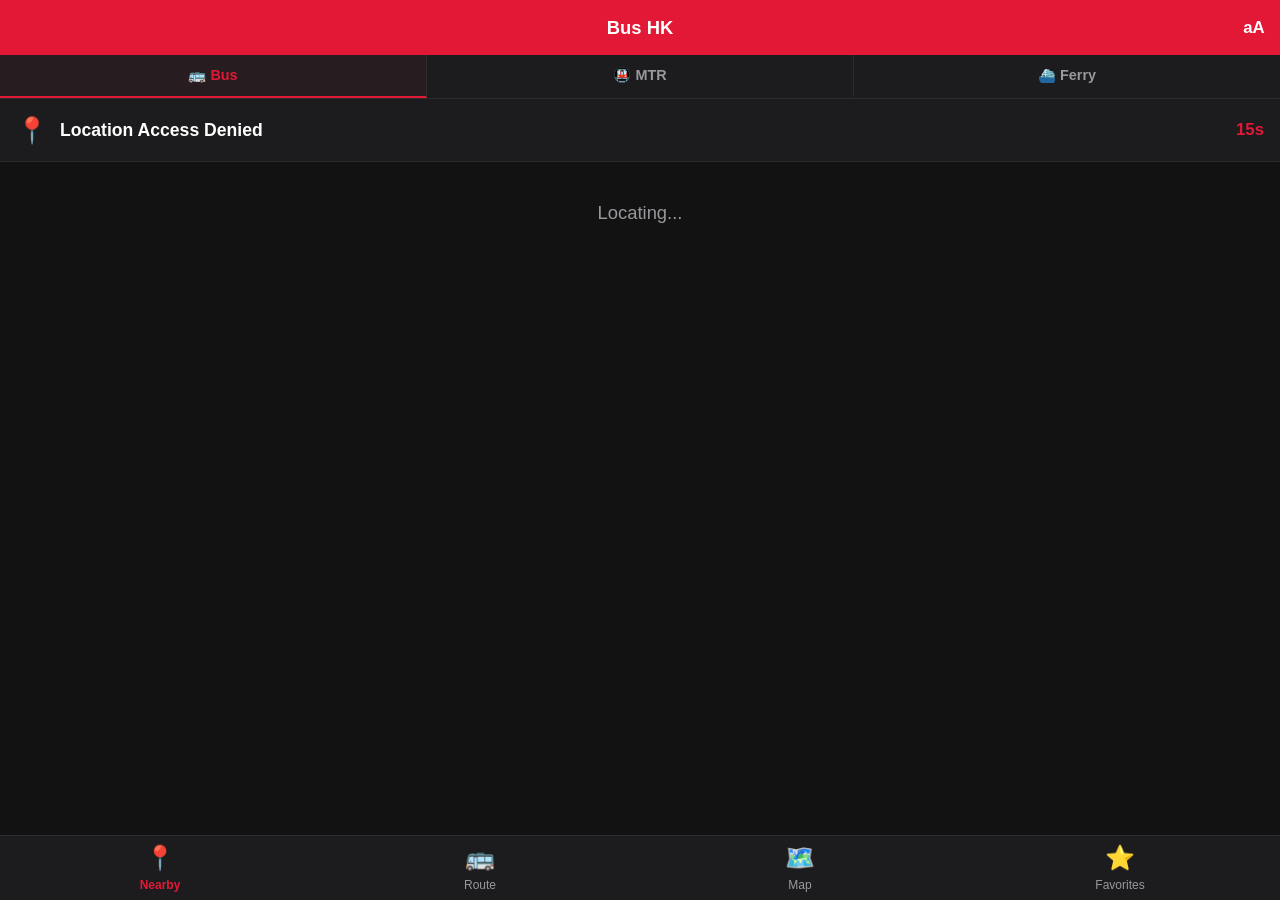
==== commit c8ce5c5c: "Update index.html" ====
--- a/index.html
+++ b/index.html
@@ -65,6 +65,42 @@
     align-items: center; justify-content: center; background: none; border: none;
     color: white; font-size: 1.05rem; font-weight: 800; cursor: pointer; padding: 0; z-index: 2;
   }
+  
+  /* --- NEW: App Switcher Bar --- */
+  .app-switcher {
+    background: var(--bg-white);
+    border-bottom: 1px solid var(--border-color);
+    display: flex;
+    height: 44px;
+    flex-shrink: 0;
+    z-index: 1000;
+  }
+  .app-switcher-item {
+    flex: 1;
+    display: flex;
+    align-items: center;
+    justify-content: center;
+    text-decoration: none;
+    color: var(--text-sub);
+    font-size: 0.9rem;
+    font-weight: 700;
+    border-right: 1px solid var(--border-color);
+    transition: background 0.2s, color 0.2s;
+    border-bottom: 2px solid transparent;
+  }
+  .app-switcher-item:last-child {
+    border-right: none;
+  }
+  .app-switcher-item.active {
+    color: var(--kmb-red);
+    border-bottom: 2px solid var(--kmb-red);
+    background: rgba(227, 24, 55, 0.05);
+  }
+  .app-switcher-item:active:not(.active) {
+    background: var(--bg-light);
+  }
+  /* ------------------------------ */
+
   .view-container {
     flex: 1; overflow-y: auto; overflow-x: hidden; position: relative;
     display: none; flex-direction: column; background: var(--bg-light);
@@ -200,6 +236,13 @@
   <h1 id="headerTitle">Bus HK</h1>
   <button class="text-size-btn" onclick="toggleTextSize()">aA</button>
 </header>
+
+<!-- Transit Suite App Switcher -->
+<div class="app-switcher">
+  <div class="app-switcher-item active">🚌 Bus</div>
+  <a href="https://mtr-4uo.pages.dev/" class="app-switcher-item">🚇 MTR</a>
+  <a href="https://ferry-c21.pages.dev/" class="app-switcher-item">⛴️ Ferry</a>
+</div>
 
 <!-- Nearby View -->
 <main id="view-main" class="view-container active">
@@ -896,6 +939,16 @@
 // ZONE 5: CORE APP LOGIC & STATE MUTATION
 // ==========================================
 
+// --- ADDED TEXT RESIZE FUNCTION ---
+function toggleTextSize() {
+    textSizeState = (textSizeState + 1) % 3;
+    localStorage.setItem('bus_hk_text_size_state', textSizeState.toString());
+    document.documentElement.classList.remove('text-sm', 'text-xs');
+    if (textSizeState === 1) document.documentElement.classList.add('text-sm');
+    if (textSizeState === 2) document.documentElement.classList.add('text-xs');
+}
+// -----------------------------------
+
 function updateDetailTimestamp() {
     const el = document.getElementById('detailLastUpdated');
     if (el) {
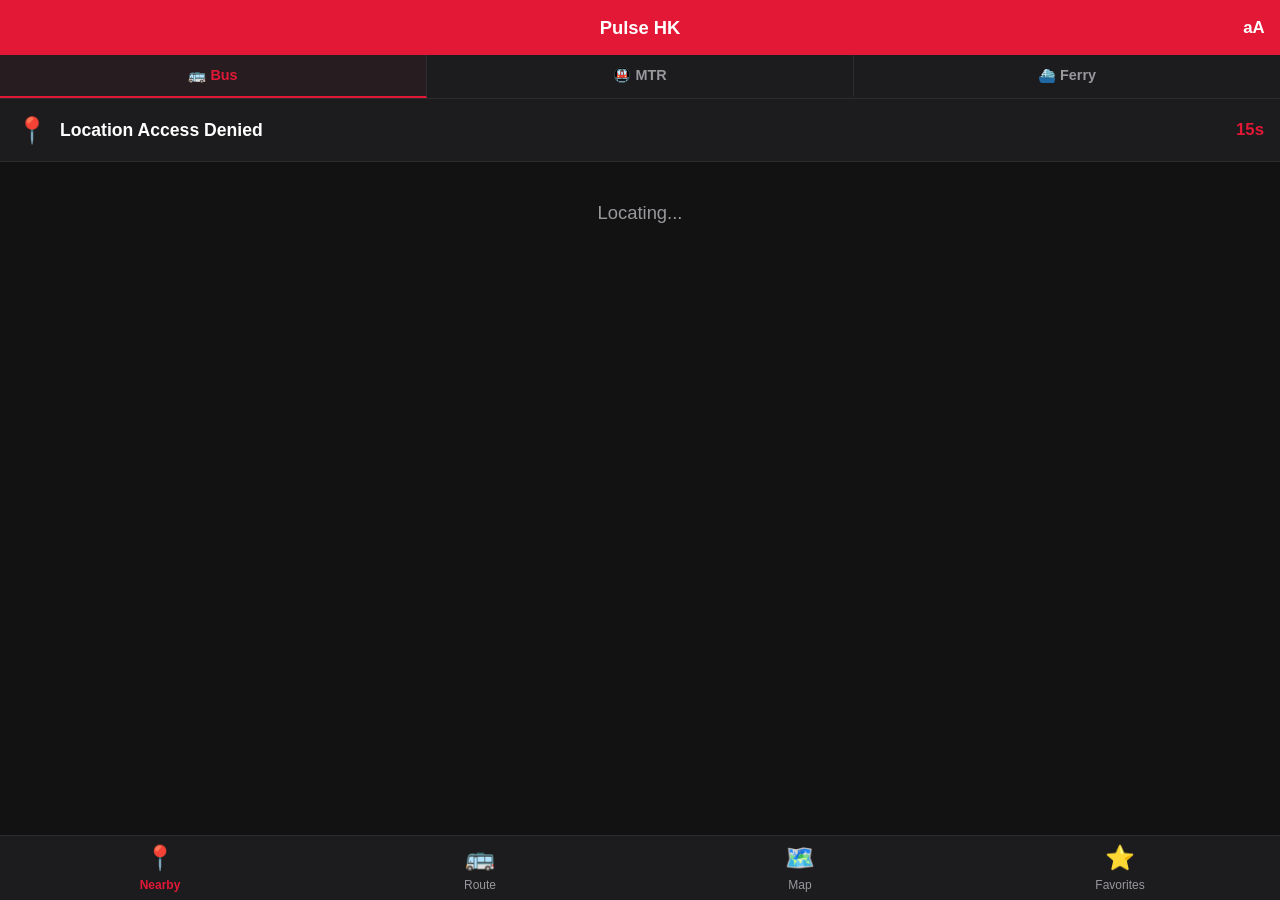
==== commit 1fcf3c46: "Update index.html" ====
--- a/index.html
+++ b/index.html
@@ -3,7 +3,7 @@
 <head>
 <meta charset="UTF-8">
 <meta name="viewport" content="width=device-width, initial-scale=1.0, maximum-scale=1.0, user-scalable=no, interactive-widget=resizes-content">
-<title>Bus HK - Dark Mode</title>
+<title>Pulse HK - Dark Mode</title>
 
 <!-- Local Leaflet CSS for Map -->
 <link rel="stylesheet" href="leaflet.css">
@@ -233,7 +233,7 @@
 
 <header class="header">
   <button class="back-btn" id="backBtn" onclick="navigateBack()">‹</button>
-  <h1 id="headerTitle">Bus HK</h1>
+  <h1 id="headerTitle">Pulse HK</h1>
   <button class="text-size-btn" onclick="toggleTextSize()">aA</button>
 </header>
 
@@ -1089,7 +1089,7 @@
     document.getElementById(`view-${tabId}`).classList.add('active');
     document.getElementById(`tab-${tabId}`).classList.add('active');
     document.getElementById('backBtn').style.display = 'none';
-    document.getElementById('headerTitle').innerText = 'Bus HK';
+    document.getElementById('headerTitle').innerText = 'Pulse HK';
     
     if (tabId === 'search') {
         renderSearchResults();
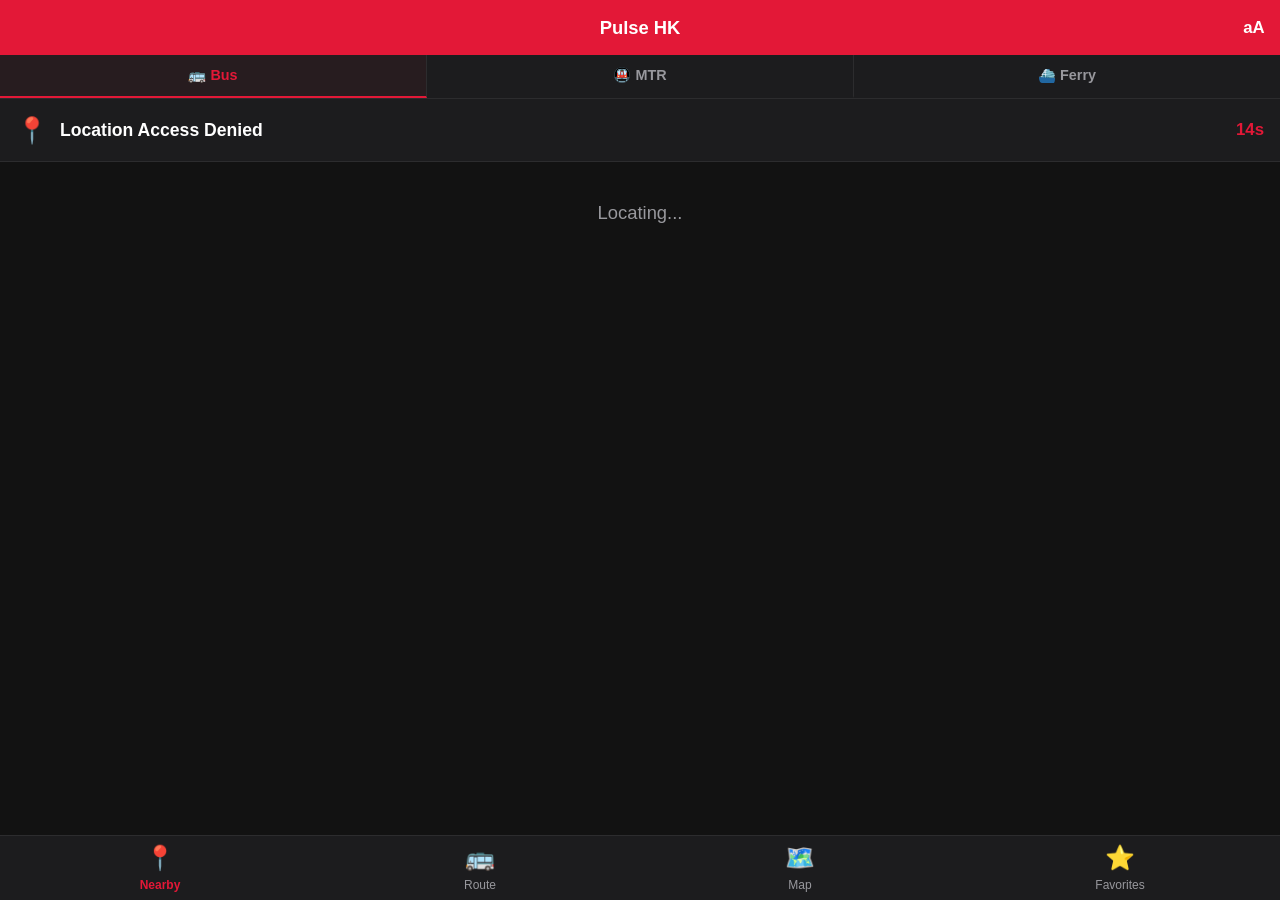
==== commit dac7a404: "Update index.html" ====
--- a/index.html
+++ b/index.html
@@ -1004,7 +1004,18 @@
 function getStopsForGroup(group) {
   const uniqueMap = new Map();
   if (!group || !group.routeIds || group.routeIds.length === 0) return [];
-  const primaryRouteId = group.routeIds[0]; 
+  
+  // Find the route variant with the most stops to ensure we display the complete path
+  let primaryRouteId = group.routeIds[0];
+  let maxStops = -1;
+  group.routeIds.forEach(id => {
+      const stops = routeStopsCache[id] || [];
+      if (stops.length > maxStops) {
+          maxStops = stops.length;
+          primaryRouteId = id;
+      }
+  });
+
   let seq = 1;
   (routeStopsCache[primaryRouteId] || []).forEach(s => {
      const key = getGlobalStopKey(s);
@@ -1364,7 +1375,9 @@
 }
 
 function generateExpandedETAsHtml(arrs, group, stopKey) {
-    if (arrs.length === 0) return '<div style="color:var(--text-sub); text-align:center; padding: 20px;">No departures scheduled.</div>';
+    if (arrs.length === 0) return '<div style="color:var(--text-sub); text-align:center; padding: 20px;">Service ended for the night</div>';
+    
+    // ... existing logic
     
     const stops = getStopsForGroup(group);
     const stopIdx = stops.findIndex(s => s.stopKey === stopKey);
@@ -1491,25 +1504,48 @@
         return;
     }
 
-    let matches = groupedRoutes;
-    if (activeRegionFilter !== 'ALL') matches = matches.filter(g => g.company === activeRegionFilter);
-    matches = matches.filter(g => g.routeNo.toLowerCase().includes(query) || g.dest_e.toLowerCase().includes(query));
-    
-    if(matches.length === 0) {
-        listEl.innerHTML = '<div class="text-center" style="padding-top:60px; font-size:4rem; opacity:0.2;">🚌</div><div class="text-center">No routes found</div>';
-        return;
-    }
-    
-    let html = '';
-    matches.slice(0, 100).forEach(g => {
-        html += `
-          <div class="route-list-item" onclick="openRouteDetail('${g.key}')">
-              <div class="route-no-col" style="color:var(--kmb-red);">${g.routeNo}</div>
-              <div class="route-info-col"><div class="route-dest">To ${g.dest_e}</div><div class="route-sub">${g.company}</div></div>
-          </div>
-        `;
-    });
-    listEl.innerHTML = html;
+   let matches = groupedRoutes;
+  if (activeRegionFilter !== 'ALL') matches = matches.filter(g => g.company === activeRegionFilter);
+  matches = matches.filter(g => g.routeNo.toLowerCase().includes(query) || g.dest_e.toLowerCase().includes(query));
+  
+  if(matches.length === 0) {
+      listEl.innerHTML = '<div class="text-center" style="padding-top:60px; font-size:4rem; opacity:0.2;">🚌</div><div class="text-center">No routes found</div>';
+      return;
+  }
+  
+  // Add GPS Distance Sorting
+  if (lastKnownPos) {
+      matches.forEach(g => {
+          let minDist = Infinity;
+          const stops = getStopsForGroup(g);
+          stops.forEach(s => {
+              const lat = parseFloat(s.latitude);
+              const lon = parseFloat(s.longitude);
+              if (lat && lon && lat !== 0) {
+                  const d = calculateDistanceKm(lastKnownPos.lat, lastKnownPos.lon, lat, lon);
+                  if (d < minDist) minDist = d;
+              }
+          });
+          g.tempDist = minDist;
+      });
+      matches.sort((a, b) => a.tempDist - b.tempDist);
+  }
+
+  let html = '';
+  matches.slice(0, 100).forEach(g => {
+      // Append distance visualizer
+      let distHtml = '';
+      if (g.tempDist && g.tempDist !== Infinity) {
+          distHtml = `<span style="font-size:0.75rem; color:var(--accent-blue); margin-left:8px;">${g.tempDist.toFixed(1)}km</span>`;
+      }
+      html += `
+        <div class="route-list-item" onclick="openRouteDetail('${g.key}')">
+            <div class="route-no-col" style="color:var(--kmb-red);">${g.routeNo}</div>
+            <div class="route-info-col"><div class="route-dest">To ${g.dest_e}${distHtml}</div><div class="route-sub">${g.company}</div></div>
+        </div>
+      `;
+  });
+  listEl.innerHTML = html;
 }
 
 function renderFavList() {
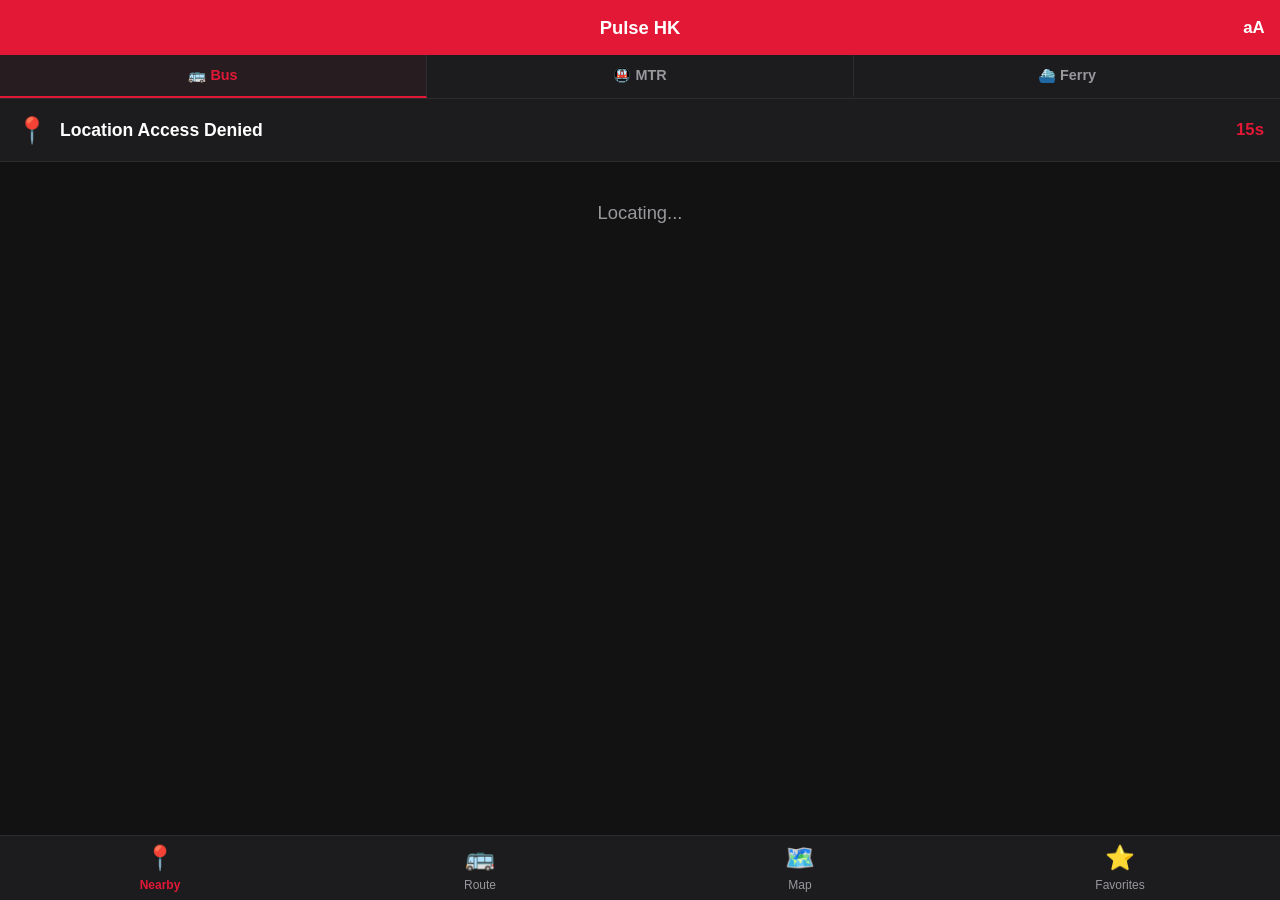
==== commit ee96bc6f: "Update index.html" ====
--- a/index.html
+++ b/index.html
@@ -1149,7 +1149,6 @@
     previousView = currentView;
     detailRouteGroup = group;
     detailExpandedStopIdx = -1;
-    detailNearestIdx = -1;
     currentView = 'detail';
     const token = ++detailOpenToken;
     
@@ -1377,8 +1376,6 @@
 function generateExpandedETAsHtml(arrs, group, stopKey) {
     if (arrs.length === 0) return '<div style="color:var(--text-sub); text-align:center; padding: 20px;">Service ended for the night</div>';
     
-    // ... existing logic
-    
     const stops = getStopsForGroup(group);
     const stopIdx = stops.findIndex(s => s.stopKey === stopKey);
     let html = '';
@@ -1504,48 +1501,48 @@
         return;
     }
 
-   let matches = groupedRoutes;
-  if (activeRegionFilter !== 'ALL') matches = matches.filter(g => g.company === activeRegionFilter);
-  matches = matches.filter(g => g.routeNo.toLowerCase().includes(query) || g.dest_e.toLowerCase().includes(query));
-  
-  if(matches.length === 0) {
-      listEl.innerHTML = '<div class="text-center" style="padding-top:60px; font-size:4rem; opacity:0.2;">🚌</div><div class="text-center">No routes found</div>';
-      return;
-  }
-  
-  // Add GPS Distance Sorting
-  if (lastKnownPos) {
-      matches.forEach(g => {
-          let minDist = Infinity;
-          const stops = getStopsForGroup(g);
-          stops.forEach(s => {
-              const lat = parseFloat(s.latitude);
-              const lon = parseFloat(s.longitude);
-              if (lat && lon && lat !== 0) {
-                  const d = calculateDistanceKm(lastKnownPos.lat, lastKnownPos.lon, lat, lon);
-                  if (d < minDist) minDist = d;
-              }
-          });
-          g.tempDist = minDist;
-      });
-      matches.sort((a, b) => a.tempDist - b.tempDist);
-  }
-
-  let html = '';
-  matches.slice(0, 100).forEach(g => {
-      // Append distance visualizer
-      let distHtml = '';
-      if (g.tempDist && g.tempDist !== Infinity) {
-          distHtml = `<span style="font-size:0.75rem; color:var(--accent-blue); margin-left:8px;">${g.tempDist.toFixed(1)}km</span>`;
-      }
-      html += `
-        <div class="route-list-item" onclick="openRouteDetail('${g.key}')">
-            <div class="route-no-col" style="color:var(--kmb-red);">${g.routeNo}</div>
-            <div class="route-info-col"><div class="route-dest">To ${g.dest_e}${distHtml}</div><div class="route-sub">${g.company}</div></div>
-        </div>
-      `;
-  });
-  listEl.innerHTML = html;
+    let matches = groupedRoutes;
+    if (activeRegionFilter !== 'ALL') matches = matches.filter(g => g.company === activeRegionFilter);
+    matches = matches.filter(g => g.routeNo.toLowerCase().includes(query) || g.dest_e.toLowerCase().includes(query));
+    
+    if(matches.length === 0) {
+        listEl.innerHTML = '<div class="text-center" style="padding-top:60px; font-size:4rem; opacity:0.2;">🚌</div><div class="text-center">No routes found</div>';
+        return;
+    }
+    
+    // Add GPS Distance Sorting
+    if (lastKnownPos) {
+        matches.forEach(g => {
+            let minDist = Infinity;
+            const stops = getStopsForGroup(g);
+            stops.forEach(s => {
+                const lat = parseFloat(s.latitude);
+                const lon = parseFloat(s.longitude);
+                if (lat && lon && lat !== 0) {
+                    const d = calculateDistanceKm(lastKnownPos.lat, lastKnownPos.lon, lat, lon);
+                    if (d < minDist) minDist = d;
+                }
+            });
+            g.tempDist = minDist;
+        });
+        matches.sort((a, b) => a.tempDist - b.tempDist);
+    }
+
+    let html = '';
+    matches.slice(0, 100).forEach(g => {
+        // Append distance visualizer
+        let distHtml = '';
+        if (g.tempDist && g.tempDist !== Infinity) {
+            distHtml = `<span style="font-size:0.75rem; color:var(--accent-blue); margin-left:8px;">${g.tempDist.toFixed(1)}km</span>`;
+        }
+        html += `
+          <div class="route-list-item" onclick="openRouteDetail('${g.key}')">
+              <div class="route-no-col" style="color:var(--kmb-red);">${g.routeNo}</div>
+              <div class="route-info-col"><div class="route-dest">To ${g.dest_e}${distHtml}</div><div class="route-sub">${g.company}</div></div>
+          </div>
+        `;
+    });
+    listEl.innerHTML = html;
 }
 
 function renderFavList() {
